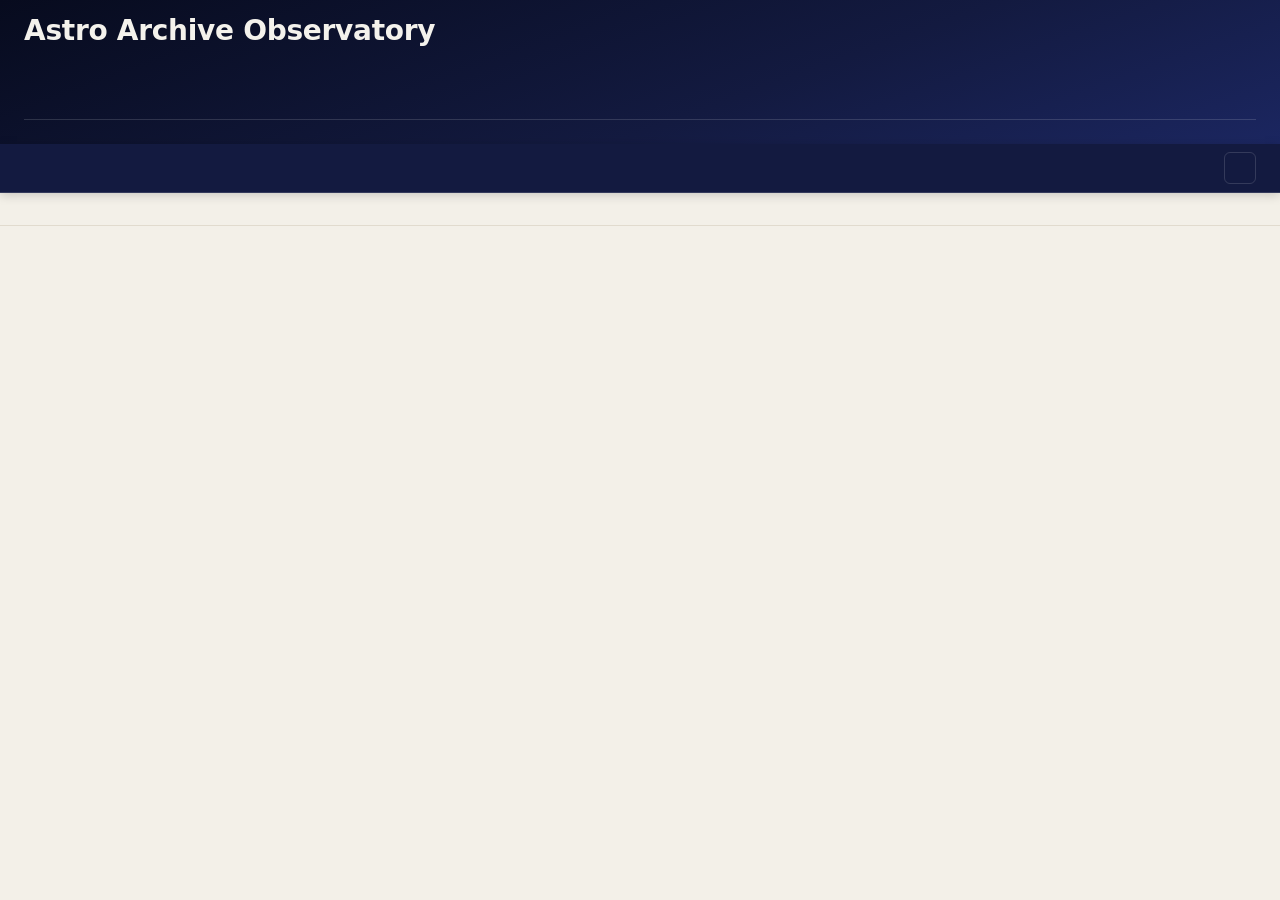
==== astro-observatory.html @ 0286d809 "1.7.2: the review round of 17 Oct (engine, panel, page, docs) Engine and panel: gain travels in the " ====
<!DOCTYPE html>
<html lang="en">
<head>
<meta charset="utf-8">
<!-- Astro Archive Observatory, served by the BrettjoAstro FITS Importer panel (1.7.2).
     Design: the Astro Archive Observatory artifact (Aug 2026), rebuilt to the merged
     specification of 17 Oct 2026 (docs/ux-observatory-16oct/SPEC.md). Data: the dataset
     slot is filled by the engine (observatory_html) from projects.json, the ledgers and
     the contract. Fonts are the system's: the panel loads nothing from the web. -->
<title>Astro Archive Observatory</title>
<meta name="viewport" content="width=device-width, initial-scale=1">
<style>
/* ============================================================================
   TOKENS. Type (R/type), colour (R/colour), motion (R/motion). Dark is the base;
   light is selected by the OS or the toggle. COLOUR MEANS SCOPE: a scope's colour
   comes only from D.scopes[].colour, set per element as --sc. Status is a glyph
   and a word; teal says alive, ink says do this, an outline says nothing to do.
   ========================================================================== */
:root{
  color-scheme: dark light;
  --sans: system-ui, -apple-system, "Segoe UI", Roboto, "Helvetica Neue", Arial, sans-serif;
  --mono: ui-monospace, Menlo, Consolas, monospace;
  --fs-xs:11px; --fs-sm:12px; --fs-md:13px; --fs-base:14px; --fs-lg:16px; --fs-xl:20px; --fs-2xl:28px; --fs-hero:48px;
  --lh-display:1.1; --lh-heading:1.25; --lh-body:1.4; --lh-small:1.45;
  --fw-regular:400; --fw-semi:600; --fw-bold:700;
  --s1:4px; --s2:8px; --s3:12px; --s4:16px; --s5:24px; --s6:32px; --s7:48px;
  --card-pad:16px; --item-pad:12px; --section-gap:24px; --item-gap:8px;
  --container:1280px; --container-wide:1440px; --gutter:24px; --measure:72ch;
  --r-sm:6px; --r-md:10px; --r-pill:999px; --accent-bar:4px; --ctl-sm:24px; --ctl-md:32px; --tap:44px; --dot:10px; --ring-min:56px;

  /* surfaces: dark */
  --page:#0e1222; --card:#171c33; --card2:#1d2340; --line:#2c3356; --grid:#252c4a;
  --wash:rgba(241,239,232,.06); --wash2:rgba(241,239,232,.11); --track:#2a3152; --shadow:0 1px 2px rgba(0,0,0,.35);
  --ink:#f1efe8; --ink2:#c1c5d9; --muted:#959bba; --faint:#5f6584;
  /* the night sky: identical in both themes */
  --sky1:#070b1e; --sky2:#131a40; --sky3:#1b2660; --sky-ink:#f4f2ec; --sky-ink2:#c9cde6; --sky-muted:#a4aacb; --sky-line:rgba(255,255,255,.14); --sky-wash:rgba(255,255,255,.08);
  /* status: one accent (teal) + ink */
  --st-live-ink:#5cc9de; --st-live-tint:#21344b; --st-live-line:#2f6a7a;
  --st-work-bg:#2aa5bd; --st-work-ink:#0e1222;
  --st-action-bg:#f1efe8; --st-action-ink:#0e1222;
  --st-quiet-ink:#959bba; --st-quiet-line:#3a4168;
  /* attention: warm wash + ink + glyph */
  --attn-wash:#36301d; --attn-line:#5a4c2a; --attn-ink:#f1efe8; --attn-glyph:#f1efe8;
  --quiet-band:rgba(241,239,232,.07); --today-line:#f1efe8; --mark-ring:var(--card);
  --heat1:#20355f; --heat2:#2b4f8f; --heat3:#3a6fc0; --heat4:#5f93dc; --heat5:#a3c3ee;
  --focus:#8fd3e6; --tip-bg:#f1efe8; --tip-ink:#0e1222; --tip-ink2:#4e4c60;
  --led:#5cc9de; --led-stale:#c9c5d8; --led-off:#e05a5a;
  /* motion */
  --dur-micro:120ms; --dur-short:200ms; --dur-base:320ms; --dur-long:480ms; --dur-reveal:600ms; --dur-pop:360ms; --dur-fade:200ms; --dur-stars:900ms;
  --sweep:420ms; --stagger:70ms;
  --ease-out:cubic-bezier(.2,.7,.2,1); --ease-in:cubic-bezier(.4,0,1,1); --ease-move:cubic-bezier(.65,0,.35,1); --ease-spring:cubic-bezier(.34,1.35,.5,1);
  --lift:-1px; --loop:1; --rscale:1;
}
@media (min-width:1200px){ :root{ --card-pad:20px; } }
@media (max-width:700px){ :root{ --gutter:16px; --fs-hero:34px; --fs-2xl:24px; --fs-xl:18px; --ctl-md:var(--tap); } }
@media (prefers-color-scheme: light){
  :root:not([data-theme="dark"]){
    color-scheme:light;
    --page:#f3f0e8; --card:#fffdf9; --card2:#f7f4ec; --line:#e1dbce; --grid:#ebe6da;
    --wash:rgba(26,25,38,.05); --wash2:rgba(26,25,38,.09); --track:#e6e1d6; --shadow:0 1px 2px rgba(26,25,38,.05);
    --ink:#1a1926; --ink2:#4e4c60; --muted:#6b6a7e; --faint:#a09ead;
    --st-live-ink:#086b80; --st-live-tint:#dcf2f6; --st-live-line:#9ed3df;
    --st-work-bg:#0f7f95; --st-work-ink:#fffdf9;
    --st-action-bg:#1a1926; --st-action-ink:#fffdf9;
    --st-quiet-ink:#6b6a7e; --st-quiet-line:#c9c4b8;
    --attn-wash:#fbf1dc; --attn-line:#ecd9b0; --attn-ink:#1a1926; --attn-glyph:#7a4a12;
    --quiet-band:rgba(26,25,38,.06); --today-line:#1a1926;
    --heat1:#d7e4f6; --heat2:#a9c5ea; --heat3:#6f9ad8; --heat4:#3f6fbe; --heat5:#1f4687;
    --focus:#0f7f95; --tip-bg:#1a1926; --tip-ink:#f1efe8; --tip-ink2:#c1c5d9;
  }
}
:root[data-theme="light"]{
  color-scheme:light;
  --page:#f3f0e8; --card:#fffdf9; --card2:#f7f4ec; --line:#e1dbce; --grid:#ebe6da;
  --wash:rgba(26,25,38,.05); --wash2:rgba(26,25,38,.09); --track:#e6e1d6; --shadow:0 1px 2px rgba(26,25,38,.05);
  --ink:#1a1926; --ink2:#4e4c60; --muted:#6b6a7e; --faint:#a09ead;
  --st-live-ink:#086b80; --st-live-tint:#dcf2f6; --st-live-line:#9ed3df;
  --st-work-bg:#0f7f95; --st-work-ink:#fffdf9;
  --st-action-bg:#1a1926; --st-action-ink:#fffdf9;
  --st-quiet-ink:#6b6a7e; --st-quiet-line:#c9c4b8;
  --attn-wash:#fbf1dc; --attn-line:#ecd9b0; --attn-ink:#1a1926; --attn-glyph:#7a4a12;
  --quiet-band:rgba(26,25,38,.06); --today-line:#1a1926;
  --heat1:#d7e4f6; --heat2:#a9c5ea; --heat3:#6f9ad8; --heat4:#3f6fbe; --heat5:#1f4687;
  --focus:#0f7f95; --tip-bg:#1a1926; --tip-ink:#f1efe8; --tip-ink2:#c1c5d9;
}
/* reduced motion: movement to 0, fades stay short, nothing loops */
@media (prefers-reduced-motion: reduce){
  :root:not([data-motion="full"]){ --dur-micro:0ms; --dur-short:0ms; --dur-base:0ms; --dur-long:0ms; --dur-reveal:0ms; --dur-pop:0ms; --sweep:0ms; --stagger:0ms; --lift:0px; --loop:0; --dur-fade:120ms; --rscale:0; --dur-stars:120ms; }
}
:root[data-motion="reduce"]{ --dur-micro:0ms; --dur-short:0ms; --dur-base:0ms; --dur-long:0ms; --dur-reveal:0ms; --dur-pop:0ms; --sweep:0ms; --stagger:0ms; --lift:0px; --loop:0; --dur-fade:120ms; --rscale:0; --dur-stars:120ms; }

/* ============================================================================ base */
*{box-sizing:border-box;margin:0;padding:0;min-width:0}
html{overflow-x:hidden;scroll-padding-top:64px}
body{background:var(--page);color:var(--ink);font:var(--fw-regular) var(--fs-base)/var(--lh-body) var(--sans);-webkit-font-smoothing:antialiased}
.wrap{max-width:var(--container);margin:0 auto;padding:0 var(--gutter)}
.wrap.wide{max-width:var(--container-wide)}
a{color:inherit}
button{font:inherit;color:inherit;background:none;border:none;cursor:pointer}
button:disabled{cursor:default;opacity:.6}
svg{display:block;max-width:100%}
b{font-weight:var(--fw-semi)}
:focus{outline:none}
:focus-visible{outline:2px solid var(--focus);outline-offset:2px;border-radius:var(--r-sm)}
svg [tabindex]:focus-visible{outline:none}
svg g.dot:focus-visible circle.c, svg g.dot.cur circle.c{stroke:var(--ink);stroke-width:2.5;transform:scale(1.25)}
svg g.lane:focus-visible rect.lanehit{stroke:var(--focus);stroke-width:2}
.mono{font-family:var(--mono);font-size:var(--fs-xs)}
.num{font-variant-numeric:tabular-nums;text-align:right;white-space:nowrap}
.tab{font-variant-numeric:tabular-nums}
.unit{font-weight:var(--fw-regular);color:var(--ink2)}
.nowrap{white-space:nowrap}
.clamp2{display:-webkit-box;-webkit-line-clamp:2;-webkit-box-orient:vertical;overflow:hidden}
.prose{max-width:var(--measure)}
.eyebrow,.colhead{font:var(--fw-semi) var(--fs-xs)/1.2 var(--sans);letter-spacing:.06em;text-transform:uppercase;color:var(--muted)}
h1{font:var(--fw-bold) var(--fs-2xl)/var(--lh-display) var(--sans);letter-spacing:-.01em}
h2{font:var(--fw-bold) var(--fs-xl)/var(--lh-heading) var(--sans);letter-spacing:-.01em}
h3{font:var(--fw-semi) var(--fs-lg)/var(--lh-heading) var(--sans)}
.sub{font-size:var(--fs-md);line-height:var(--lh-body);color:var(--muted);margin-top:var(--s1)}
.meta{font-size:var(--fs-sm);line-height:var(--lh-small);color:var(--ink2)}
.meta b{color:var(--ink)}
.muted{color:var(--muted)}
.ink2{color:var(--ink2)}
.codes{font-weight:var(--fw-regular);color:var(--muted);white-space:nowrap}
.hid{display:none !important}
.vh{position:absolute;width:1px;height:1px;overflow:hidden;clip:rect(0 0 0 0);white-space:nowrap}

/* ============================================================================ header: the night sky */
header.sky{background:linear-gradient(160deg,var(--sky1) 0%,var(--sky2) 60%,var(--sky3) 100%);color:var(--sky-ink);position:relative;overflow:hidden}
header.sky .stars{position:absolute;inset:0;width:100%;height:100%;pointer-events:none;opacity:0;animation:fadein var(--dur-stars) var(--ease-out) calc(200ms*var(--rscale)) both}
header.sky .wrap{position:relative;padding-top:var(--s4);padding-bottom:var(--s3)}
.mast{display:grid;grid-template-columns:minmax(0,1.1fr) minmax(0,1fr);gap:var(--s3) var(--s6);align-items:end}
.mast>div{animation:rise var(--dur-reveal) var(--ease-out) both}
.mast>div:nth-child(2){animation-delay:calc(120ms*var(--rscale))}
.mast .eyebrow{color:var(--sky-ink2);font-family:var(--mono);letter-spacing:.08em;text-transform:none;font-weight:var(--fw-regular);overflow:hidden;text-overflow:ellipsis;white-space:nowrap}
.fresh{display:flex;gap:var(--s2) var(--s3);align-items:center;flex-wrap:wrap;font-size:var(--fs-md);color:var(--sky-ink2);margin-top:var(--s2);line-height:var(--lh-body)}
.fresh b{color:var(--sky-ink)}
.fresh .pend{display:flex;gap:6px;align-items:flex-start;flex-basis:100%;color:var(--sky-muted)}
.fresh .pend.warn{color:var(--sky-ink)}
.fresh .pend svg{width:14px;height:14px;flex:none;margin-top:3px}
.live{display:inline-flex;align-items:center;gap:7px;border:1px solid var(--sky-line);border-radius:var(--r-pill);height:var(--ctl-sm);padding:0 10px 0 8px;background:rgba(255,255,255,.06);font-size:var(--fs-sm);color:var(--sky-ink2);white-space:nowrap;transition:background var(--dur-short),border-color var(--dur-short)}
.live .led{width:8px;height:8px;border-radius:50%;background:var(--led);flex:none}
.live[data-state="stale"] .led{background:var(--led-stale)}
.live[data-state="offline"] .led{background:var(--led-off)}
.live[data-state="rebuilding"]{background:rgba(255,255,255,.12);border-color:rgba(255,255,255,.35)}
.live[data-state="rebuilding"] .led{background:var(--sky-ink);animation:pulse 1.2s ease-in-out infinite}
.live[data-state="updated"]{background:rgba(92,201,222,.18);border-color:rgba(92,201,222,.5);color:var(--sky-ink)}
:root[data-motion="reduce"] .live[data-state="rebuilding"] .led{animation:none;box-shadow:0 0 0 3px rgba(255,255,255,.35)}
@media (prefers-reduced-motion: reduce){ :root:not([data-motion="full"]) .live[data-state="rebuilding"] .led{animation:none;box-shadow:0 0 0 3px rgba(255,255,255,.35)} }
@keyframes pulse{0%{box-shadow:0 0 0 0 rgba(255,255,255,.6)}70%{box-shadow:0 0 0 7px rgba(255,255,255,0)}100%{box-shadow:0 0 0 0 rgba(255,255,255,0)}}
.hero{display:flex;align-items:baseline;flex-wrap:wrap;gap:0 var(--s2);justify-content:flex-end;text-align:right}
.hero .n{font:var(--fw-bold) var(--fs-hero)/1 var(--sans);letter-spacing:-.02em;font-variant-numeric:proportional-nums;color:var(--sky-ink)}
.hero .u{font-size:var(--fs-lg);font-weight:var(--fw-semi);color:var(--sky-ink2)}
.hero .gloss{flex-basis:100%;font-size:var(--fs-sm);color:var(--sky-muted);margin-top:2px}
.comps{display:flex;gap:var(--s2) var(--s4);flex-wrap:wrap;justify-content:flex-end;margin-top:var(--s2);font-size:var(--fs-md);color:var(--sky-ink2)}
.comps span{white-space:nowrap}
.comps b{color:var(--sky-ink);font-variant-numeric:tabular-nums}
.share{margin-top:var(--s3);animation:rise var(--dur-reveal) var(--ease-out) both;animation-delay:calc(200ms*var(--rscale))}
.sharebar{width:100%;height:36px}
.sharebar svg{width:100%;height:36px;overflow:visible}
.sharebar rect.seg{transform-box:fill-box;transform-origin:left center;animation:growx var(--dur-reveal) var(--ease-out) both;animation-delay:calc((260ms + var(--i,0)*60ms)*var(--rscale));transition:filter var(--dur-micro);stroke:var(--sky2);stroke-width:2}
.sharebar rect.seg:hover{filter:brightness(1.15)}
.sharebar text{font:var(--fw-semi) var(--fs-xs) var(--sans);fill:#fff;pointer-events:none}
.sharebar text.tick{fill:var(--sky-ink2);font-weight:var(--fw-semi)}
.sharekey{display:grid;grid-template-columns:repeat(6,minmax(0,1fr));gap:var(--s1) var(--s3);margin-top:var(--s1);font-size:var(--fs-sm);color:var(--sky-ink2)}
.sharekey .k{display:grid;grid-template-columns:var(--dot) minmax(0,1fr);gap:0 6px;align-items:start;min-width:0}
.sharekey .k .dot{margin-top:4px;--mark-ring:var(--sky2)}
.sharekey .k .nm{font-weight:var(--fw-semi);color:var(--sky-ink);white-space:nowrap;overflow:hidden;text-overflow:ellipsis}
.sharekey .k .v{font-variant-numeric:tabular-nums;white-space:nowrap;overflow:hidden;text-overflow:ellipsis}
.sharekey .k .v b{color:var(--sky-ink)}
.sharekey .k .no{font-weight:var(--fw-bold);font-size:var(--fs-xs);color:var(--sky-muted);margin-right:3px}
.legend{display:flex;gap:var(--s2) var(--s4);flex-wrap:wrap;align-items:center;margin-top:var(--s3);padding-top:var(--s3);border-top:1px solid var(--sky-line);font-size:var(--fs-sm);color:var(--sky-ink2);animation:rise var(--dur-reveal) var(--ease-out) both;animation-delay:calc(260ms*var(--rscale))}
.legend .k{font:var(--fw-semi) var(--fs-xs)/1.2 var(--sans);letter-spacing:.06em;text-transform:uppercase;color:var(--sky-muted);margin-right:-4px}
.legend .m{display:inline-flex;align-items:center;gap:6px;white-space:nowrap}
.legend .m .dot{--mark-ring:var(--sky2)}
.legend .sep{width:1px;height:16px;background:var(--sky-line)}
.legend .st{--st-live-tint:rgba(92,201,222,.16);--st-live-ink:#8fd9e8;--st-live-line:rgba(92,201,222,.5);--st-work-bg:#2aa5bd;--st-work-ink:#0e1222;--st-action-bg:#f1efe8;--st-action-ink:#0e1222;--st-quiet-ink:#c9cde6;--st-quiet-line:rgba(255,255,255,.35)}
details.keyfold{display:none}
@media (max-width:1100px){ .sharekey{grid-template-columns:repeat(3,minmax(0,1fr))} }
@media (max-width:900px){ .mast{grid-template-columns:minmax(0,1fr)} .hero,.comps{justify-content:flex-start;text-align:left} }
@media (max-width:700px){
  header.sky .wrap{padding-top:var(--s3);padding-bottom:var(--s2)}
  .mast .eyebrow{display:none}
  .hero .gloss{display:none}
  .comps{gap:var(--s1) var(--s3);font-size:var(--fs-sm)}
  .share{margin-top:var(--s2)} .sharebar,.sharebar svg{height:22px}
  .sharekey{grid-template-columns:repeat(3,minmax(0,1fr));gap:2px var(--s2)}
  .fresh{font-size:var(--fs-sm);margin-top:var(--s1)}
  .fresh .snap,.fresh .built,.fresh .pend .long{display:none}
  .sharekey .k .nm{font-size:var(--fs-xs)}
  details.keyfold summary{min-height:32px}
  .legend{display:none}
  details.keyfold{display:block;margin-top:var(--s2);font-size:var(--fs-sm);color:var(--sky-ink2)}
  details.keyfold summary{cursor:pointer;min-height:var(--tap);display:flex;align-items:center;color:var(--sky-ink2);font-weight:var(--fw-semi)}
  details.keyfold .legend{display:flex;margin-top:0;padding-top:var(--s2);border-top:0;animation:none}
}

/* ============================================================================ sticky bar */
.navbar{position:sticky;top:0;z-index:30;background:var(--sky2);color:var(--sky-ink);border-bottom:1px solid var(--sky-line);box-shadow:0 2px 10px rgba(0,0,0,.18)}
.navin{display:flex;align-items:stretch;gap:var(--s1);min-height:48px}
.back{display:inline-flex;align-items:center;gap:6px;min-width:var(--tap);min-height:var(--tap);align-self:center;padding:0 10px 0 2px;font-size:var(--fs-md);color:var(--sky-ink2);text-decoration:none;white-space:nowrap;border-right:1px solid var(--sky-line);margin-right:var(--s1);border-radius:var(--r-sm) 0 0 var(--r-sm)}
.back:hover{color:var(--sky-ink)}
nav.tabs{display:flex;flex-wrap:wrap;gap:0 2px;flex:1;min-width:0;position:relative}
nav.tabs button{padding:0 var(--s3);min-height:48px;font-size:var(--fs-base);font-weight:var(--fw-regular);color:var(--sky-ink2);border-bottom:3px solid transparent;white-space:nowrap;display:inline-flex;align-items:center;gap:6px;border-radius:var(--r-sm) var(--r-sm) 0 0;transition:color var(--dur-micro),background var(--dur-micro)}
nav.tabs button:hover{color:var(--sky-ink);background:var(--sky-wash)}
nav.tabs button[aria-selected="true"]{color:var(--sky-ink);font-weight:var(--fw-semi)}
nav.tabs .ink{position:absolute;bottom:0;height:3px;background:var(--sky-ink);border-radius:2px;transition:left var(--dur-base) var(--ease-move),width var(--dur-base) var(--ease-move)}
nav.tabs .n{display:inline-flex;align-items:center;justify-content:center;min-width:18px;height:18px;padding:0 5px;border-radius:var(--r-pill);background:var(--sky-ink);color:var(--sky1);font-size:var(--fs-xs);font-weight:var(--fw-bold);font-variant-numeric:tabular-nums;transition:transform var(--dur-short) var(--ease-spring)}
nav.tabs .n.tick{transform:scale(1.25)}
.viewsel{display:none;align-items:center;gap:10px;flex:1;font-size:var(--fs-base);font-weight:var(--fw-semi);color:var(--sky-ink)}
.viewsel .selwrap{position:relative;flex:1}
.viewsel select{appearance:none;-webkit-appearance:none;width:100%;min-height:var(--tap);font:inherit;font-weight:var(--fw-semi);color:var(--ink);background:var(--card);border:1px solid var(--line);border-radius:var(--r-md);padding:0 36px 0 12px}
.viewsel .selwrap::after{content:"";position:absolute;right:14px;top:50%;width:8px;height:8px;border-right:2px solid var(--ink2);border-bottom:2px solid var(--ink2);transform:translateY(-70%) rotate(45deg);pointer-events:none}
.navright{display:flex;align-items:center;gap:var(--s2);padding-left:var(--s2)}
.theme{display:inline-flex;align-items:center;justify-content:center;width:var(--ctl-md);height:var(--ctl-md);border-radius:var(--r-sm);color:var(--sky-ink2);border:1px solid var(--sky-line);transition:background var(--dur-micro),color var(--dur-micro)}
.theme:hover{color:var(--sky-ink);background:var(--sky-wash)}
.theme svg{width:16px;height:16px}
.asof{font-family:var(--mono);font-size:var(--fs-xs);color:var(--sky-muted);white-space:nowrap}
@media (max-width:1100px){ .asof{display:none} }
@media (max-width:900px){ nav.tabs button{padding:0 var(--s2);font-size:var(--fs-md)} .back .long{display:none} .back{padding-right:8px} }
@media (max-width:700px){ nav.tabs{display:none} .viewsel{display:flex;padding:4px 0} .navin{min-height:52px;align-items:center} .theme{width:var(--tap);height:var(--tap)} }

/* ============================================================================ page */
main{padding:var(--section-gap) 0 var(--s7)}
main.busy{opacity:.72;transition:opacity var(--dur-base)}
section.view{display:none}
section.view.on{display:block}
section.view.leaving{opacity:0;transition:opacity var(--dur-fade) var(--ease-in)}
section.view.entering{opacity:0;transform:translateY(6px)}
section.view.entered{opacity:1;transform:none;transition:opacity var(--dur-fade) var(--ease-out),transform var(--dur-base) var(--ease-out)}
.card{background:var(--card);border:1px solid var(--line);border-radius:var(--r-md);padding:var(--card-pad);box-shadow:var(--shadow)}
.card + .card, .panel.flow + .card, .stack > * + *{margin-top:var(--section-gap)}
.panel.flow .panelin{margin-top:var(--section-gap)}
.cardhead{display:flex;justify-content:space-between;align-items:flex-end;gap:var(--s2) var(--s4);flex-wrap:wrap;margin-bottom:var(--s4)}
.cardhead .sub{margin-top:var(--heading-gap,var(--s1))}
.cardhead .tools{display:flex;gap:var(--s2);align-items:center;flex-wrap:wrap}
.reveal{animation:rise var(--dur-reveal) var(--ease-out) both;animation-delay:calc(var(--block-delay,0ms)*var(--rscale))}
@keyframes rise{from{opacity:0;transform:translateY(10px)}to{opacity:1;transform:none}}
@keyframes fadein{from{opacity:0}to{opacity:1}}
@keyframes growx{from{transform:scaleX(0)}to{transform:scaleX(1)}}
@keyframes pop{from{transform:scale(0)}to{transform:scale(1)}}
@keyframes wash{0%{background-color:var(--wash2)}100%{background-color:transparent}}
.changed{animation:wash 1400ms ease-out both;border-radius:4px}
.sky .changed{animation-name:washsky}
@keyframes washsky{0%{text-shadow:0 0 18px rgba(241,239,232,.9)}100%{text-shadow:none}}
.swap{transition:opacity var(--dur-fade)} .swap.out{opacity:0}

/* controls: two heights only */
.chip{height:var(--ctl-sm);padding:0 10px;font:var(--fw-semi) var(--fs-sm)/1 var(--sans);border-radius:var(--r-pill);display:inline-flex;align-items:center;gap:6px;color:var(--ink2);border:1px solid var(--line);white-space:nowrap;transition:background var(--dur-micro),color var(--dur-micro),border-color var(--dur-micro)}
.chip:hover{color:var(--ink);background:var(--wash)}
.chip.sel,.chip[aria-pressed="true"]{color:var(--ink);background:var(--wash2);border-color:var(--muted)}
.btn{height:var(--ctl-md);padding:0 var(--s3);font:var(--fw-semi) var(--fs-md)/1 var(--sans);border-radius:var(--r-sm);display:inline-flex;align-items:center;justify-content:center;gap:6px;color:var(--ink2);border:1px solid var(--line);background:var(--card);white-space:nowrap;transition:background var(--dur-micro),color var(--dur-micro),transform var(--dur-micro),box-shadow var(--dur-micro)}
.btn:hover{color:var(--ink);background:var(--wash);transform:translateY(var(--lift))}
.btn:active{transform:translateY(0) scale(.97);transition-duration:60ms}
.btn[aria-pressed="true"]{color:var(--ink);background:var(--wash2);border-color:var(--muted)}
.btn.ink{background:var(--st-action-bg);color:var(--st-action-ink);border-color:var(--st-action-bg)}
.btn.more{width:100%;border-style:dashed;justify-content:flex-start;margin-top:var(--item-gap)}
.btn svg{width:14px;height:14px}
.seg{display:inline-flex;border:1px solid var(--line);border-radius:var(--r-pill);padding:2px;background:var(--card2);gap:2px}
.seg button{white-space:nowrap;border-radius:var(--r-pill);height:calc(var(--ctl-sm) + 2px);padding:0 11px;font:var(--fw-semi) var(--fs-sm)/1 var(--sans);color:var(--ink2);transition:background var(--dur-short),color var(--dur-short)}
.seg button:hover{color:var(--ink);background:var(--wash)}
.seg button[aria-checked="true"]{background:var(--ink);color:var(--page)}
.seg button:focus-visible{outline-offset:-2px}
@media (max-width:700px){ .seg button{height:36px} .chip{height:36px;padding:0 12px} }
select.ctl,input.ctl{height:var(--ctl-md);background:var(--card);border:1px solid var(--line);border-radius:var(--r-sm);color:var(--ink);padding:0 10px;font:var(--fw-regular) var(--fs-md) var(--sans)}
input.ctl::placeholder{color:var(--muted)}
.toolbar{display:flex;gap:var(--s2);align-items:center;flex-wrap:wrap;margin-bottom:var(--s4)}
.toolbar .tcount{font-size:var(--fs-sm);color:var(--muted);margin-left:auto;font-variant-numeric:tabular-nums}

/* scope marks: one value, --sc, many uses; no glow, a 2px surface ring */
.dot{display:inline-block;width:var(--dot);height:var(--dot);border-radius:50%;flex:none;background:var(--sc,var(--muted));box-shadow:0 0 0 2px var(--mark-ring)}
.dot.hollow{background:var(--card);box-shadow:inset 0 0 0 2px var(--sc,var(--muted)),0 0 0 2px var(--mark-ring)}
.dot.big{width:14px;height:14px}
.sc-fill{background:var(--sc)}
.sc-hatch{background:repeating-linear-gradient(45deg,var(--sc) 0 1.5px,transparent 1.5px 4px),color-mix(in srgb,var(--sc) 22%,transparent)}
.accent{box-shadow:inset var(--accent-bar) 0 0 0 var(--sc,var(--line))}
.scname{display:inline-flex;align-items:center;gap:6px;font-weight:var(--fw-semi);white-space:nowrap}

/* status pills: glyph + word */
.st{display:inline-flex;align-items:center;gap:6px;border-radius:var(--r-pill);height:var(--ctl-sm);padding:0 9px 0 6px;font:var(--fw-semi) var(--fs-sm)/1 var(--sans);white-space:nowrap;border:1px solid transparent}
.st svg{width:14px;height:14px;flex:none}
.st .dot{margin-right:1px}
.st-live{background:var(--st-live-tint);color:var(--st-live-ink);border-color:var(--st-live-line)}
.st-work{background:var(--st-work-bg);color:var(--st-work-ink)}
.st-action{background:var(--st-action-bg);color:var(--st-action-ink)}
.st-done{background:transparent;color:var(--st-quiet-ink);border-color:var(--st-quiet-line)}
.st-sample{background:transparent;color:var(--st-quiet-ink);border-color:var(--st-quiet-line);border-style:dashed}
.st.cnt{font-weight:var(--fw-semi)}
@media (max-width:700px){ .st.tapp{height:var(--tap);padding:0 14px 0 10px;font-size:var(--fs-md)} }
/* the three marks beside a lane */
.mark{display:inline-flex;align-items:flex-start;gap:6px;font-size:var(--fs-sm);line-height:var(--lh-small);color:var(--ink2);min-width:0}
.mark svg{width:14px;height:14px;flex:none;margin-top:2px;color:var(--ink)}
.mark.ok svg{color:var(--muted)}
.mark.warn svg{color:var(--attn-glyph)}
.mark.none{color:var(--muted)} .mark.none svg{color:var(--muted)}
.mark .w{display:block;color:var(--ink);font-weight:var(--fw-semi)}
.mark.none .w,.mark.ok .w{color:var(--ink2)}
.mark .mw{min-width:0;flex:1 1 auto}
.mark small{display:block;color:var(--muted);font-size:var(--fs-xs);overflow-wrap:anywhere}
/* a long master file name in the three-mark cell: one line, ellipsis, the full name in the title */
.marks3 .mark small,.nights td .mark small{overflow:hidden;text-overflow:ellipsis;white-space:nowrap}
.marks3{display:grid;grid-template-columns:repeat(3,minmax(0,1fr));gap:var(--s2)}

/* attention rows */
.attn{display:flex;flex-direction:column;gap:var(--item-gap)}
.attn .row{display:grid;grid-template-columns:auto minmax(0,1fr) auto;gap:var(--s3);align-items:center;background:var(--attn-wash);border:1px solid var(--attn-line);color:var(--attn-ink);border-radius:var(--r-md);padding:var(--item-pad);overflow:hidden;transition:height var(--dur-base) var(--ease-in),opacity var(--dur-base) var(--ease-in),margin var(--dur-base) var(--ease-in),padding var(--dur-base) var(--ease-in),transform var(--dur-base) var(--ease-in)}
.attn .row.info{background:var(--card2);border-color:var(--line);color:var(--ink2)}
.attn .row.gone{opacity:0;transform:translateX(12px);height:0 !important;padding-top:0;padding-bottom:0;margin-top:calc(-1 * var(--item-gap));border-width:0}
.attn .n{font:var(--fw-bold) var(--fs-xl)/1 var(--sans);font-variant-numeric:tabular-nums;min-width:56px;text-align:right}
.attn .n small{display:block;font:var(--fw-regular) var(--fs-xs)/1.3 var(--sans);color:var(--muted);margin-top:3px;text-align:right}
.attn .row.info .n{color:var(--muted)}
.attn .g{display:inline-flex;width:18px;height:18px;color:var(--attn-glyph)}
.attn .row.info .g{color:var(--muted)}
.attn .g svg{width:18px;height:18px}
.attn .w{min-width:0} .attn .w b{display:block;color:var(--attn-ink)} .attn .row.info .w b{color:var(--ink2);font-weight:var(--fw-semi)}
.attn .w span{display:block;color:var(--ink2);font-size:var(--fs-md)}
.attn .row.info .w span{color:var(--muted)}
.attn .acts{display:flex;gap:var(--s2);flex-wrap:wrap;justify-content:flex-end}
.attn .act{height:var(--ctl-md);padding:0 var(--s3);border:1.5px solid var(--attn-ink);color:var(--attn-ink);border-radius:var(--r-pill);font:var(--fw-semi) var(--fs-md)/1 var(--sans);white-space:nowrap;background:transparent;transition:background var(--dur-micro),transform var(--dur-micro)}
.attn .act:hover{background:var(--wash2);transform:translateY(var(--lift))}
.attn .act.soft{border-color:var(--line);color:var(--ink2);font-weight:var(--fw-regular)}
.attn .row.info .act{border-color:var(--line);color:var(--muted);font-weight:var(--fw-regular)}
.attn .more{grid-column:1/-1;background:var(--card);border:1px solid var(--line);border-radius:var(--r-sm);padding:var(--s3);font-size:var(--fs-md);color:var(--ink2);line-height:var(--lh-body)}
.attn .more ul{margin:var(--s1) 0 0 var(--s4)} .attn .more li{margin-top:2px}
.attn .more code{font-family:var(--mono);font-size:var(--fs-sm);background:var(--wash);border-radius:4px;padding:1px 5px;color:var(--ink)}
.attn .empty{display:flex;gap:8px;align-items:center;color:var(--muted);font-weight:var(--fw-semi);padding:var(--s2) 0;animation:rise var(--dur-base) var(--ease-out) both}
.attn .empty svg{width:16px;height:16px}
.count{display:inline-flex;align-items:center;justify-content:center;min-width:24px;height:22px;padding:0 7px;border-radius:var(--r-pill);background:var(--wash2);color:var(--ink);font:var(--fw-semi) var(--fs-sm)/1 var(--sans);font-variant-numeric:tabular-nums;margin-left:8px;vertical-align:middle;transition:transform var(--dur-short) var(--ease-spring)}
.count.tick{transform:scale(1.25)}
@media (max-width:700px){ .attn .row{grid-template-columns:auto minmax(0,1fr)} .attn .acts{grid-column:1/-1;justify-content:flex-start} .attn .act{height:var(--tap)} .attn .n{min-width:44px} }

/* last night */
.ln{display:grid;grid-template-columns:auto minmax(0,1fr);gap:var(--s1) var(--s6);align-items:start}
.ln .when{grid-column:1/-1}
.ln .date{font:var(--fw-bold) var(--fs-2xl)/var(--lh-display) var(--sans);letter-spacing:-.01em;white-space:nowrap}
.ln .date small{display:block;font:var(--fw-regular) var(--fs-md)/var(--lh-body) var(--sans);color:var(--ink2);letter-spacing:0;margin-top:var(--s1)}
.ln .date small b{color:var(--ink);font-variant-numeric:tabular-nums}
.ln .ses{display:flex;flex-direction:column;gap:var(--s1)}
.ln .s{display:grid;grid-template-columns:14px auto minmax(0,1fr);gap:var(--s2);align-items:center;min-height:32px;padding:2px 6px;margin:0 -6px;border-radius:var(--r-sm);text-align:left;width:calc(100% + 12px);transition:background var(--dur-micro)}
.ln .s:hover{background:var(--wash)}
.ln .s .sc{font-weight:var(--fw-semi);white-space:nowrap}
.ln .s .v{color:var(--ink2);overflow:hidden;text-overflow:ellipsis;white-space:nowrap;font-size:var(--fs-base)}
.ln .s .v b{color:var(--ink);font-variant-numeric:tabular-nums}
.ln .objs{grid-column:2/-1;padding-left:22px;font-size:var(--fs-sm);color:var(--muted)}
@media (max-width:1100px){ .ln .s .v{white-space:normal} }
@media (max-width:700px){ .ln{grid-template-columns:minmax(0,1fr)} .ln .s{min-height:var(--tap)} }

/* the six-scope strip */
.lately{display:grid;grid-template-columns:168px minmax(0,1fr) 330px;gap:0 var(--s4);align-items:stretch}
.lately .nm,.lately .rt{display:flex;flex-direction:column;justify-content:center;border-bottom:1px solid var(--grid);min-width:0;height:var(--laneH)}
.lately .nm button{display:flex;align-items:center;gap:8px;font:var(--fw-semi) var(--fs-md)/1.2 var(--sans);text-align:left;min-height:28px;padding:0 6px;margin-left:-6px;border-radius:var(--r-sm);color:var(--ink);white-space:nowrap;transition:background var(--dur-micro)}
.lately .nm button:hover{background:var(--wash)}
.lately .nm button .arrow{color:var(--muted);font-weight:var(--fw-regular);font-size:var(--fs-xs)}
.lately .quiet .nm button{color:var(--muted)}
.lately .nm small{display:block;font:var(--fw-regular) var(--fs-xs)/1.3 var(--sans);color:var(--ink2);padding-left:18px;white-space:nowrap;overflow:hidden;text-overflow:ellipsis}
.lately .rt{font-size:var(--fs-sm);color:var(--ink2);line-height:1.3}
.lately .rt div{overflow:hidden;text-overflow:ellipsis;white-space:nowrap}
.lately .rt b{color:var(--ink);font-variant-numeric:tabular-nums}
.lately .rt .q{color:var(--muted)}
.lately .strip{grid-column:2;grid-row:1 / span var(--lanes);align-self:stretch}
.lately .strip svg{width:100%;overflow:visible}
.lately .axis{grid-column:2;display:flex;justify-content:space-between;font:var(--fw-regular) var(--fs-xs)/1.2 var(--sans);color:var(--muted);margin-top:var(--s1);font-variant-numeric:tabular-nums}
.lately .axis span{transition:opacity var(--dur-fade)} .lately .axis.out span{opacity:0}
.lately.phone{grid-template-columns:minmax(0,1fr)}
.lately.phone .strip,.lately.phone .axis{grid-column:1;grid-row:auto}
.lately .list{display:flex;flex-direction:column;gap:var(--s1);margin-top:var(--s2);font-size:var(--fs-sm);color:var(--ink2)}
.lately .list .r{display:flex;align-items:center;gap:7px;min-height:32px;flex-wrap:wrap;text-align:left;width:100%;border-radius:var(--r-sm);padding:0 4px}
.lately .list .r:hover{background:var(--wash)}
.lately .list .r b{color:var(--ink);font-variant-numeric:tabular-nums}
.lately .list .r .lt{color:var(--muted);flex-basis:100%;padding-left:17px;margin-top:-6px}
.lately .list .qline{color:var(--muted);margin-top:var(--s1);line-height:var(--lh-small)}
@media (max-width:899px){ .lately{grid-template-columns:230px minmax(0,1fr)} .lately .rt{display:none} }
@media (max-width:700px){ .lately .list .r{min-height:var(--tap)} }
.keys{font-size:var(--fs-sm);color:var(--muted);margin-top:var(--s3);display:flex;gap:var(--s4);flex-wrap:wrap}
.kbd{font-family:var(--mono);font-size:var(--fs-xs);border:1px solid var(--line);border-bottom-width:2px;border-radius:4px;padding:0 5px;background:var(--card2);color:var(--ink2)}
.keyline{display:flex;gap:var(--s2) var(--s4);flex-wrap:wrap;font-size:var(--fs-sm);color:var(--ink2);align-items:center}
.keyline span{display:inline-flex;align-items:center;gap:6px;white-space:nowrap}
.keyline i.band{display:inline-block;width:22px;height:12px;border-radius:3px;background:var(--quiet-band);border:1px solid var(--line)}

/* SVG dots: g.dot carries position (moves), g.pop the arrival, circle.c hover/focus */
svg g.dot{transition:transform var(--dur-base) var(--ease-move),opacity var(--dur-base) var(--ease-in);cursor:pointer}
svg g.dot.out{opacity:0}
svg g.dot.out circle.c{transform:scale(.3)}
svg g.pop{transform-box:fill-box;transform-origin:center;animation:pop var(--dur-pop) var(--ease-spring) both;animation-delay:calc((var(--block-delay,0ms) + 200ms + var(--k,0)*var(--sweep))*var(--rscale))}
svg.still g.pop{animation:none}
svg .band.still{transition:none}
svg g.dot.in g.pop{animation:none}
svg g.dot.in circle.c{transform:scale(0)}
svg circle.c{transform-box:fill-box;transform-origin:center;transition:transform var(--dur-micro) var(--ease-out),stroke var(--dur-micro),r var(--dur-base) var(--ease-move)}
svg g.dot:hover circle.c{transform:scale(1.25);stroke:var(--ink)}
svg circle.hit{fill:transparent}
svg .band{fill:var(--quiet-band);transform-box:fill-box;transform-origin:left center;transition:transform var(--dur-base) var(--ease-move)}
svg .bg{transition:opacity var(--dur-fade)} svg .bg.out{opacity:0}
svg text{font-family:var(--sans)}
svg .axis{font-size:11px;fill:var(--muted);font-variant-numeric:tabular-nums}
svg .gridline{stroke:var(--grid);stroke-width:1}
svg .baseline{stroke:var(--line);stroke-width:1}
svg .dlabel{font-size:12px;fill:var(--ink2)}
svg .dlabel.strong{fill:var(--ink);font-weight:600}
svg .lane-lbl{font:600 11px var(--sans);fill:var(--ink)}
svg .cnt{font:700 10px var(--sans);fill:var(--card);pointer-events:none}
svg g.dot.unk .cnt{fill:var(--ink)}
svg rect.lanehit{fill:transparent;stroke:transparent}
svg .stage circle.ring{fill:var(--card2);stroke:var(--ink);stroke-width:1.3}

/* queue */
.qcols{display:grid;grid-template-columns:repeat(3,minmax(0,1fr));gap:var(--s4)}
.qcol h3{display:flex;align-items:center;gap:var(--s2);flex-wrap:wrap}
.qcol h3 .count{margin-left:0}
.qcol .colsub{font-size:var(--fs-sm);color:var(--muted);margin:var(--s1) 0 var(--s3);min-height:2.9em}
.job{display:block;width:100%;text-align:left;border:1px solid var(--line);border-radius:var(--r-md);background:var(--card2);padding:var(--item-pad);padding-left:calc(var(--item-pad) + var(--accent-bar));box-shadow:inset var(--accent-bar) 0 0 0 var(--sc);transition:border-color var(--dur-micro),box-shadow var(--dur-micro),transform var(--dur-micro)}
.job + .job{margin-top:var(--item-gap)}
.job:hover{border-color:var(--muted);transform:translateY(var(--lift));box-shadow:inset var(--accent-bar) 0 0 0 var(--sc),0 4px 14px rgba(0,0,0,.08)}
.job .t{font:var(--fw-semi) var(--fs-base)/var(--lh-body) var(--sans)}
.job .m{display:flex;align-items:center;gap:6px;flex-wrap:wrap;margin-top:2px}
.job .m .h{font-variant-numeric:tabular-nums;font-weight:var(--fw-semi);color:var(--ink)}
.job .bar{height:6px;border-radius:3px;background:var(--track);margin-top:var(--s2);position:relative;overflow:hidden}
.job .bar i{position:absolute;left:0;top:0;bottom:0;border-radius:3px}
.job .foot{display:flex;justify-content:space-between;align-items:center;gap:var(--s2);margin-top:var(--s2);flex-wrap:wrap}
.job .foot .mark{font-size:var(--fs-xs)} .job .foot .mark .w{font-weight:var(--fw-regular)} .job .foot .mark small{display:inline;margin-left:4px}
.job .when{font-size:var(--fs-xs);color:var(--muted);margin-top:var(--s1)}
.samples{margin-top:var(--section-gap);padding-top:var(--s4);border-top:1px solid var(--grid)}
.samples .r{display:flex;gap:var(--s2);align-items:center;flex-wrap:wrap;min-height:32px;font-size:var(--fs-md);color:var(--ink2)}
.samples .r b{color:var(--ink)}
@media (max-width:1100px) and (min-width:700px){ .qcols{grid-template-columns:repeat(2,minmax(0,1fr))} }
@media (max-width:699px){ .qcols{grid-template-columns:minmax(0,1fr)} .qcol .colsub{min-height:0} .job{padding:var(--s4);padding-left:calc(var(--s4) + var(--accent-bar))} }

/* project cards */
.pgrid{display:grid;grid-template-columns:repeat(3,minmax(0,1fr));gap:var(--s4);align-items:start}
@media (max-width:1100px){ .pgrid{grid-template-columns:repeat(2,minmax(0,1fr))} }
@media (max-width:700px){ .pgrid{grid-template-columns:minmax(0,1fr)} }
.proj{border:1px solid var(--line);border-radius:var(--r-md);background:var(--card2);overflow:hidden;transition:border-color var(--dur-micro),box-shadow var(--dur-micro),transform var(--dur-micro),background var(--dur-short)}
.proj:hover{border-color:var(--muted);box-shadow:0 4px 14px rgba(0,0,0,.08);transform:translateY(var(--lift))}
.proj.open{border-color:var(--ink2);background:var(--card)}
.proj .head{display:grid;grid-template-columns:var(--ring-min) minmax(0,1fr) 22px;gap:var(--s3);align-items:start;width:100%;text-align:left;padding:var(--item-pad) var(--s4);border-radius:var(--r-md)}
.proj .head:focus-visible{outline-offset:-3px}
.proj.open .head{background:var(--wash)}
.proj .t{font:var(--fw-bold) var(--fs-lg)/var(--lh-heading) var(--sans)}
.proj .t .codes{font-size:var(--fs-md)}
.proj .ty{font-size:var(--fs-sm);color:var(--muted);margin-top:2px;white-space:nowrap;overflow:hidden;text-overflow:ellipsis}
.proj .hl{margin-top:var(--s1)} .proj .hl b{font-variant-numeric:tabular-nums}
.proj .mix{display:flex;gap:6px;flex-wrap:wrap;margin-top:var(--s2);align-items:center}
.proj .chev{width:22px;height:22px;color:var(--muted);transition:transform var(--dur-base) var(--ease-move),color var(--dur-micro);margin-top:6px}
.proj.open .chev{transform:rotate(180deg);color:var(--ink)}
.proj .mini{padding:0 var(--s4) var(--item-pad)}
.lanebox{width:100%;height:30px} .lanebox svg{width:100%;height:30px;overflow:visible}
.proj .flag{display:flex;gap:6px;align-items:flex-start;font-size:var(--fs-sm);line-height:var(--lh-small);color:var(--ink);padding:0 var(--s4) var(--item-pad)}
.proj .flag svg{width:14px;height:14px;flex:none;margin-top:2px;color:var(--attn-glyph)}
.proj .flag.soft{color:var(--muted)} .proj .flag.soft svg{color:var(--muted)}
.ringwrap{position:relative;width:var(--ring-min);height:var(--ring-min)}
.ringwrap circle.segm{transition:stroke-dasharray var(--dur-long) var(--ease-out);transition-delay:calc((var(--block-delay,0ms) + 240ms + var(--j,0)*140ms)*var(--rscale))}
.ringwrap circle.segm.pre{stroke-dasharray:0 9999 !important}

/* the expanded panel (a project, a night, a scope): full width under the row */
.panel{grid-column:1/-1;height:0;overflow:hidden;transition:height var(--dur-long) var(--ease-out)}
.panel.auto{height:auto;overflow:visible}
.panelin{background:var(--card);border:1px solid var(--ink2);border-radius:var(--r-md);padding:var(--card-pad);box-shadow:inset 6px 0 0 0 var(--pc,var(--ink2));padding-left:calc(var(--card-pad) + 6px);opacity:0;transform:translateY(-6px);transition:opacity var(--dur-base) var(--ease-out) calc(60ms*var(--rscale)),transform var(--dur-base) var(--ease-out) calc(60ms*var(--rscale))}
.panel.open .panelin{opacity:1;transform:none}
.panel .ph{display:flex;justify-content:space-between;align-items:flex-start;gap:var(--s3);flex-wrap:wrap;margin-bottom:var(--s3)}
.panel .ph .tools{display:flex;gap:var(--s2);align-items:center;flex-wrap:wrap}
.lanes{display:grid;grid-template-columns:minmax(150px,170px) minmax(110px,130px) minmax(0,1fr) minmax(300px,360px) minmax(120px,140px);gap:0 var(--s3);align-items:center}
.lanes .hd{padding:var(--s1) 0;border-bottom:1px solid var(--line)}
.lanes .cell{padding:var(--s2) 0;border-bottom:1px solid var(--grid);min-width:0}
.lanes .cell.sc{display:flex;align-items:center;gap:7px;font:var(--fw-semi) var(--fs-md)/1.25 var(--sans);box-shadow:inset var(--accent-bar) 0 0 0 var(--sc);padding-left:var(--s2)}
.lanes .cell.sc small{display:block;font-weight:var(--fw-regular);color:var(--muted);font-size:var(--fs-xs)}
.lanes .cell.num{font-variant-numeric:tabular-nums} .lanes .cell.num b{font-size:var(--fs-base)} .lanes .cell.num small{display:block;color:var(--muted);font-size:var(--fs-xs);white-space:nowrap}
.lanes .cell.lane svg{width:100%;height:36px;overflow:visible}
.lanes .cell.next{display:flex;flex-direction:column;gap:6px;align-items:flex-start}
.lanes .cell.next .when{font-size:var(--fs-xs);color:var(--muted)}
.lanes .axisrow{grid-column:3;display:flex;justify-content:space-between;font-size:var(--fs-xs);color:var(--muted);padding-top:var(--s1);font-variant-numeric:tabular-nums;transition:opacity var(--dur-fade)} .lanes .axisrow.out{opacity:0}
.lanes .qlabel{grid-column:4/-1;font-size:var(--fs-xs);color:var(--muted);padding-top:var(--s1)}
.lanes .nightsrow{grid-column:1/-1;padding:0 0 var(--s2)}
.lanes.narrow{grid-template-columns:minmax(0,1fr) minmax(0,1fr);gap:var(--s1) var(--s3)} .lanes.narrow .hd{display:none} .lanes.narrow .cell{border-bottom:0;padding:3px 0} .lanes.narrow .cell.sc{grid-column:1/-1;padding-top:var(--s3);border-top:1px solid var(--line)} .lanes.narrow .cell.lane,.lanes.narrow .marks3,.lanes.narrow .axisrow,.lanes.narrow .qlabel{grid-column:1/-1} .lanes.narrow .cell.next{grid-column:2;align-items:flex-end} .lanes.narrow .cell.num{grid-column:1}
.lanes.narrow .cell.next{flex-direction:row;flex-wrap:wrap;align-items:center;gap:var(--s2)}
.lanes.narrow .cell.next .when{flex-basis:100%;text-align:right}
@media (max-width:700px){ .marks3{grid-template-columns:minmax(0,1fr)} .lanes.narrow .cell.next{grid-column:1/-1;align-items:flex-start;justify-content:flex-start} .lanes.narrow .cell.next .when{text-align:left} }
/* a phone taps: every disclosure and the key's scope buttons are at least 44 px tall */
@media (max-width:700px){ .disc{min-height:var(--tap);height:auto} .legend button.m{min-height:var(--tap)} }
.nights{width:100%;border-collapse:collapse;font-size:var(--fs-md)}
.nights th{text-align:left;padding:4px 8px 4px 0;border-bottom:1px solid var(--line)}
.nights td{padding:0 8px 0 0;border-bottom:1px solid var(--grid);color:var(--ink2);font-variant-numeric:tabular-nums;height:36px}
.nights td.r,.nights th.r{text-align:right}
.nights tr.row{cursor:pointer} .nights tr.row:hover td{background:var(--wash)}
.nights td.d{color:var(--ink);font-weight:var(--fw-semi);white-space:nowrap}
.nights td .mark{font-size:var(--fs-xs)} .nights td .mark .w{font-weight:var(--fw-regular);color:var(--ink2)}
.nights .scrollx{overflow-x:auto}
.disc{font:var(--fw-semi) var(--fs-sm)/1 var(--sans);color:var(--ink2);height:var(--ctl-sm);padding:0 8px;border-radius:var(--r-sm);display:inline-flex;align-items:center;gap:6px}
.disc:hover{background:var(--wash);color:var(--ink)}
.disc svg{width:12px;height:12px;transition:transform var(--dur-base) var(--ease-move)} .disc[aria-expanded="true"] svg{transform:rotate(90deg)}
.night{display:grid;grid-template-columns:repeat(auto-fit,minmax(min(240px,100%),1fr));gap:var(--s3) var(--s5)}
.night .blk h4{font:var(--fw-semi) var(--fs-xs)/1.2 var(--sans);letter-spacing:.06em;text-transform:uppercase;color:var(--muted);margin-bottom:var(--s1)}
.night .blk .l{display:flex;justify-content:space-between;gap:var(--s3);padding:3px 0;border-bottom:1px solid var(--grid);font-size:var(--fs-md);color:var(--ink2)}
.night .blk .l span:first-child{flex:0 1 auto}
.night .blk .l b{color:var(--ink);font-variant-numeric:tabular-nums;text-align:right;white-space:normal;overflow-wrap:anywhere;min-width:0;flex:0 1 auto}
.night .blk .l.soft{color:var(--muted)} .night .blk .l.soft b{color:var(--muted);font-weight:var(--fw-regular)}
.night .acts{display:flex;gap:var(--s2);align-items:center;flex-wrap:wrap;margin-top:var(--s3)} .night .acts .said{font-size:var(--fs-sm);color:var(--muted)}
.night h3 .codes{font-size:var(--fs-md)}
.panel .note{display:grid;grid-template-columns:auto minmax(0,1fr);gap:var(--s2);align-items:start;margin:0 0 var(--s3);padding:var(--s2) var(--s3);border-radius:var(--r-sm);background:var(--attn-wash);border:1px solid var(--attn-line);font-size:var(--fs-sm);color:var(--attn-ink);line-height:var(--lh-small)}
.panel .note svg{width:14px;height:14px;color:var(--attn-glyph);margin-top:2px}
.panel .note.soft{background:var(--card2);border-color:var(--line);color:var(--ink2)} .panel .note.soft svg{color:var(--muted)}
.panel .why{margin-top:var(--s3);color:var(--muted);font-size:var(--fs-sm);line-height:var(--lh-small)} .panel .why b{color:var(--ink2)}

/* tooltip: one element, anchored to the mark */
#tt{position:fixed;z-index:70;pointer-events:none;background:var(--tip-bg);color:var(--tip-ink);border-radius:var(--r-sm);padding:7px 10px;font-size:var(--fs-sm);line-height:var(--lh-small);max-width:300px;box-shadow:0 6px 20px rgba(0,0,0,.28);opacity:0;transform:translateY(4px);transition:opacity var(--dur-short) var(--ease-out),transform var(--dur-short) var(--ease-out);visibility:hidden}
#tt.show{opacity:1;transform:none;visibility:visible}
#tt.below{transform:translateY(-4px)} #tt.below.show{transform:none}
#tt::after{content:"";position:absolute;left:var(--ax,50%);bottom:-5px;width:10px;height:10px;background:var(--tip-bg);transform:translateX(-50%) rotate(45deg);border-radius:1px}
#tt.below::after{bottom:auto;top:-5px}
#tt .tt-t{font-weight:var(--fw-semi);margin-bottom:3px}
#tt .row{display:flex;align-items:center;gap:7px;color:var(--tip-ink2);margin-top:1px}
#tt .row b{color:var(--tip-ink);font-weight:var(--fw-semi);font-variant-numeric:tabular-nums;margin-left:auto;text-align:right}
#tt .lk{display:inline-block;width:12px;height:3px;border-radius:2px;flex:none}
#tt .hint{margin-top:4px;color:var(--tip-ink2);font-size:var(--fs-xs)}

/* toast */
#toast{position:fixed;left:50%;bottom:22px;transform:translate(-50%,16px);z-index:65;background:var(--tip-bg);color:var(--tip-ink);border-radius:var(--r-md);padding:10px 14px;font-size:var(--fs-md);display:flex;gap:var(--s3);align-items:center;box-shadow:0 10px 30px rgba(0,0,0,.3);opacity:0;visibility:hidden;transition:opacity var(--dur-base) var(--ease-out),transform var(--dur-base) var(--ease-out),visibility 0s var(--dur-base);max-width:min(92vw,560px)}
#toast.show{opacity:1;transform:translate(-50%,0);visibility:visible;transition-delay:0s}
#toast .led{width:8px;height:8px;border-radius:50%;background:var(--led);flex:none}
#toast button{font-weight:var(--fw-bold);border-radius:4px;padding:2px 6px;min-height:var(--ctl-sm);transition:background var(--dur-micro);color:var(--tip-ink)}
#toast button:hover{background:rgba(127,127,127,.2)}
#toast .x{font-weight:var(--fw-regular);color:var(--tip-ink2)}

/* tables */
table.dt{width:100%;border-collapse:collapse;font-size:var(--fs-md)}
table.dt th{text-align:left;font:var(--fw-semi) var(--fs-xs)/1.2 var(--sans);letter-spacing:.06em;text-transform:uppercase;color:var(--muted);border-bottom:1px solid var(--line);padding:6px 10px 6px 0;white-space:nowrap}
table.dt td{border-bottom:1px solid var(--grid);padding:6px 10px 6px 0;color:var(--ink2);font-variant-numeric:tabular-nums}
table.dt td:first-child{color:var(--ink)}
table.dt td.r,table.dt th.r{text-align:right}
table.dt tr:last-child td{border-bottom:none}
.tablewrap{overflow-x:auto}

/* targets list */
.trows{display:flex;flex-direction:column;gap:var(--item-gap)}
.trow{display:grid;grid-template-columns:minmax(0,1.6fr) minmax(0,1fr) 120px minmax(150px,1.1fr) 76px 64px 84px 96px;gap:var(--s3);align-items:center;background:var(--card);border:1px solid var(--line);border-radius:var(--r-md);padding:var(--item-pad) var(--s4);text-align:left;width:100%;transition:background var(--dur-micro),border-color var(--dur-micro)}
.trow:hover{background:var(--card2);border-color:var(--muted)}
.trow .tname{font:var(--fw-semi) var(--fs-base)/var(--lh-body) var(--sans)}
.trow .tmeta{font-size:var(--fs-sm);color:var(--ink2);overflow:hidden;text-overflow:ellipsis;white-space:nowrap}
.trow .num{font-size:var(--fs-md);color:var(--ink2)} .trow .num b{color:var(--ink)}
.trow .dots{display:flex;gap:6px;flex-wrap:wrap}
.trow .sts{display:flex;gap:4px;flex-wrap:wrap}
.thead{display:grid;grid-template-columns:minmax(0,1.6fr) minmax(0,1fr) 120px minmax(150px,1.1fr) 76px 64px 84px 96px;gap:var(--s3);padding:0 var(--s4) var(--s2)}
@media (max-width:1100px){ .thead{display:none} .trow{grid-template-columns:minmax(0,1fr) minmax(0,1fr);grid-auto-rows:auto} .trow .num{text-align:left} .trow .num::before{content:attr(data-l) " ";color:var(--muted);font-weight:var(--fw-regular)} }
@media (max-width:700px){ .trow{grid-template-columns:minmax(0,1fr)} }

/* drawer */
.drawer-scrim{position:fixed;inset:0;background:rgba(4,6,10,.55);z-index:39;display:none}
.drawer{position:fixed;top:0;right:0;bottom:0;width:min(760px,96vw);background:var(--page);border-left:1px solid var(--line);z-index:40;transform:translateX(102%);transition:transform var(--dur-base) var(--ease-out);overflow-y:auto;padding:var(--s5) var(--s5) var(--s7)}
.drawer.open{transform:none}
.drawer .close{position:sticky;top:0;float:right;z-index:2}
.drawer > h3{font:var(--fw-bold) var(--fs-2xl)/var(--lh-display) var(--sans);letter-spacing:-.01em;margin:var(--s1) 0 2px}
.drawer > h3 .codes{font-size:var(--fs-lg)}
.panel h3 .codes{font-size:var(--fs-md)}
.answer{color:var(--ink2);max-width:var(--measure);margin:var(--s2) 0 var(--s1)}
.answer b{color:var(--ink)}
.drawer .stack{margin-top:var(--s4)}
.prog{border:1px solid var(--line);border-radius:var(--r-md);padding:var(--item-pad) var(--s4);background:var(--card);margin-top:var(--item-gap);box-shadow:inset var(--accent-bar) 0 0 0 var(--sc);padding-left:calc(var(--s4) + var(--accent-bar))}
.prog .p-h{display:flex;align-items:center;gap:8px;flex-wrap:wrap;font-weight:var(--fw-semi)}
.prog .p-path{font-family:var(--mono);font-size:var(--fs-xs);color:var(--muted);margin-top:var(--s2);word-break:break-all}
.prog .p-stats{display:flex;gap:var(--s4);flex-wrap:wrap;margin-top:var(--s2);font-size:var(--fs-sm);color:var(--ink2)}
.prog .p-stats b{color:var(--ink);font-variant-numeric:tabular-nums}
.p-act-row{display:flex;gap:var(--s2);flex-wrap:wrap;margin-top:var(--s2);align-items:center}
.p-act-row .said{font-size:var(--fs-sm);color:var(--ink2)}
@media (max-width:700px){ .drawer{width:100vw;padding:var(--s4) var(--s4) var(--s7)} }

/* pipeline */
.board{display:grid;grid-template-columns:repeat(auto-fit,minmax(230px,1fr));gap:var(--s3);align-items:start}
.col{background:var(--card);border:1px solid var(--line);border-radius:var(--r-md);padding:var(--item-pad)}
.col h3{display:flex;align-items:center;gap:7px;font-size:var(--fs-md)}
.col .colsum{font-size:var(--fs-sm);color:var(--muted);margin:var(--s1) 0 var(--s3);font-variant-numeric:tabular-nums}
.pcard{border:1px solid var(--line);border-radius:var(--r-sm);background:var(--card2);padding:var(--s2) var(--s3);margin-top:var(--item-gap);text-align:left;width:100%;display:block;box-shadow:inset var(--accent-bar) 0 0 0 var(--sc);padding-left:calc(var(--s3) + var(--accent-bar));transition:border-color var(--dur-micro),transform var(--dur-micro)}
.pcard:hover{border-color:var(--muted);transform:translateY(var(--lift))}
.pcard .p-t{font:var(--fw-semi) var(--fs-md)/var(--lh-body) var(--sans)}
.pcard .p-m{display:flex;gap:8px;align-items:center;margin-top:4px;font-size:var(--fs-sm);color:var(--ink2);flex-wrap:wrap}
.pcard .p-m b{color:var(--ink);font-variant-numeric:tabular-nums}
.pcard .p-ev{font-size:var(--fs-xs);color:var(--muted);margin-top:4px}
.plist .grp{margin-top:var(--s4)}
.plist .grp h3{display:flex;align-items:center;gap:var(--s2);flex-wrap:wrap;position:sticky;top:52px;background:var(--page);padding:var(--s2) 0;z-index:2}
.plist .grp h3 .sub{flex-basis:100%;margin-top:0}
.plist .prow .p-m{display:flex;gap:8px;align-items:center;margin-top:4px;font-size:var(--fs-sm);color:var(--ink2);flex-wrap:wrap}
.plist .prow .p-m b{color:var(--ink);font-variant-numeric:tabular-nums}
.plist .prow{display:grid;grid-template-columns:minmax(0,1fr) auto;gap:var(--s2) var(--s3);align-items:center;width:100%;text-align:left;border:1px solid var(--line);border-radius:var(--r-md);background:var(--card);padding:var(--item-pad);padding-left:calc(var(--item-pad) + var(--accent-bar));box-shadow:inset var(--accent-bar) 0 0 0 var(--sc);min-height:var(--tap);margin-top:var(--item-gap)}
.plist .prow .t{font:var(--fw-semi) var(--fs-base)/var(--lh-body) var(--sans)}

/* nights heatmap */
.hm-year{margin-top:var(--s4)}
.hm-scroll{overflow-x:auto;padding-bottom:4px}
.hm-scroll svg{max-width:none}
.hm-stats{display:flex;gap:var(--s4);flex-wrap:wrap;font-size:var(--fs-sm);color:var(--ink2);margin-top:var(--s3)}
.hm-stats b{color:var(--ink);font-variant-numeric:tabular-nums}
.hm-legend{display:flex;align-items:center;gap:6px;font-size:var(--fs-xs);color:var(--muted);flex-wrap:wrap;margin-top:var(--s3)}
.hm-legend .cell{width:12px;height:12px;border-radius:3px;border:1px solid var(--grid)}
.hm-legend span.v{font-variant-numeric:tabular-nums;margin-right:6px}
/* sky */
.skywrap{overflow-x:auto}
.skynote{font-size:var(--fs-sm);color:var(--muted);margin-top:var(--s3);max-width:var(--measure);line-height:var(--lh-small)}
/* equipment */
.scopes{display:grid;grid-template-columns:repeat(auto-fit,minmax(min(260px,100%),1fr));gap:var(--s4)}
.scard{background:var(--card);border:1px solid var(--line);border-radius:var(--r-md);padding:var(--card-pad);box-shadow:inset var(--accent-bar) 0 0 0 var(--sc);padding-left:calc(var(--card-pad) + var(--accent-bar))}
.scard h3{display:flex;align-items:center;gap:8px}
.scard .s-nums{display:flex;gap:var(--s4);margin:var(--s3) 0 2px}
.scard .s-nums .n b{display:block;font:var(--fw-bold) var(--fs-xl)/var(--lh-heading) var(--sans);font-variant-numeric:tabular-nums}
.scard .s-nums .n span{font-size:var(--fs-xs);color:var(--muted)}
.scard .s-line{font-size:var(--fs-sm);color:var(--ink2);margin-top:var(--s2)}
.minibar{display:flex;height:8px;border-radius:4px;overflow:hidden;gap:2px;margin-top:var(--s2)}
.minibar i{display:block;height:100%}
/* health */
.hlist{display:flex;flex-direction:column;gap:var(--item-gap)}
.hitem{display:grid;grid-template-columns:18px minmax(0,1fr);gap:var(--s3);background:var(--card);border:1px solid var(--line);border-radius:var(--r-md);padding:var(--item-pad) var(--s4);align-items:start}
.hitem.warn{background:var(--attn-wash);border-color:var(--attn-line)}
.hitem svg{width:18px;height:18px;color:var(--muted);margin-top:2px} .hitem.warn svg{color:var(--attn-glyph)}
.hitem h4{font:var(--fw-semi) var(--fs-base)/var(--lh-body) var(--sans)}
.hitem p{font-size:var(--fs-md);color:var(--ink2);margin-top:3px;max-width:90ch}
.sum{display:grid;grid-template-columns:minmax(0,1fr) auto;gap:var(--s1) var(--s4);font-size:var(--fs-md);max-width:60ch}
.sum .k{color:var(--ink2)} .sum .v{font-variant-numeric:tabular-nums;text-align:right;color:var(--ink);font-weight:var(--fw-semi)}
.sum .tot{border-top:1px solid var(--line);padding-top:var(--s1);margin-top:var(--s1)}
.sum .sub-k{padding-left:var(--s4);color:var(--muted)} .sum .sub-v{color:var(--ink2);font-weight:var(--fw-regular)}
.okmark{display:inline-flex;align-items:center;gap:5px;font:var(--fw-semi) var(--fs-xs)/1 var(--sans);border-radius:4px;padding:3px 7px;color:var(--muted);border:1px solid var(--line)}
.okmark.diff{color:var(--attn-ink);background:var(--attn-wash);border-color:var(--attn-line)}
/* coverage */
.mxwrap{overflow-x:auto;padding-bottom:4px}
.mxhead{display:grid;gap:6px;padding:0 var(--s3) var(--s2);align-items:end}
.mxhead .mxcol{display:flex;align-items:center;gap:6px;justify-content:center;text-align:center}
.mxhead .end{text-align:right;justify-content:flex-end}
.mxrow{display:grid;gap:6px;align-items:center;width:100%;text-align:left;background:var(--card);border:1px solid var(--line);border-radius:var(--r-md);padding:var(--s2) var(--s3);margin-top:6px}
.mxrow:hover{background:var(--card2)}
.mxcell{display:flex;align-items:center;gap:6px;justify-content:center;border-radius:var(--r-sm);padding:5px 4px;font-size:var(--fs-sm);font-variant-numeric:tabular-nums;color:var(--ink);min-height:32px}
.mxcell b{font-weight:var(--fw-semi)}
.mxcell.off{color:var(--muted)}
.mxn{font-size:var(--fs-xs);color:var(--muted);text-align:right;font-variant-numeric:tabular-nums}
.mxsum{display:flex;gap:var(--s2);flex-wrap:wrap;margin:0 0 var(--s3)}
/* footprints */
.fp-grid{display:grid;grid-template-columns:minmax(0,1.15fr) minmax(0,1fr);gap:var(--s4);align-items:start}
@media (max-width:900px){.fp-grid{grid-template-columns:minmax(0,1fr)}}
.fp-list{display:flex;flex-wrap:wrap;gap:6px;margin-top:var(--s3);max-height:260px;overflow:auto;padding-right:4px}
.fp-rows{display:flex;flex-direction:column;gap:9px;margin-top:var(--s4)}
.fp-row{display:grid;grid-template-columns:var(--dot) minmax(0,1fr);gap:10px;align-items:center}
.fp-row .l{display:flex;justify-content:space-between;gap:8px;font-size:var(--fs-sm)}
.fp-row .l span:last-child{color:var(--ink2);font-variant-numeric:tabular-nums;white-space:nowrap}
.fp-row .bar{height:6px;border-radius:3px;background:var(--track);margin-top:4px;overflow:hidden}
.fp-row .bar i{display:block;height:100%;border-radius:3px}
.fp-tonight{margin-top:var(--s4);border-top:1px solid var(--line);padding-top:var(--s3)}
.fp-chips{display:flex;flex-wrap:wrap;gap:6px;margin:var(--s2) 0}
.fp-verdict{margin-top:var(--s2);padding:var(--s2) var(--s3);border-radius:var(--r-sm);background:var(--card2);border:1px solid var(--line);font-size:var(--fs-md);color:var(--ink2)}
.fp-verdict b{color:var(--ink)}
svg.fp text.fl{font:600 11px var(--sans);fill:var(--ink)}
footer.foot{border-top:1px solid var(--line);margin-top:var(--s6);padding:var(--s4) 0 var(--s5);font-size:var(--fs-sm);color:var(--muted);line-height:var(--lh-small)}
footer.foot .mono{display:block;margin-top:var(--s1)}
@media (forced-colors:active){ .st,.dot,.chip,.btn{outline:1px solid CanvasText} }
</style>
</head>
<body>
<svg width="0" height="0" style="position:absolute" aria-hidden="true"><defs id="defs"></defs></svg>
<div id="app">
  <header class="sky">
    <svg class="stars" id="stars" aria-hidden="true"></svg>
    <div class="wrap">
      <div class="mast">
        <div>
          <div class="eyebrow" id="mastEyebrow"></div>
          <h1 class="wordmark">Astro Archive Observatory</h1>
          <div class="fresh" id="fresh"></div>
        </div>
        <div>
          <div class="hero" id="hero"></div>
          <div class="comps" id="comps"></div>
        </div>
      </div>
      <div class="share" id="share"><div class="sharebar" id="sharebar"></div><div class="sharekey" id="sharekey"></div></div>
      <div class="legend" id="legend"></div>
      <details class="keyfold"><summary>Key: scopes, next steps and marks</summary><div class="legend" id="legendPhone"></div></details>
    </div>
  </header>
  <div class="navbar"><div class="wrap navin">
    <a class="back hid" id="back" href="/" title="Back to the importer's panel"><span aria-hidden="true">&#8592;</span><span class="long">Importer</span></a>
    <nav class="tabs" role="tablist" aria-label="Views" id="tabs"><span class="ink" id="ink"></span></nav>
    <label class="viewsel"><span>View</span><span class="selwrap"><select id="viewsel" aria-label="View"></select></span></label>
    <div class="navright"><span class="asof" id="asof"></span><button class="theme" id="theme" type="button" aria-label="Switch between dark and light"></button></div>
  </div></div>
  <main class="wrap" id="main"></main>
  <footer class="foot"><div class="wrap" id="footNote"></div></footer>
</div>
<div class="tt" id="tt" aria-hidden="true" role="tooltip"></div>
<div id="toast" role="status" aria-live="polite"></div>
<div class="drawer-scrim" id="scrim"></div>
<aside class="drawer" id="drawer" aria-label="Target detail"></aside>

<script id="dataset" type="application/json">__DATASET__</script>
<script>
"use strict";
/* ============================================================================
   Core: the dataset, its normalisation, the vocabulary, formatting with ONE
   rounding function, the anchored tooltip, the toast, tabs, header, freshness
   and the 30 s poll that redraws the page in place when the record changes.
   ========================================================================== */
const $ = id => document.getElementById(id);
let D = JSON.parse(document.getElementById("dataset").textContent);
const DEFAULTS = {targets:[],sessions:[],scopes:[],events:[],health:[],reconciliation:[],warnings:[],shelves:{},calibration:{},askarRigs:{},junk:{files:0,bytes:0},totals:{},inputs:{},
  notices:[],unknownNames:[],scopeOrder:[],notCounted:{},pendingImport:null};
function normalise(d){
  /* a dataset from another engine version may lack a key: fill the gaps once, so no tab goes blank */
  if(!d||typeof d!=="object") d={};
  for(const [k,v] of Object.entries(DEFAULTS)) if(d[k]==null) d[k]=(v===null?null:Array.isArray(v)?[]:(typeof v==="object"?{...v}:v));
  for(const k of ["unknownNames","noScope","noNight","unreadable","duplicates","notLightFrames"]) if(d.notCounted[k]==null) d.notCounted[k]=(k==="unknownNames"?{names:0,frames:0}:0);
  if(typeof d.notCounted.unknownNames!=="object"||d.notCounted.unknownNames===null) d.notCounted.unknownNames={names:0,frames:0};
  if(typeof d.pendingImport!=="object") d.pendingImport=null;
  for(const s of d.sessions){ if(!s) continue; s.hours=+s.hours||0; s.frames=+s.frames||0; s.filters=s.filters||{}; s.exps=s.exps||{}; s.night=String(s.night||""); s.target=String(s.target||""); s.camera=String(s.camera||"");
    if(!s.morning) s.morning=nightAdd(s.night,1); s.gains=Array.isArray(s.gains)?s.gains:[]; s.importedOn=Array.isArray(s.importedOn)?s.importedOn:[]; s.archived=(s.archived==null||isNaN(+s.archived))?null:+s.archived; s.framesWithoutExposure=+s.framesWithoutExposure||0; s.dayKeys=Array.isArray(s.dayKeys)?s.dayKeys:[]; s.archiveDays=Array.isArray(s.archiveDays)?s.archiveDays:[]; }
  d.sessions=d.sessions.filter(s=>s&&s.night);
  for(const t of d.targets){ t.programmes=t.programmes||[]; t.statusCards=t.statusCards||[]; t.codes=Array.isArray(t.codes)?t.codes:[]; t.cameras=t.cameras||[]; t.hours=+t.hours||0; t.lights=+t.lights||0; t.nights=+t.nights||0; t.name=String(t.name||"?"); t.id=String(t.id||t.name);
    for(const p of t.programmes){ p.hours=+p.hours||0; p.lights=+p.lights||0; p.nights=+p.nights||0; p.sessions=Array.isArray(p.sessions)?p.sessions:[]; p.mastersNamed=Array.isArray(p.mastersNamed)?p.mastersNamed:[]; p.finalsNamed=Array.isArray(p.finalsNamed)?p.finalsNamed:[]; p.captureState=p.captureState||"auto"; p.captureStateSource=p.captureStateSource||"rule"; p.sample=!!p.sample; p.framesWithoutExposure=+p.framesWithoutExposure||0; p.filters=p.filters||{}; p.exposures=p.exposures||{}; if(!p.status) p.status=STATUS_OF_STATE[(t.statusCards.find(c=>c.camera===p.camera)||{}).state]||"capturing"; } }
  return d;
}
const STATUS_OF_STATE={captured:"capturing",stacked:"ready_to_process",processing:"in_progress",complete:"done"};
const STATE_OF_STATUS={capturing:"captured",ready_to_process:"stacked",in_progress:"processing",done:"complete"};
const dayMs=864e5;
function nightAdd(iso,n){ const t=Date.parse(iso+"T12:00:00Z"); if(isNaN(t)) return iso; return new Date(t+n*dayMs).toISOString().slice(0,10); }
const nightIdx=(iso,start)=>Math.round((Date.parse(iso+"T12:00:00Z")-Date.parse(start+"T12:00:00Z"))/dayMs);
D=normalise(D);

/* ---------- the vocabulary: a status is a glyph and a word; colour means scope ---------- */
const ST={
  capturing:        {word:"Still capturing",  verb:"Keep capturing", icon:"cap",    cls:"st-live",   state:"captured"},
  ready_to_process: {word:"Ready to process", verb:"Process it",     icon:"play",   cls:"st-action", state:"stacked"},
  in_progress:      {word:"Finish it",        verb:"Finish it",      icon:"half",   cls:"st-work",   state:"processing"},
  done:             {word:"Done",             verb:"Done",           icon:"check",  cls:"st-done",   state:"complete"},
  sample:           {word:"Quick look",       verb:"Decide",         icon:"sample", cls:"st-sample", state:"sample"},
};
const PIPE_ORDER=["capturing","ready_to_process","in_progress","done","sample"];
const stOf=k=>ST[k]||ST.capturing;
/* the stored state word (statusCards.state) → the status key */
const stageOf=state=>stOf(STATUS_OF_STATE[state]||state);
/* a quick look is Brett's flag, never an hour rule; nothing with a master or a final can be one */
const stKey=p=>(p.sample&&!(p.masters>0||p.processedFinals>0||p.mastersNamed.length||p.finalsNamed.length))?"sample":p.status;
const cardKey=c=>(c.sample&&c.state!=="processing"&&c.state!=="complete")?"sample":(STATUS_OF_STATE[c.state]||"capturing");

/* ---------- scopes: colour and order from the engine only ---------- */
let SC=[], BY={}, TG=[], byName={}, SESS=[], nightly=new Map(), CARDS=[], PROGS=[], MAXSES=1, totalHours=0;
const shortName=cam=>String(cam).replace(/^(Seestar|Askar)\s+/,"").replace(/^Starfront S50 Pro$/,"Starfront");
function derive(){
  const order=D.scopeOrder||[];
  SC=D.scopes.filter(s=>s&&s.camera).map(s=>({...s,short:shortName(s.camera),hours:+s.hours||0,frames:+s.frames||0,nights:+s.nights||0,
    kind:s.kind||(/seestar|starfront/i.test(s.camera)?"seestar":"askar")}))
    .sort((a,b)=>((a.order??(order.indexOf(a.id)+1||99))-(b.order??(order.indexOf(b.id)+1||99)))||String(a.camera).localeCompare(String(b.camera)));
  /* a camera that only the sessions name (no scopes row) still gets a place, never a silent drop */
  for(const s of D.sessions) if(!SC.some(c=>c.camera===s.camera)) SC.push({camera:s.camera,id:s.camera,short:shortName(s.camera),colour:null,hours:0,frames:0,nights:0,kind:/seestar|starfront/i.test(s.camera)?"seestar":"askar",order:99});
  BY=Object.fromEntries(SC.map(s=>[s.camera,s]));
  TG=D.targets.slice(); byName={};
  for(const t of TG){ if(byName[t.name]){ continue; } byName[t.name]=t; }
  SESS=D.sessions;
  for(const t of TG) t.camHours={};
  nightly=new Map();
  for(const s of SESS){
    const t=byName[s.target]; if(t) t.camHours[s.camera]=(t.camHours[s.camera]||0)+s.hours;
    let n=nightly.get(s.night); if(!n){ n={frames:0,hours:0,perCam:{},targets:new Set()}; nightly.set(s.night,n); }
    n.frames+=s.frames; n.hours+=s.hours; n.perCam[s.camera]=n.perCam[s.camera]||{frames:0,hours:0}; n.perCam[s.camera].frames+=s.frames; n.perCam[s.camera].hours+=s.hours; n.targets.add(s.target);
  }
  CARDS=[]; PROGS=[];
  for(const t of TG){ for(const c of t.statusCards) CARDS.push(c); for(const p of t.programmes) PROGS.push({...p,target:t.name,tid:t.id,t}); }
  MAXSES=Math.max(1,...SESS.map(s=>s.hours||0));
  totalHours=+D.totals.hours||0;
}
derive();
const col=cam=>(BY[cam]&&BY[cam].colour)||"var(--muted)";
const short=cam=>(BY[cam]&&BY[cam].short)||String(cam);
const rank=cam=>{ const i=SC.findIndex(s=>s.camera===cam); return i<0?99:i; };
const scopeOrder=list=>list.slice().sort((a,b)=>rank(a.camera)-rank(b.camera));
const isSeestar=cam=>(BY[cam]&&BY[cam].kind)==="seestar";
const CAMSHORT=new Proxy({}, {get:(_,k)=>short(k)});

/* ---------- formatting: ONE rounding function; unknown is never 0; totals are sums of displayed parts ---------- */
const r1=h=>Math.round((+h||0)*10)/10;
const fmtI=n=>(n==null||isNaN(+n))?"?":(+n).toLocaleString("en-GB");
/* one rule for small values: under 0.1 h is minutes, never "0.0 h"; fmtHp gives the number and its unit apart */
function fmtHp(h){ h=+h||0; if(h>0&&h<0.1) return {n:String(Math.max(1,Math.round(h*60))),u:"min"}; return {n:r1(h).toLocaleString("en-GB",{minimumFractionDigits:1,maximumFractionDigits:1}),u:"h"}; }
function fmtH(h){ const p=fmtHp(h); return p.n+" "+p.u; }
const fmtHn=h=>fmtHp(h).n;
/* a total is the sum of its displayed parts: tenths, except a part under 0.1 h is shown in minutes, so it keeps its minutes */
const sumH=list=>list.reduce((a,x)=>{ x=+x||0; return a+((x>0&&x<0.1)?x:r1(x)); },0);
const hoursUnknown=(hours,frames)=>!(hours>0)&&frames>0;
const hoursTxt=(hours,frames)=>hoursUnknown(hours,frames)?"hours unknown":fmtH(hours);
const fmtGB=b=>{ b=+b||0; const g=b/2**30; return g>=1024?(g/1024).toLocaleString("en-GB",{maximumFractionDigits:2})+" TB":g>=1?g.toLocaleString("en-GB",{maximumFractionDigits:g>=100?0:1})+" GB":(b/2**20).toLocaleString("en-GB",{maximumFractionDigits:0})+" MB"; };
const MONTHS=["Jan","Feb","Mar","Apr","May","Jun","Jul","Aug","Sep","Oct","Nov","Dec"];
const DOW=["Sun","Mon","Tue","Wed","Thu","Fri","Sat"];
function fmtDY(iso){ if(!iso) return "?"; const [y,m,d]=String(iso).split("-"); if(!m||!d) return String(iso); return (+d)+" "+(MONTHS[+m-1]||m)+" "+y; }
const fmtD=fmtDY;
function fmtDS(iso){ if(!iso) return "?"; const [y,m,d]=String(iso).split("-"); if(!m||!d) return String(iso); return (+d)+" "+(MONTHS[+m-1]||m); }
const dowOf=iso=>{ const t=Date.parse(iso+"T12:00:00Z"); return isNaN(t)?"":DOW[new Date(t).getUTCDay()]; };
/* a night is noon to noon: the key is the evening, `morning` the day after */
function fmtNight(night,morning,year){ morning=morning||nightAdd(night,1); const [y1,m1,d1]=night.split("-"),[y2,m2,d2]=morning.split("-");
  if(!m1||!m2) return fmtDY(night); const a=dowOf(night)+" "+(+d1), b=dowOf(morning)+" "+(+d2)+" "+(MONTHS[+m2-1]||m2)+(year?" "+y2:"");
  return a+(m1!==m2?" "+(MONTHS[+m1-1]||m1):"")+" → "+b; }
const fmtMonth=ym=>{ const [y,m]=String(ym).split("-"); return (MONTHS[+m-1]||m)+" "+y; };
const nts=n=>fmtI(n)+" night"+(n===1?"":"s");
const plural=(n,w,ws)=>fmtI(n)+" "+(n===1?w:(ws||w+"s"));
const ASOF=()=>D.asOfNight||(SESS.map(s=>s.night).sort().pop())||new Date().toISOString().slice(0,10);
const ago=iso=>nightIdx(ASOF(),iso);
const agoTxt=iso=>{ const n=ago(iso); return n===0?"last night":n===1?"1 night ago":n+" nights ago"; };
/* percentages by largest remainder, so they add to 100 */
function pctLR(vals){ const tot=vals.reduce((a,b)=>a+b,0); if(tot<=0) return vals.map(()=>0); const raw=vals.map(v=>v/tot*100), fl=raw.map(Math.floor); let rem=100-fl.reduce((a,b)=>a+b,0); const idx=raw.map((v,i)=>[v-fl[i],i]).sort((a,b)=>b[0]-a[0]); for(let k=0;k<rem;k++) fl[idx[k%idx.length][1]]++; return fl; }
/* a name is a common name plus catalogue codes: "Open cluster in the Tadpoles (IC 410) (NGC 1893)" */
/* only a TRAILING run of "(…)" groups is the codes; text after a group belongs to the name, so
   "Great Globular (M 13) and NGC 6207 widefield" stays whole */
function splitName(n){ n=String(n||""); const m=n.match(/^(.*?\S)((?:\s*\([^()]*\))+)\s*$/); if(!m) return {common:n,codes:""}; const codes=[...m[2].matchAll(/\(([^)]*)\)/g)].map(x=>x[1].trim()).filter(Boolean).join(", "); return codes?{common:m[1],codes}:{common:n,codes:""}; }
function nameEl(n,cls,tag){ const {common,codes}=splitName(n); const d=el(tag||"div",(cls||"")+" clamp2"); d.title=n; d.append(document.createTextNode(common)); if(codes){ d.append(document.createTextNode(" ")); d.append(el("span","codes","("+codes+")")); } return d; }
const commonName=n=>splitName(n).common;

/* ---------- state remembered per viewer (best-effort) ---------- */
let mem={};
try{ mem=JSON.parse(localStorage.getItem("aao")||"{}")||{}; }catch(e){ mem={}; }
if(typeof mem!=="object"||mem===null||Array.isArray(mem)) mem={};
function remember(){ try{ localStorage.setItem("aao",JSON.stringify(mem)); }catch(e){} }
if(mem.theme==="light"||mem.theme==="dark") document.documentElement.dataset.theme=mem.theme;

/* ---------- tiny DOM helpers ---------- */
function el(tag,cls,text){ const n=document.createElement(tag); if(cls) n.className=cls; if(text!=null) n.textContent=text; return n; }
function svgEl(tag,attrs){ const n=document.createElementNS("http://www.w3.org/2000/svg",tag); for(const k in (attrs||{})) n.setAttribute(k,attrs[k]); return n; }
const nextFrame=fn=>requestAnimationFrame(()=>requestAnimationFrame(fn));
const ms=name=>parseFloat(getComputedStyle(document.documentElement).getPropertyValue(name))||0;
const reduced=()=>document.documentElement.dataset.motion==="reduce"||(document.documentElement.dataset.motion!=="full"&&matchMedia("(prefers-reduced-motion: reduce)").matches);
const mode=()=>matchMedia("(max-width:699px)").matches?"phone":matchMedia("(max-width:899px)").matches?"tablet":"desk";
function camDot(cam,cls){ const d=el("span","dot"+(cls?" "+cls:"")); d.style.setProperty("--sc",col(cam)); d.title=String(cam); return d; }
function scopeName(cam){ const s=el("span","scname"); s.append(camDot(cam),document.createTextNode(short(cam))); return s; }
function glyph(kind){
  const s=svgEl("svg",{viewBox:"0 0 16 16","aria-hidden":"true"}); const c="currentColor";
  if(kind==="cap"){ s.append(svgEl("circle",{cx:8,cy:8,r:5.6,fill:"none",stroke:c,"stroke-width":1.8})); s.append(svgEl("circle",{cx:8,cy:8,r:2.4,fill:c})); }
  else if(kind==="play"){ s.append(svgEl("path",{d:"M5 3.6v8.8L12.2 8z",fill:c})); }
  else if(kind==="half"){ s.append(svgEl("circle",{cx:8,cy:8,r:5.6,fill:"none",stroke:c,"stroke-width":1.8})); s.append(svgEl("path",{d:"M8 2.4a5.6 5.6 0 0 0 0 11.2z",fill:c})); }
  else if(kind==="check"){ s.append(svgEl("path",{d:"M3.5 8.4l3 3 6-6.6",fill:"none",stroke:c,"stroke-width":2.2,"stroke-linecap":"round","stroke-linejoin":"round"})); }
  else if(kind==="sample"){ s.append(svgEl("circle",{cx:8,cy:8,r:5.6,fill:"none",stroke:c,"stroke-width":1.6,"stroke-dasharray":"2.4 2"})); s.append(svgEl("circle",{cx:8,cy:8,r:1.8,fill:c})); }
  else if(kind==="warn"){ s.append(svgEl("path",{d:"M8 1.8L15 14H1z",fill:"none",stroke:c,"stroke-width":1.6,"stroke-linejoin":"round"})); s.append(svgEl("path",{d:"M8 6v3.6M8 11.6v.4",stroke:c,"stroke-width":1.8,"stroke-linecap":"round"})); }
  else if(kind==="q"){ s.append(svgEl("circle",{cx:8,cy:8,r:6.5,fill:"none",stroke:c,"stroke-width":1.6,"stroke-dasharray":"2.2 2"})); const t=svgEl("text",{x:8,y:11.3,"text-anchor":"middle","font-size":"9","font-weight":"700",fill:c}); t.textContent="?"; s.append(t); }
  else if(kind==="none"){ s.append(svgEl("circle",{cx:8,cy:8,r:5.6,fill:"none",stroke:c,"stroke-width":1.6})); }
  else if(kind==="info"){ s.append(svgEl("circle",{cx:8,cy:8,r:6.5,fill:"none",stroke:c,"stroke-width":1.6})); s.append(svgEl("path",{d:"M8 7v4.5M8 4.6v.4",stroke:c,"stroke-width":1.8,"stroke-linecap":"round"})); }
  else if(kind==="chev"){ s.setAttribute("viewBox","0 0 22 22"); s.append(svgEl("path",{d:"M6 9l5 5 5-5",fill:"none",stroke:c,"stroke-width":"2","stroke-linecap":"round","stroke-linejoin":"round"})); }
  else if(kind==="right"){ s.append(svgEl("path",{d:"M6 3.5l5 4.5-5 4.5",fill:"none",stroke:c,"stroke-width":"2","stroke-linecap":"round","stroke-linejoin":"round"})); }
  else if(kind==="sun"){ s.append(svgEl("circle",{cx:8,cy:8,r:3.2,fill:"none",stroke:c,"stroke-width":1.6})); for(let a=0;a<8;a++){ const r=a*Math.PI/4; s.append(svgEl("line",{x1:8+5.2*Math.cos(r),y1:8+5.2*Math.sin(r),x2:8+6.8*Math.cos(r),y2:8+6.8*Math.sin(r),stroke:c,"stroke-width":1.4,"stroke-linecap":"round"})); } }
  else if(kind==="moon"){ s.append(svgEl("path",{d:"M10.5 2.5a6 6 0 1 0 3 11A5 5 0 0 1 10.5 2.5z",fill:c})); }
  return s;
}
/* the same glyph drawn inside an SVG timeline, in ink, with a surface ring */
function stageMark(svg,kind,cx,cy,tipBuild){
  const g=svgEl("g",{class:"stage",transform:"translate("+(cx-8)+","+(cy-8)+")"});
  g.append(svgEl("circle",{class:"ring",cx:8,cy:8,r:8.5}));
  const c="var(--ink)";
  if(kind==="cap"){ g.append(svgEl("circle",{cx:8,cy:8,r:4.6,fill:"none",stroke:c,"stroke-width":1.6})); g.append(svgEl("circle",{cx:8,cy:8,r:1.9,fill:c})); }
  else if(kind==="play"){ g.append(svgEl("path",{d:"M5.4 4v8L12 8z",fill:c})); }
  else if(kind==="half"){ g.append(svgEl("circle",{cx:8,cy:8,r:4.6,fill:"none",stroke:c,"stroke-width":1.6})); g.append(svgEl("path",{d:"M8 3.4a4.6 4.6 0 0 0 0 9.2z",fill:c})); }
  else if(kind==="check"){ g.append(svgEl("path",{d:"M4 8.4l2.8 2.8L12 5.6",fill:"none",stroke:c,"stroke-width":2,"stroke-linecap":"round","stroke-linejoin":"round"})); }
  else if(kind==="sample"){ g.append(svgEl("circle",{cx:8,cy:8,r:4.6,fill:"none",stroke:c,"stroke-width":1.4,"stroke-dasharray":"2.2 1.8"})); }
  if(tipBuild) hoverable(g,tipBuild);
  svg.append(g); return g;
}
function pill(key,opts){ opts=opts||{}; const s=stOf(key); const p=el("span","st "+s.cls+(opts.tap?" tapp":"")); if(opts.cam) p.append(camDot(opts.cam)); p.append(glyph(s.icon)); p.append(document.createTextNode(opts.text||(opts.verb?s.verb:s.word))); return p; }
function stageChip(state,opts){ return pill(STATUS_OF_STATE[state]||state,opts); }
function markEl(m){ const s=el("span","mark "+(m.cls||"")); s.append(glyph(m.icon)); const w=el("span","mw"); w.append(el("span","w",m.word)); if(m.sub){ const sm=el("small",null,m.sub); sm.title=m.sub; w.append(sm); } s.append(w); if(m.tip) hoverable(s,box=>{ box.append(el("div","tt-t",m.word)); box.append(el("div",null,m.tip)); }); return s; }

/* ---------- the three marks beside an Askar dataset lane (wording: R/truth/wording.md) ---------- */
function captureMark(p){
  const a=p.lastNight?ago(p.lastNight):null; const by=p.captureStateSource==="capture-state.json";
  if(p.status==="capturing"&&p.captureState==="open") return {icon:"cap",cls:"",word:"Open, kept by you",sub:a==null?"":"last frames "+agoTxt(p.lastNight),tip:"You kept this one open in capture-state.json, so it stays Still capturing until you close it."};
  if(p.status==="capturing") return {icon:"cap",cls:"",word:"Active",sub:a==null?"":"last frames "+agoTxt(p.lastNight),tip:"New frames within the last "+(D.quietPeriodDays||14)+" nights."};
  if(p.captureState==="complete") return {icon:"check",cls:"ok",word:"Closed by you",sub:"",tip:"You marked this dataset complete"+(by?" in capture-state.json":"")+", so it is ready to process whatever the dates say."};
  if(p.status==="done") return {icon:"check",cls:"ok",word:"Quiet",sub:a==null?"":"nothing new for "+nts(a),tip:"No new frames; the finished picture closes it."};
  return {icon:"none",cls:"none",word:"Quiet",sub:a==null?"":"nothing new for "+nts(a),tip:"No new frames for more than "+(D.quietPeriodDays||14)+" nights."};
}
function processingMark(p){
  const u=!!p.masterOwnerUncertain;
  if(p.finalsNamed.length||p.processedFinals>0) return {icon:"check",cls:"ok",word:"Final found",sub:p.finalsNamed[0]||"",tip:p.finalsNamed.length?"Finished picture: "+p.finalsNamed.join(", "):"A finished picture names this target and this scope."};
  if(p.mastersNamed.length||p.masters>0) return {icon:"half",cls:"",word:"Master saved"+(u?" ?":""),sub:u?"which Askar made it?":(p.mastersNamed[0]||""),tip:(p.mastersNamed.length?"Master: "+p.mastersNamed.join(", ")+". ":"")+(u?"One master sits in the shared Askar folder and its name doesn't say which scope made it.":"A master of yours is saved; no final yet.")};
  return {icon:"none",cls:"none",word:"Not started"+(u?" ?":""),sub:u?"unless the shared folder's master is this scope's":"",tip:u?"The shared Askar folder holds a master that may be this scope's.":"Nothing of yours is saved for this dataset yet."};
}
function calibrationMark(p){
  const c=p.calibration||{}; const modeK=c.mode||(c.applies===false?"inCamera":(c.applies?"tracked":"unknown"));
  if(modeK==="inCamera"||(isSeestar(p.camera)&&c.applies!==true)) return {icon:"none",cls:"none",word:"Not tracked",sub:"the Seestar calibrates in the camera",tip:"The Seestar takes and applies its own calibration; the importer does not file darks or flats for it."};
  if(modeK==="unknown"||c.applies==null) return {icon:"q",cls:"none",word:"Unknown",sub:"no record for this scope",tip:"The record carries no calibration facts for this dataset."};
  /* a record without per-night counts (1.7.1) says nothing about nights: no "0 of 9" */
  const nights=+c.nights||p.nights||0, known=c.nights_with!=null&&!isNaN(+c.nights_with), withC=known?+c.nights_with:null;
  const without=c.nights_without!=null?+c.nights_without:(known?Math.max(0,nights-withC):null);
  const miss=Array.isArray(c.missing)?c.missing:[]; const counts=c.darks!=null||c.flats!=null;
  const onN=known&&nights?"on "+withC+" of "+nts(nights):"";
  const detail=onN?onN+(without?" · "+nts(without)+" without":""):"";
  if(!miss.length) return {icon:"check",cls:"ok",word:"Darks and flats filed",sub:detail,tip:(counts?"Darks "+fmtI(c.darks||0)+", flats "+fmtI(c.flats||0)+(c.biases?", bias "+fmtI(c.biases):"")+" filed with these lights":"Darks and flats filed with these lights; this record carries no counts")+(detail?", "+detail:"")+"."};
  const word=miss.length===2?"Darks and flats missing":(miss[0]==="flats"?"Flats missing":"Darks missing");
  /* for a missing mark, say what IS there: "darks on 3 of 4 nights · no flats" */
  const there=miss.length===2?"":(miss[0]==="flats"?"darks":"flats")+(onN?" "+onN:" filed");
  const sub=miss.length===2?"none filed with these lights":there+" · no "+miss[0];
  return {icon:"warn",cls:"warn",word,sub,tip:"No "+miss.join(" or ")+" filed with these lights"+(there?" ("+there+")":"")+"."};
}
function calLine(c){ /* a night's calibration counts as words */
  if(!c) return "calibrates in the camera";
  if(!c.darks&&!c.flats&&!c.biases) return "no darks or flats filed that night";
  return [c.darks?fmtI(c.darks)+" darks":"", c.flats?fmtI(c.flats)+" flats":"", c.biases?fmtI(c.biases)+" bias":""].filter(Boolean).join(" · ");
}
const calText=calLine;
function filtLabel(f){ return f==="IRCUT"?"UV/IR Cut":f==="wide-cam"?"wide camera":f==="unrecorded"?"filter unrecorded":String(f); }
function filtersTxt(filters){ return Object.entries(filters||{}).filter(([k])=>k!=="unrecorded").sort((a,b)=>b[1]-a[1]).map(([k])=>filtLabel(k)).join(", "); }
function subsTxt(exps){ const ks=Object.entries(exps||{}).filter(([k,v])=>+k>0&&v>0).sort((a,b)=>b[1]-a[1]); if(!ks.length) return ""; return ks.length===1?(+ks[0][0])+" s subs":ks.slice(0,2).map(([k])=>(+k)+" s").join(" and ")+" subs"; }

/* ---------- tooltip: one element, anchored to the mark, not the cursor ---------- */
const tt=$("tt");
const TIP=new WeakMap();
let ttOwner=null, ttTimer=null, ttWarmUntil=0, ttPinned=false, ttJustPinned=null;
function hoverable(node,build){ TIP.set(node,build); node.setAttribute("data-tip",""); return node; }
function ttRow(parent,label,val,colour){ const r=el("div","row"); if(colour){ const k=el("span","lk"); k.style.background=colour; r.append(k); } r.append(el("span",null,label)); r.append(el("b",null,val)); parent.append(r); return r; }
function ttOpen(node){ const build=TIP.get(node); if(!build) return; tt.replaceChildren(); build(tt); ttOwner=node; tt.classList.remove("below"); tt.classList.add("show"); tt.setAttribute("aria-hidden","false"); ttPlace(node); }
function ttPlace(node){ if(!node||!node.isConnected) return; const r=node.getBoundingClientRect(), w=tt.offsetWidth, h=tt.offsetHeight, pad=8; let x=r.left+r.width/2-w/2, y=r.top-h-9; if(y<pad){ y=r.bottom+9; tt.classList.add("below"); } x=Math.max(pad,Math.min(innerWidth-w-pad,x)); tt.style.setProperty("--ax",(r.left+r.width/2-x)+"px"); tt.style.left=Math.round(x)+"px"; tt.style.top=Math.round(y)+"px"; }
function ttHide(){ if(ttTimer){ clearTimeout(ttTimer); ttTimer=null; } if(ttOwner) ttWarmUntil=performance.now()+400; ttOwner=null; ttPinned=false; tt.classList.remove("show"); tt.setAttribute("aria-hidden","true"); }
const ttClose=ttHide;
document.addEventListener("pointerover",e=>{ if(e.pointerType==="touch") return; const n=e.target.closest&&e.target.closest("[data-tip]"); if(!n||n===ttOwner||ttPinned) return; if(ttTimer) clearTimeout(ttTimer); const warm=performance.now()<ttWarmUntil||(ttOwner&&ttOwner!==n); ttTimer=setTimeout(()=>ttOpen(n),warm?0:90); });
document.addEventListener("pointerout",e=>{ if(e.pointerType==="touch"||ttPinned) return; const n=e.target.closest&&e.target.closest("[data-tip]"); if(!n) return; if(e.relatedTarget&&n.contains(e.relatedTarget)) return; ttHide(); });
document.addEventListener("pointerdown",e=>{ const n=e.target.closest&&e.target.closest("[data-tip]"); if(e.pointerType==="touch"){ if(n&&n!==ttOwner){ ttOpen(n); ttPinned=true; ttJustPinned=n; } else ttHide(); return; } if(!n) ttHide(); },{passive:true});
/* touch: the first tap on a mark shows its tooltip and does nothing else; the second tap acts */
document.addEventListener("click",e=>{ if(ttJustPinned){ const n=e.target.closest&&e.target.closest("[data-tip]"); const same=n===ttJustPinned; ttJustPinned=null; if(same){ e.stopPropagation(); e.preventDefault(); } } },true);
document.addEventListener("focusin",e=>{ const n=e.target.closest&&e.target.closest("[data-tip]"); if(n) ttOpen(n); });
document.addEventListener("focusout",e=>{ if(e.target===ttOwner) ttHide(); });
addEventListener("scroll",()=>{ if(ttOwner&&!ttPinned) ttHide(); else if(ttOwner) ttPlace(ttOwner); },{passive:true});
addEventListener("resize",()=>ttHide());

/* ---------- toast ---------- */
let toastT=null;
function toast(msg,action,fn,ms_){ const t=$("toast"); t.replaceChildren(el("i","led")); t.append(el("span",null,msg)); if(action){ const b=el("button",null,action); b.addEventListener("click",()=>{ fn&&fn(); hideToast(); }); t.append(b); } const x=el("button","x","✕"); x.setAttribute("aria-label","Dismiss"); x.addEventListener("click",hideToast); t.append(x); t.classList.add("show"); clearTimeout(toastT); toastT=setTimeout(hideToast,ms_||7000); }
function hideToast(){ $("toast").classList.remove("show"); }
/* a number that really changed counts from old to new; a wash marks the change */
function tween(node,from,to,fmt){ const dur=ms("--dur-reveal"); if(dur<=0||from===to){ node.textContent=fmt(to); return; } const t0=performance.now(); const ease=x=>1-Math.pow(1-x,3); let done=false;
  /* frames stop in a hidden tab (Safari pauses them longest), so a timer lands the final number regardless */
  const fin=()=>{ if(done) return; done=true; node.textContent=fmt(to); };
  (function step(now){ if(done) return; const p=Math.min(1,(now-t0)/dur); if(p>=1){ fin(); return; } node.textContent=fmt(from+(to-from)*ease(p)); requestAnimationFrame(step); })(t0);
  setTimeout(fin,dur+80); }
function wash(node){ if(!node) return; node.classList.remove("changed"); void node.offsetWidth; node.classList.add("changed"); }

/* ---------- stars ---------- */
(function(){ const s=$("stars"); s.setAttribute("viewBox","0 0 1440 260"); s.setAttribute("preserveAspectRatio","xMidYMid slice"); let z=7; const rnd=()=>{ z=(z*16807)%2147483647; return z/2147483647; }; for(let i=0;i<140;i++){ const r=rnd(); s.append(svgEl("circle",{cx:rnd()*1440,cy:rnd()*260,r:r<.85?0.8:r<.97?1.4:2.2,fill:"#fff",opacity:(0.25+rnd()*0.6).toFixed(2)})); } })();

/* ---------- theme ---------- */
function paintTheme(){ const b=$("theme"); const light=matchMedia("(prefers-color-scheme: light)").matches; const cur=document.documentElement.dataset.theme||(light?"light":"dark"); b.replaceChildren(glyph(cur==="dark"?"sun":"moon")); b.setAttribute("aria-label",cur==="dark"?"Switch to the light theme":"Switch to the dark theme"); b.title=b.getAttribute("aria-label"); }
$("theme").addEventListener("click",()=>{ const light=matchMedia("(prefers-color-scheme: light)").matches; const cur=document.documentElement.dataset.theme||(light?"light":"dark"); const next=cur==="dark"?"light":"dark"; document.documentElement.dataset.theme=next; mem.theme=next; remember(); paintTheme(); });
paintTheme();

/* ---------- header: eyebrow, freshness, hero, share bar, legend ---------- */
let heroVal=null;
function renderHeader(changed){
  const eb=$("mastEyebrow"); eb.textContent=String(D.machine||"").replace(/\s*·\s*live from the importer\s*$/i,"")+(D.machine?" · from the importer's record":"");
  const hero=$("hero"); const old=heroVal==null?totalHours:heroVal; heroVal=totalHours;
  if(!hero.children.length){ hero.append(el("span","n"), el("span","u","hours of integration"), el("span","gloss","light-frame exposure, added up across every target and scope")); }
  const n=hero.querySelector(".n"), u=hero.querySelector(".u"); const tiny=totalHours>0&&totalHours<0.1; u.textContent=tiny?"minutes of integration":"hours of integration";
  if(tiny) n.textContent=fmtHn(totalHours); else if(changed){ tween(n,old,totalHours,v=>fmtHn(v)); wash(n); } else n.textContent=fmtHn(totalHours);
  const comps=$("comps"); const vals=[[fmtI(D.totals.lights),"frames"],[fmtI(D.totals.targets),"targets"],[fmtI(D.totals.nights),"nights"],[fmtI(SC.length),SC.length===1?"scope":"scopes"]];
  if(!comps.children.length) for(const _ of vals){ const s=el("span"); s.append(el("b"),document.createTextNode(" ")); comps.append(s); }
  vals.forEach(([v,l],i)=>{ const s=comps.children[i]; const b=s.querySelector("b"); if(b.textContent!==String(v)&&changed) wash(s); b.textContent=v; s.lastChild.textContent=" "+l; });
  renderShare(changed); renderLegend(); $("asof").textContent="record built "+(D.generatedAt||"");
}
/* the share bar: an SVG at its real width; every slice labelled, in-segment when it fits, by a numbered tick when thin */
function renderShare(changed){
  const sb=$("sharebar"); const w=Math.max(200,Math.floor(sb.clientWidth||600)); if(!changed&&sb._w===w&&sb.children.length) return; sb._w=w; const H=mode()==="phone"?22:36, barH=mode()==="phone"?14:18, y=(H-barH)/2;
  const tot=SC.reduce((a,s)=>a+s.hours,0); const pcts=pctLR(SC.map(s=>s.hours)).map((p,i)=>(p===0&&SC[i].hours>0)?"<1%":p+"%");
  const svg=svgEl("svg",{viewBox:"0 0 "+w+" "+H,width:w,height:H,role:"img","aria-label":"Share of hours by scope"});
  let x=0; const ticks=[]; let ntick=0;
  SC.forEach((s,i)=>{ const sw=tot>0?s.hours/tot*w:w/SC.length; const r=svgEl("rect",{class:"seg",x:x.toFixed(1),y,width:Math.max(1.5,sw).toFixed(1),height:barH,rx:3,fill:col(s.camera)}); r.style.setProperty("--i",i);
    hoverable(r,box=>{ box.append(el("div","tt-t",s.camera)); ttRow(box,"hours",fmtH(s.hours),col(s.camera)); ttRow(box,"share",pcts[i]); ttRow(box,"frames",fmtI(s.frames)); ttRow(box,"nights",fmtI(s.nights)); });
    r.addEventListener("click",()=>openScope(s.camera)); r.style.cursor="pointer"; svg.append(r);
    const label=s.short+" "+fmtH(s.hours); const need=label.length*6.4+14;
    if(sw>=need&&mode()!=="phone"){ const t=svgEl("text",{x:(x+7).toFixed(1),y:(y+barH/2+4).toFixed(1)}); t.textContent=label; svg.append(t); s._tick=0; }
    else { ntick++; s._tick=ntick; if(sw>=10){ const t=svgEl("text",{class:"tick",x:(x+sw/2).toFixed(1),y:(y+barH/2+4).toFixed(1),"text-anchor":"middle"}); t.textContent=String(ntick); svg.append(t); } }
    x+=sw; });
  sb.replaceChildren(svg);
  const sk=$("sharekey"); const fresh=!sk.children.length;
  SC.forEach((s,i)=>{ let k=sk.children[i]; if(!k){ k=el("div","k"); k.append(camDot(s.camera)); const t=el("div"); t.append(el("div","nm"),el("div","v")); k.append(t); sk.append(k); }
    const nm=k.querySelector(".nm"); nm.replaceChildren(); if(s._tick){ nm.append(el("span","no",String(s._tick))); } nm.append(document.createTextNode(mode()==="phone"?s.short:s.camera));
    const v=k.querySelector(".v"); const html=mode()==="phone"?"<b>"+fmtH(s.hours)+"</b>":"<b>"+fmtH(s.hours)+"</b> · "+pcts[i].replace("<","&lt;")+" · "+nts(s.nights); if(!fresh&&v.innerHTML!==html&&changed) wash(v); v.innerHTML=html; });
  while(sk.children.length>SC.length) sk.lastChild.remove();
}
function legendInto(lg){
  lg.replaceChildren(); lg.append(el("span","k","Scope"));
  for(const s of SC){ const m=el("button","m"); m.append(camDot(s.camera),document.createTextNode(s.short)); m.title=s.camera+": its timeline"; m.addEventListener("click",()=>openScope(s.camera)); lg.append(m); }
  lg.append(el("span","sep")); lg.append(el("span","k","Next step"));
  for(const k of PIPE_ORDER) lg.append(pill(k));
  lg.append(el("span","sep")); lg.append(el("span","k","Marks"));
  const u1=el("span","m"); const hd=el("span","dot hollow"); hd.style.setProperty("--sc",col(SC[0]?SC[0].camera:""));  u1.append(hd,document.createTextNode("hours unknown")); lg.append(u1);
  const u2=el("span","m"); const hb=el("i","sc-hatch"); hb.style.cssText="display:inline-block;width:22px;height:12px;border-radius:3px"; hb.style.setProperty("--sc",col(SC[0]?SC[0].camera:"")); u2.append(hb,document.createTextNode("hours unknown (bars)")); lg.append(u2);
  const u3=el("span","m"); const qb=el("i"); qb.style.cssText="display:inline-block;width:22px;height:12px;border-radius:3px;background:rgba(255,255,255,.12);border:1px solid var(--sky-line)"; u3.append(qb,document.createTextNode("the last "+(D.quietPeriodDays||14)+" nights")); lg.append(u3);
}
function renderLegend(){ legendInto($("legend")); legendInto($("legendPhone")); }

/* ---------- freshness: five states, and what is still on a camera ---------- */
const live={state:"fresh",at:Date.parse(D.generatedAtIso||"")||Date.now(),fails:0,lastOk:Date.now()};
function ageText(at){ const m=Math.max(0,Math.round((Date.now()-at)/60000)); if(m<1) return "just now"; if(m<60) return m+" min ago"; const h=Math.round(m/60); if(h<36) return h+" h ago"; return Math.round(h/24)+" days ago"; }
function renderFresh(){
  const f=$("fresh"); f.replaceChildren();
  const t=el("span","built"); t.append("Record built ",el("b",null,D.generatedAt||"?"));
  const snap=(D.inputs||{}).snapshot;
  if(snap&&snap.at){ const days=typeof snap.ageHours==="number"?Math.floor(snap.ageHours/24):null; const s=el("span","snap"); s.textContent=" · the "+(snap.machine||"other computer")+"'s copy is "+(days==null?"from "+fmtDY(String(snap.at).slice(0,10)):days===0?"from today":days===1?"a day old ("+fmtDS(String(snap.at).slice(0,10))+")":days+" days old ("+fmtDS(String(snap.at).slice(0,10))+")"); t.append(s); }
  f.append(t);
  const lv=el("span","live"); lv.id="live"; lv.append(el("i","led"),el("span","age")); f.append(lv);
  /* what is still on a camera: only when the engine says so; never a tick when it doesn't know */
  const p=D.pendingImport; const pend=el("span","pend");
  if(p&&typeof p==="object"){ const cam=p.camera?("the "+p.camera):"a camera"; const when=p.seenAt?(" · seen "+ageText(Date.parse(p.seenAt))):"";
    if(p.files>0){ pend.classList.add("warn"); pend.append(glyph("warn")); const sp=el("span",null,fmtI(p.files)+" files on "+cam+" not yet imported"+(p.targets?" ("+plural(p.targets,"target")+")":"")+(p.failedEject?" · eject failed":"")); sp.append(el("span","long",(p.elsewhere?" · "+fmtI(p.elsewhere)+" already on the other computer":"")+" · the lists below don't include them"+when+(p.machine?" · the "+p.machine+"'s scan":""))); pend.append(sp); }
    else { pend.append(glyph("check")); pend.append(el("span",null,"nothing left to import on "+cam+" at the last scan"+when+(p.machine?" · the "+p.machine+"'s scan":""))); } }
  else { pend.append(glyph("info")); pend.append(el("span",null,"Frames still on a camera: not checked by this record")); }
  f.append(pend);
  setLive(location.protocol==="file:"?"file":live.state);
}
function setLive(state){
  if(state==="fresh"&&Date.now()-live.at>24*3600e3) state="stale";
  live.state=state; const lv=$("live"); if(!lv) return; lv.dataset.state=state==="file"?"stale":state;
  const txt={fresh:"live · "+ageText(live.at),stale:"a day old · "+ageText(live.at),rebuilding:"rebuilding…",updated:"updated just now",offline:"importer not answering · last seen "+ageText(live.lastOk),file:"saved record · "+ageText(live.at)}[state];
  lv.querySelector(".age").textContent=txt;
  /* the explanation sits in the pill's title (no tooltip on the live pill) */
  lv.title={fresh:"The importer is reachable and this is its latest record. The page checks every 30 s and redraws itself when a rebuild finishes.",stale:"This record is more than a day old. Press Refresh on the panel to rebuild it.",rebuilding:"The importer is rebuilding the record from your records. The numbers below stay until the new ones arrive.",updated:"The record was just rebuilt; what changed is highlighted.",offline:"The importer isn't answering, so this page may be out of date. It keeps trying every 30 s.",file:"Opened from a file: the page shows the record it was saved with."}[state]||"";
  $("main").classList.toggle("busy",state==="rebuilding"); $("main").setAttribute("aria-busy",state==="rebuilding"?"true":"false");
}
setInterval(()=>{ if(["fresh","stale","offline","file"].includes(live.state)) setLive(live.state); },30000);
/* the poll: inside the panel (same origin) ask every 30 s; when the stamp changes fetch the dataset and redraw in place */
const SAME=(location.origin&&location.origin!=="null")?location.origin:null;
let polling=false;
async function poll(){
  if(location.protocol==="file:"||!SAME||polling) return; polling=true;
  try{ const r=await fetch("/api/observatory/status",{cache:"no-store",credentials:"same-origin"}); if(!r.ok) throw new Error(r.status); const s=await r.json(); live.fails=0; live.lastOk=Date.now();
    if(s.rebuilding){ setLive("rebuilding"); return; }
    const at=s.generatedAtIso?Date.parse(s.generatedAtIso):NaN;
    if(!isNaN(at)&&at!==live.at){ setLive("rebuilding"); const rj=await fetch("/observatory?json=1",{cache:"no-store",credentials:"same-origin"}); if(!rj.ok) throw new Error(rj.status); const j=await rj.json(); applyDataset(j); }
    else if(live.state==="rebuilding"||live.state==="offline") setLive("fresh");
  }catch(e){ if(++live.fails>=2) setLive("offline"); }
  finally{ polling=false; }
}
if(location.protocol!=="file:"&&SAME){ setInterval(poll,30000); }

/* ---------- tabs: a roving tablist with a sliding ink bar and a crossfade ---------- */
const VIEWS=[["overview","Overview"],["targets","Targets"],["coverage","Coverage"],["pipeline","Pipeline"],["nights","Nights"],["sky","Sky"],["footprints","Footprints"],["equipment","Equipment"],["health","Data checks"]];
const RENDER={};
const tabsNav=$("tabs"), mainEl=$("main"), viewSel=$("viewsel");
const sections={}; let current=null; const painted={}, failed={}, scrollMem={};
let WARN_N=0;
for(const [id,label] of VIEWS){
  const b=el("button",null,label); b.id="tab-"+id; b.setAttribute("role","tab"); b.setAttribute("aria-selected","false"); b.setAttribute("aria-controls","view-"+id); b.tabIndex=-1;
  if(id==="health"){ const n=el("span","n"); n.id="navHealth"; b.append(n); }
  b.addEventListener("click",()=>go(id)); tabsNav.append(b);
  const o=el("option",null,label); o.value=id; viewSel.append(o);
  const s=el("section","view"); s.id="view-"+id; s.setAttribute("role","tabpanel"); s.setAttribute("aria-labelledby","tab-"+id); mainEl.append(s); sections[id]=s;
}
viewSel.addEventListener("change",()=>go(viewSel.value));
tabsNav.addEventListener("keydown",e=>{ const ids=VIEWS.map(v=>v[0]); let i=ids.indexOf(current); if(e.key==="ArrowRight") i=(i+1)%ids.length; else if(e.key==="ArrowLeft") i=(i-1+ids.length)%ids.length; else if(e.key==="Home") i=0; else if(e.key==="End") i=ids.length-1; else return; e.preventDefault(); go(ids[i]); $("tab-"+ids[i]).focus(); });
function placeInk(){ const b=$("tab-"+current), ink=$("ink"); if(!b||!ink) return; ink.style.left=b.offsetLeft+"px"; ink.style.width=b.offsetWidth+"px"; ink.style.top=(b.offsetTop+b.offsetHeight-3)+"px"; }
function setHealthCount(n){ WARN_N=n; const b=$("navHealth"); if(b){ b.textContent=n; b.classList.toggle("hid",!n); b.classList.add("tick"); setTimeout(()=>b.classList.remove("tick"),ms("--dur-short")); } const o=viewSel.querySelector('option[value="health"]'); if(o) o.textContent="Data checks"+(n?" · "+n+" to look at":""); }
let switching=false;
function paintView(id){
  if(painted[id]) return;
  try{ sections[id].replaceChildren(); RENDER[id](sections[id]); }
  catch(e){ failed[id]=true; sections[id].replaceChildren(el("p","sub","This view couldn't be drawn ("+(e&&e.message||e)+"). The other tabs still work.")); }
  painted[id]=true;
}
function go(id,instant){
  if(!RENDER[id]) id="overview";
  for(const [vid] of VIEWS){ const b=$("tab-"+vid); b.setAttribute("aria-selected",vid===id?"true":"false"); b.tabIndex=vid===id?0:-1; }
  viewSel.value=id;
  if(id===current) { placeInk(); return; }
  const from=current?sections[current]:null, to=sections[id];
  if(current) scrollMem[current]=scrollY;
  current=id; placeInk(); ttHide();
  const finish=()=>{ paintView(id); to.classList.add("on"); if(!failed[id]){ mem.tab=id; remember(); } fitAll(); scrollTo({top:scrollMem[id]||0,behavior:"auto"}); };
  if(!from||instant||switching||ms("--dur-fade")===0){ if(from) from.classList.remove("on","leaving"); finish(); return; }
  switching=true; from.classList.add("leaving");
  setTimeout(()=>{ from.classList.remove("on","leaving"); to.classList.add("entering"); finish(); nextFrame(()=>{ to.classList.remove("entering"); to.classList.add("entered"); setTimeout(()=>{ to.classList.remove("entered"); switching=false; },Math.max(ms("--dur-fade"),ms("--dur-base"))); }); },ms("--dur-fade"));
}
addEventListener("resize",placeInk);
/* every SVG is drawn at its real pixel width: redraw what is visible when the width changes */
const FITTERS=new Set();
function fitAll(still){ for(const f of [...FITTERS]){ try{ f(!!still); }catch(e){} } }
let rsT; addEventListener("resize",()=>{ clearTimeout(rsT); rsT=setTimeout(()=>{ fitAll(true); renderShare(false); placeInk(); },120); });
</script>
<script>
"use strict";
/* ============================================================================
   Overview: last night · needs your attention · what each scope captured (the
   six-scope strip) · what to do next · projects that moved lately, with the
   project panel, the night panel and the scope panel (SPEC §1, §1b, §3).
   ========================================================================== */
const QUIET=()=>D.quietPeriodDays||14;

/* ---------- keyed strips: one SVG, one or many lanes, a dot per night (or per week past 120 nights),
   dots keyed so a range change MOVES them; drawn at the real pixel width ---------- */
const PAD=10;
const xOf=(k,N,plot)=>PAD+(N-1-k)/(N-1)*plot;
/* the biggest dot: by the range, the lane height, and (when nights sit close) the room each night has */
const rMax=(N,laneH,plot)=>Math.min(laneH/2-2,N<=30?12:N<=90?9:7,plot?Math.max(4.5,plot/Math.max(1,N)*0.7):99);
const rOf=(h,N,laneH,ref,plot)=>h>0?3+(rMax(N,laneH,plot)-3)*Math.sqrt(Math.min(1,h/(ref||MAXSES))):Math.min(4.5,rMax(N,laneH,plot));
/* at 30 nights a dot is always a night (the key says so; dots may touch on a phone); beyond that a dot is a
   night while nights are 16 px apart (9 px on a narrow strip), then a week, a fortnight, a month, two months */
const binFor=(N,plot)=>{ if(N<=30) return 1; const px=plot/Math.max(1,N), min=plot<480?9:16; for(const k of [1,7,14,30,61,91,182]) if(px*k>=min) return k; return 182; };
const binWord=b=>b===1?"night":b===7?"week":b===14?"fortnight":b===30?"month":b===61?"two months":b===91?"three months":"six months";
const weekKey=iso=>{ const t=Date.parse(iso+"T12:00:00Z"); const d=new Date(t); const dow=(d.getUTCDay()+6)%7; return new Date(t-dow*dayMs).toISOString().slice(0,10); };
/* the marks of one lane for a range: by night, or by a bin of nights when the range is wide */
function marksOf(sessions,N,bin){
  const by=new Map(); bin=bin||1;
  for(const z of sessions){ const k=ago(z.night); if(k<0||k>=N) continue; const idx=Math.floor(k/bin); const key=bin===1?z.night:"B"+bin+":"+idx;
    let a=by.get(key); if(!a){ a={key,bin,week:bin>1?nightAdd(ASOF(),-((idx+1)*bin-1)):null,nights:new Set(),hours:0,frames:0,sessions:[],kSum:0}; by.set(key,a); }
    a.nights.add(z.night); a.hours+=z.hours; a.frames+=z.frames; a.sessions.push(z); }
  for(const a of by.values()){ const ks=[...a.nights].map(ago); a.k=ks.reduce((x,y)=>x+y,0)/ks.length; a.night=[...a.nights].sort().pop(); a.unk=!(a.hours>0)&&a.frames>0; }
  return by;
}
function dotTip(cam,a){ return box=>{
  if(a.week){ box.append(el("div","tt-t",(a.bin===7?"Week of ":binWord(a.bin)[0].toUpperCase()+binWord(a.bin).slice(1)+" from ")+fmtDS(a.week)+" · "+nts(a.nights.size))); for(const n of [...a.nights].sort()){ const ss=a.sessions.filter(z=>z.night===n); const h=ss.reduce((x,z)=>x+z.hours,0), f=ss.reduce((x,z)=>x+z.frames,0); ttRow(box,fmtNight(n,ss[0].morning),hoursUnknown(h,f)?fmtI(f)+" frames, hours unknown":fmtH(h),col(cam)); } }
  else { box.append(el("div","tt-t","Night of "+fmtNight(a.night,a.sessions[0].morning))); for(const z of a.sessions) ttRow(box,commonName(z.target),hoursUnknown(z.hours,z.frames)?fmtI(z.frames)+" frames, hours unknown":fmtH(z.hours),col(cam)); if(a.sessions.length>1) ttRow(box,"together",a.unk?fmtI(a.frames)+" frames":fmtH(sumH(a.sessions.map(z=>z.hours)))); }
  ttRow(box,"scope",short(cam));
  const what=a.week?"its latest night":"the night";
  box.append(el("div","hint",matchMedia("(hover: none)").matches?"tap again for "+(a.week?"its latest night":"the night's detail"):"Enter or click opens "+what));
}; }
function makeDot(st,ln,a,N,plot){
  const x=xOf(a.k,N,plot), cy=ln.cy; const r=rOf(a.unk?0:a.hours,N,st.laneH,st.ref,st.bin===1?plot:0);
  const g=svgEl("g",{class:"dot"+(a.unk?" unk":""),"data-key":a.key}); g.style.transform="translate("+x.toFixed(1)+"px,"+cy+"px)";
  const pop=svgEl("g",{class:"pop"}); pop.style.setProperty("--k",((N-1-a.k)/(N-1)).toFixed(3));
  const c=svgEl("circle",{class:"c",r:r.toFixed(1),fill:a.unk?"var(--card)":col(ln.cam),stroke:a.unk?col(ln.cam):"var(--mark-ring)","stroke-width":a.unk?2:1.5});
  pop.append(c);
  if(a.week&&a.nights.size>1&&r>=6.5){ const t=svgEl("text",{class:"cnt",x:0,y:3.4,"text-anchor":"middle"}); t.textContent=a.nights.size; pop.append(t); }
  g.append(svgEl("circle",{class:"hit",r:12}),pop);
  hoverable(g,dotTip(ln.cam,a));
  g.addEventListener("click",e=>{ e.stopPropagation(); if(st.onDot) st.onDot(ln,a); });
  return {g,c,...a};
}
function buildStrip(o){
  /* o: {lanes:[{key,cam,label,sessions,target}], laneH, labelW, emptyDots, stageOf(ln), onDot(ln,a), onLane(ln), still} */
  const laneH=o.laneH||36, labW=o.labelW||0, right=o.stageOf?34:0, H=laneH*o.lanes.length;
  const svg=svgEl("svg",{viewBox:"0 0 600 "+H,class:"strip",role:"group"}); svg.style.height=H+"px";
  const band=svgEl("rect",{class:"band",x:PAD,y:2,width:580,height:H-4,rx:4}); svg.append(band);
  const inset=o.inset==null?22:o.inset;
  const st={svg,band,lanes:[],laneH,labW,right,W:600,N:30,onDot:o.onDot,emptyDots:!!o.emptyDots,stageOf:o.stageOf,H,inset};
  o.lanes.forEach((ln,i)=>{ const cy=i*laneH+laneH/2;
    const g=svgEl("g",{class:"lane",tabindex:"0",role:"group"}); g.setAttribute("aria-label",(ln.label||short(ln.cam))+(ln.target?" · "+ln.target:"")+": one dot per night out. Use the arrow keys to walk the nights.");
    const hit=svgEl("rect",{class:"lanehit",x:0,y:i*laneH,width:600,height:laneH,rx:4}); g.append(hit);
    const base=svgEl("line",{class:"gridline",x1:PAD+labW,y1:cy,x2:600-PAD-right,y2:cy}); g.append(base);
    const bg=svgEl("g",{class:"bg"}); g.append(bg);
    const earlier=svgEl("text",{class:"axis",x:PAD+labW+2,y:cy+4,"font-weight":"600"}); g.append(earlier);
    let lbl=null; if(labW){ lbl=svgEl("text",{class:"lane-lbl",x:labW+PAD-6,y:cy+4,"text-anchor":"end"}); lbl.textContent=ln.label||short(ln.cam); if(o.onLane){ lbl.style.cursor="pointer"; lbl.addEventListener("click",()=>o.onLane(ln)); } g.append(lbl); if(String(lbl.textContent).length>12){ const ti=svgEl("title"); ti.textContent=lbl.textContent; lbl.append(ti); } }
    const L={...ln,g,hit,base,bg,earlier,lbl,cy,dots:new Map(),cur:-1,stageG:null};
    hoverable(earlier,box=>box.append(el("div",null,(L.nEarlier||0)+" earlier night"+(L.nEarlier===1?"":"s")+", before this range")));
    g.addEventListener("keydown",e=>{
      const list=[...L.dots.values()].filter(d=>!d.g.classList.contains("out")).sort((a,b)=>a.night<b.night?-1:1); if(!list.length) return;
      if(["ArrowRight","ArrowLeft","Home","End"].includes(e.key)){ e.preventDefault(); L.cur=e.key==="Home"?0:e.key==="End"?list.length-1:L.cur<0?(e.key==="ArrowRight"?0:list.length-1):(L.cur+(e.key==="ArrowRight"?1:-1)+list.length)%list.length; for(const d of list) d.g.classList.remove("cur"); const d=list[L.cur]; d.g.classList.add("cur"); ttOpen(d.g); }
      else if(e.key==="Enter"){ e.preventDefault(); if(L.cur>=0&&st.onDot) st.onDot(L,list[L.cur]); else if(o.onLane) o.onLane(L); }
    });
    g.addEventListener("blur",()=>{ for(const d of L.dots.values()) d.g.classList.remove("cur"); L.cur=-1; ttHide(); });
    if(o.onLane){ hit.style.cursor="pointer"; hit.addEventListener("click",()=>o.onLane(L)); }
    svg.append(g); st.lanes.push(L);
  });
  return st;
}
function fitStrip(st){ const w=Math.floor(st.svg.clientWidth||0); if(!w) return false; const W=Math.max(200,w); if(W===st.W) return false; st.W=W; st.svg.setAttribute("viewBox","0 0 "+W+" "+st.H); for(const L of st.lanes){ L.hit.setAttribute("width",W); L.base.setAttribute("x2",W-PAD-st.right); } return true; }
function updateStrip(st,N,first){
  st.N=N; const x0=PAD+st.labW+st.inset, plot=st.W-2*PAD-st.labW-st.right-st.inset;
  const bin=binFor(N,plot); st.bin=bin; const marks=st.lanes.map(L=>marksOf(L.sessions,N,bin)); const rM=rMax(N,st.laneH,bin===1?plot:0);
  st.ref=bin===1?MAXSES:Math.max(0.1,...marks.flatMap(m=>[...m.values()].map(a=>a.unk?0:a.hours)));
  const qn=Math.min(QUIET(),N); const bw=Math.max(0,(qn-1)/(N-1)*plot+rM);
  if(first){ st.band.classList.add("still"); nextFrame(()=>st.band.classList.remove("still")); }
  st.band.setAttribute("x",x0); st.band.setAttribute("width",plot); st.band.style.transform="translateX("+(plot-bw).toFixed(1)+"px) scaleX("+(bw/plot).toFixed(4)+")";
  st.lanes.forEach((L,li)=>{
    const by=marks[li]; const keep=new Set();
    L.nEarlier=new Set(L.sessions.filter(z=>ago(z.night)>=N).map(z=>z.night)).size; L.earlier.textContent=L.nEarlier?"‹"+L.nEarlier:"";
    /* empty nights at 30, only while a dot is a night: crossfade */
    const nb=svgEl("g",{class:"bg"}); if(N<=30&&bin===1&&st.emptyDots){ for(let k=0;k<N;k++){ const n=nightAdd(ASOF(),-k); if([...by.values()].some(a=>a.nights.has(n))) continue; nb.append(svgEl("circle",{cx:(x0+(N-1-k)/(N-1)*plot).toFixed(1),cy:L.cy,r:2.2,fill:"var(--track)"})); } }
    const oldBg=L.bg; if(!first){ nb.classList.add("out"); oldBg.classList.add("out"); setTimeout(()=>oldBg.remove(),ms("--dur-fade")+20); } else oldBg.remove();
    L.g.insertBefore(nb,L.earlier); L.bg=nb; if(!first) nextFrame(()=>nb.classList.remove("out"));
    for(const a of by.values()){ keep.add(a.key); let d=L.dots.get(a.key);
      const x=x0+(N-1-a.k)/(N-1)*plot;
      if(d){ d.g.style.transform="translate("+x.toFixed(1)+"px,"+L.cy+"px)"; d.c.setAttribute("r",rOf(a.unk?0:a.hours,N,st.laneH,st.ref,bin===1?plot:0).toFixed(1)); d.g.classList.remove("out"); if(a.hours!==d.hours||a.frames!==d.frames){ Object.assign(d,a); hoverable(d.g,dotTip(L.cam,a)); } }
      else { d=makeDot(st,L,a,N,plot); d.g.style.transform="translate("+x.toFixed(1)+"px,"+L.cy+"px)"; if(!first){ d.g.classList.add("in"); nextFrame(()=>d.g.classList.remove("in")); } L.dots.set(a.key,d); L.g.append(d.g); } }
    for(const [key,d] of L.dots){ if(keep.has(key)) continue; d.g.classList.add("out"); setTimeout(()=>{ if(d.g.classList.contains("out")){ d.g.remove(); L.dots.delete(key); } },ms("--dur-base")+30); }
    if(st.stageOf){ if(L.stageG) L.stageG.remove(); const sk=st.stageOf(L); if(sk){ L.stageG=stageMark(L.g,stOf(sk.key).icon,st.W-PAD-14,L.cy,box=>{ box.append(el("div","tt-t",stOf(sk.key).word)); if(sk.note) box.append(el("div",null,sk.note)); }); } }
  });
  if(st.binNote) st.binNote.textContent=bin===1?"":"at this range a dot is a "+binWord(bin)+", the number its nights";
}
function axisText(N){ const a=nightAdd(ASOF(),-(N-1)), m=nightAdd(ASOF(),-Math.floor((N-1)/2)); return N>400?[fmtDY(a),fmtDY(m),fmtDS(ASOF())+" · last night"]:[fmtDS(a),fmtDS(m),fmtDS(ASOF())+" · last night"]; }
function axisRow(box,N,first){ const put=()=>box.replaceChildren(...axisText(N).map(t=>el("span",null,t))); if(first||ms("--dur-fade")===0){ put(); return; } box.classList.add("out"); setTimeout(()=>{ put(); box.classList.remove("out"); },ms("--dur-fade")); }
function segRange(ranges,cur,onPick,label){
  const seg=el("div","seg"); seg.setAttribute("role","radiogroup"); seg.setAttribute("aria-label",label||"Range");
  for(const [id,lab,N] of ranges){ const b=el("button",null,lab); b.setAttribute("role","radio"); b.dataset.id=id; b.setAttribute("aria-checked",id===cur?"true":"false"); b.addEventListener("click",()=>{ for(const x of seg.children) x.setAttribute("aria-checked",x===b?"true":"false"); onPick(N,id); }); seg.append(b); }
  seg.addEventListener("keydown",e=>{ const bs=[...seg.children]; let i=bs.findIndex(b=>b.getAttribute("aria-checked")==="true"); if(e.key==="ArrowRight"||e.key==="ArrowDown") i=(i+1)%bs.length; else if(e.key==="ArrowLeft"||e.key==="ArrowUp") i=(i-1+bs.length)%bs.length; else return; e.preventDefault(); bs[i].click(); bs[i].focus(); });
  return seg;
}

/* ---------- panels: a full-width panel under a row, height eases, contents fade 60 ms later ---------- */
const OPEN={};   /* slot -> panel */
function expandPanel(slot,anchor,panel,opts){
  opts=opts||{}; closePanel(slot);
  panel.dataset.slot=slot; anchor.insertAdjacentElement("afterend",panel); OPEN[slot]=panel;
  if(panel.fit) panel.fit(); fitAll(true);
  const h=panel.scrollHeight; panel.style.height="0px"; void panel.offsetHeight; panel.style.height=h+"px"; panel.classList.add("open");
  const dur=ms("--dur-long");
  const pr=panel.getBoundingClientRect(); const need=pr.top+h-(innerHeight-24);
  if(need>0){ const ar=(opts.scrollRef||anchor).getBoundingClientRect(); scrollBy({top:Math.min(need,Math.max(0,ar.top-80)),behavior:reduced()?"auto":"smooth"}); }
  setTimeout(()=>{ panel.classList.add("auto"); panel.style.height=""; },dur+20);
  if(opts.focus!==false) setTimeout(()=>{ const c=panel.querySelector(".panelin"); if(c){ c.tabIndex=-1; c.focus({preventScroll:true}); } },dur);
}
function closePanel(slot){ const p=OPEN[slot]; if(!p) return; delete OPEN[slot]; if(p.onClose) p.onClose(); const dur=ms("--dur-long"); p.classList.remove("auto","open"); p.style.height=p.scrollHeight+"px"; void p.offsetHeight; p.style.height="0px"; setTimeout(()=>p.remove(),dur+30); }
function collapseAll(){ for(const k of Object.keys(OPEN)) closePanel(k); }
function panelShell(kind,colour){ const panel=el("div","panel "+kind); const pin=el("div","panelin"); if(colour) pin.style.setProperty("--pc",colour); panel.append(pin); panel.pin=pin; return panel; }
function panelHead(pin,title,sub,tools,onClose){ const ph=el("div","ph"); const l=el("div"); if(typeof title==="string") l.append(el("h3",null,title)); else l.append(title); if(sub) l.append(el("div","sub",sub)); ph.append(l); const t=el("div","tools"); for(const x of tools||[]) t.append(x); const cl=el("button","btn","Close"); cl.addEventListener("click",onClose); t.append(cl); ph.append(t); pin.append(ph); return ph; }
document.addEventListener("keydown",e=>{ if(e.key==="Escape"){ ttHide(); if(Object.keys(OPEN).length){ const slots=Object.keys(OPEN); const last=OPEN[slots[slots.length-1]]; const ret=last.returnTo; closePanel(slots[slots.length-1]); if(ret&&ret.isConnected) ret.focus(); } } });

/* ---------- the night panel (micro level): one night on one scope ---------- */
const SIDE={mac:"the Mac",pc:"the PC"};
function nightPanelFor(cam,night,target){
  const ss=SESS.filter(z=>z.camera===cam&&z.night===night&&(!target||z.target===target)).sort((a,b)=>b.hours-a.hours);
  const panel=panelShell("night",col(cam)); const pin=panel.pin;
  const h=el("h3"); h.append("Night of "+fmtNight(night,ss[0]&&ss[0].morning,true)+" · "); h.append(scopeName(cam));
  const tot=sumH(ss.map(z=>z.hours)), fr=ss.reduce((a,z)=>a+z.frames,0);
  panelHead(pin,h,(ss.length>1?plural(ss.length,"object")+" · ":"")+(hoursUnknown(tot,fr)?"hours unknown":fmtH(tot))+" · "+plural(fr,"frame")+" · "+(isSeestar(cam)?"calibrates in the camera":"calibration as filed that night"),[],()=>{ const r=panel.returnTo; closePanel("night"); if(r&&r.isConnected) r.focus(); });
  if(!ss.length){ pin.append(el("p","sub","No frames recorded on this scope that night.")); return panel; }
  for(const z of ss){
    const blk=el("div"); if(ss.length>1||true){ const hh=el("h4"); hh.style.cssText="font:600 14px/1.3 var(--sans);margin:12px 0 6px;display:flex;gap:8px;align-items:center;flex-wrap:wrap"; const nb=el("button","disc"); nb.append(nameEl(z.target,"","span"),glyph("right")); nb.style.height="auto"; nb.style.padding="2px 6px 2px 0"; nb.title="Open the project"; nb.addEventListener("click",()=>openProject(z.target)); hh.append(nb); blk.append(hh); }
    const grid=el("div","night");
    const b1=el("div","blk"); b1.append(el("h4",null,"Frames"));
    const line=(box,k,v,soft)=>{ const l=el("div","l"+(soft?" soft":"")); l.append(el("span",null,k),el("b",null,v)); box.append(l); };
    line(b1,"light frames",fmtI(z.frames));
    line(b1,"hours",hoursUnknown(z.hours,z.frames)?"unknown":fmtH(z.hours)+(z.integrationFromNote?" (from your note)":""));
    if(z.framesWithoutExposure) line(b1,"frames with no exposure in the header",fmtI(z.framesWithoutExposure));
    const subs=subsTxt(z.exps); if(subs) line(b1,"exposure",subs); else if(!Object.keys(z.exps||{}).length) line(b1,"exposure","not in the headers",true);
    const fl=filtersTxt(z.filters); line(b1,"filter",fl||"not recorded",!fl);
    if(z.gains&&z.gains.length) line(b1,"gain",z.gains.join(", ")); else line(b1,"gain","not in the record",true);
    grid.append(b1);
    const b2=el("div","blk"); b2.append(el("h4",null,"Calibration"));
    if(isSeestar(cam)||!z.calDetail&&z.cal===null){ line(b2,"darks and flats","calibrates in the camera",true); }
    else { const c=z.calDetail||z.cal||{};
      if(!c.darks&&!c.flats&&!c.biases) line(b2,"filed that night","no darks or flats",true);
      else { line(b2,"darks",c.darks?fmtI(c.darks)+(c.darkExposures&&c.darkExposures.length?" · "+c.darkExposures.map(x=>(+x)+" s").join(", "):"")+(c.darkGains&&c.darkGains.length?" · gain "+c.darkGains.join(", "):""):"none",!c.darks);
        line(b2,"flats",c.flats?fmtI(c.flats)+(c.flatFilters&&c.flatFilters.length?" · "+c.flatFilters.map(filtLabel).join(", "):""):"none",!c.flats);
        line(b2,"bias",c.biases?fmtI(c.biases)+(c.biasGains&&c.biasGains.length?" · gain "+c.biasGains.join(", "):""):"none",!c.biases);
        if(c.shipped!=null) line(b2,"verified on the archive",fmtI(c.shipped)+" of "+fmtI((c.darks||0)+(c.flats||0)+(c.biases||0))); } }
    grid.append(b2);
    const b3=el("div","blk"); b3.append(el("h4",null,"On the archive"));
    if(z.archive){ line(b3,"files in the Day folder",fmtI(z.archive.files)+" · "+fmtGB(z.archive.bytes)); if(z.archive.autostacks) line(b3,"Seestar autostacks",fmtI(z.archive.autostacks)+" · "+fmtGB(z.archive.autostackBytes)); if(z.archive.workingBytes) line(b3,"working files (regenerable)",fmtGB(z.archive.workingBytes)); }
    else line(b3,"Day folder size","not in this record",true);
    if(z.archived==null) line(b3,"verified on the archive","not in this record",true);
    else line(b3,"verified on the archive",z.archived>=z.frames?"all "+fmtI(z.frames)+" frames":fmtI(z.archived)+" of "+fmtI(z.frames)+" frames",z.archived<z.frames);
    const on=(z.importedOn||[]).map(x=>SIDE[x]||x); line(b3,"imported on",on.length?on.join(" and "):"not recorded",!on.length);
    grid.append(b3);
    blk.append(grid);
    const acts=el("div","acts"); const said=el("span","said");
    const days=z.archiveDays.length?z.archiveDays:[];
    if(days.length){ for(const rel of days){ const b=el("button","btn",days.length>1?"Open "+rel.split("/").pop():"Open folder"); b.title=rel; b.addEventListener("click",()=>{ said.textContent="Opening…"; ask({kind:"archive-open",rel}); }); acts.append(b); OPEN_SAID.set(rel,said); } }
    else acts.append(el("span","sub","Day folder not named in this record"));
    acts.append(said); blk.append(acts);
    pin.append(blk);
  }
  return panel;
}
function openNight(cam,night,target,host,returnTo){
  const panel=nightPanelFor(cam,night,target); panel.classList.add("flow"); panel.returnTo=returnTo||document.activeElement;
  expandPanel("night",host,panel,{});
}

/* ---------- the project panel (project level): one lane per scope, the quiet band, the three marks, the Day rows ---------- */
function nextWhen(p){
  if(p.status==="capturing"){ if(p.captureState==="open") return "open until you close it"; if(p.readyOn) return "waits until "+fmtDS(p.readyOn)+" unless you add frames"; return ""; }
  if(p.status==="ready_to_process") return p.captureState==="complete"?"closed by you · ready to process":"nothing new for "+nts(ago(p.lastNight));
  if(p.status==="in_progress") return "a master is saved, no final yet";
  return "";
}
function nightRowsFor(t,p){
  /* the engine's per-night rows (1.7.2) when present, else the sessions this page has */
  const ss=SESS.filter(z=>z.target===t.name&&z.camera===p.camera).sort((a,b)=>a.night<b.night?1:-1);
  const wrap=el("div","nights scrollx"); const tb=el("table","nights");
  const hd=el("tr"); for(const [h,cls] of [["Night",""],["Frames","r"],["Hours","r"],["Filter · subs",""],["Calibration",""],["Imported on",""],["Verified","r"]]) hd.append(el("th",cls,h)); tb.append(hd);
  for(const z of ss){ const tr=el("tr","row"); tr.tabIndex=0; tr.setAttribute("role","button");
    tr.append(el("td","d",fmtNight(z.night,z.morning)));
    tr.append(el("td","r",fmtI(z.frames)));
    tr.append(el("td","r",hoursUnknown(z.hours,z.frames)?"unknown":fmtH(z.hours)));
    tr.append(el("td",null,[filtersTxt(z.filters),subsTxt(z.exps)].filter(Boolean).join(" · ")||"·"));
    const tc=el("td"); if(isSeestar(p.camera)) tc.append(el("span","muted","in the camera")); else { const c=z.calDetail||z.cal||{}; const m=(!c.darks&&!c.flats)?{icon:"warn",cls:"warn",word:"none filed"}:{icon:"check",cls:"ok",word:calLine(c)}; tc.append(markEl(m)); } tr.append(tc);
    tr.append(el("td",null,(z.importedOn||[]).map(x=>SIDE[x]||x).join(", ")||"·"));
    tr.append(el("td","r"+(z.archived==null?" muted":""),z.archived==null?"not in this record":z.archived>=z.frames?"all":fmtI(z.archived)+" / "+fmtI(z.frames)));
    const open=()=>openNight(p.camera,z.night,t.name,wrap,tr);
    tr.addEventListener("click",open); tr.addEventListener("keydown",e=>{ if(e.key==="Enter"||e.key===" "){ e.preventDefault(); open(); } });
    tb.append(tr); }
  wrap.append(tb); return wrap;
}
function projectPanelFor(t,opts){
  opts=opts||{}; const progs=scopeOrder(t.programmes);
  const first=SESS.filter(z=>z.target===t.name).map(z=>z.night).sort()[0]||t.firstNight||t.lastNight; const NALL=Math.max(90,ago(first)+8);
  let N=opts.N||(ago(first)<=90?90:365); if(N>NALL) N=NALL;
  const panel=panelShell("proj",col(progs[0]?progs[0].camera:"")); const pin=panel.pin; const PST=[];
  const ttl=el("h3"); ttl.append(nameEl(t.name,"","span")); ttl.append(document.createTextNode(" · one lane per scope"));
  const ranges=[["90","90 nights",90],["365","a year",365],["all","everything",NALL]].filter(r=>r[2]<=NALL||r[0]==="all");
  const seg=segRange(ranges,N===NALL&&NALL!==90&&NALL!==365?"all":String(N),(n)=>{ N=n; for(const st of PST){ fitStrip(st); updateStrip(st,N,false); } axisRow(ax,N,false); });
  panelHead(pin,ttl,"a dot per night, bigger is more hours · hollow when the hours are unknown · the shaded band is the last "+QUIET()+" nights · then the three marks and the next step",[seg],()=>{ const r=panel.returnTo; closePanel(opts.slot||"proj"); if(r&&r.isConnected) r.focus(); });
  const unsure=progs.filter(p=>p.masterOwnerUncertain);
  if(unsure.length){ const n=el("div","note"); n.append(glyph("q")); const u=unsure[0].masterOwnerUncertain; const d=el("div"); d.append(el("b",null,"One master in the shared Askar folder, not named for either Askar. ")); d.append(document.createTextNode((u.masters&&u.masters.length?"“"+u.masters[0]+"”":"The master")+" could be the "+(u.candidates||[]).join(" or the ")+"'s. Rename it with the scope's name (FRA400 or 107PHQ) and both rows settle.")); n.append(d); pin.append(n); }
  const unkP=progs.filter(p=>hoursUnknown(p.hours,p.lights)); if(unkP.length){ const n=el("div","note soft"); n.append(glyph("info")); n.append(el("div",null,"Hollow dots and a hatched ring: no exposure in the headers, so the hours are unknown (not zero). "+unkP.map(p=>fmtI(p.framesWithoutExposure||p.lights)+" frames on the "+short(p.camera)).join(", ")+".")); pin.append(n); }
  const L=el("div","lanes"); for(const h of ["Scope","Hours","Nights, oldest to newest","Capture · Processing · Calibration","Next"]) L.append(el("div","hd colhead",h));
  for(const p of progs){
    const sc=el("div","cell sc"); sc.style.setProperty("--sc",col(p.camera)); sc.append(camDot(p.camera)); const nm=el("span"); nm.append(document.createTextNode(short(p.camera))); nm.append(el("small",null,nts(p.nights)+(p.mosaic?" · mosaic":""))); sc.append(nm); L.append(sc);
    const num=el("div","cell num"); num.append(el("b",null,hoursUnknown(p.hours,p.lights)?"hours unknown":fmtH(p.hours))); num.append(el("small",null,fmtI(p.lights)+" frames · last "+fmtDS(p.lastNight))); L.append(num);
    const lane=el("div","cell lane"); const st=buildStrip({lanes:[{key:p.camera,cam:p.camera,sessions:SESS.filter(z=>z.target===t.name&&z.camera===p.camera),target:t.name}],laneH:36,stageOf:()=>({key:stKey(p),note:nextWhen(p)}),onDot:(ln,a)=>openNight(p.camera,a.night,t.name,L,ln.g)}); st.svg.classList.add("still"); PST.push(st); lane.append(st.svg); L.append(lane);
    const m3=el("div","cell marks3"); m3.append(markEl(captureMark(p)),markEl(processingMark(p)),markEl(calibrationMark(p))); L.append(m3);
    const nx=el("div","cell next"); const pl=pill(stKey(p)); hoverable(pl,box=>{ box.append(el("div","tt-t",stOf(stKey(p)).word)); if(p.evidence) box.append(el("div",null,"Why: "+p.evidence)); }); nx.append(pl); const w=nextWhen(p); if(w) nx.append(el("span","when",w)); const more=el("button","disc"); more.append(document.createTextNode("Folder and files"),glyph("right")); more.addEventListener("click",()=>openTarget(t.name)); nx.append(more); L.append(nx);
    const nr=el("div","cell nightsrow"); const disc=el("button","disc"); disc.setAttribute("aria-expanded","false"); disc.append(glyph("right"),document.createTextNode(nts(p.nights)+" on the "+short(p.camera)+": one row per night")); let tbl=null; disc.addEventListener("click",()=>{ const open=disc.getAttribute("aria-expanded")!=="true"; disc.setAttribute("aria-expanded",open?"true":"false"); if(open){ tbl=nightRowsFor(t,p); nr.append(tbl); } else if(tbl){ closePanel("night"); tbl.remove(); tbl=null; } if(panel.classList.contains("auto")) {} else { panel.style.height=panel.scrollHeight+"px"; } }); nr.append(disc); L.append(nr);
  }
  const ax=el("div","axisrow"); axisRow(ax,N,true); L.append(ax);
  L.append(el("div","qlabel","shaded: the last "+QUIET()+" nights · a dataset is usually still capturing while its last dot is in there; you can override that · ‹N = nights before this range"));
  pin.append(L);
  const narrow=()=>{ L.classList.toggle("narrow",(pin.clientWidth||innerWidth)<1000); };
  panel.fit=()=>{ narrow(); for(const st of PST){ fitStrip(st); updateStrip(st,N,true); } };
  const fitter=(still)=>{ if(!panel.isConnected){ FITTERS.delete(fitter); return; } narrow(); for(const st of PST){ if(fitStrip(st)){ st.svg.classList.add("still"); updateStrip(st,N,true); } } }; FITTERS.add(fitter);
  panel.onClose=()=>{ FITTERS.delete(fitter); closePanel("night"); };
  return panel;
}

/* ---------- the scope panel: one scope's objects on a real calendar (Brett, 13 Oct) ---------- */
function scopePanelFor(cam,opts){
  opts=opts||{}; const s=BY[cam]||{camera:cam,short:short(cam)};
  const all=SESS.filter(z=>z.camera===cam).sort((a,b)=>a.night.localeCompare(b.night));
  const panel=panelShell("scope",col(cam)); const pin=panel.pin; const PST=[];
  const ttl=el("h3"); ttl.append(scopeName(cam)); ttl.append(document.createTextNode(": what it has been doing"));
  const first=all.length?all[0].night:ASOF(); const NALL=Math.max(90,ago(first)+8);
  let range=mem.scopeRange||"90"; const RANGES=[["90","90 nights",90],["365","a year",365],["all","everything",NALL]]; if(!RANGES.some(r=>r[0]===range)) range="90";
  let N=RANGES.find(r=>r[0]===range)[2];
  const seg=segRange(RANGES,range,(n,id)=>{ N=n; mem.scopeRange=id; remember(); draw(false); });
  panelHead(pin,ttl,(s.hours?fmtH(s.hours)+" · "+fmtI(s.frames)+" frames · "+nts(s.nights)+" · on the sky "+fmtDY(s.first)+" to "+fmtDY(s.last)+" · ":"")+"one row per object, a dot per night, bigger is more hours · the shaded band is the last "+QUIET()+" nights",[seg],()=>{ const r=panel.returnTo; closePanel("scope"); if(r&&r.isConnected) r.focus(); });
  const plot=el("div"); pin.append(plot); let st=null;
  const axB=el("div","lately"); const ax=el("div","axisrow axis"); ax.style.cssText="display:flex;justify-content:space-between;font-size:11px;color:var(--muted);margin-top:4px;font-variant-numeric:tabular-nums";
  function draw(first){
    plot.replaceChildren(); st=null;
    const inRange=all.filter(z=>ago(z.night)<N);
    if(!inRange.length){ const p=el("p","sub","Nothing in the last "+N+" nights on this scope."+(all.length?" The latest night is "+fmtNight(all[all.length-1].night,all[all.length-1].morning)+" ("+commonName(all[all.length-1].target)+").":"")); plot.append(p); return; }
    const byT=new Map(); for(const z of inRange){ let a=byT.get(z.target); if(!a){ a=[]; byT.set(z.target,a); } a.push(z); }
    const lanes=[...byT.entries()].map(([name,ss])=>({name,ss,last:ss[ss.length-1].night,hours:ss.reduce((a,b)=>a+b.hours,0)})).sort((a,b)=>b.last.localeCompare(a.last)||b.hours-a.hours);
    const MAXL=40, shown=lanes.slice(0,MAXL);
    const labW=mode()==="phone"?96:170;
    st=buildStrip({lanes:shown.map(ln=>({key:ln.name,cam,label:commonName(ln.name),sessions:ln.ss,target:ln.name})),laneH:mode()==="phone"?26:30,labelW:labW,
      stageOf:(L)=>{ const t=byName[L.target]; const p=t&&t.programmes.find(x=>x.camera===cam); return p?{key:stKey(p),note:nextWhen(p)}:null; },
      onDot:(L,a)=>openNight(cam,a.night,L.target,plot,L.g), onLane:(L)=>openProject(L.target)});
    PST.length=0; PST.push(st); plot.append(st.svg);
    const foot=el("div","sub"); foot.textContent=plural(lanes.length,"object")+" on this scope in the last "+N+" nights"+(lanes.length>MAXL?" (the "+MAXL+" most recent shown; the Targets tab lists them all)":"")+" · the glyph at the right is the dataset's next step · click an object's name for its project";
    plot.append(ax); plot.append(foot); axisRow(ax,N,true);
    nextFrame(()=>{ fitStrip(st); updateStrip(st,N,true); });
  }
  draw(true);
  panel.fit=()=>{ if(st){ fitStrip(st); updateStrip(st,N,true); } };
  const fitter=()=>{ if(!panel.isConnected){ FITTERS.delete(fitter); return; } if(st&&fitStrip(st)){ st.svg.classList.add("still"); updateStrip(st,N,true); } }; FITTERS.add(fitter);
  panel.onClose=()=>{ FITTERS.delete(fitter); closePanel("night"); };
  return panel;
}
/* the strip card is the scope panel's home; Equipment and the share bar open it too */
let STRIPCARD=null;
function openScope(cam){
  /* from another tab (Equipment, or a page that loaded there) the Overview may never have been painted:
     switch and paint it now, synchronously, so the strip card exists before the panel looks for it */
  const ret=document.activeElement; go("overview",true);
  const host=STRIPCARD||sections.overview.querySelector(".card"); if(!host) return;
  const panel=scopePanelFor(cam); panel.classList.add("flow"); panel.returnTo=ret;
  expandPanel("scope",host,panel,{scrollRef:host});
  const r=host.getBoundingClientRect(); if(r.top<0) host.scrollIntoView({block:"start",behavior:reduced()?"auto":"smooth"});
}
/* the project panel's home is the project card when it is on the page; else the drawer carries it */
function openProject(name){
  const t=byName[name]; if(!t) return;
  const card=document.querySelector('#view-overview .proj[data-tid="'+CSS.escape(t.id)+'"]');
  if(card&&current==="overview"){ if(card.classList.contains("hid")) showMore(card.closest(".card")); ttHide(); const r=card.getBoundingClientRect(); if(r.top<80||r.bottom>innerHeight) scrollBy({top:r.top-96,behavior:reduced()?"auto":"smooth"}); setTimeout(()=>{ toggleProj(card,true); card.querySelector(".head").focus({preventScroll:true}); },(r.top<80||r.bottom>innerHeight)&&!reduced()?260:0); return; }
  openTarget(name);
}

/* ---------- last night ---------- */
function renderLastNight(card,changed){
  const latest=SESS.map(s=>s.night).sort().pop();
  const draw=()=>{ card.replaceChildren(); card.className="card ln reveal";
    if(!latest){ card.append(el("div","eyebrow when","Last night")); card.append(el("p","sub","No nights recorded yet.")); return; }
    const ses=scopeOrder(SESS.filter(s=>s.night===latest)); const a=ago(latest);
    card.append(el("div","eyebrow when",a===0?"Last night":"Latest night · "+agoTxt(latest)));
    const byCam=new Map(); for(const s of ses){ let g=byCam.get(s.camera); if(!g){ g=[]; byCam.set(s.camera,g); } g.push(s); }
    const parts=[...byCam.values()].map(g=>sumH(g.map(z=>z.hours))); const tot=sumH(parts); const unkAll=ses.every(z=>hoursUnknown(z.hours,z.frames));
    const objs=new Set(ses.map(z=>z.target)).size, scopes=byCam.size, frames=ses.reduce((x,z)=>x+z.frames,0);
    const d=el("div","date"); d.textContent=fmtNight(latest,ses[0].morning); const sm=el("small"); sm.append(el("b",null,unkAll?"hours unknown":fmtH(tot)),document.createTextNode(" · "+plural(frames,"frame")+" · "+plural(objs,"object")+" on "+plural(scopes,"scope"))); d.append(sm); card.append(d);
    const list=el("div","ses");
    for(const [cam,g] of byCam){ const r=el("button","s"); r.append(camDot(cam,"big")); r.append(el("span","sc",short(cam)));
      const v=el("span","v"); const h=sumH(g.map(z=>z.hours)), f=g.reduce((x,z)=>x+z.frames,0);
      if(g.length===1){ const z=g[0]; v.append(el("b",null,commonName(z.target)),document.createTextNode(" · ")); v.append(el("b",null,hoursTxt(z.hours,z.frames)),document.createTextNode(" · "+plural(z.frames,"frame")+[filtersTxt(z.filters),subsTxt(z.exps),(!isSeestar(cam)&&(z.calDetail||z.cal))?calLine(z.calDetail||z.cal)+" filed that night":""].filter(Boolean).map(x=>" · "+x).join(""))); }
      else { v.append(el("b",null,plural(g.length,"object")),document.createTextNode(" · ")); v.append(el("b",null,hoursUnknown(h,f)?"hours unknown":fmtH(h)),document.createTextNode(" · "+plural(f,"frame"))); }
      r.append(v); r.title="This night on the "+short(cam)+": open its detail"; r.addEventListener("click",()=>openNight(cam,latest,null,card,r)); list.append(r);
      if(g.length>1){ const o=el("div","objs",g.map(z=>commonName(z.target)+" "+hoursTxt(z.hours,z.frames)).join(" · ")); list.append(o); } }
    card.append(list); };
  if(changed){ card.classList.add("swap","out"); setTimeout(()=>{ draw(); card.classList.remove("out"); wash(card); },ms("--dur-fade")); } else draw();
}

/* ---------- needs your attention: jobs with counts and a verb each, every count from a field ---------- */
function attentionJobs(){
  const nc=D.notCounted, jobs=[]; const kinds=new Set((D.notices||[]).map(n=>n&&n.kind));
  const un=nc.unknownNames||{};
  if((un.names||0)>0||(un.frames||0)>0) jobs.push({id:"unknown_names",n:un.frames||un.names,u:un.frames?"frames":"names",w:(un.frames?fmtI(un.frames)+" frames belong to ":"")+plural(un.names||0,"target name")+" the importer doesn't recognise",s:"so they are in no project until the names are added to the importer's list of target names",act:"Review the "+plural(un.names||0,"name"),more:()=>{ const b=el("div","more"); if(D.unknownNames.length){ b.append(el("div",null,"Names in the record the importer doesn't know"+(D.unknownNames.length<(un.names||0)?" (the first "+D.unknownNames.length+")":"")+":")); const ul=el("ul"); for(const nm of D.unknownNames) ul.append(el("li",null,String(nm))); b.append(ul); } else b.append(el("div",null,"The record doesn't list the names here; the importer's --targets-draft command does.")); b.append(el("div",null,"Add each to the importer's list of target names (contract/targets.json) or give it a display name in the panel, then press Refresh.")); return b; }});
  if(nc.noScope>0) jobs.push({id:"no_scope",n:nc.noScope,u:"frames",w:plural(nc.noScope,"frame")+" name no scope",s:"older ASIAir files with no focal length or camera name, so no scope can claim them",act:"Mark as checked"});
  if(nc.noNight>0) jobs.push({id:"no_night",n:nc.noNight,u:"frames",w:plural(nc.noNight,"frame")+" carry no night",s:"no date could be read for them, so they sit in no session",act:"Mark as checked"});
  if(nc.unreadable>0) jobs.push({id:"unreadable",n:nc.unreadable,u:"rows",w:plural(nc.unreadable,"line")+" of the record could not be read",s:"the importer skipped them; the panel's Activity log says which",act:"Mark as checked"});
  const snap=(D.inputs||{}).snapshot; if(snap&&typeof snap.ageHours==="number"&&snap.ageHours>=24){ const days=Math.floor(snap.ageHours/24); jobs.push({id:"snapshot_age",n:days,u:days===1?"day":"days",w:"The "+(snap.machine||"other computer")+"'s copy of the record is "+(days===1?"a day":days+" days")+" old",s:"sessions imported on the "+(snap.machine||"other computer")+" since "+fmtDS(String(snap.at||"").slice(0,10))+" are missing here · ship or import on it to refresh its copy",act:"How to refresh",more:()=>{ const b=el("div","more"); b.append(el("div",null,"Each import and each ship on the "+(snap.machine||"other computer")+" writes its copy of the record to the archive. The next one brings this page up to date; then press Refresh on this panel.")); return b; }}); }
  const unkP=PROGS.filter(p=>p.framesWithoutExposure>0&&p.exposureOverride==null&&hoursUnknown(p.hours,p.lights));
  if(unkP.length) jobs.push({id:"exposure",n:unkP.reduce((a,p)=>a+p.framesWithoutExposure,0),u:"frames",w:fmtI(unkP.reduce((a,p)=>a+p.framesWithoutExposure,0))+" frames with no exposure in their headers",s:unkP.map(p=>commonName(p.target)+" on the "+short(p.camera)).join(", ")+" · hours unknown, not zero",act:"Tell the importer the sub length",more:()=>{ const b=el("div","more"); b.append(el("div",null,"The page can't write it, but the importer reads it from capture-state.json in its state folder. One line per dataset, with the sub length in seconds:")); const ul=el("ul"); for(const p of unkP){ const li=el("li"); const c=el("code"); c.textContent='"'+p.tid+"|"+((BY[p.camera]||{}).id||p.camera)+'|<site>": {"exposure": 10}'; li.append(c,document.createTextNode("  for "+commonName(p.target)+" on the "+short(p.camera)+" (the site is the one projects.json names)")); ul.append(li); } b.append(ul); b.append(el("div",null,"Then press Refresh: the hours are worked out from your note and marked as such.")); return b; }});
  const shared=PROGS.filter(p=>p.masterOwnerUncertain); const sharedT=[...new Set(shared.map(p=>p.target))];
  if(shared.length) jobs.push({id:"shared_master",n:sharedT.length,u:sharedT.length===1?"project":"projects",w:sharedT.map(commonName).join(", ")+(sharedT.length===1?"'s":"'") +" Askar folder holds a master and lights from both Askars",s:"the importer can't tell which scope made the master until its name says",act:"Say which Askar",more:()=>{ const b=el("div","more"); b.append(el("div",null,"Rename the master so its file name carries the scope (FRA400 or 107PHQ), for example:")); const ul=el("ul"); for(const p of shared){ const u=p.masterOwnerUncertain; for(const m of (u.masters||[]).slice(0,3)){ const li=el("li"); const c=el("code"); c.textContent=m; li.append(c,document.createTextNode("  → add _FRA400 or _107PHQ before the extension")); ul.append(li); } } b.append(ul); b.append(el("div",null,"Press Refresh afterwards; the note goes away by itself.")); return b; }});
  const calMiss=PROGS.filter(p=>!isSeestar(p.camera)&&p.calibration&&p.calibration.applies!==false&&(p.calibration.mode||"tracked")==="tracked"&&Array.isArray(p.calibration.missing)&&p.calibration.missing.length&&(p.status==="ready_to_process"||p.status==="in_progress")&&stKey(p)!=="sample");
  if(calMiss.length){ const flats=calMiss.filter(p=>p.calibration.missing.length===1&&p.calibration.missing[0]==="flats").length, darks=calMiss.filter(p=>p.calibration.missing.length===1&&p.calibration.missing[0]==="darks").length, both=calMiss.filter(p=>p.calibration.missing.length===2).length;
    const need=n=>n===1?" needs ":" need ";
    jobs.push({id:"calibration",n:calMiss.length,u:"waiting",w:plural(calMiss.length,"waiting project")+" "+(calMiss.length===1?"has":"have")+" no darks or flats filed with "+(calMiss.length===1?"its":"their")+" lights",s:[flats?flats+need(flats)+"flats":"",darks?darks+need(darks)+"darks":"",both?both+need(both)+"darks and flats":""].filter(Boolean).join(" · ")+" · done and still-capturing datasets not counted",act:"Show them",more:()=>{ const b=el("div","more"); const ul=el("ul"); for(const p of calMiss){ const li=el("li"); const bt=el("button","disc"); bt.append(document.createTextNode(commonName(p.target)+" · "+short(p.camera)+" · "+calibrationMark(p).word),glyph("right")); bt.addEventListener("click",()=>openProject(p.target)); li.append(bt); ul.append(li); } b.append(ul); return b; }}); }
  const uns=new Set(["unknown_names","no_scope","no_night","unreadable","snapshot_age"]);
  for(const n of D.notices||[]){ if(!n||uns.has(n.kind)) continue;
    if(n.kind==="inventory_missing") jobs.push({id:"inv:"+n.text,n:"",u:"",w:"The archive wasn't checked for masters and finished pictures",s:n.text,act:"Mark as checked"});
    else if(n.kind==="finals_unchecked") jobs.push({id:"fin:"+n.text,n:"",u:"",w:"Done can't be shown: finished pictures weren't checked",s:n.text,act:"Mark as checked"});
    else if(n.kind==="finals_note") jobs.push({id:"finn:"+n.text,n:"",u:"",w:"A note about the finished pictures",s:n.text,act:"Mark as checked"});
    else if(n.kind==="capture_state_bad") jobs.push({id:"csb:"+n.text,n:"",u:"",w:"capture-state.json names a dataset that doesn't exist",s:n.text,act:"Mark as checked"});
    else if(n.kind==="contract") jobs.push({id:"con:"+n.text,n:"",u:"",w:"A note about the importer's list of targets and scopes",s:n.text,act:"Mark as checked"});
    else jobs.push({id:"n:"+n.kind+":"+n.text,n:n.count!=null?n.count:"",u:n.frames!=null?"frames":"",w:n.text,s:"",act:"Mark as checked"}); }
  /* an older record (no notices) still carries its warnings: one job each, the text as the engine wrote it */
  if(!(D.notices||[]).length) for(const w of D.warnings||[]){ if(!w) continue; jobs.push({id:"w:"+String(w),n:"",u:"",w:"Something to know",s:String(w),act:"Mark as checked"}); }
  if(nc.duplicates>0) jobs.push({id:"dup",info:true,n:nc.duplicates,u:"frames",w:fmtI(nc.duplicates)+" frames were imported on both computers",s:"counted once · nothing to do",act:"Nothing to do"});
  if(nc.notLightFrames>0) jobs.push({id:"nlf",info:true,n:nc.notLightFrames,u:"files",w:fmtI(nc.notLightFrames)+" other files in the record are not light frames",s:"darks, flats, stacks and previews: filed, not counted here",act:"Nothing to do"});
  return jobs;
}
const jobDoneKey=j=>j.id+"@"+String(j.n);
function renderAttention(box){
  box.replaceChildren(); box.className="card reveal"; const jobs=attentionJobs(); mem.done=mem.done||{};
  const h=el("div","cardhead"); const hh=el("div"); const t=el("h2",null,"Needs your attention"); const c=el("span","count"); c.id="attnCount"; t.append(c); hh.append(t); hh.append(el("div","sub","things only you can decide · every count comes from the importer's record · a job you have dealt with collapses, with Undo")); h.append(hh); box.append(h);
  const list=el("div","attn"); box.append(list);
  const setCount=()=>{ const n=list.querySelectorAll(".row.job:not(.gone):not(.hid)").length; c.textContent=n; c.classList.add("tick"); setTimeout(()=>c.classList.remove("tick"),ms("--dur-short")); setHealthCount(n); if(!n&&!list.querySelector(".empty")){ const e=el("div","empty"); e.append(glyph("check"),document.createTextNode("Nothing needs you right now")); list.prepend(e); } else if(n){ const e=list.querySelector(".empty"); if(e) e.remove(); } };
  for(const it of jobs){
    const r=el("div","row"+(it.info?" info":" job")); r.dataset.id=it.id;
    const n=el("div","n"); if(it.n!==""){ n.append(document.createTextNode(fmtI(it.n))); n.append(el("small",null,it.u)); } else { const g=el("span","g"); g.append(glyph(it.info?"info":"warn")); n.append(g); }
    const w=el("div","w"); w.append(el("b",null,it.w)); if(it.s) w.append(el("span",null,it.s));
    const acts=el("div","acts");
    let moreBox=null;
    if(it.more){ const b=el("button","act",it.act); b.setAttribute("aria-expanded","false"); b.addEventListener("click",()=>{ if(moreBox){ moreBox.remove(); moreBox=null; b.setAttribute("aria-expanded","false"); return; } moreBox=it.more(); r.append(moreBox); b.setAttribute("aria-expanded","true"); }); acts.append(b); const d=el("button","act soft","Dealt with"); d.addEventListener("click",()=>done(r,it)); acts.append(d); }
    else if(it.info){ const b=el("button","act",it.act); b.addEventListener("click",()=>toast(it.id==="dup"?"Nothing to do here: these copies are already counted once.":"Nothing to do here: the importer keeps these but they are not light frames.")); acts.append(b); }
    else { const b=el("button","act",it.act); b.addEventListener("click",()=>done(r,it)); acts.append(b); }
    r.append(n,w,acts); list.append(r);
    if(!it.info&&mem.done[jobDoneKey(it)]) r.classList.add("hid");
  }
  function done(r,it){ r.style.height=r.offsetHeight+"px"; void r.offsetWidth; r.classList.add("gone"); r.setAttribute("aria-hidden","true"); const dur=ms("--dur-base"); mem.done[jobDoneKey(it)]=Date.now(); remember();
    setTimeout(()=>{ r.classList.add("hid"); setCount(); },dur+20); setCount();
    toast("Dealt with · "+it.w,"Undo",()=>{ delete mem.done[jobDoneKey(it)]; remember(); r.classList.remove("hid"); nextFrame(()=>{ r.classList.remove("gone"); r.removeAttribute("aria-hidden"); setTimeout(()=>r.style.height="",dur); setCount(); }); }); }
  const hidden=jobs.filter(j=>!j.info&&mem.done[jobDoneKey(j)]).length;
  if(hidden){ const u=el("button","btn more",hidden+" dealt with · show again"); u.addEventListener("click",()=>{ for(const j of jobs) delete mem.done[jobDoneKey(j)]; remember(); renderAttention(box); }); box.append(u); }
  setCount();
}

/* ---------- what each scope captured: the six-scope strip ---------- */
const STRIP={st:null,range:30,card:null};
const RANGES=[["30","30 nights",30],["90","90 nights",90],["365","a year",365],["all","everything",0]];
function stripText(cam,N){
  const r=SESS.filter(z=>z.camera===cam&&ago(z.night)>=0&&ago(z.night)<N); const s=BY[cam]||{};
  if(!r.length) return "<span class=q>nothing in "+N+" nights</span>"+(s.last?" · last out <b>"+fmtDY(s.last)+"</b>, "+agoTxt(s.last):"");
  const hrs=sumH(r.map(z=>z.hours)), nights=new Set(r.map(z=>z.night)).size, unkF=r.filter(z=>hoursUnknown(z.hours,z.frames)).reduce((a,z)=>a+z.frames,0);
  const lastN=r.map(z=>z.night).sort().pop(); const ln=r.filter(z=>z.night===lastN);
  const head=(hrs>0?"<b>"+fmtH(hrs)+"</b> over <b>"+nts(nights)+"</b>":"<b>hours unknown</b> over <b>"+nts(nights)+"</b>")+(unkF&&hrs>0?" · +"+fmtI(unkF)+" frames, hours unknown":"");
  const latest=ln.length>1?"latest night: "+plural(ln.length,"object")+", "+(ln.every(z=>hoursUnknown(z.hours,z.frames))?fmtI(ln.reduce((a,z)=>a+z.frames,0))+" frames":fmtH(sumH(ln.map(z=>z.hours))))+" ("+fmtDS(lastN)+")":"latest: "+commonName(ln[0].target)+", "+fmtDS(lastN)+" · "+(hoursUnknown(ln[0].hours,ln[0].frames)?fmtI(ln[0].frames)+" frames":fmtH(ln[0].hours));
  return head+"<br>"+latest;
}
function renderStrips(card,first){
  card.replaceChildren(); card.className="card reveal"; STRIP.card=card; STRIPCARD=card;
  const m=mode(); const all=SESS.map(s=>s.night).sort(); const spanAll=all.length?Math.max(30,ago(all[0])+1):30;
  const ranges=RANGES.map(r=>r[0]==="all"?[r[0],r[1],spanAll]:r);
  let range=mem.stripRange||"30"; if(!ranges.some(r=>r[0]===range)) range="30"; let N=ranges.find(r=>r[0]===range)[2];
  const head=el("div","cardhead"); const hh=el("div"); hh.append(el("h2",null,"What each scope captured")); const sub=el("div","sub"); hh.append(sub); head.append(hh);
  const seg=segRange(ranges,range,(n,id)=>{ N=n; range=id; mem.stripRange=id; remember(); setRange(false); });
  head.append(seg); card.append(head);
  const L=el("div","lately"+(m==="phone"?" phone":"")); L.style.setProperty("--lanes",SC.length);
  const laneH=m==="phone"?26:m==="tablet"?46:40; L.style.setProperty("--laneH",laneH+"px");
  const st=buildStrip({lanes:SC.map(s=>({key:s.camera,cam:s.camera,label:m==="phone"?s.short:null,sessions:SESS.filter(z=>z.camera===s.camera)})),laneH,labelW:m==="phone"?62:0,emptyDots:true,
    onDot:(ln,a)=>openNight(ln.cam,a.night,null,card,ln.g),onLane:(ln)=>openScope(ln.cam)});
  STRIP.st=st;
  const stripBox=el("div","strip"); stripBox.append(st.svg);
  if(m==="phone"){ L.append(stripBox); const ax=el("div","axis"); ax.id="stripAxis"; L.append(ax); const list=el("div","list"); list.id="stripList"; L.append(list); }
  else { SC.forEach((s,i)=>{ const nm=el("div","nm"); nm.id="nm-"+i; nm.style.gridRow=i+1; nm.style.gridColumn=1; const b=el("button"); b.append(camDot(s.camera),document.createTextNode(s.camera),el("span","arrow","›")); b.title=s.camera+": "+fmtH(s.hours)+" · "+fmtI(s.frames)+" frames · "+nts(s.nights)+(s.first?" · first night "+fmtDY(s.first):"")+" · opens its timeline of projects"; b.addEventListener("click",()=>openScope(s.camera)); nm.append(b); if(m==="tablet") nm.append(el("small")); L.append(nm);
      if(m==="desk"){ const rt=el("div","rt"); rt.id="rt-"+i; rt.style.gridRow=i+1; rt.style.gridColumn=3; L.append(rt); } });
    L.append(stripBox); const ax=el("div","axis"); ax.id="stripAxis"; L.append(ax); }
  card.append(L);
  const key=el("div","keyline"); key.style.marginTop="12px"; const k1=el("span"); const d1=el("i","dot"); d1.style.setProperty("--sc",col(SC[0]?SC[0].camera:"")); k1.append(d1,document.createTextNode("a night out · bigger is more hours")); const k2=el("span"); const d2=el("i","dot hollow"); d2.style.setProperty("--sc",col(SC[0]?SC[0].camera:"")); k2.append(d2,document.createTextNode("frames, hours unknown")); const k3=el("span"); k3.append(el("i","band"),document.createTextNode("the last "+QUIET()+" nights")); const k4=el("span"); const d4=el("i","dot"); d4.style.cssText="width:6px;height:6px;background:var(--track);box-shadow:none"; k4.append(d4,document.createTextNode("no frames that night (30 nights only)")); const k5=el("span",null,""); st.binNote=k5; key.append(k1,k2,k3,k4,k5); card.append(key);
  const keys=el("div","keys"); keys.innerHTML='<span><span class="kbd">Tab</span> to a lane</span><span><span class="kbd">←</span> <span class="kbd">→</span> walk the nights</span><span><span class="kbd">Enter</span> open the night</span><span><span class="kbd">Esc</span> close</span>'; card.append(keys);
  function setRange(firstPaint){
    fitStrip(st); updateStrip(st,N,!!firstPaint);
    sub.textContent="one dot per night a scope was out, in the importer's fixed order · hover, tap or focus a dot for the objects · click a scope's name for its timeline";
    if(m==="phone"){ const list=$("stripList"); list.replaceChildren(); const q=[]; for(const s of SC){ const r=SESS.filter(z=>z.camera===s.camera&&ago(z.night)<N); if(!r.length){ q.push(s); continue; } const b=el("button","r"); b.append(camDot(s.camera),el("b",null,s.short)); const t=el("span"); t.innerHTML=stripText(s.camera,N).replace("<br>","</span><span class=lt>"); b.append(t); b.addEventListener("click",()=>openScope(s.camera)); list.append(b); } if(q.length) list.append(el("div","qline","Quiet for "+N+" nights: "+q.map(s=>s.short+(s.last?" (last out "+fmtDS(s.last)+", "+agoTxt(s.last)+")":"")).join(" · "))); }
    else SC.forEach((s,i)=>{ const quiet=!SESS.some(z=>z.camera===s.camera&&ago(z.night)<N); $("nm-"+i).classList.toggle("quiet",quiet); const html=stripText(s.camera,N); if(m==="desk"){ const rt=$("rt-"+i); const d=el("div"); d.innerHTML=html; if(firstPaint||ms("--dur-fade")===0) rt.replaceChildren(d); else { rt.classList.add("swap","out"); setTimeout(()=>{ rt.replaceChildren(d); rt.classList.remove("out"); },ms("--dur-fade")); } } else { const sm=$("nm-"+i).querySelector("small"); sm.innerHTML=html.split("<br>")[0]; } });
    axisRow($("stripAxis"),N,!!firstPaint);
  }
  STRIP.setRange=()=>setRange(false); STRIP.N=()=>N;
  nextFrame(()=>setRange(true));
  const fitter=(still)=>{ if(!card.isConnected){ FITTERS.delete(fitter); return; } if(mode()!==m){ renderStrips(card,false); return; } if(fitStrip(st)){ st.svg.classList.add("still"); updateStrip(st,N,true); } }; FITTERS.add(fitter);
}

/* ---------- what to do next: three columns; quick looks under, never in ---------- */
function renderQueue(card){
  card.replaceChildren(); card.className="card reveal";
  const head=el("div","cardhead"); const hh=el("div"); hh.append(el("h2",null,"What to do next")); hh.append(el("div","sub","worked out from your records · one card is one target on one scope · click a card for the project")); head.append(hh);
  const pipe=el("button","btn","All of them in Pipeline"); pipe.addEventListener("click",()=>go("pipeline")); head.append(pipe); card.append(head);
  const real=PROGS.filter(p=>stKey(p)!=="sample"), samples=PROGS.filter(p=>stKey(p)==="sample");
  const ready=real.filter(p=>p.status==="ready_to_process").sort((a,b)=>b.hours-a.hours||b.lights-a.lights);
  const finish=real.filter(p=>p.status==="in_progress").sort((a,b)=>b.hours-a.hours||b.lights-a.lights);
  const cap=real.filter(p=>p.status==="capturing").sort((a,b)=>{ const ra=a.captureState==="open"?"9999":(a.readyOn||"9998"), rb=b.captureState==="open"?"9999":(b.readyOn||"9998"); return ra.localeCompare(rb)||b.hours-a.hours; });
  const maxH=Math.max(0.1,...real.filter(p=>p.status!=="done").map(p=>p.hours));
  const cols=el("div","qcols"); const N=()=>mode()==="phone"?3:4;
  function job(p){ const b=el("button","job"); b.style.setProperty("--sc",col(p.camera)); b.append(nameEl(p.target,"t"));
    const m=el("div","m meta"); m.append(camDot(p.camera),el("span",null,short(p.camera)),document.createTextNode(" · ")); const unk=hoursUnknown(p.hours,p.lights); m.append(el("span","h",unk?"hours unknown":fmtH(p.hours)),document.createTextNode(" · "+nts(p.nights)+" · "+plural(p.lights,"frame"))); b.append(m);
    const bar=el("div","bar"); const f=el("i",unk?"sc-hatch":"sc-fill"); f.style.setProperty("--sc",col(p.camera)); f.style.width=(unk?100:Math.max(2,p.hours/maxH*100))+"%"; bar.append(f); b.append(bar);
    const foot=el("div","foot"); foot.append(markEl(calibrationMark(p))); foot.append(pill(stKey(p),{tap:true})); b.append(foot);
    const w=nextWhen(p); if(w&&p.status!=="ready_to_process"||p.captureState==="complete") b.append(el("div","when",w));
    b.addEventListener("click",()=>openProject(p.target)); return b; }
  function column(title,sub,list){ const c=el("div","qcol"); const h=el("h3"); h.append(document.createTextNode(title),el("span","count",String(list.length))); c.append(h); c.append(el("div","colsub",sub)); const box=el("div"); c.append(box); let open=false;
    const paint=()=>{ box.replaceChildren(); const shown=open?list:list.slice(0,N()); shown.forEach((p,i)=>{ const j=job(p); if(open&&i>=N()){ j.classList.add("reveal"); j.style.setProperty("--block-delay",Math.min(i-N(),8)*40+"ms"); } box.append(j); }); if(!list.length) box.append(el("p","sub","nothing here")); if(list.length>N()){ const mb=el("button","btn more",open?"show the top "+N():"+ "+(list.length-N())+" more · show all "+list.length); mb.addEventListener("click",()=>{ open=!open; paint(); }); box.append(mb); } };
    paint(); return c; }
  cols.append(column("Ready to process","nothing new for "+QUIET()+" nights, or closed by you, and nothing started yet · biggest first",ready));
  cols.append(column("Finish it","a master of yours is saved, no final picture yet",finish));
  cols.append(column("Still capturing","new frames in the last "+QUIET()+" nights, or kept open by you · soonest ready first",cap));
  card.append(cols);
  const soon=cap.filter(p=>p.readyOn).map(p=>p.readyOn).sort()[0];
  if(!ready.length&&!finish.length) card.append(el("p","sub","Nothing is waiting for you"+(cap.length?": everything is still capturing"+(soon?" (the first is ready from "+fmtDY(soon)+")":""):"")+(real.some(p=>p.status==="done")?"; the rest is done.":".")));
  if(samples.length){ const sm=el("div","samples"); const h=el("h3"); h.append(document.createTextNode("Quick looks, kept out of the queue"),el("span","count",String(samples.length))); sm.append(h); sm.append(el("div","sub","a test or a one-off snap you flagged as a quick look · say it is a real project to put it back in the queue"));
    for(const p of samples){ const r=el("div","r"); r.append(pill("sample"),camDot(p.camera),el("b",null,commonName(p.target)),el("span",null,"on the "+short(p.camera)+" · "+plural(p.lights,"frame")+" · "+nts(p.nights)+" · "+agoTxt(p.lastNight))); const b=el("button","disc"); b.append(document.createTextNode("It's a real project"),glyph("right")); b.addEventListener("click",()=>toast("Remove its line from capture-state.json ("+p.tid+"|"+((BY[p.camera]||{}).id||p.camera)+") and press Refresh: it goes back in the queue.")); r.append(b); sm.append(r); }
    card.append(sm); }
}

/* ---------- projects that moved lately: cards with a ring, one pill per scope, a mini timeline; the header opens the panel ---------- */
function ring(progs,size){
  const R=size/2, w=8, r=R-w/2; const wrap=el("div","ringwrap");
  const s=svgEl("svg",{viewBox:"0 0 "+size+" "+size,width:size,height:size,role:"img","aria-label":"hours by scope"});
  const known=progs.filter(p=>!hoursUnknown(p.hours,p.lights)), unk=progs.filter(p=>hoursUnknown(p.hours,p.lights)); const total=known.reduce((a,p)=>a+p.hours,0);
  /* the dash lengths are in the circle's own units (its circumference), not pathLength=100: Safari ignores pathLength on a circle */
  const circ=2*Math.PI*r, gap=progs.length>1?2.5:0; let start=0;
  const parts=total>0?known.map(p=>({p,share:p.hours/total*(unk.length?0.85:1)})):[]; if(unk.length) parts.push(...unk.map(p=>({p,share:(total>0?0.15:1)/unk.length,unknown:true})));
  s.append(svgEl("circle",{cx:R,cy:R,r,fill:"none",stroke:"var(--track)","stroke-width":w}));
  parts.forEach((q,j)=>{ const len=Math.max(0,q.share*circ-gap); const c=svgEl("circle",{class:"segm pre",cx:R,cy:R,r,fill:"none",stroke:q.unknown?hatchFor(q.p.camera):col(q.p.camera),"stroke-width":w,"stroke-dasharray":len.toFixed(2)+" "+(circ-len).toFixed(2),"stroke-dashoffset":(-start).toFixed(2),transform:"rotate(-90 "+R+" "+R+")"}); c.style.setProperty("--j",j); c.style.pointerEvents="stroke";
    hoverable(c,box=>{ box.append(el("div","tt-t",q.p.camera)); ttRow(box,"hours",q.unknown?"unknown · "+fmtI(q.p.lights)+" frames":fmtH(q.p.hours),col(q.p.camera)); ttRow(box,"nights",fmtI(q.p.nights)); }); s.append(c); start+=q.share*circ; });
  wrap.append(s); nextFrame(()=>{ for(const c of s.querySelectorAll(".pre")) c.classList.remove("pre"); }); return wrap;
}
const HATCH=new Set();
function hatchFor(cam){ const id="hatch-"+String((BY[cam]||{}).id||cam).replace(/[^a-z0-9]/gi,""); if(!HATCH.has(id)){ HATCH.add(id); const p=svgEl("pattern",{id,patternUnits:"userSpaceOnUse",width:4,height:4,patternTransform:"rotate(45)"}); p.append(svgEl("rect",{width:4,height:4,fill:col(cam),opacity:.22})); p.append(svgEl("line",{x1:0,y1:0,x2:0,y2:4,stroke:col(cam),"stroke-width":1.5})); $("defs").append(p); } return "url(#"+id+")"; }
const describe=t=>{ const p=[]; if(t.type) p.push(t.type); if(t.constellation) p.push("in "+t.constellation); if(t.mosaic) p.push("mosaic"); return p.length?p.join(" · "):"type not recorded"; };
function projCard(t){
  const card=el("article","proj"); card.dataset.tid=t.id; const progs=scopeOrder(t.programmes);
  const head=el("button","head"); head.setAttribute("aria-expanded","false"); head.id="ph-"+t.id.replace(/[^a-z0-9_-]/gi,"_"); head.setAttribute("aria-controls","pb-"+t.id.replace(/[^a-z0-9_-]/gi,"_"));
  head.append(ring(progs,56)); const txt=el("div"); txt.append(nameEl(t.name,"t"),el("div","ty",describe(t)));
  const hl=el("div","hl meta"); const unkAll=progs.every(p=>hoursUnknown(p.hours,p.lights)); hl.innerHTML=(unkAll?"<b class=nowrap>hours unknown</b>":"<b class=nowrap>"+fmtH(sumH(progs.map(p=>p.hours)))+"</b>")+" <span class=nowrap>· "+fmtI(t.lights)+" frames</span> <span class=nowrap>· "+nts(t.nights)+"</span> <span class=nowrap>· last "+fmtDS(t.lastNight)+"</span>"; txt.append(hl);
  const mix=el("div","mix"); for(const p of progs) mix.append(pill(stKey(p),{cam:p.camera})); txt.append(mix);
  head.append(txt); head.append(glyph("chev")); head.lastChild.classList.add("chev"); card.append(head);
  const mini=el("div","mini"); const st=buildStrip({lanes:[{key:t.id,cam:progs[0]?progs[0].camera:"",sessions:SESS.filter(z=>z.target===t.name),target:t.name,multi:true}],laneH:30,onDot:(ln,a)=>{ const cams=[...new Set(a.sessions.map(z=>z.camera))]; openNight(cams[0],a.night,t.name,card.closest(".card")||card,ln.g); }});
  /* a mini lane carries several scopes: colour each dot by its own scope */
  mini.append(st.svg); mini.title="the last 120 nights on one line, a dot per night · a grey dot is a night on more than one scope · open the card for one lane per scope"; card.append(mini);
  card.fitMini=()=>{ if(fitStrip(st)||!st.fitted){ st.fitted=true; st.svg.classList.add("still"); updateStrip(st,120,true); for(const d of st.lanes[0].dots.values()){ const cams=[...new Set(d.sessions.map(z=>z.camera))]; if(cams.length===1){ d.c.setAttribute(d.unk?"stroke":"fill",col(cams[0])); } else { d.c.setAttribute("fill",cams.length>1?"var(--ink2)":col(cams[0])); } } } };
  if(progs.some(p=>p.masterOwnerUncertain)){ const f=el("div","flag"); f.append(glyph("q"),el("span",null,"One master in the shared Askar folder, not named for either Askar: open the card.")); card.append(f); }
  head.addEventListener("click",()=>toggleProj(card));
  return card;
}
function toggleProj(card,force){
  const grid=card.parentElement; const isOpen=card.classList.contains("open"); const open=force==null?!isOpen:force; if(open===isOpen) return;
  const head=card.querySelector(".head"); head.setAttribute("aria-expanded",open?"true":"false");
  const slot="proj:"+(grid.id||"grid");
  if(!open){ card.classList.remove("open"); closePanel(slot); return; }
  /* only the cards: the expanded panel is div.panel.proj and has no head */
  for(const c of grid.querySelectorAll("article.proj.open")){ c.classList.remove("open"); const h=c.querySelector(".head"); if(h) h.setAttribute("aria-expanded","false"); }
  const t=TG.find(x=>x.id===card.dataset.tid); if(!t) return; card.classList.add("open");
  const cards=[...grid.querySelectorAll("article.proj:not(.hid)")]; const top=card.offsetTop; let last=card; for(const c of cards){ if(Math.abs(c.offsetTop-top)<4) last=c; }
  const panel=projectPanelFor(t,{slot}); panel.id="pb-"+t.id.replace(/[^a-z0-9_-]/gi,"_"); panel.returnTo=head; panel.setAttribute("role","region");
  const onClose=panel.onClose; panel.onClose=()=>{ onClose&&onClose(); card.classList.remove("open"); head.setAttribute("aria-expanded","false"); };
  expandPanel(slot,last,panel,{scrollRef:card,focus:false});
}
function showMore(card){ const m=card&&card.querySelector(".btn.more"); if(m) m.click(); }
function renderProjects(card,list,title,sub,n){
  card.replaceChildren(); card.className="card reveal"; const h=el("div","cardhead"); const hh=el("div"); const t=el("h2",null,title); hh.append(t,el("div","sub",sub)); h.append(hh); const all=el("button","btn","All targets"); all.addEventListener("click",()=>go("targets")); h.append(all); card.append(h);
  const g=el("div","pgrid"); g.id="grid-"+title.replace(/\W+/g,"").toLowerCase(); list.forEach((tg,i)=>{ const c=projCard(tg); if(i>=n) c.classList.add("hid"); g.append(c); }); card.append(g);
  if(!list.length) card.append(el("p","sub","No project has had new frames in the last 60 nights."));
  if(list.length>n){ const m=el("button","btn more","+ "+(list.length-n)+" more · show all "+list.length); m.addEventListener("click",()=>{ const hidden=[...g.querySelectorAll(".proj.hid")]; hidden.forEach((c,i)=>{ c.classList.remove("hid"); c.classList.add("reveal"); c.style.setProperty("--block-delay",Math.min(i,8)*40+"ms"); }); m.remove(); fitAll(true); }); card.append(m); }
  const fitter=()=>{ if(!card.isConnected){ FITTERS.delete(fitter); return; } for(const c of g.querySelectorAll("article.proj:not(.hid)")) if(c.fitMini) c.fitMini(); }; FITTERS.add(fitter);
  nextFrame(fitter);
}

/* ---------- the Overview, block by block ---------- */
let OV={};
RENDER.overview=function(root){
  if(!TG.length){ root.append(el("p","sub","Nothing to show yet: no light frames were counted. Once frames have been imported and shipped, the Observatory fills in.")); return; }
  const blocks=[];
  OV.ln=el("div","card ln reveal"); renderLastNight(OV.ln,false); root.append(OV.ln); blocks.push(OV.ln);
  OV.at=el("div","card reveal"); renderAttention(OV.at); root.append(OV.at); blocks.push(OV.at);
  OV.sc=el("div","card reveal"); root.append(OV.sc); renderStrips(OV.sc,true); blocks.push(OV.sc);
  OV.q=el("div","card reveal"); renderQueue(OV.q); root.append(OV.q); blocks.push(OV.q);
  OV.pc=el("div","card reveal"); root.append(OV.pc); const moved=TG.filter(t=>t.lastNight&&ago(t.lastNight)<60).sort((a,b)=>b.lastNight>a.lastNight?1:-1);
  renderProjects(OV.pc,moved,"Projects that moved lately",plural(moved.length,"project")+" with frames in the last 60 nights, newest first · the ring is hours by scope · one pill per scope · click a card for one lane per scope",6); blocks.push(OV.pc);
  OV.wh=el("div","card reveal"); root.append(OV.wh); renderWhereHours(OV.wh); blocks.push(OV.wh);
  blocks.forEach((b,i)=>b.style.setProperty("--block-delay",(150+i*ms("--stagger"))+"ms"));
  if(mode()==="phone"){ /* the sofa order: last night, then the top three to process, before the strip */ root.insertBefore(OV.q,OV.at); }
};
/* where the hours went: top targets by hours, split by scope; chart or table */
function renderWhereHours(card){
  card.replaceChildren(); card.className="card reveal";
  const top=TG.slice().sort((a,b)=>b.hours-a.hours).slice(0,12);
  const head=el("div","cardhead"); const hh=el("div"); hh.append(el("h2",null,"Where the hours went"),el("div","sub","the top "+top.length+" targets by hours of integration, split by scope · hatched: frames with no exposure in the headers, hours unknown")); head.append(hh);
  const btn=el("button","btn","view as table"); btn.setAttribute("aria-pressed","false"); head.append(btn); card.append(head);
  const body=el("div"); card.append(body); let modeC="chart";
  function paint(){ body.replaceChildren();
    if(modeC==="table"){ const w=el("div","tablewrap"); simpleTable(w,["Target","Hours","Nights","Frames","Scopes"],top.map(t=>[t.name,fmtH(sumH(Object.values(t.camHours))),fmtI(t.nights),fmtI(t.lights),scopeOrder(t.programmes).map(p=>short(p.camera)).join(", ")]),[1,2,3]); body.append(w); btn.textContent="view as chart"; btn.setAttribute("aria-pressed","true"); return; }
    btn.textContent="view as table"; btn.setAttribute("aria-pressed","false");
    const W=Math.max(320,Math.floor(body.clientWidth||900)), phone=W<520, rowH=phone?44:30, padL=phone?0:Math.min(260,Math.max(150,Math.round(W*0.28))), padR=72, H=top.length*rowH+8;
    const svg=svgEl("svg",{viewBox:"0 0 "+W+" "+H,width:W,height:H,role:"img","aria-label":"Top targets by hours, split by scope"});
    const max=Math.max(0.1,...top.map(t=>t.hours)); const scale=(W-padL-padR)/max; const chars=Math.floor((padL-12)/7.3);
    top.forEach((t,i)=>{ const y=4+i*rowH+(phone?16:0); const name=svgEl("text",{x:phone?0:padL-10,y:phone?y-5:y+14.5,"text-anchor":phone?"start":"end",class:"dlabel strong"}); const full=t.name; const txt=phone?full:(full.length>chars?full.slice(0,chars-1)+"…":full); name.textContent=txt; if(txt!==full){ const ti=svgEl("title"); ti.textContent=full; name.append(ti); } svg.append(name);
      let x=padL; const unkF=t.programmes.filter(p=>hoursUnknown(p.hours,p.lights)).reduce((a,p)=>a+p.lights,0);
      for(const p of scopeOrder(t.programmes)){ const h=t.camHours[p.camera]||0; if(h<=0.01) continue; const w=Math.max(1.5,h*scale-2); const r=svgEl("rect",{x,y,width:w,height:phone?14:20,rx:3,fill:col(p.camera),tabindex:"0",role:"img","aria-label":t.name+" · "+p.camera+" · "+fmtH(h)}); hoverable(r,box=>{ box.append(el("div","tt-t",t.name)); ttRow(box,short(p.camera),fmtH(h),col(p.camera)); ttRow(box,"total",fmtH(sumH(Object.values(t.camHours)))); ttRow(box,"nights",fmtI(t.nights)); }); r.addEventListener("click",()=>openProject(t.name)); r.style.cursor="pointer"; svg.append(r); x+=w+2; }
      if(unkF){ const w=24; const r=svgEl("rect",{x,y,width:w,height:phone?14:20,rx:3,fill:hatchFor(t.programmes.find(p=>hoursUnknown(p.hours,p.lights)).camera)}); hoverable(r,box=>{ box.append(el("div","tt-t",t.name)); ttRow(box,"hours unknown",fmtI(unkF)+" frames"); }); svg.append(r); x+=w+2; }
      const v=svgEl("text",{x:x+6,y:y+(phone?11.5:14.5),class:"dlabel"}); v.textContent=t.hours>0?fmtH(sumH(Object.values(t.camHours))):"hours unknown"; svg.append(v); });
    body.append(svg); body.append(legendRow(SC.map(s=>({label:s.camera,cam:s.camera})))); }
  btn.addEventListener("click",()=>{ modeC=modeC==="chart"?"table":"chart"; paint(); }); paint();
  const fitter=()=>{ if(!card.isConnected){ FITTERS.delete(fitter); return; } if(modeC==="chart") paint(); }; FITTERS.add(fitter);
}
function legendRow(items){ const lg=el("div","keyline"); lg.style.marginTop="10px"; for(const it of items){ const li=el("span"); if(it.cam) li.append(camDot(it.cam)); else { const sw=el("i"); sw.style.cssText="display:inline-block;width:12px;height:12px;border-radius:3px;background:"+it.fill; li.append(sw); } li.append(document.createTextNode(it.label)); lg.append(li); } return lg; }
function simpleTable(wrap,headers,rows,rightCols){ const t=el("table","dt"), tr=el("tr"); headers.forEach((h,i)=>tr.append(el("th",(rightCols||[]).includes(i)?"r":null,h))); const thead=el("thead"); thead.append(tr); t.append(thead); const tb=el("tbody"); rows.forEach(r=>{ const x=el("tr"); r.forEach((c,i)=>x.append(el("td",(rightCols||[]).includes(i)?"r":null,String(c)))); tb.append(x); }); t.append(tb); wrap.append(t); }

/* ---------- a rebuilt record arrives: redraw in place, highlight what changed ---------- */
function applyDataset(D2){
  const old=D, oldSess=new Set(SESS.map(s=>s.camera+"|"+s.night+"|"+s.target)), oldHero=totalHours;
  D=normalise(D2); derive(); live.at=Date.parse(D.generatedAtIso||"")||Date.now();
  const newSess=SESS.filter(s=>!oldSess.has(s.camera+"|"+s.night+"|"+s.target));
  heroVal=oldHero; renderHeader(true); renderFresh();
  for(const id of Object.keys(painted)) if(id!=="overview") painted[id]=false;
  if(painted.overview&&OV.ln&&OV.ln.isConnected){
    renderLastNight(OV.ln,newSess.length>0);
    renderAttention(OV.at);
    if(STRIP.st){ STRIP.st.lanes.forEach(L=>{ L.sessions=SESS.filter(z=>z.camera===L.cam); }); STRIP.setRange(); }
    renderQueue(OV.q);
    const openIds=new Set([...document.querySelectorAll("#view-overview article.proj.open")].map(c=>c.dataset.tid)); collapseAll();
    const moved=TG.filter(t=>t.lastNight&&ago(t.lastNight)<60).sort((a,b)=>b.lastNight>a.lastNight?1:-1);
    renderProjects(OV.pc,moved,"Projects that moved lately",plural(moved.length,"project")+" with frames in the last 60 nights, newest first · the ring is hours by scope · one pill per scope · click a card for one lane per scope",6);
    for(const c of OV.pc.querySelectorAll(".proj")){ if(openIds.has(c.dataset.tid)) toggleProj(c,true); if(newSess.some(s=>TG.find(t=>t.id===c.dataset.tid&&t.name===s.target))) wash(c); }
    renderWhereHours(OV.wh);
  } else if(current) { painted[current]=false; paintView(current); }
  if(current&&current!=="overview"){ painted[current]=false; paintView(current); fitAll(true); }
  setLive("updated");
  const add=sumH(newSess.map(s=>s.hours));
  toast(newSess.length?"Updated · "+plural(newSess.length,"new session")+": "+[...new Set(newSess.map(s=>commonName(s.target)+" on the "+short(s.camera)))].slice(0,3).join(", ")+(newSess.length>3?" …":"")+" · +"+fmtH(add):"Updated · nothing new since last time",newSess.length?"Show":null,()=>{ go("overview"); if(OV.sc) OV.sc.scrollIntoView({behavior:reduced()?"auto":"smooth",block:"start"}); });
  setTimeout(()=>{ if(live.state==="updated") setLive("fresh"); },8000);
}
</script>
<script>
"use strict";
/* ============================================================================
   Targets · Coverage · the target drawer (project detail with folders) ·
   Pipeline (board at 900 and up, list under) · Nights. Logic kept, restyled to
   the tokens and the status vocabulary.
   ========================================================================== */
function chipFilter(items,onChange){ const box=el("div"); box.style.cssText="display:flex;gap:6px;flex-wrap:wrap"; const sel=new Set(); for(const it of items){ const ch=el("button","chip"); if(it.cam) ch.append(camDot(it.cam)); else if(it.st) ch.append(glyph(stOf(it.st).icon)); ch.append(document.createTextNode(it.label)); ch.setAttribute("aria-pressed","false"); ch.addEventListener("click",()=>{ sel.has(it.id)?sel.delete(it.id):sel.add(it.id); ch.setAttribute("aria-pressed",sel.has(it.id)?"true":"false"); onChange(sel); }); box.append(ch); } return {box,sel}; }

/* ================= TARGETS: the detailed list ================= */
RENDER.targets=function(root){
  const tb=el("div","toolbar");
  const search=el("input","ctl"); search.type="search"; search.placeholder="Search targets or codes"; search.setAttribute("aria-label","Search targets"); tb.append(search);
  const cams=chipFilter(SC.map(s=>({id:s.camera,cam:s.camera,label:s.short})),()=>paint()); tb.append(cams.box);
  const sts=chipFilter(PIPE_ORDER.map(k=>({id:k,st:k,label:stOf(k).word})),()=>paint()); tb.append(sts.box);
  const sort=el("select","ctl"); sort.setAttribute("aria-label","Sort targets"); [["hours","Sort: hours"],["nights","Sort: nights"],["lights","Sort: frames"],["last","Sort: most recent"],["name","Sort: name"]].forEach(([v,l])=>{ const o=el("option",null,l); o.value=v; sort.append(o); }); tb.append(sort);
  const count=el("span","tcount"); tb.append(count); root.append(tb);
  const head=el("div","thead"); ["Target","Type · constellation","Scopes","Next step, per scope","Hours","Nights","Frames","Latest"].forEach((h,i)=>head.append(el("span","colhead"+(i>=4?" num":""),h))); root.append(head);
  const list=el("div","trows"); root.append(list);
  function paint(){
    const qy=search.value.trim().toLowerCase();
    let rows=TG.filter(t=>{ if(qy&&!(t.name.toLowerCase().includes(qy)||t.codes.join(" ").toLowerCase().includes(qy))) return false; if(cams.sel.size&&!t.cameras.some(c=>cams.sel.has(c))) return false; if(sts.sel.size&&!t.programmes.some(p=>sts.sel.has(stKey(p)))) return false; return true; });
    const k=sort.value; rows.sort((a,b)=>k==="name"?a.name.localeCompare(b.name):k==="last"?String(b.lastNight).localeCompare(String(a.lastNight)):(b[k]||0)-(a[k]||0));
    list.replaceChildren(); count.textContent=rows.length+" of "+TG.length+" targets";
    for(const t of rows){ const r=el("button","trow"); const c1=el("div"); c1.append(nameEl(t.name,"tname")); if(t.mosaic) c1.append(el("div","meta muted","mosaic")); r.append(c1);
      r.append(el("div","tmeta",[t.type,t.constellation].filter(Boolean).join(" · ")||"type not recorded"));
      const dots=el("div","dots"); for(const p of scopeOrder(t.programmes)) dots.append(camDot(p.camera)); r.append(dots);
      const stc=el("div","sts"); for(const p of scopeOrder(t.programmes)) stc.append(pill(stKey(p),{cam:p.camera,text:stOf(stKey(p)).word})); r.append(stc);
      const n1=el("div","num"); n1.dataset.l="hours"; const unkAll=t.programmes.every(p=>hoursUnknown(p.hours,p.lights)); const hp=fmtHp(sumH(t.programmes.map(p=>p.hours))); n1.append(el("b",null,unkAll?"unknown":hp.n),document.createTextNode(unkAll?"":" "+hp.u)); r.append(n1);
      const n2=el("div","num",fmtI(t.nights)); n2.dataset.l="nights"; const n3=el("div","num",fmtI(t.lights)); n3.dataset.l="frames"; const n4=el("div","num",fmtDY(t.lastNight)); n4.dataset.l="latest"; r.append(n2,n3,n4);
      r.addEventListener("click",()=>openTarget(t.name)); list.append(r); }
    if(!rows.length) list.append(el("p","sub","No target matches."));
  }
  search.addEventListener("input",paint); sort.addEventListener("change",paint); paint();
};

/* ================= COVERAGE: every target against every scope ================= */
RENDER.coverage=function(root){
  const AGG=new Map();
  for(const s of SESS){ let m=AGG.get(s.target); if(!m){ m={}; AGG.set(s.target,m); } const a=m[s.camera]||(m[s.camera]={hours:0,frames:0,nights:new Set(),first:s.night,last:s.night}); a.hours+=s.hours; a.frames+=s.frames; a.nights.add(s.night); if(s.night<a.first) a.first=s.night; if(s.night>a.last) a.last=s.night; }
  const cols=SC; const gridCols="minmax(200px,1.5fr) repeat("+cols.length+",minmax(92px,1fr)) 56px";
  root.append(el("div","sub prose","Every target against every scope. A filled cell means light frames exist: the hours, or the frame count where the exposure went unrecorded. The chips count each scope's targets. Click a row for the target."));
  const summ=el("div","mxsum"); summ.style.marginTop="12px"; for(const cm of cols){ const n=TG.filter(t=>AGG.get(t.name)&&AGG.get(t.name)[cm.camera]).length; const ch=el("span","chip"); ch.append(camDot(cm.camera),document.createTextNode(cm.short+" "+n+" of "+TG.length)); summ.append(ch); } root.append(summ);
  const tb=el("div","toolbar"); const search=el("input","ctl"); search.type="search"; search.placeholder="Search targets or codes"; search.setAttribute("aria-label","Search the coverage grid"); tb.append(search);
  const gaps=el("button","btn","gaps only"); gaps.setAttribute("aria-pressed","false"); gaps.addEventListener("click",()=>{ gaps.setAttribute("aria-pressed",gaps.getAttribute("aria-pressed")!=="true"?"true":"false"); paint(); }); tb.append(gaps);
  const sort=el("select","ctl"); sort.setAttribute("aria-label","Sort the grid"); [["name","Sort: name"],["hours","Sort: hours"],["most","Sort: most scopes"],["fewest","Sort: fewest scopes"],["last","Sort: most recent"]].forEach(([v,l])=>{ const o=el("option",null,l); o.value=v; sort.append(o); }); tb.append(sort);
  const count=el("span","tcount"); tb.append(count); root.append(tb);
  const wrap=el("div","mxwrap"), mx=el("div"); mx.style.minWidth=(200+cols.length*92+56+(cols.length+2)*6+24)+"px";
  const head=el("div","mxhead"); head.style.gridTemplateColumns=gridCols; head.append(el("span","colhead","Target")); for(const cm of cols){ const c=el("span","mxcol colhead"); c.append(camDot(cm.camera),document.createTextNode(cm.short)); head.append(c); } head.append(el("span","mxcol end colhead","of "+cols.length)); mx.append(head);
  const list=el("div"); mx.append(list); wrap.append(mx); root.append(wrap);
  const covOf=t=>{ const m=AGG.get(t.name)||{}; return cols.filter(cm=>m[cm.camera]).length; };
  function paint(){ const qy=search.value.trim().toLowerCase(), gOn=gaps.getAttribute("aria-pressed")==="true";
    let rows=TG.filter(t=>{ if(qy&&!(t.name.toLowerCase().includes(qy)||t.codes.join(" ").toLowerCase().includes(qy))) return false; if(gOn&&covOf(t)>=cols.length) return false; return true; });
    const k=sort.value; rows.sort((a,b)=>k==="name"?a.name.localeCompare(b.name):k==="hours"?(b.hours||0)-(a.hours||0):k==="most"?covOf(b)-covOf(a)||(b.hours||0)-(a.hours||0):k==="fewest"?covOf(a)-covOf(b)||(b.hours||0)-(a.hours||0):String(b.lastNight).localeCompare(String(a.lastNight)));
    list.replaceChildren(); let shot=0; rows.forEach(t=>shot+=covOf(t)); count.textContent=rows.length+" of "+TG.length+" targets · "+shot+" of "+(rows.length*cols.length)+" cells filled";
    for(const t of rows){ const m=AGG.get(t.name)||{}; const r=el("button","mxrow"); r.style.gridTemplateColumns=gridCols; r.append(nameEl(t.name,"tname")); const said=[];
      for(const cm of cols){ const a=m[cm.camera]; const cell=el("span","mxcell"+(a?"":" off"));
        if(a){ cell.style.background="color-mix(in srgb, "+col(cm.camera)+" 14%, transparent)"; cell.append(camDot(cm.camera)); const label=a.hours>0?(a.hours>=100?Math.round(a.hours)+" h":fmtH(a.hours)):(a.frames>0?fmtI(a.frames)+" fr":"stacks"); cell.append(el("b",null,label)); said.push(cm.short+" "+label);
          hoverable(cell,box=>{ box.append(el("div","tt-t",t.name+" · "+cm.camera)); ttRow(box,"hours",a.hours>0?fmtH(a.hours):"unknown · "+fmtI(a.frames)+" frames",col(cm.camera)); ttRow(box,"frames",fmtI(a.frames)); ttRow(box,"nights",fmtI(a.nights.size)); ttRow(box,"span",fmtDY(a.first)+(a.last!==a.first?" to "+fmtDY(a.last):"")); }); }
        else { cell.textContent="·"; hoverable(cell,box=>{ box.append(el("div","tt-t",t.name)); ttRow(box,"not shot with the",cm.short,col(cm.camera)); }); }
        r.append(cell); }
      r.append(el("span","mxn",covOf(t)+"/"+cols.length)); r.setAttribute("aria-label",t.name+": "+(said.length?said.join(", "):"no data")+"; "+covOf(t)+" of "+cols.length+" scopes"); r.addEventListener("click",()=>openTarget(t.name)); list.append(r); }
  }
  search.addEventListener("input",paint); sort.addEventListener("change",paint); paint();
};
</script>
<script>
"use strict";
/* ================= TARGET DRAWER: the project in full, with its folders ================= */
const drawer=$("drawer"), scrim=$("scrim");
let lastFocus=null;
function showDrawer(){ if(!drawer.classList.contains("open")) lastFocus=document.activeElement; ttHide(); scrim.style.display="block"; drawer.classList.add("open"); drawer.setAttribute("role","dialog"); drawer.setAttribute("aria-modal","true"); document.body.style.overflow="hidden"; drawer.scrollTop=0; const c=drawer.querySelector(".close"); if(c) c.focus(); }
function closeDrawer(){ if(!drawer.classList.contains("open")) return; drawer.classList.remove("open"); scrim.style.display="none"; document.body.style.overflow=""; ttHide(); closePanel("night"); if(lastFocus&&document.contains(lastFocus)&&lastFocus.focus){ try{ lastFocus.focus(); }catch(e){} } lastFocus=null; }
scrim.addEventListener("click",closeDrawer);
document.addEventListener("keydown",e=>{ if(e.key==="Escape") closeDrawer(); });
/* Buttons ask the panel that frames this page; alone in a browser they can only say so.
   Messages go to, and come from, the same origin only (a file: page has none, so it never posts). */
const OPEN_SAID=new Map();
function ask(msg){ if(window.parent===window||!SAME){ const s=OPEN_SAID.get(msg.rel); if(s) s.textContent="Open this page from the importer's Observatory tab to use the buttons."; return; } try{ window.parent.postMessage(msg,SAME); }catch(e){} }
window.addEventListener("message",e=>{ if(!SAME||e.origin!==SAME||e.source!==window.parent||!e.data||e.data.kind!=="archive-opened") return; const s=OPEN_SAID.get(e.data.rel); if(s) s.textContent=e.data.ok?"Opened.":("Couldn't open: "+(e.data.error||"see the panel")); });
function openTarget(name){
  const t=byName[name]; if(!t) return;
  OPEN_SAID.clear(); drawer.replaceChildren();
  const close=el("button","btn close","Close"); close.addEventListener("click",closeDrawer); drawer.append(close);
  drawer.append(el("div","eyebrow",[t.type||"target",t.constellation,...t.codes].filter(Boolean).join(" · ")));
  drawer.append(nameEl(t.name,"","h3"));
  const progs=scopeOrder(t.programmes); const scopeNames=progs.map(p=>short(p.camera)); const unkAll=progs.every(p=>hoursUnknown(p.hours,p.lights));
  const ans=el("p","answer"); ans.append("Imaged on ",el("b",null,nts(t.nights))," with ",el("b",null,plural(scopeNames.length,"scope"))," ("+scopeNames.join(", ")+"): ",el("b",null,plural(t.lights,"light frame")),", ",el("b",null,unkAll?"hours unknown":fmtH(sumH(progs.map(p=>p.hours))))," of integration, "+plural(t.sessions||0,"session")+", first night "+fmtDY(t.firstNight)+", latest "+fmtDY(t.lastNight)+"."); drawer.append(ans);
  const chips=el("div"); chips.style.cssText="display:flex;gap:6px;flex-wrap:wrap;margin:6px 0 2px"; for(const p of progs) chips.append(pill(stKey(p),{cam:p.camera})); if(t.mosaic) chips.append(el("span","chip","mosaic")); if(t.ra==null) chips.append(el("span","chip",(t.type&&/comet|asteroid|moving/i.test(t.type))?"moving target, not on the sky map":"no sky position in the importer's target list, so not on the sky map")); drawer.append(chips);
  /* the project level: one lane per scope, the marks, the nights */
  const pp=projectPanelFor(t,{slot:"drawerproj"}); pp.classList.add("auto","open"); pp.style.height="auto"; pp.querySelector(".ph .tools .btn:last-child").remove(); const stack=el("div","stack"); stack.append(pp); drawer.append(stack);
  /* the folders and files */
  const ph=el("h2",null,"By scope: the folder and what is in it"); ph.style.margin="24px 0 4px"; drawer.append(ph);
  for(const p of progs){ const box=el("div","prog"); box.style.setProperty("--sc",col(p.camera)); const h=el("div","p-h"); h.append(camDot(p.camera),el("span",null,p.camera)); if(p.mosaic) h.append(el("span","chip","mosaic")); h.append(pill(stKey(p))); if(p.collected) h.append(el("span","chip","Collect Lights: collected")); box.append(h);
    const st=el("div","p-stats"); const stat=(lbl,val)=>{ if(val==null||val==="") return; const s2=el("span"); s2.append(lbl+" "); s2.append(el("b",null,String(val))); st.append(s2); };
    stat("light frames",fmtI(p.lights)); stat("hours",hoursUnknown(p.hours,p.lights)?"unknown":fmtH(p.hours)); stat("nights",fmtI(p.nights)); if(p.firstNight) stat("span",fmtDY(p.firstNight)+" to "+fmtDY(p.lastNight)); if(p.autostacks) stat("auto-stacks",p.autostacks); if(p.panels&&p.panels.length) stat("mosaic panels",p.panels.length); box.append(st);
    if(p.mastersNamed.length||p.finalsNamed.length){ const f=el("div","p-stats"); if(p.mastersNamed.length){ const s=el("span"); s.append("masters "); s.append(el("b",null,p.mastersNamed.join(", "))); f.append(s); } if(p.finalsNamed.length){ const s=el("span"); s.append("finished pictures "); s.append(el("b",null,p.finalsNamed.join(", "))); f.append(s); } box.append(f); }
    const fl=Object.entries(p.filters).sort((a,b)=>b[1]-a[1]).map(([k,v])=>filtLabel(k)+" ×"+fmtI(v)).join(", "); const ex=Object.entries(p.exposures).sort((a,b)=>(+b[0])-(+a[0])).filter(([k])=>+k>0).map(([k,v])=>(+k)+" s ×"+fmtI(v)).join(", ");
    if(fl||ex){ const f2=el("div","p-stats"); if(fl){ const s3=el("span"); s3.append("filters "); s3.append(el("b",null,fl)); f2.append(s3); } if(ex){ const s4=el("span"); s4.append("exposures "); s4.append(el("b",null,ex)); f2.append(s4); } box.append(f2); }
    if(p.evidence){ const evd=el("div","meta muted"); evd.style.marginTop="8px"; evd.textContent="Why: "+p.evidence; box.append(evd); }
    if(p.rel){ box.append(el("div","p-path",p.path)); const row=el("div","p-act-row"); const opener=(D.inputs&&D.inputs.machine==="PC")?"Explorer":"Finder"; const b1=el("button","btn","Open in "+opener), b2=el("button","btn","Show in To process"), said=el("span","said"); b1.addEventListener("click",()=>{ said.textContent="Opening…"; ask({kind:"archive-open",rel:p.rel}); }); b2.addEventListener("click",()=>ask({kind:"archive-show",rel:p.rel})); row.append(b1,b2,said); box.append(row); OPEN_SAID.set(p.rel,said); }
    else box.append(el("div","p-stats","not on the archive yet"));
    drawer.append(box); }
  showDrawer();
  nextFrame(()=>{ if(pp.fit) pp.fit(); });
}
function niceTicks(max,n){ if(!(max>0)||!(n>0)) return []; const step=Math.pow(10,Math.floor(Math.log10(max/n))); const cands=[step,2*step,2.5*step,5*step,10*step]; const s=cands.find(c=>max/c<=n)||10*step; const out=[]; for(let v=s;v<=max;v+=s) out.push(+v.toFixed(2)); return out; }

/* ================= PIPELINE: a board from 900 up, a list under it ================= */
RENDER.pipeline=function(root){
  root.append(el("div","sub prose","Every dataset (one target on one scope), placed by the facts the importer has: the nights in the records, the masters the archive's inventory found in the target's folder, and the finished pictures in Final Astro Images. Click one for the project."));
  const tb=el("div","toolbar"); tb.style.marginTop="12px"; const cams=chipFilter(SC.map(s=>({id:s.camera,cam:s.camera,label:s.short})),()=>paint()); tb.append(cams.box);
  const wide=()=>matchMedia("(min-width:900px)").matches; let form=mem.pipeForm||"board";
  const seg=segRange([["list","List",0],["board","Board",1]],form,(n,id)=>{ form=id; mem.pipeForm=id; remember(); paint(); },"Form"); seg.style.marginLeft="auto"; tb.append(seg); root.append(tb);
  const holder=el("div"); root.append(holder);
  const ORDER=["ready_to_process","in_progress","capturing","done","sample"];
  const sub=k=>({ready_to_process:"nothing new for "+QUIET()+" nights, or closed by you, and nothing started",in_progress:"a master of yours is saved, no final yet",capturing:"new frames in the last "+QUIET()+" nights, or kept open by you",done:"a finished picture names the target and the scope",sample:"your flag: kept out of the queue"})[k];
  function item(p,asRow){ const b=el("button",asRow?"prow":"pcard"); b.style.setProperty("--sc",col(p.camera)); const l=el("div"); l.append(nameEl(p.target,asRow?"t":"p-t")); const m=el("div","p-m"); m.append(camDot(p.camera),el("span",null,short(p.camera)),el("b",null,hoursTxt(p.hours,p.lights)),el("span",null,"· "+nts(p.nights)+" · last "+fmtDS(p.lastNight))); l.append(m); if(!asRow){ const ev=[nextWhen(p),(!isSeestar(p.camera)&&p.status!=="done"?calibrationMark(p).word:"")].filter(Boolean).join(" · "); if(ev) l.append(el("div","p-ev",ev)); } b.append(l); if(asRow) b.append(pill(stKey(p),{tap:true})); b.addEventListener("click",()=>openProject(p.target)); return b; }
  function paint(){ holder.replaceChildren(); const useBoard=form==="board"&&wide(); seg.style.display=wide()?"":"none";
    const groups=ORDER.map(k=>({k,list:PROGS.filter(p=>stKey(p)===k&&(!cams.sel.size||cams.sel.has(p.camera))).sort((a,b)=>b.hours-a.hours)})).filter(g=>g.list.length);
    if(!groups.length){ holder.append(el("p","sub","No dataset matches.")); return; }
    if(useBoard){ const board=el("div","board"); for(const g of groups){ const c=el("div","col"); const h=el("h3"); h.append(pill(g.k)); c.append(h); const hrs=sumH(g.list.map(p=>p.hours)); c.append(el("div","colsum",plural(g.list.length,"dataset")+" · "+fmtH(hrs)+" · "+sub(g.k))); for(const p of g.list) c.append(item(p,false)); board.append(c); } holder.append(board); }
    else { const L=el("div","plist"); for(const g of groups){ const gr=el("div","grp"); const h=el("h3"); h.append(pill(g.k),el("span","count",String(g.list.length)),el("span","sub",sub(g.k))); gr.append(h); for(const p of g.list) gr.append(item(p,true)); L.append(gr); } holder.append(L); } }
  paint(); const fitter=()=>{ if(!holder.isConnected){ FITTERS.delete(fitter); return; } if((form==="board"&&wide())!==!!holder.querySelector(".board")) paint(); }; FITTERS.add(fitter);
  root.append(el("div","sub prose","Still capturing: a night within the quiet period ("+QUIET()+" observing nights) or kept open by you. Ready to process: the quiet period has passed and nothing is started. Finish it: a master of yours is saved in the target's folder on the archive. Done: a finished picture names the target and the scope. Quick look: your flag in capture-state.json."));
};

/* ================= NIGHTS: a heatmap of calendar nights ================= */
RENDER.nights=function(root){
  let metric="hours"; const tb=el("div","toolbar"); const cams=chipFilter(SC.map(s=>({id:s.camera,cam:s.camera,label:s.short})),()=>paint()); tb.append(cams.box);
  const mt=el("button","btn","colour by frames"); mt.setAttribute("aria-pressed","false"); mt.addEventListener("click",()=>{ metric=metric==="hours"?"frames":"hours"; mt.textContent=metric==="hours"?"colour by frames":"colour by hours"; mt.setAttribute("aria-pressed",metric==="frames"); paint(); }); tb.append(mt); root.append(tb);
  const holder=el("div"); root.append(holder);
  const valOf=rec=>{ let h=0,f=0; for(const [cam,x] of Object.entries(rec.perCam)){ if(cams.sel.size&&!cams.sel.has(cam)) continue; h+=x.hours; f+=x.frames; } return {h,f,v:metric==="hours"?h:f}; };
  const HB=[0.5,1.5,3,5], FB=[100,300,700,1200];
  const binVar=v=>{ if(v<=0) return "--card2"; const bins=metric==="hours"?HB:FB; for(let i=0;i<bins.length;i++) if(v<=bins[i]) return "--heat"+(i+1); return "--heat5"; };
  const yearNow=new Date().getFullYear(); const plausible=n=>{ const y=+String(n).slice(0,4); return y>=2015&&y<=yearNow+1; };
  function paint(){ holder.replaceChildren();
    const years=[...new Set([...nightly.keys()].filter(plausible).map(n=>+n.slice(0,4)))].sort(); if(!years.length) years.push(yearNow);
    const cell=12, gap=2.5, step=cell+gap; let totalNights=0,totalH=0,best=null,streak=0,bestStreak=0,prev=null,gapBest=0; const monthAgg={}; const active=[];
    const oddSess=SESS.filter(s=>!plausible(s.night)&&(!cams.sel.size||cams.sel.has(s.camera))).length;
    for(const [night,recN] of [...nightly.entries()].sort()){ if(!plausible(night)) continue; const {h,f,v}=valOf(recN); if(v>0){ active.push(night); totalNights++; totalH+=h; if(!best||h>best.h) best={night,h,f}; const mk=night.slice(0,7); monthAgg[mk]=(monthAgg[mk]||0)+h; } }
    for(const n of active){ if(prev){ const d=(Date.parse(n)-Date.parse(prev))/dayMs; if(d===1) streak++; else streak=1; if(d-1>gapBest) gapBest=d-1; } else streak=1; bestStreak=Math.max(bestStreak,streak); prev=n; }
    const bestMonth=Object.entries(monthAgg).sort((a,b)=>b[1]-a[1])[0];
    const card=el("div","card"); const hh=el("div","cardhead"); const hd=el("div"); hd.append(el("h2",null,"Imaging nights"),el("div","sub","one cell per calendar night, coloured by "+(metric==="hours"?"hours captured":"frames captured")+(cams.sel.size?" on the selected scopes":" across all scopes")+" · a night is noon to noon, shown on its evening's date")); hh.append(hd); card.append(hh);
    for(const yr of years){ const ywrap=el("div","hm-year"); ywrap.append(el("div","eyebrow",String(yr))); const scroll=el("div","hm-scroll"); const jan1=new Date(Date.UTC(yr,0,1)); const startDow=(jan1.getUTCDay()+6)%7; const start=new Date(jan1); start.setUTCDate(start.getUTCDate()-startDow); const end=new Date(Date.UTC(yr,11,31)); const weeks=Math.ceil(((end-start)/dayMs+1)/7); const W=weeks*step+34, H=7*step+22;
      const svg=svgEl("svg",{viewBox:"0 0 "+W+" "+H,width:W,height:H,role:"img","aria-label":"Imaging nights "+yr});
      ["Mon","Wed","Fri","Sun"].forEach((d2,i)=>{ const tx=svgEl("text",{x:0,y:16+step*[0,2,4,6][i]+9,class:"axis","font-size":"10"}); tx.textContent=d2; svg.append(tx); });
      let lastMon=-1;
      for(let w=0;w<weeks;w++) for(let dow=0;dow<7;dow++){ const d=new Date(start); d.setUTCDate(d.getUTCDate()+w*7+dow); if(d.getUTCFullYear()!==yr) continue; const iso=d.toISOString().slice(0,10);
        if(d.getUTCDate()<=7&&dow===0&&d.getUTCMonth()!==lastMon){ lastMon=d.getUTCMonth(); const tx=svgEl("text",{x:34+w*step,y:9,class:"axis","font-size":"10"}); tx.textContent=MONTHS[lastMon]; svg.append(tx); }
        const recN=nightly.get(iso); const res=recN?valOf(recN):{h:0,f:0,v:0}; const r=svgEl("rect",{x:34+w*step,y:14+dow*step,width:cell,height:cell,rx:2.5,fill:"var("+binVar(res.v)+")"}); if(res.v<=0) r.setAttribute("stroke","var(--grid)");
        if(recN&&res.v>0){ r.setAttribute("tabindex","0"); r.style.cursor="pointer"; r.setAttribute("role","button"); r.setAttribute("aria-label","Night of "+fmtNight(iso)+" · "+fmtH(res.h)+" · "+fmtI(res.f)+" frames");
          hoverable(r,box=>{ box.append(el("div","tt-t","Night of "+fmtNight(iso))); ttRow(box,"hours",hoursUnknown(res.h,res.f)?"unknown":fmtH(res.h)); ttRow(box,"frames",fmtI(res.f)); const tgs=[...recN.targets]; ttRow(box,"objects",tgs.slice(0,3).map(commonName).join(", ")+(tgs.length>3?" +"+(tgs.length-3):"")); for(const cm of SC){ const x=recN.perCam[cm.camera]; if(x&&(!cams.sel.size||cams.sel.has(cm.camera))&&x.frames>0) ttRow(box,cm.short,hoursTxt(x.hours,x.frames),col(cm.camera)); } box.append(el("div","hint","click for the night")); });
          r.addEventListener("click",()=>{ const cam=Object.entries(recN.perCam).sort((a,b)=>b[1].hours-a[1].hours)[0][0]; openNight(cam,iso,null,card,r); }); r.addEventListener("keydown",e=>{ if(e.key==="Enter"){ r.dispatchEvent(new MouseEvent("click")); } }); }
        svg.append(r); }
      scroll.append(svg); ywrap.append(scroll); card.append(ywrap); }
    const lg=el("div","hm-legend"); const bins=metric==="hours"?HB:FB; const unit=metric==="hours"?" h":" frames"; lg.append(el("span",null,"no frames")); const c0=el("span","cell"); c0.style.background="var(--card2)"; lg.append(c0); bins.forEach((b,i)=>{ const c2=el("span","cell"); c2.style.background="var(--heat"+(i+1)+")"; lg.append(c2); lg.append(el("span","v","≤ "+(metric==="hours"?fmtHn(b):fmtI(b))+unit)); }); const c5=el("span","cell"); c5.style.background="var(--heat5)"; lg.append(c5); lg.append(el("span","v","more")); card.append(lg);
    const stx=el("div","hm-stats"); const s6=(lbl,val)=>{ const s7=el("span"); s7.append(lbl+" "); s7.append(el("b",null,val)); stx.append(s7); };
    s6("nights with light frames",fmtI(totalNights)); s6("hours",fmtH(totalH)); if(best) s6("biggest night",fmtNight(best.night)+" ("+fmtH(best.h)+")"); s6("longest run",bestStreak+" nights in a row"); s6("longest dry spell",Math.round(gapBest)+" nights"); if(bestMonth) s6("busiest month",fmtMonth(bestMonth[0])+" ("+fmtH(bestMonth[1])+")");
    if(oddSess){ const s8=el("span"); s8.append(el("b",null,String(oddSess))," session"+(oddSess===1?"":"s")+" with an implausible night left out"); stx.append(s8); }
    card.append(stx); holder.append(card); }
  paint();
};
</script>
<script>
"use strict";
/* ================= SKY: every target at its catalogue position ================= */
RENDER.sky=function(root){
  const card=el("div","card"); const hh=el("div","cardhead"); const hd=el("div"); hd.append(el("h2",null,"Sky coverage"),el("div","sub","every target at its catalogue position · dot area is hours of integration · the colour is the scope with most hours on it · a faded outline is done · click a dot for the target")); hh.append(hd); card.append(hh);
  const wrapS=el("div","skywrap"); card.append(wrapS); root.append(card);
  const pts=TG.filter(t=>t.ra!=null&&t.dec!=null).map(t=>{ const best=scopeOrder(t.programmes).slice().sort((a,b)=>b.hours-a.hours)[0]; const k=t.programmes.length?PIPE_ORDER.find(k=>t.programmes.some(p=>stKey(p)===k)):"capturing"; return {t,ra:t.ra,dec:t.dec,h:t.hours,key:k,name:t.name,cam:best?best.camera:null}; }).sort((a,b)=>b.h-a.h);
  function draw(){ wrapS.replaceChildren(); const W=Math.max(360,Math.floor(wrapS.clientWidth||900)); const H=Math.round(W*0.56); const padL=46,padR=16,padT=22,padB=34, plotW=W-padL-padR, plotH=H-padT-padB; const DEC0=90, DEC1=-35;
    const X=ra=>padL+((24-ra)%24)/24*plotW, Y=dec=>padT+(DEC0-dec)/(DEC0-DEC1)*plotH;
    const svg=svgEl("svg",{viewBox:"0 0 "+W+" "+H,width:W,height:H,role:"img","aria-label":"Sky map of imaged targets"});
    svg.append(svgEl("rect",{x:padL,y:padT,width:plotW,height:plotH,fill:"var(--card2)",rx:8}));
    for(let ra=0;ra<=24;ra+=2){ const x=X(ra===0?0.0001:ra); svg.append(svgEl("line",{x1:x,x2:x,y1:padT,y2:padT+plotH,class:"gridline"})); if(ra>0&&ra<24&&(W>600||ra%4===0)){ const t=svgEl("text",{x,y:padT+plotH+18,"text-anchor":"middle",class:"axis"}); t.textContent=ra+"h"; svg.append(t); } }
    for(let dec=75;dec>=-30;dec-=15){ const y=Y(dec); svg.append(svgEl("line",{x1:padL,x2:padL+plotW,y1:y,y2:y,class:"gridline"})); const t=svgEl("text",{x:padL-7,y:y+3.5,"text-anchor":"end",class:"axis"}); t.textContent=(dec>0?"+":"")+dec+"°"; svg.append(t); }
    const R=h=>Math.min(24,3.2+Math.sqrt(Math.max(h,0.05))*2.15*(W/1000)); const labelSet=new Set(pts.slice(0,W>700?9:5).map(p=>p.name)); const labelJobs=[];
    for(const p of pts){ const r=R(p.h), cx=X(p.ra), cy=Y(p.dec); const done=p.key==="done"; const c=svgEl("circle",{cx,cy,r,fill:done?"none":col(p.cam),stroke:done?col(p.cam):"var(--mark-ring)","stroke-width":done?1.6:2,opacity:done?.55:.95,tabindex:"0",role:"button","aria-label":p.name+" · "+fmtH(p.h)+" · "+stOf(p.key).word}); c.style.cursor="pointer";
      hoverable(c,box=>{ box.append(el("div","tt-t",p.name)); ttRow(box,"hours",hoursUnknown(p.t.hours,p.t.lights)?"unknown":fmtH(sumH(p.t.programmes.map(q=>q.hours))),col(p.cam)); ttRow(box,"nights",fmtI(p.t.nights)); ttRow(box,"scopes",scopeOrder(p.t.programmes).map(q=>short(q.camera)).join(", ")); ttRow(box,"next step",stOf(p.key).word); if(p.t.type) ttRow(box,"type",p.t.type+(p.t.constellation?" · "+p.t.constellation:"")); });
      c.addEventListener("click",()=>openTarget(p.name)); c.addEventListener("keydown",e=>{ if(e.key==="Enter") openTarget(p.name); }); svg.append(c); if(labelSet.has(p.name)) labelJobs.push({p,cx,cy,r}); }
    const placed=pts.filter(q=>R(q.h)>=9).map(q=>({x:X(q.ra)-R(q.h),y:Y(q.dec)-R(q.h),w:2*R(q.h),h:2*R(q.h)}));
    for(const job of labelJobs){ const full=commonName(job.p.name); const name=full.length>28?full.slice(0,27)+"…":full; const w=name.length*6.6, h=13; const cands=[[job.cx-w/2,job.cy-job.r-17],[job.cx-w/2,job.cy+job.r+5],[job.cx+job.r+7,job.cy-h/2],[job.cx-job.r-7-w,job.cy-h/2]];
      for(const [lx,ly] of cands){ if(lx<padL+3||lx+w>padL+plotW-3||ly<padT+3||ly+h>padT+plotH-3) continue; if(placed.some(q=>!(lx+w<q.x||q.x+q.w<lx||ly+h<q.y||q.y+q.h<ly))) continue; placed.push({x:lx,y:ly,w,h}); const lab=svgEl("text",{x:lx,y:ly+10,class:"dlabel"}); lab.textContent=name; if(name!==full){ const ti=svgEl("title"); ti.textContent=job.p.name; lab.append(ti); } svg.append(lab); break; } }
    wrapS.append(svg); }
  draw(); const fitter=()=>{ if(!card.isConnected){ FITTERS.delete(fitter); return; } draw(); }; FITTERS.add(fitter);
  const lg=el("div","keyline"); lg.style.marginTop="12px"; for(const s of SC) { const k=el("span"); k.append(camDot(s.camera),document.createTextNode(s.short)); lg.append(k); } const d=el("span"); const o=el("i","dot hollow"); o.style.setProperty("--sc",col(SC[0]?SC[0].camera:"")); d.append(o,document.createTextNode("done (faded outline)")); lg.append(d); lg.append(el("span",null,"dot area: 1 h · 10 h · 50 h")); card.append(lg);
  const cnt={}; for(const p of pts) cnt[p.key]=(cnt[p.key]||0)+1; const states=el("div","keyline"); states.style.marginTop="8px"; states.append(el("span","colhead","On the map")); for(const k of PIPE_ORDER) if(cnt[k]){ const s=el("span"); s.append(pill(k,{text:stOf(k).word+" · "+cnt[k]})); states.append(s); } card.append(states);
  card.append(el("p","skynote","Right ascension runs atlas-style, increasing to the left. Positions are the catalogue coordinates in the importer's target list, good for coverage rather than pointing. "+(TG.length-pts.length)+" target"+(TG.length-pts.length===1?" has":"s have")+" no coordinates there, or move like a comet, and sit off the map."));
  const list=el("div","card"); list.style.marginTop="24px"; const lh=el("div","cardhead"); const ld=el("div"); ld.append(el("h2",null,"The same map as a list"),el("div","sub","north to south")); lh.append(ld); list.append(lh); const w=el("div","tablewrap"); simpleTable(w,["Target","RA","Dec","Constellation","Hours","Next step"],pts.slice().sort((a,b)=>b.dec-a.dec).map(p=>[p.name,p.ra.toFixed(2)+"h",(p.dec>0?"+":"")+p.dec.toFixed(1)+"°",p.t.constellation||"·",hoursUnknown(p.t.hours,p.t.lights)?"unknown":fmtH(sumH(p.t.programmes.map(q=>q.hours))),stOf(p.key).word]),[1,2,4]); list.append(w); root.append(list);
};

/* ================= FOOTPRINTS: approximate fields of view ================= */
const FOV={"Seestar S30":[2.13,1.20],"Seestar S30 Pro":[3.99,2.24],"Seestar S50":[1.29,0.73],"Seestar S50 Pro":[2.45,1.38],"Starfront S50 Pro":[2.45,1.38],"Askar FRA400":[1.59,0.89],"Askar 107PHQ":[0.85,0.48]};
function fpProgrammes(t){ const out=[]; for(const p of t.programmes){ if(!p.lights&&!p.hours) continue; if(FOV[p.camera]) out.push({scope:p.camera,mosaic:!!p.mosaic,hours:p.hours,nights:p.nights,lights:p.lights,last:p.lastNight}); } const m=new Map(); for(const o of out){ const k=o.scope+"|"+o.mosaic; const e=m.get(k); if(e){ e.hours+=o.hours; e.nights+=o.nights; e.lights+=o.lights; if(o.last>e.last) e.last=o.last; } else m.set(k,{...o}); } return [...m.values()].sort((a,b)=>b.hours-a.hours); }
RENDER.footprints=function(root){
  const placed=TG.filter(t=>t.ra!=null&&t.dec!=null&&fpProgrammes(t).length).sort((a,b)=>b.hours-a.hours);
  if(!placed.length){ root.append(el("p","sub","No footprints to draw yet: none of the imaged targets has a sky position in the importer's target list (add ra and dec to an entry to place it).")); return; }
  let cur=placed.find(t=>t.name===mem.fpTarget)||placed[0]; let tonight=null;
  const grid=el("div","fp-grid"); root.append(grid); const left=el("div","card"), right=el("div","card"); grid.append(left,right);
  const lh=el("div","cardhead"); const ld=el("div"); ld.append(el("h2",null,"Approximate footprints"),el("div","sub","every field of view you have put on the sky · one rectangle per scope per target, to scale with each other · nights deepen the fill · dashed means mosaic · click a footprint")); lh.append(ld); left.append(lh);
  const skyWrap=el("div","skywrap"); left.append(skyWrap); const DEC0=90, DEC1=-35, EXAG=2.2;
  function drawSky(){ skyWrap.replaceChildren(); const W=Math.max(360,Math.floor(skyWrap.clientWidth||700)), H=Math.round(W*0.52), padL=46,padR=16,padT=22,padB=34, plotW=W-padL-padR, plotH=H-padT-padB; const X=ra=>padL+((24-ra)%24)/24*plotW, Y=dec=>padT+(DEC0-dec)/(DEC0-DEC1)*plotH; const degX=plotW/360, degY=plotH/(DEC0-DEC1);
    const svg=svgEl("svg",{viewBox:"0 0 "+W+" "+H,width:W,height:H,role:"img","aria-label":"Sky map of every field of view imaged"}); svg.append(svgEl("rect",{x:padL,y:padT,width:plotW,height:plotH,fill:"var(--card2)",rx:8}));
    for(let ra=0;ra<=24;ra+=2){ const x=X(ra===0?0.0001:ra); svg.append(svgEl("line",{x1:x,x2:x,y1:padT,y2:padT+plotH,class:"gridline"})); if(ra>0&&ra<24&&(W>600||ra%4===0)){ const t=svgEl("text",{x,y:padT+plotH+18,"text-anchor":"middle",class:"axis"}); t.textContent=ra+"h"; svg.append(t); } }
    for(let dec=75;dec>=-30;dec-=15){ const y=Y(dec); svg.append(svgEl("line",{x1:padL,x2:padL+plotW,y1:y,y2:y,class:"gridline"})); const t=svgEl("text",{x:padL-7,y:y+3.5,"text-anchor":"end",class:"axis"}); t.textContent=(dec>0?"+":"")+dec+"°"; svg.append(t); }
    for(const t of placed){ const ps=fpProgrammes(t).sort((a,b)=>(b.mosaic?2:1)*FOV[b.scope][0]-(a.mosaic?2:1)*FOV[a.scope][0]);
      for(const p of ps){ const f=FOV[p.scope], m=p.mosaic?2:1; const w=Math.max(f[0]*m*degX*EXAG,6), h=Math.max(f[1]*m*degY*EXAG,4); const r=svgEl("rect",{x:X(t.ra)-w/2,y:Y(t.dec)-h/2,width:w,height:h,rx:1.5,fill:col(p.scope),stroke:col(p.scope),"fill-opacity":Math.min(.14+p.nights*.04,.6),"stroke-width":"1.2","stroke-dasharray":p.mosaic?"4 2.5":"none",style:"cursor:pointer",tabindex:"0",role:"button","aria-label":t.name+" · "+short(p.scope)+(p.mosaic?" mosaic":"")+" · "+fmtH(p.hours)});
        hoverable(r,box=>{ box.append(el("div","tt-t",t.name)); ttRow(box,short(p.scope)+(p.mosaic?" mosaic":""),hoursTxt(p.hours,p.lights)+" · "+nts(p.nights),col(p.scope)); }); r.addEventListener("click",()=>select(t)); r.addEventListener("keydown",e=>{ if(e.key==="Enter"||e.key===" "){ e.preventDefault(); select(t); } }); svg.append(r); }
      if(t===cur) svg.append(svgEl("circle",{cx:X(t.ra),cy:Y(t.dec),r:11,fill:"none",stroke:"var(--ink)","stroke-width":"1.3","stroke-dasharray":"2 2"})); }
    skyWrap.append(svg); }
  const lg=el("div","keyline"); lg.style.marginTop="10px"; left.append(lg); for(const s of SC.filter(s=>FOV[s.camera])){ const li=el("span"); li.append(camDot(s.camera),document.createTextNode(s.short+" "),el("span","muted tab",FOV[s.camera][0]+"×"+FOV[s.camera][1]+"°")); lg.append(li); } const lim=el("span"); const dsw=el("i"); dsw.style.cssText="display:inline-block;width:12px;height:12px;border-radius:3px;border:1px dashed var(--ink2)"; lim.append(dsw,document.createTextNode("mosaic")); lg.append(lim);
  left.append(el("p","skynote","Approximate footprints: the fields are exaggerated 2.2× on the all-sky map so the S30 Pro's 4° field is visible; the target panel is to scale. Rotation is not read from the headers yet, so every field sits sky-up on its catalogue position, and Seestar mosaics are drawn at twice the single frame. "+(TG.length-placed.length)+" targets have no catalogue position and are not drawn."));
  const list=el("div","fp-list"); left.append(list);
  const rHead=el("div"); right.append(rHead); const fsvgBox=el("div"); right.append(fsvgBox); const rows=el("div","fp-rows"); right.append(rows); const tonightBox=el("div","fp-tonight"); right.append(tonightBox);
  function drawTarget(){ rHead.replaceChildren(); rHead.append(el("div","eyebrow",[cur.type||"target",cur.constellation,...cur.codes].filter(Boolean).join(" · "))); rHead.append(nameEl(cur.name,"","h2")); const ps=fpProgrammes(cur);
    rHead.append(el("div","sub",hoursTxt(cur.hours,cur.lights)+" · "+nts(cur.nights)+" · "+plural(ps.length,"scope")+" · "+fmtDY(cur.firstNight)+" to "+fmtDY(cur.lastNight))); const open=el("button","btn","Open the project"); open.style.marginTop="8px"; open.addEventListener("click",()=>openTarget(cur.name)); rHead.append(open);
    fsvgBox.replaceChildren(); const W=Math.max(280,Math.floor(fsvgBox.clientWidth||420)), H=Math.round(W*0.76); const fsvg=svgEl("svg",{class:"fp",viewBox:"0 0 "+W+" "+H,width:W,height:H,role:"img","aria-label":"Footprints on the selected target"}); fsvg.style.marginTop="12px"; fsvgBox.append(fsvg);
    let maxd=0.6; for(const p of ps){ const f=FOV[p.scope],m=p.mosaic?2:1; maxd=Math.max(maxd,f[0]*m/2,f[1]*m/2); } if(tonight){ const f=FOV[tonight]; maxd=Math.max(maxd,f[0]/2,f[1]/2); }
    const span=maxd*2*1.25, sc=H/span, cx=W/2, cy=H/2; fsvg.append(svgEl("rect",{x:0,y:0,width:W,height:H,fill:"var(--card2)",rx:8}));
    for(let d=-Math.ceil(span/2);d<=span/2;d+=1){ if(d===0) continue; fsvg.append(svgEl("line",{x1:cx+d*sc,x2:cx+d*sc,y1:0,y2:H,class:"gridline"})); fsvg.append(svgEl("line",{y1:cy-d*sc,y2:cy-d*sc,x1:0,x2:W,class:"gridline"})); }
    fsvg.append(svgEl("line",{x1:14,x2:14+sc,y1:H-14,y2:H-14,stroke:"var(--ink2)","stroke-width":"1.5"})); const st=svgEl("text",{x:14,y:H-21,class:"axis"}); st.textContent="1°"; fsvg.append(st);
    const sorted=[...ps].sort((a,b)=>(b.mosaic?2:1)*FOV[b.scope][0]-(a.mosaic?2:1)*FOV[a.scope][0]);
    sorted.forEach((p,i)=>{ const f=FOV[p.scope],m=p.mosaic?2:1,w=f[0]*m*sc,h=f[1]*m*sc; const r=svgEl("rect",{x:cx-w/2,y:cy-h/2,width:w,height:h,rx:2,fill:col(p.scope),stroke:col(p.scope),"fill-opacity":Math.min(.12+p.nights*.035,.5),"stroke-width":"1.6","stroke-dasharray":p.mosaic?"5 3":"none"}); fsvg.append(r);
      if(p.mosaic){ fsvg.append(svgEl("line",{x1:cx,x2:cx,y1:cy-h/2,y2:cy+h/2,stroke:col(p.scope),"stroke-opacity":".35"})); fsvg.append(svgEl("line",{y1:cy,y2:cy,x1:cx-w/2,x2:cx+w/2,stroke:col(p.scope),"stroke-opacity":".35"})); }
      const small=w<130||h<40; const lx=small?12:cx-w/2+6, ly=small?18+i*13:cy-h/2+13; if(small) fsvg.append(svgEl("line",{x1:cx-w/2,y1:cy-h/2+2,x2:lx+120,y2:ly-3,stroke:col(p.scope),"stroke-opacity":".45"})); const lbl=svgEl("text",{x:lx,y:ly,class:"fl"}); lbl.textContent=short(p.scope)+(p.mosaic?" mosaic":"")+" · "+hoursTxt(p.hours,p.lights); fsvg.append(lbl); });
    if(tonight){ const f=FOV[tonight],w=f[0]*sc,h=f[1]*sc; fsvg.append(svgEl("rect",{x:cx-w/2,y:cy-h/2,width:w,height:h,rx:2,fill:"none",stroke:"var(--ink)","stroke-width":"2","stroke-dasharray":"2 3"})); const l=svgEl("text",{x:cx,y:cy+h/2+13,"text-anchor":"middle",class:"fl"}); l.textContent="tonight · "+short(tonight); fsvg.append(l); }
    fsvg.append(svgEl("circle",{cx,cy,r:2.5,fill:"var(--ink)"}));
    rows.replaceChildren(); const mx=Math.max(...ps.map(p=>p.hours),0.1);
    for(const p of ps){ const row=el("div","fp-row"); row.append(camDot(p.scope)); const body=el("div"); const l=el("div","l"); l.append(el("span",null,short(p.scope)+(p.mosaic?" mosaic":""))); l.append(el("span",null,hoursTxt(p.hours,p.lights)+" · "+nts(p.nights)+" · last "+fmtDS(p.last))); const bar=el("div","bar"); const fill=el("i",hoursUnknown(p.hours,p.lights)?"sc-hatch":"sc-fill"); fill.style.setProperty("--sc",col(p.scope)); fill.style.width=(hoursUnknown(p.hours,p.lights)?100:p.hours/mx*100)+"%"; bar.append(fill); body.append(l,bar); row.append(body); rows.append(row); }
    tonightBox.replaceChildren(); tonightBox.append(el("div","eyebrow","Frame for tonight")); const chips=el("div","fp-chips"); tonightBox.append(chips);
    for(const s of SC.filter(s=>FOV[s.camera])){ const b=el("button","chip"); b.append(camDot(s.camera),document.createTextNode(s.short)); b.setAttribute("aria-pressed",tonight===s.camera?"true":"false"); b.addEventListener("click",()=>{ tonight=tonight===s.camera?null:s.camera; drawTarget(); }); chips.append(b); }
    const v=el("div","fp-verdict"); tonightBox.append(v);
    if(!tonight){ v.textContent="Pick a scope to see whether tonight adds new sky, more depth on sky you already have, or resolution on a field a bigger scope already covers."; return; }
    const f=FOV[tonight]; const shot=ps.filter(p=>p.scope===tonight); const cover=ps.filter(p=>{ const g=FOV[p.scope],m=p.mosaic?2:1; return g[0]*m>=f[0]*.95&&g[1]*m>=f[1]*.95; });
    if(shot.length){ const hrs=sumH(shot.map(p=>p.hours)); const last=shot.map(p=>p.last).sort().pop(); v.replaceChildren(); v.append("You already have ",el("b",null,fmtH(hrs))," on ",el("b",null,commonName(cur.name))," with the "+short(tonight)+" (last "+fmtDY(last)+"). Tonight adds depth, not new sky. Mosaic mode would roughly double the field."); }
    else if(cover.length){ v.replaceChildren(); v.append("New scope, but this sky is already covered: ",el("b",null,cover.map(p=>short(p.scope)+(p.mosaic?" mosaic":"")).join(", "))," span the "+short(tonight)+" field. Worth it for resolution or depth, not for coverage."); }
    else { v.replaceChildren(); v.append(el("b",null,"New framing. "),"The "+short(tonight)+" field ("+f[0]+"° × "+f[1]+"°) is larger than anything you have on "+commonName(cur.name)+". Tonight adds sky nobody has shot."); } }
  function drawList(){ list.replaceChildren(); for(const t of placed){ const b=el("button","chip",commonName(t.name)); b.title=t.name; b.setAttribute("aria-pressed",t===cur?"true":"false"); b.addEventListener("click",()=>select(t)); list.append(b); } }
  function select(t){ cur=t; tonight=null; mem.fpTarget=t.name; remember(); drawSky(); drawList(); drawTarget(); }
  drawSky(); drawList(); drawTarget();
  const fitter=()=>{ if(!grid.isConnected){ FITTERS.delete(fitter); return; } drawSky(); drawTarget(); }; FITTERS.add(fitter);
};

/* ================= EQUIPMENT ================= */
RENDER.equipment=function(root){
  const sc=el("div","scopes");
  for(const s of SC){ const cardS=el("div","scard"); cardS.style.setProperty("--sc",col(s.camera)); const h=el("h3"); h.append(camDot(s.camera),document.createTextNode(s.camera)); cardS.append(h);
    const hp=fmtHp(s.hours); const nums=el("div","s-nums"); [[hp.n,hp.u==="min"?"minutes":"hours"],[fmtI(s.frames),"frames"],[fmtI(s.nights),"nights"]].forEach(([v,l])=>{ const n=el("div","n"); n.append(el("b",null,v),el("span",null,l)); nums.append(n); }); cardS.append(nums);
    cardS.append(el("div","s-line",(s.first?"On the sky "+fmtDY(s.first)+" to "+fmtDY(s.last)+" · ":"")+fmtGB(s.bytes)+" of lights (GB as Windows shows it)"));
    const mix={}; for(const p of PROGS) if(p.camera===s.camera) for(const [f,n2] of Object.entries(p.filters)) mix[f]=(mix[f]||0)+n2; const tot=Object.values(mix).reduce((a,b)=>a+b,0);
    if(tot){ const mb=el("div","minibar"); const parts=Object.entries(mix).sort((a,b)=>b[1]-a[1]); const pcts=pctLR(parts.map(x=>x[1])); parts.forEach(([f,n2],i)=>{ const iEl=el("i"); iEl.style.width=(n2/tot*100)+"%"; iEl.style.background=f==="unrecorded"?"var(--track)":"var(--ink2)"; iEl.style.opacity=f==="unrecorded"?1:String(1-i*0.18); mb.append(iEl); }); cardS.append(mb); cardS.append(el("div","s-line",parts.map(([f,n2],i)=>filtLabel(f)+" "+pcts[i]+"%").join(" · "))); }
    const tlb=el("button","btn","Timeline of its projects"); tlb.style.marginTop="12px"; tlb.addEventListener("click",()=>openScope(s.camera)); cardS.append(tlb);
    sc.append(cardS); }
  root.append(sc);
  /* monthly stacked columns */
  const byMonth=new Map(); for(const s of SESS){ const m=s.night.slice(0,7); let rec2=byMonth.get(m); if(!rec2){ rec2={}; byMonth.set(m,rec2); } rec2[s.camera]=(rec2[s.camera]||0)+s.hours; } const monthsAll=[...byMonth.keys()].sort();
  const card=el("div","card"); card.style.marginTop="24px"; const hh=el("div","cardhead"); const hd=el("div"); hd.append(el("h2",null,"The rhythm of the hobby"),el("div","sub","hours of integration per calendar month, stacked by scope")); hh.append(hd); const btn=el("button","btn","view as table"); btn.setAttribute("aria-pressed","false"); hh.append(btn); card.append(hh); const body=el("div"); card.append(body); root.append(card); let modeC="chart";
  function paint(){ body.replaceChildren(); if(!monthsAll.length){ body.append(el("p","sub","Not enough months yet.")); return; }
    if(modeC==="table"){ btn.textContent="view as chart"; btn.setAttribute("aria-pressed","true"); const w=el("div","tablewrap"); simpleTable(w,["Month",...SC.map(c2=>c2.short),"Total"],monthsAll.map(m=>{ const rec2=byMonth.get(m); const vals=SC.map(c2=>(rec2[c2.camera]||0)); return [fmtMonth(m),...vals.map(v=>v?fmtH(v):"·"),fmtH(sumH(vals))]; }),SC.map((_,i)=>i+1).concat([SC.length+1])); body.append(w); return; }
    btn.textContent="view as table"; btn.setAttribute("aria-pressed","false");
    const W=Math.max(360,Math.floor(body.clientWidth||900)), padL2=44,padR2=12,padT2=14,padB2=40, plotW2=W-padL2-padR2, Hpl=210, Hv=Hpl+padT2+padB2; const svg=svgEl("svg",{viewBox:"0 0 "+W+" "+Hv,width:W,height:Hv,role:"img","aria-label":"Hours per month by scope"});
    const colW=Math.max(3,Math.min(24,plotW2/monthsAll.length-6)); const maxM=Math.max(0.01,...monthsAll.map(m=>Object.values(byMonth.get(m)).reduce((a,b)=>a+b,0)));
    for(const gv of niceTicks(maxM,4)){ const y=padT2+Hpl-gv/maxM*Hpl; svg.append(svgEl("line",{x1:padL2,x2:W-padR2,y1:y,y2:y,class:"gridline"})); const t3=svgEl("text",{x:padL2-6,y:y+3.5,"text-anchor":"end",class:"axis"}); t3.textContent=gv+" h"; svg.append(t3); }
    svg.append(svgEl("line",{x1:padL2,x2:W-padR2,y1:padT2+Hpl,y2:padT2+Hpl,class:"baseline"}));
    const every=Math.ceil(monthsAll.length/(W/70));
    monthsAll.forEach((m,i)=>{ const x=padL2+(i+0.5)*(plotW2/monthsAll.length)-colW/2; let y=padT2+Hpl; const rec2=byMonth.get(m);
      for(const cm of SC){ const h=rec2[cm.camera]||0; if(h<=0.02) continue; const hh2=Math.max(1.5,h/maxM*Hpl-2); y-=hh2; const r=svgEl("rect",{x,y,width:colW,height:hh2,rx:2,fill:col(cm.camera),tabindex:"0",role:"img","aria-label":fmtMonth(m)+" · "+cm.short+" · "+fmtH(h)}); hoverable(r,box=>{ box.append(el("div","tt-t",fmtMonth(m))); for(const cm2 of SC){ const h2=rec2[cm2.camera]; if(h2>0.02) ttRow(box,cm2.short,fmtH(h2),col(cm2.camera)); } ttRow(box,"total",fmtH(sumH(Object.values(rec2)))); }); svg.append(r); y-=2; }
      if(m.endsWith("-01")||i===0){ const t4=svgEl("text",{x:x+colW/2,y:padT2+Hpl+18,"text-anchor":"middle",class:"axis"}); t4.textContent=m.endsWith("-01")?m.slice(0,4):fmtMonth(m); svg.append(t4); } else if(i%every===0&&["-04","-07","-10"].some(s2=>m.endsWith(s2))){ const t4=svgEl("text",{x:x+colW/2,y:padT2+Hpl+18,"text-anchor":"middle",class:"axis"}); t4.textContent=MONTHS[+m.slice(5,7)-1]; svg.append(t4); } });
    body.append(svg); body.append(legendRow(SC.map(s=>({label:s.camera,cam:s.camera})))); }
  btn.addEventListener("click",()=>{ modeC=modeC==="chart"?"table":"chart"; paint(); }); paint();
  /* exposure histogram */
  const expAgg={}; for(const s of SESS) for(const [e,n2] of Object.entries(s.exps)){ const k=+e; if(k>0) expAgg[k]=(expAgg[k]||0)+n2; } const expKeys=Object.keys(expAgg).map(Number).sort((a,b)=>a-b);
  const ex=el("div","card"); ex.style.marginTop="24px"; const eh=el("div","cardhead"); const ed=el("div"); ed.append(el("h2",null,"Exposure lengths"),el("div","sub","light frames per sub length, all scopes · frames with no exposure in their headers are not here")); eh.append(ed); ex.append(eh); const eb=el("div"); ex.append(eb); root.append(ex);
  function paintExp(){ eb.replaceChildren(); if(!expKeys.length){ eb.append(el("p","sub","No exposure lengths recorded.")); return; } const W=Math.max(360,Math.floor(eb.clientWidth||900)), padL2=52,padT2=14,padB2=34,Hpl=170,Hv=Hpl+padT2+padB2; const svg=svgEl("svg",{viewBox:"0 0 "+W+" "+Hv,width:W,height:Hv,role:"img","aria-label":"Frames per exposure length"}); const maxV=Math.max(...expKeys.map(k=>expAgg[k])); const slot=(W-padL2-14)/expKeys.length, colW=Math.max(4,Math.min(28,slot-10));
    for(const gv of niceTicks(maxV,3)){ const y=padT2+Hpl-gv/maxV*Hpl; svg.append(svgEl("line",{x1:padL2,x2:W-14,y1:y,y2:y,class:"gridline"})); const t3=svgEl("text",{x:padL2-6,y:y+3.5,"text-anchor":"end",class:"axis"}); t3.textContent=gv>=1000?(gv/1000)+"k":gv; svg.append(t3); }
    svg.append(svgEl("line",{x1:padL2,x2:W-14,y1:padT2+Hpl,y2:padT2+Hpl,class:"baseline"}));
    expKeys.forEach((k,i)=>{ const v=expAgg[k], x=padL2+(i+0.5)*slot-colW/2; const hh2=Math.max(1.5,v/maxV*Hpl); const r=svgEl("rect",{x,y:padT2+Hpl-hh2,width:colW,height:hh2,rx:3,fill:"var(--ink2)",tabindex:"0",role:"img","aria-label":k+" s subs · "+fmtI(v)+" frames"}); hoverable(r,box=>{ box.append(el("div","tt-t",k+" second subs")); ttRow(box,"frames",fmtI(v)); ttRow(box,"hours",fmtH(v*k/3600)); }); svg.append(r); if(slot>26||i%2===0){ const t5=svgEl("text",{x:x+colW/2,y:padT2+Hpl+18,"text-anchor":"middle",class:"axis"}); t5.textContent=k+" s"; svg.append(t5); } if(v===maxV){ const t6=svgEl("text",{x:x+colW/2,y:padT2+Hpl-hh2-6,"text-anchor":"middle",class:"dlabel strong"}); t6.textContent=fmtI(v); svg.append(t6); } });
    eb.append(svg); }
  paintExp();
  const fitter=()=>{ if(!card.isConnected){ FITTERS.delete(fitter); return; } if(modeC==="chart") paint(); paintExp(); }; FITTERS.add(fitter);
  const cl=Object.entries(D.calibration||{}); if(cl.length){ const cal=el("div","card"); cal.style.marginTop="24px"; cal.append(el("h2",null,"Calibration library")); cal.append(el("div","sub",cl.map(([k,v])=>k+" "+fmtI(v.files)+" files ("+fmtGB(v.bytes)+")").join(" · "))); root.append(cal); }
};

/* ================= DATA CHECKS: how the numbers add up ================= */
RENDER.health=function(root){
  const nc=D.notCounted; const rowsAll=(D.ledgerMeta&&D.ledgerMeta.rows)||0; const lights=D.totals.lights||0;
  const rec=el("div","card"); const hh=el("div","cardhead"); const hd=el("div"); hd.append(el("h2",null,"How the numbers add up"),el("div","sub","what the importer read, what this page counts, and where the difference went · every line is a count from the record")); hh.append(hd); rec.append(hh);
  const sum=el("div","sum"); const line=(k,v,cls)=>{ sum.append(el("div","k "+(cls||""),k),el("div","v "+(cls?cls.replace("sub-k","sub-v"):""),v)); };
  const nlf=nc.notLightFrames||0, un=(nc.unknownNames||{}).frames||0, drop=un+(nc.noScope||0)+(nc.noNight||0)+(nc.unreadable||0), dup=nc.duplicates||0;
  const total=rowsAll+nlf;
  if(total){ line("lines in the importer's record",fmtI(total)); if(nlf) line("not light frames (darks, flats, stacks, previews)","− "+fmtI(nlf),"sub-k"); if(un) line("names the importer doesn't recognise","− "+fmtI(un),"sub-k"); if(nc.noScope) line("no scope named","− "+fmtI(nc.noScope),"sub-k"); if(nc.noNight) line("no night","− "+fmtI(nc.noNight),"sub-k"); if(nc.unreadable) line("could not be read","− "+fmtI(nc.unreadable),"sub-k"); if(dup) line("imported on both computers, counted once","− "+fmtI(dup),"sub-k"); line("light frames counted on this page",fmtI(lights),"tot");
    const gap=total-nlf-drop-dup-lights; if(gap) line("unexplained by the record",fmtI(gap),"sub-k"); }
  else line("light frames counted on this page",fmtI(lights),"tot");
  rec.append(sum); root.append(rec);
  if(D.reconciliation&&D.reconciliation.length){ const rc=el("div","card"); rc.style.marginTop="24px"; const rh=el("div","cardhead"); const rd=el("div"); rd.append(el("h2",null,"The importer's own checks"),el("div","sub","read against counted, as the engine worked it out")); rh.append(rd); rc.append(rh); const w=el("div","tablewrap"); const t2=el("table","dt"); const thead=el("thead"); const hr=el("tr"); ["Check","Read","Counted","Note",""].forEach((h,i)=>hr.append(el("th",(i===1||i===2)?"r":null,h))); thead.append(hr); t2.append(thead); const tb=el("tbody");
    for(const r of D.reconciliation){ const tr=el("tr"); tr.append(el("td",null,r.check)); tr.append(el("td","r",typeof r.expected==="number"?fmtI(r.expected):String(r.expected))); tr.append(el("td","r",typeof r.computed==="number"?fmtI(r.computed):String(r.computed))); tr.append(el("td",null,r.note||"")); const td=el("td"); const m=el("span","okmark"+(r.ok?"":" diff")); m.append(glyph(r.ok?"check":"warn"),document.createTextNode(r.ok?"adds up":"look")); td.append(m); tr.append(td); tb.append(tr); }
    t2.append(tb); w.append(t2); rc.append(w); root.append(rc); }
  const hl=el("div","hlist"); hl.style.marginTop="24px";
  const notices=(D.notices||[]).filter(n=>n&&n.text);
  for(const n of notices){ const it=el("div","hitem warn"); it.append(glyph("warn")); const bx=el("div"); bx.append(el("h4",null,({unknown_names:"Names the importer doesn't recognise",no_scope:"Frames that name no scope",no_night:"Frames with no night",unreadable:"Lines that could not be read",inventory_missing:"The archive wasn't checked",finals_unchecked:"Finished pictures weren't checked",finals_note:"About the finished pictures",capture_state_bad:"capture-state.json names a dataset that doesn't exist",contract:"The importer's list of targets and scopes"})[n.kind]||"Something to know")); bx.append(el("p",null,n.text)); it.append(bx); hl.append(it); }
  for(const h of D.health){ if(!h) continue; if(h.severity==="warn"&&notices.some(n=>n.text===h.detail)) continue; const it=el("div","hitem"+(h.severity==="warn"?" warn":"")); it.append(glyph(h.severity==="warn"?"warn":"info")); const bx=el("div"); bx.append(el("h4",null,h.severity==="warn"&&h.title==="Warning from the project layer"?"Something to know":h.title),el("p",null,h.detail)); it.append(bx); hl.append(it); }
  root.append(hl);
  const inp=D.inputs||{}; const lg=el("div","card"); lg.style.marginTop="24px"; lg.append(el("h2",null,"Where this record came from")); const ul=el("div","sum"); ul.style.marginTop="12px";
  const li=(k,v)=>{ ul.append(el("div","k",k),el("div","v",v)); };
  li("built",D.generatedAt||"?"); if(D.generatedAtLocal) li("local time",String(D.generatedAtLocal).replace("T"," ").slice(0,16)+(D.timezone?" "+D.timezone:"")); li("on",inp.machine||"?"); li("this computer's record",inp.ledger?(inp.ledgerCorrupt?"can't be read":"read"):"none here"); if(inp.snapshot) li("the "+(inp.snapshot.machine||"other computer")+"'s copy",fmtDY(String(inp.snapshot.at||"").slice(0,10))+(typeof inp.snapshot.ageHours==="number"?" · "+(Math.floor(inp.snapshot.ageHours/24)===0?"from today":plural(Math.floor(inp.snapshot.ageHours/24),"day")+" old"):"")+(inp.snapshot.rows?" · "+fmtI(inp.snapshot.rows)+" lines":"")); li("the archive's inventory",inp.inventoryAt?fmtDY(String(inp.inventoryAt).slice(0,10)):"not checked"); li("finished pictures",inp.finals?"checked":"not checked"); li("quiet period",(D.quietPeriodDays||14)+" observing nights"); li("as of night",fmtNight(ASOF()));
  lg.append(ul); const p=el("p","sub prose"); p.style.marginTop="12px"; p.textContent=(D.sourceNote||"")+" "+(D.provenance||""); lg.append(p); root.append(lg);
};

/* ================= INIT ================= */
renderHeader(false); renderFresh();
(function(){ const b=$("back"); if(window.parent===window&&SAME&&location.pathname.startsWith("/observatory")){ b.classList.remove("hid"); b.href="/"; } })();
go((mem.tab&&RENDER[mem.tab])?mem.tab:"overview",true);
setHealthCount(WARN_N);
$("footNote").append(el("div",null,"Nothing on the archive is touched by this page. Its facts are worked out with the To process list: after each import and each ship, each night on the PC, and whenever you press Refresh now. A night is noon to noon, named by its evening."));
/* the footer in plain words, from the record's inputs; the line count is the one the Data checks tab adds up */
function footerText(){
  const known=D.inputs&&typeof D.inputs==="object"; const inp=known?D.inputs:{}; const from=[];
  if(inp.ledger) from.push("this "+(inp.machine||"computer")+"'s record"+(inp.ledgerCorrupt?" (which couldn't be read)":""));
  if(inp.snapshot&&inp.snapshot.at) from.push("the "+(inp.snapshot.machine||"other computer")+"'s copy of "+fmtDY(String(inp.snapshot.at).slice(0,10)));
  if(inp.inventory||inp.inventoryAt) from.push("the archive's inventory"+(inp.inventoryAt?" of "+fmtDY(String(inp.inventoryAt).slice(0,10)):""));
  if(known) from.push(inp.finals?"the finished pictures":"no check of the finished pictures"); else from.push("the importer's record");
  const rows=((D.ledgerMeta&&+D.ledgerMeta.rows)||0)+(+D.notCounted.notLightFrames||0);
  return "Worked out"+(inp.machine?" on the "+inp.machine:"")+(D.generatedAt?" on "+D.generatedAt:"")+" from "+from.join(", ")+(rows?" · "+fmtI(rows)+" lines read, "+fmtI(D.totals.lights||0)+" light frames counted":"")+".";
}
$("footNote").append(el("div","mono",footerText()));
nextFrame(()=>{ placeInk(); fitAll(true); renderShare(false); });
try{ if(SAME&&window.parent!==window) window.parent.postMessage({kind:"observatory-ready",generatedAt:D.generatedAt,servedFrom:D.servedFrom||null,warnings:WARN_N},SAME); }catch(e){}
</script>

</body></html>
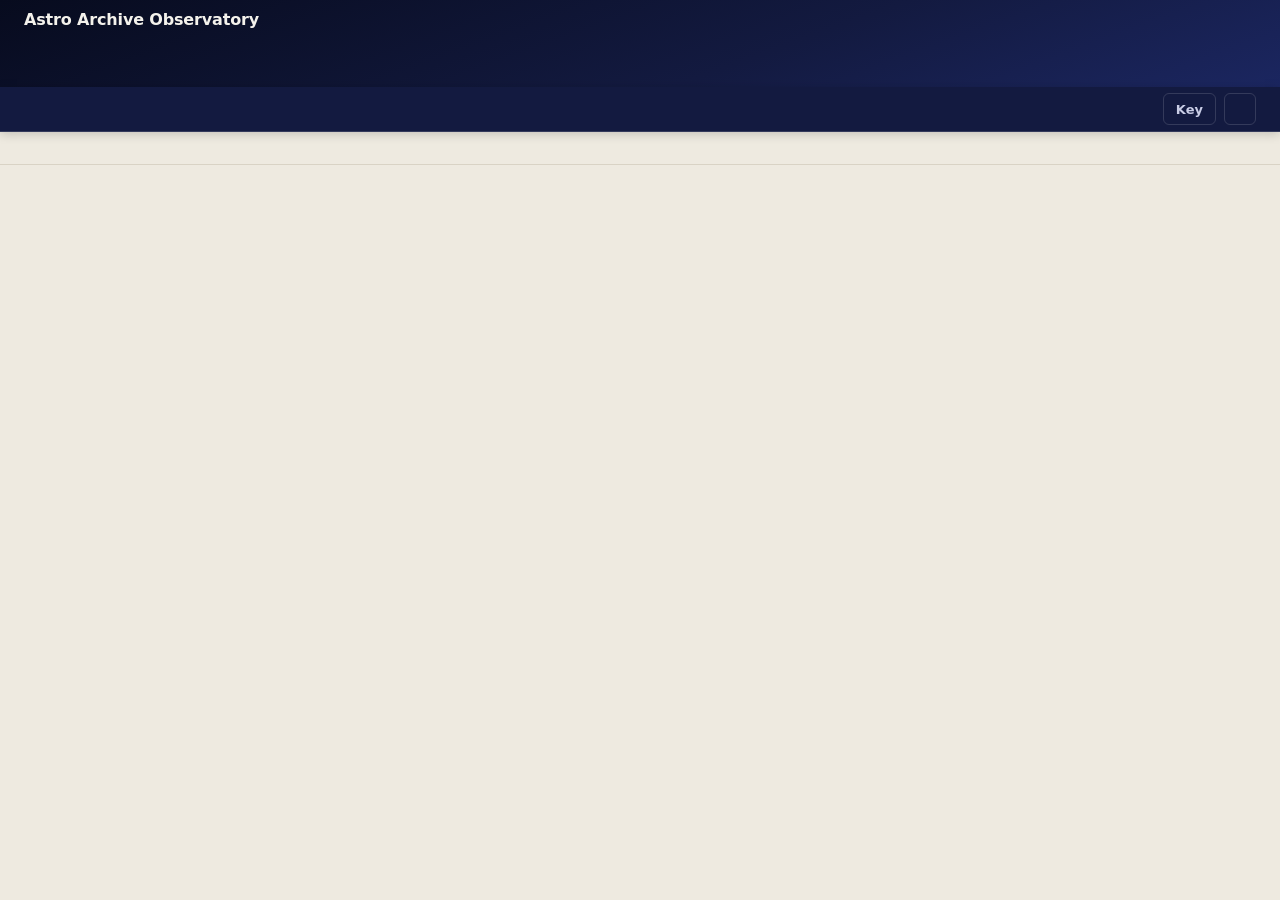
==== commit f2ce4e79: "1.7.5: the Observatory, history first Five reviewers (hierarchy, history, charts, craft, truth) and " ====
--- a/astro-observatory.html
+++ b/astro-observatory.html
@@ -29,19 +29,20 @@
   --r-sm:6px; --r-md:10px; --r-pill:999px; --accent-bar:4px; --ctl-sm:24px; --ctl-md:32px; --tap:44px; --dot:10px; --ring-min:56px;
 
   /* surfaces: dark */
-  --page:#0e1222; --card:#171c33; --card2:#1d2340; --line:#2c3356; --grid:#252c4a;
-  --wash:rgba(241,239,232,.06); --wash2:rgba(241,239,232,.11); --track:#2a3152; --shadow:0 1px 2px rgba(0,0,0,.35);
-  --ink:#f1efe8; --ink2:#c1c5d9; --muted:#959bba; --faint:#5f6584;
+  --page:#0d1120; --card:#181d36; --card2:#1f2544; --line:#303860; --grid:#262d4c;
+  --wash:rgba(241,239,232,.06); --wash2:rgba(241,239,232,.11); --track:#2c3456; --shadow:0 1px 2px rgba(0,0,0,.4); --shadow-hover:0 6px 18px rgba(0,0,0,.45);
+  --ink:#f3f1ea; --ink2:#c6cadc; --muted:#9aa0bd; --faint:#5f6584; --on-scope:#15141f;
   /* the night sky: identical in both themes */
   --sky1:#070b1e; --sky2:#131a40; --sky3:#1b2660; --sky-ink:#f4f2ec; --sky-ink2:#c9cde6; --sky-muted:#a4aacb; --sky-line:rgba(255,255,255,.14); --sky-wash:rgba(255,255,255,.08);
   /* status: one accent (teal) + ink */
   --st-live-ink:#5cc9de; --st-live-tint:#21344b; --st-live-line:#2f6a7a;
   --st-work-bg:#2aa5bd; --st-work-ink:#0e1222;
   --st-action-bg:#f1efe8; --st-action-ink:#0e1222;
-  --st-quiet-ink:#959bba; --st-quiet-line:#3a4168;
+  --st-quiet-ink:#9aa0bd; --st-quiet-line:#3a4168;
   /* attention: warm wash + ink + glyph */
   --attn-wash:#36301d; --attn-line:#5a4c2a; --attn-ink:#f1efe8; --attn-glyph:#f1efe8;
-  --quiet-band:rgba(241,239,232,.07); --today-line:#f1efe8; --mark-ring:var(--card);
+  --quiet-band:rgba(241,239,232,.055); --today-line:#f3f1ea; --mark-ring:var(--card);
+  --moon-glow:rgba(241,239,232,.09); --sel-col:rgba(143,211,230,.14); --moon-lit:#efe7cc; --moon-dark:#2f3761;
   --heat1:#20355f; --heat2:#2b4f8f; --heat3:#3a6fc0; --heat4:#5f93dc; --heat5:#a3c3ee;
   --focus:#8fd3e6; --tip-bg:#f1efe8; --tip-ink:#0e1222; --tip-ink2:#4e4c60;
   --led:#5cc9de; --led-stale:#c9c5d8; --led-off:#e05a5a;
@@ -56,30 +57,32 @@
 @media (prefers-color-scheme: light){
   :root:not([data-theme="dark"]){
     color-scheme:light;
-    --page:#f3f0e8; --card:#fffdf9; --card2:#f7f4ec; --line:#e1dbce; --grid:#ebe6da;
-    --wash:rgba(26,25,38,.05); --wash2:rgba(26,25,38,.09); --track:#e6e1d6; --shadow:0 1px 2px rgba(26,25,38,.05);
-    --ink:#1a1926; --ink2:#4e4c60; --muted:#6b6a7e; --faint:#a09ead;
+    --page:#eeeae0; --card:#fffefb; --card2:#f6f3eb; --line:#d9d3c5; --grid:#e8e3d7;
+    --wash:rgba(26,25,38,.05); --wash2:rgba(26,25,38,.09); --track:#e2ddd1; --shadow:0 1px 2px rgba(26,25,38,.06); --shadow-hover:0 6px 18px rgba(26,25,38,.10);
+    --ink:#15141f; --ink2:#403e52; --muted:#625f74; --faint:#a39fae;
+    --moon-glow:rgba(26,25,38,.075); --sel-col:rgba(15,127,149,.12); --moon-lit:#e2bd3c; --moon-dark:#d9d3c5;
     --st-live-ink:#086b80; --st-live-tint:#dcf2f6; --st-live-line:#9ed3df;
     --st-work-bg:#0f7f95; --st-work-ink:#fffdf9;
     --st-action-bg:#1a1926; --st-action-ink:#fffdf9;
-    --st-quiet-ink:#6b6a7e; --st-quiet-line:#c9c4b8;
+    --st-quiet-ink:#625f74; --st-quiet-line:#c4bfb2;
     --attn-wash:#fbf1dc; --attn-line:#ecd9b0; --attn-ink:#1a1926; --attn-glyph:#7a4a12;
-    --quiet-band:rgba(26,25,38,.06); --today-line:#1a1926;
+    --quiet-band:rgba(26,25,38,.045); --today-line:#15141f;
     --heat1:#d7e4f6; --heat2:#a9c5ea; --heat3:#6f9ad8; --heat4:#3f6fbe; --heat5:#1f4687;
     --focus:#0f7f95; --tip-bg:#1a1926; --tip-ink:#f1efe8; --tip-ink2:#c1c5d9;
   }
 }
 :root[data-theme="light"]{
   color-scheme:light;
-  --page:#f3f0e8; --card:#fffdf9; --card2:#f7f4ec; --line:#e1dbce; --grid:#ebe6da;
-  --wash:rgba(26,25,38,.05); --wash2:rgba(26,25,38,.09); --track:#e6e1d6; --shadow:0 1px 2px rgba(26,25,38,.05);
-  --ink:#1a1926; --ink2:#4e4c60; --muted:#6b6a7e; --faint:#a09ead;
+  --page:#eeeae0; --card:#fffefb; --card2:#f6f3eb; --line:#d9d3c5; --grid:#e8e3d7;
+  --wash:rgba(26,25,38,.05); --wash2:rgba(26,25,38,.09); --track:#e2ddd1; --shadow:0 1px 2px rgba(26,25,38,.06); --shadow-hover:0 6px 18px rgba(26,25,38,.10);
+  --ink:#15141f; --ink2:#403e52; --muted:#625f74; --faint:#a39fae;
+  --moon-glow:rgba(26,25,38,.075); --sel-col:rgba(15,127,149,.12); --moon-lit:#e2bd3c; --moon-dark:#d9d3c5;
   --st-live-ink:#086b80; --st-live-tint:#dcf2f6; --st-live-line:#9ed3df;
   --st-work-bg:#0f7f95; --st-work-ink:#fffdf9;
   --st-action-bg:#1a1926; --st-action-ink:#fffdf9;
-  --st-quiet-ink:#6b6a7e; --st-quiet-line:#c9c4b8;
+  --st-quiet-ink:#625f74; --st-quiet-line:#c4bfb2;
   --attn-wash:#fbf1dc; --attn-line:#ecd9b0; --attn-ink:#1a1926; --attn-glyph:#7a4a12;
-  --quiet-band:rgba(26,25,38,.06); --today-line:#1a1926;
+  --quiet-band:rgba(26,25,38,.045); --today-line:#15141f;
   --heat1:#d7e4f6; --heat2:#a9c5ea; --heat3:#6f9ad8; --heat4:#3f6fbe; --heat5:#1f4687;
   --focus:#0f7f95; --tip-bg:#1a1926; --tip-ink:#f1efe8; --tip-ink2:#c1c5d9;
 }
@@ -125,22 +128,23 @@
 .hid{display:none !important}
 .vh{position:absolute;width:1px;height:1px;overflow:hidden;clip:rect(0 0 0 0);white-space:nowrap}
 
-/* ============================================================================ header: the night sky */
+/* ============================================================================ header: the night sky (short: ≤110 px + a 44 px bar) */
 header.sky{background:linear-gradient(160deg,var(--sky1) 0%,var(--sky2) 60%,var(--sky3) 100%);color:var(--sky-ink);position:relative;overflow:hidden}
 header.sky .stars{position:absolute;inset:0;width:100%;height:100%;pointer-events:none;opacity:0;animation:fadein var(--dur-stars) var(--ease-out) calc(200ms*var(--rscale)) both}
-header.sky .wrap{position:relative;padding-top:var(--s4);padding-bottom:var(--s3)}
-.mast{display:grid;grid-template-columns:minmax(0,1.1fr) minmax(0,1fr);gap:var(--s3) var(--s6);align-items:end}
+header.sky .wrap{position:relative;padding-top:10px;padding-bottom:10px}
+.mast{display:grid;grid-template-columns:minmax(0,1fr) auto;gap:0 var(--s6);align-items:start}
 .mast>div{animation:rise var(--dur-reveal) var(--ease-out) both}
 .mast>div:nth-child(2){animation-delay:calc(120ms*var(--rscale))}
-.mast .eyebrow{color:var(--sky-ink2);font-family:var(--mono);letter-spacing:.08em;text-transform:none;font-weight:var(--fw-regular);overflow:hidden;text-overflow:ellipsis;white-space:nowrap}
-.fresh{display:flex;gap:var(--s2) var(--s3);align-items:center;flex-wrap:wrap;font-size:var(--fs-md);color:var(--sky-ink2);margin-top:var(--s2);line-height:var(--lh-body)}
-.fresh b{color:var(--sky-ink)}
-.fresh .pend{display:flex;gap:6px;align-items:flex-start;flex-basis:100%;color:var(--sky-muted)}
-.fresh .pend.warn{color:var(--sky-ink)}
-.fresh .pend svg{width:14px;height:14px;flex:none;margin-top:3px}
-.live{display:inline-flex;align-items:center;gap:7px;border:1px solid var(--sky-line);border-radius:var(--r-pill);height:var(--ctl-sm);padding:0 10px 0 8px;background:rgba(255,255,255,.06);font-size:var(--fs-sm);color:var(--sky-ink2);white-space:nowrap;transition:background var(--dur-short),border-color var(--dur-short)}
-.live .led{width:8px;height:8px;border-radius:50%;background:var(--led);flex:none}
-.live[data-state="stale"] .led{background:var(--led-stale)}
+.titlerow{display:flex;align-items:baseline;gap:14px;min-width:0;height:20px}
+h1.wordmark{font:var(--fw-bold) var(--fs-lg)/20px var(--sans);letter-spacing:-.01em;white-space:nowrap}
+.mast .eyebrow{color:var(--sky-muted);font-family:var(--mono);font-size:var(--fs-xs);letter-spacing:.06em;text-transform:none;font-weight:var(--fw-regular);overflow:hidden;text-overflow:ellipsis;white-space:nowrap;min-width:0}
+.fresh{display:flex;gap:0 8px;align-items:center;flex-wrap:wrap;font-size:var(--fs-sm);line-height:20px;color:var(--sky-ink2);min-height:20px;margin-top:4px}
+.fresh b{color:var(--sky-ink);font-weight:var(--fw-semi)}
+.fresh .built{white-space:nowrap;overflow:hidden;text-overflow:ellipsis;min-width:0}
+.live{display:inline-flex;align-items:center;gap:6px;border:1px solid var(--sky-line);border-radius:var(--r-pill);height:22px;padding:0 9px 0 7px;background:rgba(255,255,255,.06);font-size:var(--fs-xs);line-height:1;color:var(--sky-ink2);white-space:nowrap;transition:background var(--dur-short),border-color var(--dur-short)}
+.live .led{width:7px;height:7px;border-radius:50%;background:var(--led);flex:none}
+.live[data-state="stale"] .led{background:var(--led)}
+.live[data-state="file"] .led{background:var(--led-stale)}
 .live[data-state="offline"] .led{background:var(--led-off)}
 .live[data-state="rebuilding"]{background:rgba(255,255,255,.12);border-color:rgba(255,255,255,.35)}
 .live[data-state="rebuilding"] .led{background:var(--sky-ink);animation:pulse 1.2s ease-in-out infinite}
@@ -148,60 +152,59 @@
 :root[data-motion="reduce"] .live[data-state="rebuilding"] .led{animation:none;box-shadow:0 0 0 3px rgba(255,255,255,.35)}
 @media (prefers-reduced-motion: reduce){ :root:not([data-motion="full"]) .live[data-state="rebuilding"] .led{animation:none;box-shadow:0 0 0 3px rgba(255,255,255,.35)} }
 @keyframes pulse{0%{box-shadow:0 0 0 0 rgba(255,255,255,.6)}70%{box-shadow:0 0 0 7px rgba(255,255,255,0)}100%{box-shadow:0 0 0 0 rgba(255,255,255,0)}}
-.hero{display:flex;align-items:baseline;flex-wrap:wrap;gap:0 var(--s2);justify-content:flex-end;text-align:right}
-.hero .n{font:var(--fw-bold) var(--fs-hero)/1 var(--sans);letter-spacing:-.02em;font-variant-numeric:proportional-nums;color:var(--sky-ink)}
-.hero .u{font-size:var(--fs-lg);font-weight:var(--fw-semi);color:var(--sky-ink2)}
-.hero .gloss{flex-basis:100%;font-size:var(--fs-sm);color:var(--sky-muted);margin-top:2px}
-.comps{display:flex;gap:var(--s2) var(--s4);flex-wrap:wrap;justify-content:flex-end;margin-top:var(--s2);font-size:var(--fs-md);color:var(--sky-ink2)}
+/* the camera chip: amber, only when a camera still holds files the record doesn't know */
+.camchip{display:inline-flex;align-items:center;gap:6px;height:22px;padding:0 9px 0 7px;border-radius:var(--r-pill);border:1px solid rgba(246,213,139,.55);background:rgba(246,213,139,.13);color:#f6d58b;font:var(--fw-semi) var(--fs-xs)/1 var(--sans);white-space:nowrap;transition:background var(--dur-micro)}
+.camchip:hover{background:rgba(246,213,139,.24)}
+.camchip svg{width:13px;height:13px}
+.hero{display:flex;align-items:baseline;flex-wrap:nowrap;gap:0 7px;justify-content:flex-end;text-align:right;height:20px;margin-top:0}
+.hero .n{font:var(--fw-bold) var(--fs-2xl)/20px var(--sans);letter-spacing:-.02em;font-variant-numeric:proportional-nums;color:var(--sky-ink)}
+.hero .u{font-size:var(--fs-md);font-weight:var(--fw-semi);color:var(--sky-ink2);white-space:nowrap}
+.comps{display:flex;gap:0 6px;flex-wrap:wrap;justify-content:flex-end;margin-top:4px;font-size:var(--fs-sm);line-height:20px;color:var(--sky-ink2)}
 .comps span{white-space:nowrap}
 .comps b{color:var(--sky-ink);font-variant-numeric:tabular-nums}
-.share{margin-top:var(--s3);animation:rise var(--dur-reveal) var(--ease-out) both;animation-delay:calc(200ms*var(--rscale))}
-.sharebar{width:100%;height:36px}
-.sharebar svg{width:100%;height:36px;overflow:visible}
-.sharebar rect.seg{transform-box:fill-box;transform-origin:left center;animation:growx var(--dur-reveal) var(--ease-out) both;animation-delay:calc((260ms + var(--i,0)*60ms)*var(--rscale));transition:filter var(--dur-micro);stroke:var(--sky2);stroke-width:2}
-.sharebar rect.seg:hover{filter:brightness(1.15)}
-.sharebar text{font:var(--fw-semi) var(--fs-xs) var(--sans);fill:#fff;pointer-events:none}
-.sharebar text.tick{fill:var(--sky-ink2);font-weight:var(--fw-semi)}
-.sharekey{display:grid;grid-template-columns:repeat(6,minmax(0,1fr));gap:var(--s1) var(--s3);margin-top:var(--s1);font-size:var(--fs-sm);color:var(--sky-ink2)}
-.sharekey .k{display:grid;grid-template-columns:var(--dot) minmax(0,1fr);gap:0 6px;align-items:start;min-width:0}
-.sharekey .k .dot{margin-top:4px;--mark-ring:var(--sky2)}
-.sharekey .k .nm{font-weight:var(--fw-semi);color:var(--sky-ink);white-space:nowrap;overflow:hidden;text-overflow:ellipsis}
-.sharekey .k .v{font-variant-numeric:tabular-nums;white-space:nowrap;overflow:hidden;text-overflow:ellipsis}
+.share{margin-top:8px;animation:rise var(--dur-reveal) var(--ease-out) both;animation-delay:calc(200ms*var(--rscale))}
+.sharebar{width:100%;height:10px}
+.sharebar svg{width:100%;height:10px;overflow:visible}
+.sharebar rect.seg{transform-box:fill-box;transform-origin:left center;animation:growx var(--dur-reveal) var(--ease-out) both;animation-delay:calc((260ms + var(--i,0)*60ms)*var(--rscale));transition:filter var(--dur-micro);cursor:pointer}
+.sharebar rect.seg:hover{filter:brightness(1.18)}
+.sharekey{display:flex;flex-wrap:wrap;justify-content:space-between;gap:0 14px;margin-top:5px;font-size:var(--fs-sm);line-height:16px;color:var(--sky-ink2)}
+.sharekey .k{display:inline-flex;align-items:center;gap:6px;white-space:nowrap;padding:0 4px;margin:0 -4px;border-radius:4px;color:var(--sky-ink2);transition:background var(--dur-micro)}
+.sharekey .k:hover{background:var(--sky-wash);color:var(--sky-ink)}
+.sharekey .k .dot{--mark-ring:var(--sky2);width:9px;height:9px}
+.sharekey .k .nm{font-weight:var(--fw-semi);color:var(--sky-ink)}
+.sharekey .k .v{font-variant-numeric:tabular-nums}
 .sharekey .k .v b{color:var(--sky-ink)}
-.sharekey .k .no{font-weight:var(--fw-bold);font-size:var(--fs-xs);color:var(--sky-muted);margin-right:3px}
-.legend{display:flex;gap:var(--s2) var(--s4);flex-wrap:wrap;align-items:center;margin-top:var(--s3);padding-top:var(--s3);border-top:1px solid var(--sky-line);font-size:var(--fs-sm);color:var(--sky-ink2);animation:rise var(--dur-reveal) var(--ease-out) both;animation-delay:calc(260ms*var(--rscale))}
+/* the Key: the folded legend under the bar */
+.keyfold{background:var(--sky2);border-top:1px solid var(--sky-line);animation:fadein var(--dur-short) var(--ease-out) both}
+.keyfold[hidden]{display:none}
+.legend{display:flex;gap:var(--s2) var(--s4);flex-wrap:wrap;align-items:center;padding:10px 0;font-size:var(--fs-sm);color:var(--sky-ink2)}
 .legend .k{font:var(--fw-semi) var(--fs-xs)/1.2 var(--sans);letter-spacing:.06em;text-transform:uppercase;color:var(--sky-muted);margin-right:-4px}
-.legend .m{display:inline-flex;align-items:center;gap:6px;white-space:nowrap}
+.legend .m{display:inline-flex;align-items:center;gap:6px;white-space:nowrap;min-height:24px}
 .legend .m .dot{--mark-ring:var(--sky2)}
+.legend .m i.band{display:inline-block;width:22px;height:12px;border-radius:3px;background:rgba(255,255,255,.12);border:1px solid var(--sky-line)}
+.legend .m i.speck{display:inline-block;width:3px;height:3px;border-radius:50%;background:var(--sky-ink2);margin:0 4px}
+.legend .m i.glow{display:inline-block;width:14px;height:14px;border-radius:3px;background:rgba(255,255,255,.16);border:1px solid var(--sky-line)}
+.legend .m i.hatch{display:inline-block;width:22px;height:12px;border-radius:3px;background:repeating-linear-gradient(45deg,var(--sky-ink2) 0 1.5px,transparent 1.5px 4px),rgba(255,255,255,.1)}
 .legend .sep{width:1px;height:16px;background:var(--sky-line)}
 .legend .st{--st-live-tint:rgba(92,201,222,.16);--st-live-ink:#8fd9e8;--st-live-line:rgba(92,201,222,.5);--st-work-bg:#2aa5bd;--st-work-ink:#0e1222;--st-action-bg:#f1efe8;--st-action-ink:#0e1222;--st-quiet-ink:#c9cde6;--st-quiet-line:rgba(255,255,255,.35)}
-details.keyfold{display:none}
-@media (max-width:1100px){ .sharekey{grid-template-columns:repeat(3,minmax(0,1fr))} }
-@media (max-width:900px){ .mast{grid-template-columns:minmax(0,1fr)} .hero,.comps{justify-content:flex-start;text-align:left} }
+@media (max-width:1100px){ .sharekey{justify-content:flex-start;gap:0 18px} }
+@media (max-width:900px){ .mast{grid-template-columns:minmax(0,1fr)} .hero,.comps{justify-content:flex-start;text-align:left} .hero{margin-top:6px} }
 @media (max-width:700px){
-  header.sky .wrap{padding-top:var(--s3);padding-bottom:var(--s2)}
-  .mast .eyebrow{display:none}
-  .hero .gloss{display:none}
-  .comps{gap:var(--s1) var(--s3);font-size:var(--fs-sm)}
-  .share{margin-top:var(--s2)} .sharebar,.sharebar svg{height:22px}
-  .sharekey{grid-template-columns:repeat(3,minmax(0,1fr));gap:2px var(--s2)}
-  .fresh{font-size:var(--fs-sm);margin-top:var(--s1)}
-  .fresh .snap,.fresh .built,.fresh .pend .long{display:none}
-  .sharekey .k .nm{font-size:var(--fs-xs)}
-  details.keyfold summary{min-height:32px}
-  .legend{display:none}
-  details.keyfold{display:block;margin-top:var(--s2);font-size:var(--fs-sm);color:var(--sky-ink2)}
-  details.keyfold summary{cursor:pointer;min-height:var(--tap);display:flex;align-items:center;color:var(--sky-ink2);font-weight:var(--fw-semi)}
-  details.keyfold .legend{display:flex;margin-top:0;padding-top:var(--s2);border-top:0;animation:none}
-}
-
-/* ============================================================================ sticky bar */
+  header.sky .wrap{padding-top:8px;padding-bottom:8px}
+  .titlerow{height:auto} .mast .eyebrow{display:none}
+  .hero .n{font-size:var(--fs-2xl)} .comps{gap:0 5px;font-size:var(--fs-xs)}
+  .fresh{font-size:var(--fs-xs)} .fresh .built .snapfrom{display:none}
+  .sharekey{gap:0 12px;font-size:var(--fs-xs)} .sharekey .k .v{display:none}
+  .legend button.m{min-height:var(--tap)}
+}
+
+/* ============================================================================ sticky bar: 44 px */
 .navbar{position:sticky;top:0;z-index:30;background:var(--sky2);color:var(--sky-ink);border-bottom:1px solid var(--sky-line);box-shadow:0 2px 10px rgba(0,0,0,.18)}
-.navin{display:flex;align-items:stretch;gap:var(--s1);min-height:48px}
+.navin{display:flex;align-items:stretch;gap:var(--s1);min-height:44px}
 .back{display:inline-flex;align-items:center;gap:6px;min-width:var(--tap);min-height:var(--tap);align-self:center;padding:0 10px 0 2px;font-size:var(--fs-md);color:var(--sky-ink2);text-decoration:none;white-space:nowrap;border-right:1px solid var(--sky-line);margin-right:var(--s1);border-radius:var(--r-sm) 0 0 var(--r-sm)}
 .back:hover{color:var(--sky-ink)}
 nav.tabs{display:flex;flex-wrap:wrap;gap:0 2px;flex:1;min-width:0;position:relative}
-nav.tabs button{padding:0 var(--s3);min-height:48px;font-size:var(--fs-base);font-weight:var(--fw-regular);color:var(--sky-ink2);border-bottom:3px solid transparent;white-space:nowrap;display:inline-flex;align-items:center;gap:6px;border-radius:var(--r-sm) var(--r-sm) 0 0;transition:color var(--dur-micro),background var(--dur-micro)}
+nav.tabs button{padding:0 10px;min-height:44px;font-size:var(--fs-base);font-weight:var(--fw-regular);color:var(--sky-ink2);border-bottom:3px solid transparent;white-space:nowrap;display:inline-flex;align-items:center;gap:6px;border-radius:var(--r-sm) var(--r-sm) 0 0;transition:color var(--dur-micro),background var(--dur-micro)}
 nav.tabs button:hover{color:var(--sky-ink);background:var(--sky-wash)}
 nav.tabs button[aria-selected="true"]{color:var(--sky-ink);font-weight:var(--fw-semi)}
 nav.tabs .ink{position:absolute;bottom:0;height:3px;background:var(--sky-ink);border-radius:2px;transition:left var(--dur-base) var(--ease-move),width var(--dur-base) var(--ease-move)}
@@ -215,10 +218,13 @@
 .theme{display:inline-flex;align-items:center;justify-content:center;width:var(--ctl-md);height:var(--ctl-md);border-radius:var(--r-sm);color:var(--sky-ink2);border:1px solid var(--sky-line);transition:background var(--dur-micro),color var(--dur-micro)}
 .theme:hover{color:var(--sky-ink);background:var(--sky-wash)}
 .theme svg{width:16px;height:16px}
-.asof{font-family:var(--mono);font-size:var(--fs-xs);color:var(--sky-muted);white-space:nowrap}
-@media (max-width:1100px){ .asof{display:none} }
-@media (max-width:900px){ nav.tabs button{padding:0 var(--s2);font-size:var(--fs-md)} .back .long{display:none} .back{padding-right:8px} }
-@media (max-width:700px){ nav.tabs{display:none} .viewsel{display:flex;padding:4px 0} .navin{min-height:52px;align-items:center} .theme{width:var(--tap);height:var(--tap)} }
+.btn.sky{background:transparent;border-color:var(--sky-line);color:var(--sky-ink2)}
+.btn.sky:hover{color:var(--sky-ink);background:var(--sky-wash)}
+.btn.sky[aria-expanded="true"]{color:var(--sky-ink);background:var(--sky-wash);border-color:var(--sky-ink2)}
+@media (max-width:1100px){ nav.tabs button{padding:0 8px} }
+@media (max-width:1000px){ #refreshBtn .long{display:none} #refreshBtn .short{display:inline !important} }
+@media (max-width:900px){ nav.tabs button{padding:0 6px;font-size:var(--fs-md)} .back .long{display:none} .back{padding-right:8px} .navright{gap:6px} }
+@media (max-width:700px){ nav.tabs{display:none} .viewsel{display:flex;padding:4px 0} .navin{min-height:52px;align-items:center} .theme{width:var(--tap);height:var(--tap)} .btn.sky{height:var(--tap)} #refreshBtn .long{display:none} }
 
 /* ============================================================================ page */
 main{padding:var(--section-gap) 0 var(--s7)}
@@ -229,10 +235,13 @@
 section.view.entering{opacity:0;transform:translateY(6px)}
 section.view.entered{opacity:1;transform:none;transition:opacity var(--dur-fade) var(--ease-out),transform var(--dur-base) var(--ease-out)}
 .card{background:var(--card);border:1px solid var(--line);border-radius:var(--r-md);padding:var(--card-pad);box-shadow:var(--shadow)}
+/* a region: a heading on the page and a grid of cards under it, no box around the box */
+.card.region{background:none;border:0;box-shadow:none;padding:0}
+.card.region > .cardhead{margin-bottom:var(--s4)}
 .card + .card, .panel.flow + .card, .stack > * + *{margin-top:var(--section-gap)}
 .panel.flow .panelin{margin-top:var(--section-gap)}
-.cardhead{display:flex;justify-content:space-between;align-items:flex-end;gap:var(--s2) var(--s4);flex-wrap:wrap;margin-bottom:var(--s4)}
-.cardhead .sub{margin-top:var(--heading-gap,var(--s1))}
+.cardhead{display:flex;justify-content:space-between;align-items:flex-end;gap:var(--s2) var(--s4);flex-wrap:wrap;margin-bottom:20px}
+.cardhead .sub{margin-top:var(--heading-gap,var(--s1));max-width:72ch}
 .cardhead .tools{display:flex;gap:var(--s2);align-items:center;flex-wrap:wrap}
 .reveal{animation:rise var(--dur-reveal) var(--ease-out) both;animation-delay:calc(var(--block-delay,0ms)*var(--rscale))}
 @keyframes rise{from{opacity:0;transform:translateY(10px)}to{opacity:1;transform:none}}
@@ -298,7 +307,7 @@
 .mark .mw{min-width:0;flex:1 1 auto}
 .mark small{display:block;color:var(--muted);font-size:var(--fs-xs);overflow-wrap:anywhere}
 /* a long master file name in the three-mark cell: one line, ellipsis, the full name in the title */
-.marks3 .mark small,.nights td .mark small{overflow:hidden;text-overflow:ellipsis;white-space:nowrap}
+.nights td .mark small{overflow:hidden;text-overflow:ellipsis;white-space:nowrap}
 .marks3{display:grid;grid-template-columns:repeat(3,minmax(0,1fr));gap:var(--s2)}
 
 /* attention rows */
@@ -329,21 +338,149 @@
 .count.tick{transform:scale(1.25)}
 @media (max-width:700px){ .attn .row{grid-template-columns:auto minmax(0,1fr)} .attn .acts{grid-column:1/-1;justify-content:flex-start} .attn .act{height:var(--tap)} .attn .n{min-width:44px} }
 
-/* last night */
-.ln{display:grid;grid-template-columns:auto minmax(0,1fr);gap:var(--s1) var(--s6);align-items:start}
-.ln .when{grid-column:1/-1}
-.ln .date{font:var(--fw-bold) var(--fs-2xl)/var(--lh-display) var(--sans);letter-spacing:-.01em;white-space:nowrap}
-.ln .date small{display:block;font:var(--fw-regular) var(--fs-md)/var(--lh-body) var(--sans);color:var(--ink2);letter-spacing:0;margin-top:var(--s1)}
-.ln .date small b{color:var(--ink);font-variant-numeric:tabular-nums}
-.ln .ses{display:flex;flex-direction:column;gap:var(--s1)}
-.ln .s{display:grid;grid-template-columns:14px auto minmax(0,1fr);gap:var(--s2);align-items:center;min-height:32px;padding:2px 6px;margin:0 -6px;border-radius:var(--r-sm);text-align:left;width:calc(100% + 12px);transition:background var(--dur-micro)}
-.ln .s:hover{background:var(--wash)}
-.ln .s .sc{font-weight:var(--fw-semi);white-space:nowrap}
-.ln .s .v{color:var(--ink2);overflow:hidden;text-overflow:ellipsis;white-space:nowrap;font-size:var(--fs-base)}
-.ln .s .v b{color:var(--ink);font-variant-numeric:tabular-nums}
-.ln .objs{grid-column:2/-1;padding-left:22px;font-size:var(--fs-sm);color:var(--muted)}
-@media (max-width:1100px){ .ln .s .v{white-space:normal} }
-@media (max-width:700px){ .ln{grid-template-columns:minmax(0,1fr)} .ln .s{min-height:var(--tap)} }
+/* recent nights: a ledger. rows = nights (newest first), columns = the scopes in their usual order */
+.ledger{display:grid;gap:0 12px;align-items:start}
+.ledger .lh{padding:0 0 8px;border-bottom:1px solid var(--line);min-width:0;align-self:end}
+.ledger .lh.night{font:var(--fw-semi) var(--fs-md)/1.25 var(--sans);color:var(--ink)}
+.ledger .lh.night small{font-weight:var(--fw-regular)}
+.ledger .lh .scb{display:flex;align-items:flex-start;gap:7px;font:var(--fw-semi) var(--fs-base)/1.25 var(--sans);color:var(--ink);padding:2px 6px;margin-left:-6px;border-radius:var(--r-sm);min-height:28px;text-align:left;max-width:100%;transition:background var(--dur-micro)}
+.ledger .lh .scb:hover{background:var(--wash)}
+.ledger .lh .scb .arrow{color:var(--muted);font-weight:var(--fw-regular);font-size:var(--fs-xs);margin-top:3px}
+.ledger .lh .scb .dot{margin-top:4px}
+.ledger .lh .scb .nm{white-space:normal;min-width:0}
+.ledger .lh small{display:block;font-size:var(--fs-sm);line-height:1.35;color:var(--muted);margin-top:1px}
+.ledger .lh small b{color:var(--ink2);font-weight:var(--fw-semi)}
+.ledger .lh.idle .scb{color:var(--muted)} .ledger .lh.idle .scb .nm{font-weight:var(--fw-semi)}
+.ledger .nh{padding:12px 0;border-top:1px solid var(--grid);min-width:0}
+.ledger .nh .eyebrow{margin-bottom:4px;color:var(--ink2);font-size:10px;letter-spacing:.05em}
+.ledger .nh .d{font:var(--fw-semi) var(--fs-base)/1.3 var(--sans);color:var(--ink)}
+.ledger .nh.top .d{font:var(--fw-bold) 18px/1.2 var(--sans);letter-spacing:-.01em}
+.ledger .nh small{display:block;font-size:var(--fs-sm);line-height:1.4;color:var(--muted);margin-top:3px}
+.ledger .nh small b{color:var(--ink);font-weight:var(--fw-semi);font-size:var(--fs-md)}
+.ledger .cell{padding:12px 0;border-top:1px solid var(--grid);min-width:0;display:flex;flex-direction:column;gap:12px;align-self:stretch}
+.ledger .cell .no{font-size:var(--fs-sm);color:var(--muted);padding-top:2px}
+.ledger .cell .dash{width:14px;height:2px;background:var(--line);margin-top:8px;border-radius:1px}
+.ledger .obj{display:block;width:calc(100% + 12px);text-align:left;border-radius:var(--r-sm);padding:4px 6px;margin:-4px -6px;transition:background var(--dur-micro)}
+.ledger .obj:hover{background:var(--wash)}
+.ledger .obj .t{font:var(--fw-semi) var(--fs-md)/1.3 var(--sans);color:var(--ink);-webkit-line-clamp:3}
+.ledger .obj .t .codes{font-size:var(--fs-sm)}
+.ledger .obj .tag{display:inline-block;font:var(--fw-semi) 9px/1 var(--sans);letter-spacing:.06em;border:1px solid var(--line);border-radius:3px;padding:2px 4px;color:var(--muted);vertical-align:2px;margin-left:5px}
+.ledger .obj .n{font-size:var(--fs-sm);line-height:1.4;color:var(--ink2);margin-top:2px} .ledger .obj .n b{color:var(--ink);font-weight:var(--fw-semi)}
+.ledger .obj .how{font-size:var(--fs-sm);line-height:1.4;color:var(--muted)} .ledger .obj .how.warn{color:var(--attn-glyph)}
+.ledger .obj .bar{height:3px;border-radius:2px;background:var(--sc);margin-top:6px;min-width:4px}
+.ledger .obj .bar.unk{background:none;border-top:2px dashed var(--sc);height:0;border-radius:0}
+.ledger .gap{grid-column:1/-1;display:flex;gap:4px 10px;align-items:baseline;padding:10px 0;border-top:1px solid var(--grid);font-size:var(--fs-md);color:var(--ink2);flex-wrap:wrap}
+.ledger .gap b{font:var(--fw-semi) 15px/1.3 var(--sans);color:var(--ink)}
+.ledger .gap .q{color:var(--muted)}
+.ledger .gap.thin{padding:8px 0}
+.pendline{display:flex;align-items:center;gap:12px;background:var(--attn-wash);border:1px solid var(--attn-line);border-radius:var(--r-sm);padding:8px 12px;margin-bottom:var(--s4);font-size:var(--fs-md);color:var(--attn-ink);line-height:1.4}
+.pendline svg{width:16px;height:16px;flex:none;color:var(--attn-glyph)}
+.pendline .w{flex:1;min-width:0} .pendline .w b{font-weight:var(--fw-semi)}
+.pendline.soft{background:var(--card2);border-color:var(--line);color:var(--muted)} .pendline.soft svg{color:var(--muted)}
+.pendline .btn{flex:none}
+.ledgerfoot{display:flex;justify-content:space-between;align-items:center;gap:8px 16px;flex-wrap:wrap;margin-top:12px;font-size:var(--fs-sm);color:var(--muted);border-top:1px solid var(--line);padding-top:10px}
+.ledgerfoot b{color:var(--ink2);font-weight:var(--fw-semi)}
+.ledgerfoot .keyline{font-size:var(--fs-sm);color:var(--muted)}
+.ledgerfoot i.ba{display:inline-block;width:18px;height:3px;border-radius:2px;background:var(--ink2)}
+.ledgerfoot i.bu{display:inline-block;width:18px;height:0;border-top:2px dashed var(--ink2)}
+.ledgerfoot i.da{display:inline-block;width:14px;height:2px;background:var(--line)}
+.idlefoot{grid-column:1/-1;font-size:var(--fs-sm);color:var(--muted);padding:8px 0 0}
+/* the ledger on a phone: one column, a block per night, a tappable line per object */
+.ledger.phone{display:block}
+.ledger.phone .pn{border-top:1px solid var(--grid);padding:10px 0}
+.ledger.phone .pn .d{font:var(--fw-semi) var(--fs-base)/1.3 var(--sans)} .ledger.phone .pn.top .d{font:var(--fw-bold) 18px/1.2 var(--sans)}
+.ledger.phone .pn small{display:block;font-size:var(--fs-sm);color:var(--muted);margin:2px 0 4px}
+.ledger.phone .pr{display:grid;grid-template-columns:var(--dot) auto minmax(0,1fr);gap:8px;align-items:center;min-height:var(--tap);width:100%;text-align:left;padding:2px 4px;margin:0 -4px;border-radius:var(--r-sm);font-size:var(--fs-md)}
+.ledger.phone .pr:hover{background:var(--wash)}
+.ledger.phone .pr .sc{font-weight:var(--fw-semi);white-space:nowrap}
+.ledger.phone .pr .v{color:var(--ink2);min-width:0} .ledger.phone .pr .v b{color:var(--ink);font-weight:var(--fw-semi)}
+.ledger.phone .pr .v .clamp2{display:inline} .ledger.phone .pr .v .codes{font-size:var(--fs-xs)}
+.ledger.phone .gap{display:block;padding:8px 0}
+@media (max-width:700px){ .pendline{flex-wrap:wrap} .pendline .btn{height:var(--tap);flex:1 1 100%} }
+/* "needs your attention": the nothing-to-do rows fold into one line */
+.alsoline{display:flex;gap:4px 10px;align-items:center;flex-wrap:wrap;margin-top:var(--s2);font-size:var(--fs-md);color:var(--muted);min-height:28px}
+.alsoline b{color:var(--ink2);font-weight:var(--fw-semi)}
+
+/* the scope chart (SPEC-2 §3): tiles, labels · one SVG · the selected-night panel */
+.tiles{display:grid;grid-template-columns:repeat(4,minmax(0,1fr));gap:12px;margin-bottom:20px}
+.tile{background:var(--card2);border:1px solid var(--line);border-radius:var(--r-md);padding:12px 14px;min-width:0}
+.tile .tl{font-size:var(--fs-sm);color:var(--muted);line-height:1.3;white-space:nowrap;overflow:hidden;text-overflow:ellipsis}
+.tile .tv{display:flex;align-items:baseline;gap:5px;margin-top:4px;flex-wrap:wrap}
+.tile .tv b{font:var(--fw-bold) 24px/1.1 var(--sans);letter-spacing:-.01em;color:var(--ink);font-variant-numeric:proportional-nums}
+.tile .tv .tu{font:var(--fw-semi) var(--fs-md) var(--sans);color:var(--ink2)}
+.tile .tv .tr{font-size:var(--fs-sm);color:var(--muted)}
+.tile .tsub{font-size:var(--fs-sm);color:var(--ink2);margin-top:8px}
+.tile .sq{display:flex;gap:2px;margin-top:10px;height:8px}
+.tile .sq i{flex:1;background:var(--track);border-radius:1px} .tile .sq i.on{background:var(--ink2)} .tile .sq i.sel{background:var(--ink);box-shadow:0 0 0 1.5px var(--focus)}
+.tbar{display:flex;height:6px;border-radius:3px;background:var(--track);overflow:hidden;gap:2px}
+.tbar i{display:block;height:100%}
+.tile .tbar{margin-top:10px}
+.cgrid{display:grid;grid-template-columns:200px minmax(0,1fr) 300px;gap:0 20px;align-items:start}
+.clabels .cl{display:flex;flex-direction:column;justify-content:flex-end;padding-bottom:8px;min-width:0}
+.clabels .moonl{justify-content:center;padding-bottom:0}
+.clabels .moonl{font-size:var(--fs-sm);color:var(--muted)}
+.clabels .alll b{font:var(--fw-semi) var(--fs-base) var(--sans);color:var(--ink)} .clabels .alll small{font-size:var(--fs-sm);color:var(--muted)}
+.clabels .sl{box-shadow:inset 3px 0 0 0 var(--sc);padding-left:10px}
+.clabels .scb,.shots .scb{display:flex;align-items:center;gap:7px;font:var(--fw-semi) var(--fs-base)/1.2 var(--sans);color:var(--ink);text-align:left;padding:2px 6px;margin-left:-6px;border-radius:var(--r-sm);max-width:100%;transition:background var(--dur-micro)}
+.clabels .scb:hover,.shots .scb:hover{background:var(--wash)}
+.clabels .scb .nm,.shots .scb .nm{white-space:nowrap;overflow:hidden;text-overflow:ellipsis}
+.clabels .sl small{font-size:var(--fs-sm);color:var(--ink2);margin-top:2px;white-space:nowrap;overflow:hidden;text-overflow:ellipsis} .clabels .sl small b{font:var(--fw-semi) 15px var(--sans);color:var(--ink);font-variant-numeric:tabular-nums}
+.cplot{min-width:0}
+svg.cchart{display:block;overflow:visible;border-radius:var(--r-sm)}
+svg.cchart:focus-visible{outline:2px solid var(--focus);outline-offset:4px}
+.moon .dark{fill:var(--moon-dark)} .moon .lit{fill:var(--moon-lit)}
+svg.cchart .selcol{fill:var(--sel-col);transition:x var(--dur-short) var(--ease-move)} svg.cchart .selcol.hid{display:none}
+svg.cchart .band{fill:var(--quiet-band)}
+svg.cchart .bandline{stroke:var(--line);stroke-width:1}
+svg.cchart .guide{stroke:var(--line);stroke-width:1}
+svg.cchart .speck{fill:var(--faint);opacity:.75}
+svg.cchart .coltot{font:var(--fw-semi) 11px var(--sans);fill:var(--ink);opacity:0;font-variant-numeric:tabular-nums;transition:opacity var(--dur-short)}
+svg.cchart .col.sel .coltot,svg.cchart .col:hover .coltot,svg.cchart.bins .coltot{opacity:1}
+svg.cchart.bins .coltot{font-weight:400;fill:var(--ink2)} svg.cchart.bins .col.sel .coltot{font-weight:600;fill:var(--ink)}
+svg.cchart .colhit{fill:transparent;cursor:pointer}
+svg.cchart .col:hover rect:not(.colhit),svg.cchart .bar:hover .b{filter:brightness(1.12)}
+svg.cchart .bar.sel .b{stroke:var(--ink);stroke-width:1.5}
+svg.cchart .axis.day.out{font-weight:700;fill:var(--ink)}
+svg.cchart .axis.mon{font-weight:600;letter-spacing:.04em;fill:var(--muted)}
+svg.cchart .axis.mlbl{font-weight:600;fill:var(--ink2)}
+svg.cchart .axis.bandlbl{fill:var(--muted)}
+svg.cchart.reveal{animation:fadein var(--dur-reveal) var(--ease-out) both}
+.cpanel{background:var(--card2);border:1px solid var(--line);border-radius:var(--r-md);padding:14px 16px;min-width:0}
+.cpanel .ph2{display:flex;justify-content:space-between;align-items:baseline;gap:10px;margin-top:6px}
+.cpanel .pd{font:var(--fw-bold) 20px/1.2 var(--sans);letter-spacing:-.01em} .cpanel .pv{color:var(--ink2);font-size:var(--fs-md);white-space:nowrap} .cpanel .pv b{font:var(--fw-bold) 20px/1.2 var(--sans);color:var(--ink)}
+.cpanel .psub{font-size:var(--fs-sm);color:var(--muted);margin-top:2px}
+.cpanel .pmoon{display:grid;grid-template-columns:28px minmax(0,1fr);gap:10px;align-items:center;margin-top:12px;padding:10px 12px;background:var(--card);border:1px solid var(--line);border-radius:8px;font-size:var(--fs-sm);color:var(--ink2)} .cpanel .pmoon b{color:var(--ink)} .cpanel .pmoon .tbar{margin-top:6px;height:4px}
+.cpanel .prow{margin-top:12px;padding:10px 12px;background:var(--card);border:1px solid var(--line);border-radius:8px;box-shadow:inset 3px 0 0 0 var(--sc)}
+.cpanel .prh{display:flex;align-items:center;gap:7px;font-size:var(--fs-md);min-width:0} .cpanel .prh b{color:var(--ink);white-space:nowrap;overflow:hidden;text-overflow:ellipsis} .cpanel .prh .prv{margin-left:auto;font:var(--fw-semi) 15px var(--sans);color:var(--ink);font-variant-numeric:tabular-nums;white-space:nowrap}
+.cpanel .prow .tbar{margin-top:8px;height:4px}
+.cpanel .pobjs{margin-top:6px;display:flex;flex-direction:column}
+.cpanel .pobj{display:block;text-align:left;font-size:var(--fs-sm);line-height:1.4;color:var(--ink2);padding:3px 4px;margin:0 -4px;border-radius:4px;min-height:24px;transition:background var(--dur-micro)}
+.cpanel .pobj:hover{background:var(--wash)}
+.cpanel .pobj .clamp2{display:inline;color:var(--ink);font-weight:var(--fw-semi)} .cpanel .pobj .codes{font-size:var(--fs-xs)} .cpanel .pobj .pov{white-space:nowrap}
+.cpanel .pnav{display:flex;justify-content:space-between;gap:8px;margin-top:14px} .cpanel .pnav .btn{flex:1;min-width:0;padding:6px 8px;height:auto;min-height:var(--ctl-md);white-space:normal;line-height:1.2;text-align:center}
+.resting{display:flex;gap:6px 14px;align-items:center;flex-wrap:wrap;margin-top:14px;padding:8px 12px;border:1px dashed var(--line);border-radius:8px;font-size:var(--fs-sm);color:var(--ink2)}
+.resting .rl{color:var(--muted);margin-right:4px}
+.resting .rs{display:inline-flex;align-items:center;gap:6px;padding:2px 6px;border-radius:var(--r-sm);white-space:nowrap;transition:background var(--dur-micro)} .resting .rs b{color:var(--ink)} .resting .rs:hover{background:var(--wash)}
+.chartkey{margin-top:12px;font-size:var(--fs-sm);color:var(--muted)}
+.chartkey i.lbar{display:inline-block;width:8px;height:16px;border-radius:3px} .chartkey i.lglow{display:inline-block;width:14px;height:14px;border-radius:3px;background:var(--moon-glow);border:1px solid var(--line)} .chartkey i.lspeck{display:inline-block;width:3px;height:3px;border-radius:50%;background:var(--faint);margin:0 5px}
+/* what each scope shot (SPEC-2 §4) */
+.shotwrap{margin-top:24px;padding-top:20px;border-top:1px solid var(--line)}
+.shotwrap .cardhead{margin-bottom:12px} .shotwrap h3{font:var(--fw-bold) var(--fs-lg)/1.25 var(--sans);letter-spacing:-.01em}
+.shots .srow2{display:grid;grid-template-columns:200px minmax(0,1fr);gap:6px 0;align-items:start;padding:12px 0;border-top:1px solid var(--grid)}
+.shots .srow2:first-child{border-top:0;padding-top:0}
+.shots .snm{padding-top:1px} .shots .snm.idle .scb{color:var(--muted)}
+.shots .sq2{font-size:var(--fs-sm);color:var(--ink2);padding-top:5px} .shots .sq2 .q{color:var(--muted)}
+.shots .sbar{position:relative} .shots .strack{position:relative;height:20px}
+.shots .strack::before{content:"";position:absolute;left:0;right:0;top:50%;border-top:1px solid var(--track)}
+.shots .piece{position:absolute;top:0;height:20px;border-radius:0;font:var(--fw-semi) var(--fs-sm)/20px var(--sans);text-align:center;overflow:hidden;white-space:nowrap;padding:0 6px;cursor:pointer;color:var(--on-scope);transition:width var(--dur-base) var(--ease-move),left var(--dur-base) var(--ease-move)}
+.shots .piece.num{padding:0}
+.shots .piece:first-child{border-radius:2px 0 0 2px} .shots .piece.lastp{border-radius:0 4px 4px 0} .shots .piece:first-child.lastp{border-radius:2px 4px 4px 2px}
+.shots .piece:hover,.shots .piece:focus-visible{outline:2px solid var(--ink);outline-offset:-2px}
+.shots .stub{position:absolute;top:2px;height:16px;width:14px;border-radius:2px}
+.shots .stip{position:absolute;top:0;left:0;line-height:20px;font-size:var(--fs-sm);color:var(--ink2);white-space:nowrap;background:var(--card);padding:0 4px} .shots .stip b{color:var(--ink);font-weight:var(--fw-semi);font-variant-numeric:tabular-nums}
+.shots .slist{grid-column:2;font-size:var(--fs-sm);color:var(--ink2);line-height:1.5;display:flex;flex-wrap:wrap;gap:0 10px;max-height:3em;overflow:hidden} .shots .slist .li{white-space:nowrap} .shots .slist .no{color:var(--ink);font-weight:var(--fw-bold)} .shots .slist b{color:var(--ink);font-weight:var(--fw-semi);font-variant-numeric:tabular-nums}
+@media (max-width:1100px){ .cgrid{grid-template-columns:170px minmax(0,1fr)} .cpanel{grid-column:1/-1;margin-top:16px} .tiles{grid-template-columns:repeat(2,minmax(0,1fr))} }
+@media (max-width:700px){ .cgrid.phone{grid-template-columns:minmax(0,1fr)} .cgrid.phone .clabels{display:none} .tiles{gap:8px} .tile{padding:10px 12px} .tile .tv b{font-size:20px} .shots .srow2{grid-template-columns:minmax(0,1fr)} .shots .slist{grid-column:1} .shots .stip{position:static;display:block;padding:0;margin-top:4px;background:none;left:auto !important} .shots .sbar{margin-top:4px} .resting .rs{min-height:var(--tap);white-space:normal;text-align:left} .cpanel .pnav .btn{height:var(--tap)} }
 
 /* the six-scope strip */
 .lately{display:grid;grid-template-columns:168px minmax(0,1fr) 330px;gap:0 var(--s4);align-items:stretch}
@@ -371,7 +508,8 @@
 .lately .list .qline{color:var(--muted);margin-top:var(--s1);line-height:var(--lh-small)}
 @media (max-width:899px){ .lately{grid-template-columns:230px minmax(0,1fr)} .lately .rt{display:none} }
 @media (max-width:700px){ .lately .list .r{min-height:var(--tap)} }
-.keys{font-size:var(--fs-sm);color:var(--muted);margin-top:var(--s3);display:flex;gap:var(--s4);flex-wrap:wrap}
+.keys{font-size:var(--fs-sm);color:var(--muted);margin-top:var(--s3);display:none;gap:var(--s4);flex-wrap:wrap}
+.card:focus-within .keys,.panelin:focus-within .keys{display:flex}
 .kbd{font-family:var(--mono);font-size:var(--fs-xs);border:1px solid var(--line);border-bottom-width:2px;border-radius:4px;padding:0 5px;background:var(--card2);color:var(--ink2)}
 .keyline{display:flex;gap:var(--s2) var(--s4);flex-wrap:wrap;font-size:var(--fs-sm);color:var(--ink2);align-items:center}
 .keyline span{display:inline-flex;align-items:center;gap:6px;white-space:nowrap}
@@ -398,6 +536,8 @@
 svg .dlabel{font-size:12px;fill:var(--ink2)}
 svg .dlabel.strong{fill:var(--ink);font-weight:600}
 svg .lane-lbl{font:600 11px var(--sans);fill:var(--ink)}
+svg .lane-lbl.mini{font-weight:400;fill:var(--muted)}
+svg .todayline{stroke:var(--today-line);stroke-width:1;opacity:.45}
 svg .cnt{font:700 10px var(--sans);fill:var(--card);pointer-events:none}
 svg g.dot.unk .cnt{fill:var(--ink)}
 svg rect.lanehit{fill:transparent;stroke:transparent}
@@ -426,23 +566,36 @@
 @media (max-width:699px){ .qcols{grid-template-columns:minmax(0,1fr)} .qcol .colsub{min-height:0} .job{padding:var(--s4);padding-left:calc(var(--s4) + var(--accent-bar))} }
 
 /* project cards */
-.pgrid{display:grid;grid-template-columns:repeat(3,minmax(0,1fr));gap:var(--s4);align-items:start}
+.pgrid{display:grid;grid-template-columns:repeat(3,minmax(0,1fr));gap:20px;align-items:stretch}
 @media (max-width:1100px){ .pgrid{grid-template-columns:repeat(2,minmax(0,1fr))} }
 @media (max-width:700px){ .pgrid{grid-template-columns:minmax(0,1fr)} }
-.proj{border:1px solid var(--line);border-radius:var(--r-md);background:var(--card2);overflow:hidden;transition:border-color var(--dur-micro),box-shadow var(--dur-micro),transform var(--dur-micro),background var(--dur-short)}
-.proj:hover{border-color:var(--muted);box-shadow:0 4px 14px rgba(0,0,0,.08);transform:translateY(var(--lift))}
-.proj.open{border-color:var(--ink2);background:var(--card)}
-.proj .head{display:grid;grid-template-columns:var(--ring-min) minmax(0,1fr) 22px;gap:var(--s3);align-items:start;width:100%;text-align:left;padding:var(--item-pad) var(--s4);border-radius:var(--r-md)}
+.proj{border:1px solid var(--line);border-radius:12px;background:var(--card);box-shadow:var(--shadow);overflow:hidden;display:flex;flex-direction:column;transition:border-color var(--dur-micro),box-shadow var(--dur-micro),transform var(--dur-micro),background var(--dur-short)}
+.proj:hover{border-color:var(--faint);box-shadow:var(--shadow-hover);transform:translateY(var(--lift))}
+.proj.open{border-color:var(--ink2)}
+.proj .head{display:grid;grid-template-columns:var(--ring-min) minmax(0,1fr) 22px;gap:14px;align-items:start;width:100%;text-align:left;padding:16px 16px 6px;border-radius:12px}
 .proj .head:focus-visible{outline-offset:-3px}
 .proj.open .head{background:var(--wash)}
 .proj .t{font:var(--fw-bold) var(--fs-lg)/var(--lh-heading) var(--sans)}
 .proj .t .codes{font-size:var(--fs-md)}
 .proj .ty{font-size:var(--fs-sm);color:var(--muted);margin-top:2px;white-space:nowrap;overflow:hidden;text-overflow:ellipsis}
-.proj .hl{margin-top:var(--s1)} .proj .hl b{font-variant-numeric:tabular-nums}
-.proj .mix{display:flex;gap:6px;flex-wrap:wrap;margin-top:var(--s2);align-items:center}
+.proj .hl{margin-top:6px;font-size:var(--fs-sm);color:var(--muted);line-height:var(--lh-small)} .proj .hl b{font:var(--fw-semi) 15px/1.3 var(--sans);color:var(--ink);font-variant-numeric:tabular-nums}
+.proj .hl .lt{color:var(--ink2)}
+/* one row per scope: the scope's dot and name, its hours, then its next step as a glyph and a word in the state's ink */
+.proj .rows{display:flex;flex-direction:column;margin-top:10px}
+.proj .srow{display:flex;align-items:center;gap:7px;height:26px;border-top:1px solid var(--grid);font:var(--fw-semi) var(--fs-sm)/1 var(--sans);color:var(--ink);min-width:0}
+.proj .srow:first-child{border-top:0}
+.proj .srow .nm{white-space:nowrap;flex:none}
+.proj .srow .h{color:var(--ink2);font-weight:var(--fw-regular);font-variant-numeric:tabular-nums;white-space:nowrap}
+.proj .srow .lead{flex:1 1 0;min-width:6px;border-bottom:1px dotted var(--line);height:0;transform:translateY(3px)}
+.proj .srow .step{display:inline-flex;align-items:center;gap:4px;white-space:nowrap;color:var(--ink2)}
+.proj .srow .step svg{width:13px;height:13px}
+.proj .srow .step.p-st-action{color:var(--ink);font-weight:var(--fw-bold)}
+.proj .srow .step.p-st-work,.proj .srow .step.p-st-live{color:var(--st-live-ink)}
+.proj .srow .step.p-st-done,.proj .srow .step.p-st-sample{color:var(--muted)}
 .proj .chev{width:22px;height:22px;color:var(--muted);transition:transform var(--dur-base) var(--ease-move),color var(--dur-micro);margin-top:6px}
 .proj.open .chev{transform:rotate(180deg);color:var(--ink)}
-.proj .mini{padding:0 var(--s4) var(--item-pad)}
+.proj .mini{padding:8px 16px 14px;margin-top:auto}
+.proj .mini .axis{display:flex;justify-content:space-between;font:var(--fw-regular) var(--fs-xs)/1.2 var(--sans);color:var(--muted);margin-top:4px;padding-left:52px;font-variant-numeric:tabular-nums}
 .lanebox{width:100%;height:30px} .lanebox svg{width:100%;height:30px;overflow:visible}
 .proj .flag{display:flex;gap:6px;align-items:flex-start;font-size:var(--fs-sm);line-height:var(--lh-small);color:var(--ink);padding:0 var(--s4) var(--item-pad)}
 .proj .flag svg{width:14px;height:14px;flex:none;margin-top:2px;color:var(--attn-glyph)}
@@ -656,8 +809,7 @@
     <div class="wrap">
       <div class="mast">
         <div>
-          <div class="eyebrow" id="mastEyebrow"></div>
-          <h1 class="wordmark">Astro Archive Observatory</h1>
+          <div class="titlerow"><h1 class="wordmark">Astro Archive Observatory</h1><span class="eyebrow" id="mastEyebrow"></span></div>
           <div class="fresh" id="fresh"></div>
         </div>
         <div>
@@ -665,17 +817,17 @@
           <div class="comps" id="comps"></div>
         </div>
       </div>
-      <div class="share" id="share"><div class="sharebar" id="sharebar"></div><div class="sharekey" id="sharekey"></div></div>
-      <div class="legend" id="legend"></div>
-      <details class="keyfold"><summary>Key: scopes, next steps and marks</summary><div class="legend" id="legendPhone"></div></details>
+      <div class="share" id="share"><div class="sharebar" id="sharebar"></div><div class="sharekey" id="sharekey" aria-label="Hours by scope"></div></div>
     </div>
   </header>
   <div class="navbar"><div class="wrap navin">
     <a class="back hid" id="back" href="/" title="Back to the importer's panel"><span aria-hidden="true">&#8592;</span><span class="long">Importer</span></a>
     <nav class="tabs" role="tablist" aria-label="Views" id="tabs"><span class="ink" id="ink"></span></nav>
     <label class="viewsel"><span>View</span><span class="selwrap"><select id="viewsel" aria-label="View"></select></span></label>
-    <div class="navright"><span class="asof" id="asof"></span><button class="theme" id="theme" type="button" aria-label="Switch between dark and light"></button></div>
-  </div></div>
+    <div class="navright"><button class="btn sky" id="keyBtn" type="button" aria-expanded="false" aria-controls="keyfold" title="What the glyphs, bands and marks mean">Key</button><button class="btn sky hid" id="refreshBtn" type="button"><span class="long">Refresh now</span><span class="short hid">Refresh</span></button><button class="theme" id="theme" type="button" aria-label="Switch between dark and light"></button></div>
+  </div>
+  <div class="keyfold" id="keyfold" hidden><div class="wrap"><div class="legend" id="legend"></div></div></div>
+  </div>
   <main class="wrap" id="main"></main>
   <footer class="foot"><div class="wrap" id="footNote"></div></footer>
 </div>
@@ -757,7 +909,11 @@
   CARDS=[]; PROGS=[];
   for(const t of TG){ for(const c of t.statusCards) CARDS.push(c); for(const p of t.programmes) PROGS.push({...p,target:t.name,tid:t.id,t}); }
   MAXSES=Math.max(1,...SESS.map(s=>s.hours||0));
-  totalHours=+D.totals.hours||0;
+  /* one rounding rule: a scope's hours are the sum of its sessions' displayed hours (when the record has
+     sessions for it), and the hero is the sum of the six scope figures, so the strip, the key and the hero agree */
+  const rr=h=>Math.round((+h||0)*10)/10, ssum=list=>list.reduce((a,x)=>{ x=+x||0; return a+((x>0&&x<0.1)?x:rr(x)); },0);   /* = r1 / sumH, which are defined below */
+  for(const s of SC){ const ss=SESS.filter(z=>z.camera===s.camera); if(ss.length) s.hours=rr(ssum(ss.map(z=>z.hours))); }
+  totalHours=SESS.length?rr(SC.reduce((a,s)=>a+s.hours,0)):(+D.totals.hours||0);
 }
 derive();
 const col=cam=>(BY[cam]&&BY[cam].colour)||"var(--muted)";
@@ -936,77 +1092,91 @@
 $("theme").addEventListener("click",()=>{ const light=matchMedia("(prefers-color-scheme: light)").matches; const cur=document.documentElement.dataset.theme||(light?"light":"dark"); const next=cur==="dark"?"light":"dark"; document.documentElement.dataset.theme=next; mem.theme=next; remember(); paintTheme(); });
 paintTheme();
 
-/* ---------- header: eyebrow, freshness, hero, share bar, legend ---------- */
+/* ---------- header: title + eyebrow, one freshness line, the hero, the 10 px share strip and its one key line ---------- */
 let heroVal=null;
 function renderHeader(changed){
-  const eb=$("mastEyebrow"); eb.textContent=String(D.machine||"").replace(/\s*·\s*live from the importer\s*$/i,"")+(D.machine?" · from the importer's record":"");
+  const eb=$("mastEyebrow"); const path=String(D.machine||"").replace(/\s*·\s*live from the importer\s*$/i,"").replace(/\s*·\s*from the importer's record\s*$/i,""); eb.textContent=path; eb.title=path?path+" · every number on this page comes from the importer's record":"";
   const hero=$("hero"); const old=heroVal==null?totalHours:heroVal; heroVal=totalHours;
-  if(!hero.children.length){ hero.append(el("span","n"), el("span","u","hours of integration"), el("span","gloss","light-frame exposure, added up across every target and scope")); }
+  if(!hero.children.length){ hero.append(el("span","n"), el("span","u","hours of integration")); hero.title="light-frame exposure, added up across every target and scope · the sum of the six scope figures below"; }
   const n=hero.querySelector(".n"), u=hero.querySelector(".u"); const tiny=totalHours>0&&totalHours<0.1; u.textContent=tiny?"minutes of integration":"hours of integration";
   if(tiny) n.textContent=fmtHn(totalHours); else if(changed){ tween(n,old,totalHours,v=>fmtHn(v)); wash(n); } else n.textContent=fmtHn(totalHours);
-  const comps=$("comps"); const vals=[[fmtI(D.totals.lights),"frames"],[fmtI(D.totals.targets),"targets"],[fmtI(D.totals.nights),"nights"],[fmtI(SC.length),SC.length===1?"scope":"scopes"]];
-  if(!comps.children.length) for(const _ of vals){ const s=el("span"); s.append(el("b"),document.createTextNode(" ")); comps.append(s); }
-  vals.forEach(([v,l],i)=>{ const s=comps.children[i]; const b=s.querySelector("b"); if(b.textContent!==String(v)&&changed) wash(s); b.textContent=v; s.lastChild.textContent=" "+l; });
-  renderShare(changed); renderLegend(); $("asof").textContent="record built "+(D.generatedAt||"");
-}
-/* the share bar: an SVG at its real width; every slice labelled, in-segment when it fits, by a numbered tick when thin */
+  const comps=$("comps"); const vals=[[fmtI(D.totals.lights),"frames",""],[fmtI(D.totals.targets),"targets",""],[fmtI(D.totals.nights),"nights","nights with at least one scope out (a night is noon to noon)"],[fmtI(SC.length),SC.length===1?"scope":"scopes",""]];
+  if(!comps.children.length) vals.forEach((_,i)=>{ const s=el("span"); s.append(el("b"),document.createTextNode(" ")); comps.append(s); if(i<vals.length-1) comps.append(el("span","sepdot","·")); });
+  vals.forEach(([v,l,tip],i)=>{ const s=comps.children[i*2]; const b=s.querySelector("b"); if(b.textContent!==String(v)&&changed) wash(s); b.textContent=v; s.lastChild.textContent=" "+l; if(tip) s.title=tip; });
+  renderShare(changed); renderLegend();
+}
+/* the share strip: 10 px, 2 px gaps, no labels inside; the key line under it IS the scope legend (click a scope for its timeline) */
 function renderShare(changed){
-  const sb=$("sharebar"); const w=Math.max(200,Math.floor(sb.clientWidth||600)); if(!changed&&sb._w===w&&sb.children.length) return; sb._w=w; const H=mode()==="phone"?22:36, barH=mode()==="phone"?14:18, y=(H-barH)/2;
+  const sb=$("sharebar"); const w=Math.max(200,Math.floor(sb.clientWidth||600)); if(!changed&&sb._w===w&&sb.children.length) return; sb._w=w; const H=10;
   const tot=SC.reduce((a,s)=>a+s.hours,0); const pcts=pctLR(SC.map(s=>s.hours)).map((p,i)=>(p===0&&SC[i].hours>0)?"<1%":p+"%");
   const svg=svgEl("svg",{viewBox:"0 0 "+w+" "+H,width:w,height:H,role:"img","aria-label":"Share of hours by scope"});
-  let x=0; const ticks=[]; let ntick=0;
-  SC.forEach((s,i)=>{ const sw=tot>0?s.hours/tot*w:w/SC.length; const r=svgEl("rect",{class:"seg",x:x.toFixed(1),y,width:Math.max(1.5,sw).toFixed(1),height:barH,rx:3,fill:col(s.camera)}); r.style.setProperty("--i",i);
+  const gaps=2*Math.max(0,SC.length-1); let x=0;
+  SC.forEach((s,i)=>{ const sw=tot>0?s.hours/tot*(w-gaps):(w-gaps)/Math.max(1,SC.length); const r=svgEl("rect",{class:"seg",x:x.toFixed(1),y:0,width:Math.max(1.5,sw).toFixed(1),height:H,rx:2,fill:col(s.camera)}); r.style.setProperty("--i",i);
     hoverable(r,box=>{ box.append(el("div","tt-t",s.camera)); ttRow(box,"hours",fmtH(s.hours),col(s.camera)); ttRow(box,"share",pcts[i]); ttRow(box,"frames",fmtI(s.frames)); ttRow(box,"nights",fmtI(s.nights)); });
-    r.addEventListener("click",()=>openScope(s.camera)); r.style.cursor="pointer"; svg.append(r);
-    const label=s.short+" "+fmtH(s.hours); const need=label.length*6.4+14;
-    if(sw>=need&&mode()!=="phone"){ const t=svgEl("text",{x:(x+7).toFixed(1),y:(y+barH/2+4).toFixed(1)}); t.textContent=label; svg.append(t); s._tick=0; }
-    else { ntick++; s._tick=ntick; if(sw>=10){ const t=svgEl("text",{class:"tick",x:(x+sw/2).toFixed(1),y:(y+barH/2+4).toFixed(1),"text-anchor":"middle"}); t.textContent=String(ntick); svg.append(t); } }
-    x+=sw; });
+    r.addEventListener("click",()=>openScope(s.camera)); svg.append(r); x+=Math.max(1.5,sw)+2; });
   sb.replaceChildren(svg);
   const sk=$("sharekey"); const fresh=!sk.children.length;
-  SC.forEach((s,i)=>{ let k=sk.children[i]; if(!k){ k=el("div","k"); k.append(camDot(s.camera)); const t=el("div"); t.append(el("div","nm"),el("div","v")); k.append(t); sk.append(k); }
-    const nm=k.querySelector(".nm"); nm.replaceChildren(); if(s._tick){ nm.append(el("span","no",String(s._tick))); } nm.append(document.createTextNode(mode()==="phone"?s.short:s.camera));
-    const v=k.querySelector(".v"); const html=mode()==="phone"?"<b>"+fmtH(s.hours)+"</b>":"<b>"+fmtH(s.hours)+"</b> · "+pcts[i].replace("<","&lt;")+" · "+nts(s.nights); if(!fresh&&v.innerHTML!==html&&changed) wash(v); v.innerHTML=html; });
+  SC.forEach((s,i)=>{ let k=sk.children[i]; if(!k){ k=el("button","k"); k.type="button"; k.append(camDot(s.camera),el("span","nm"),el("span","v")); k.addEventListener("click",()=>openScope(s.camera)); sk.append(k); }
+    k.title=s.camera+": "+fmtH(s.hours)+" · "+fmtI(s.frames)+" frames · "+nts(s.nights)+(s.first?" · first night "+fmtDY(s.first):"")+" · opens its timeline of projects";
+    k.querySelector(".nm").textContent=s.short;
+    const v=k.querySelector(".v"); const html="<b>"+fmtH(s.hours)+"</b> · "+pcts[i].replace("<","&lt;")+" · "+nts(s.nights); if(!fresh&&v.innerHTML!==html&&changed) wash(v); v.innerHTML=html; });
   while(sk.children.length>SC.length) sk.lastChild.remove();
 }
+/* the Key: read once, behind the bar's Key button. Marks for unknown hours are neutral (colour means scope) */
 function legendInto(lg){
   lg.replaceChildren(); lg.append(el("span","k","Scope"));
-  for(const s of SC){ const m=el("button","m"); m.append(camDot(s.camera),document.createTextNode(s.short)); m.title=s.camera+": its timeline"; m.addEventListener("click",()=>openScope(s.camera)); lg.append(m); }
+  for(const s of SC){ const m=el("button","m"); m.type="button"; m.append(camDot(s.camera),document.createTextNode(s.short)); m.title=s.camera+": its timeline"; m.addEventListener("click",()=>openScope(s.camera)); lg.append(m); }
   lg.append(el("span","sep")); lg.append(el("span","k","Next step"));
   for(const k of PIPE_ORDER) lg.append(pill(k));
   lg.append(el("span","sep")); lg.append(el("span","k","Marks"));
-  const u1=el("span","m"); const hd=el("span","dot hollow"); hd.style.setProperty("--sc",col(SC[0]?SC[0].camera:""));  u1.append(hd,document.createTextNode("hours unknown")); lg.append(u1);
-  const u2=el("span","m"); const hb=el("i","sc-hatch"); hb.style.cssText="display:inline-block;width:22px;height:12px;border-radius:3px"; hb.style.setProperty("--sc",col(SC[0]?SC[0].camera:"")); u2.append(hb,document.createTextNode("hours unknown (bars)")); lg.append(u2);
-  const u3=el("span","m"); const qb=el("i"); qb.style.cssText="display:inline-block;width:22px;height:12px;border-radius:3px;background:rgba(255,255,255,.12);border:1px solid var(--sky-line)"; u3.append(qb,document.createTextNode("the last "+(D.quietPeriodDays||14)+" nights")); lg.append(u3);
-}
-function renderLegend(){ legendInto($("legend")); legendInto($("legendPhone")); }
-
-/* ---------- freshness: five states, and what is still on a camera ---------- */
+  const mk=(node,text)=>{ const m=el("span","m"); m.append(node,document.createTextNode(text)); lg.append(m); };
+  const hd=el("span","dot hollow"); hd.style.setProperty("--sc","var(--sky-ink2)"); hd.style.setProperty("--card","var(--sky2)"); mk(hd,"hollow dot: frames, hours unknown");
+  mk(el("i","hatch"),"hatched: frames with no exposure, hours unknown");
+  mk(el("i","band"),"shaded: the last "+(D.quietPeriodDays||14)+" nights (a dataset is usually still capturing while its last frames are in there)");
+  mk(el("i","speck"),"a speck: no frames that night");
+  mk(el("i","glow"),"a column's glow: how lit the moon was");
+  const n=el("b",null,"‹N"); n.style.color="var(--sky-ink)"; mk(n,"N earlier nights, before the range shown");
+}
+function renderLegend(){ legendInto($("legend")); }
+(function(){ const b=$("keyBtn"), f=$("keyfold"); b.addEventListener("click",()=>{ const open=f.hidden; f.hidden=!open; b.setAttribute("aria-expanded",open?"true":"false"); }); })();
+/* ---------- freshness: ONE line ("Built on the PC at 03:38 this morning · 19 h old · from the Mac's record of 18 Oct 21:04"),
+   the pill says only the connection, and an amber chip only when a camera still holds files ---------- */
 const live={state:"fresh",at:Date.parse(D.generatedAtIso||"")||Date.now(),fails:0,lastOk:Date.now()};
 function ageText(at){ const m=Math.max(0,Math.round((Date.now()-at)/60000)); if(m<1) return "just now"; if(m<60) return m+" min ago"; const h=Math.round(m/60); if(h<36) return h+" h ago"; return Math.round(h/24)+" days ago"; }
+function oldText(at){ const m=Math.max(0,Math.round((Date.now()-at)/60000)); if(m<1) return "just built"; if(m<60) return m+" min old"; const h=Math.round(m/60); if(h<36) return h+" h old"; const d=Math.round(h/24); return d+" day"+(d===1?"":"s")+" old"; }
+const hhmm=d=>String(d.getHours()).padStart(2,"0")+":"+String(d.getMinutes()).padStart(2,"0");
+/* "this morning", "yesterday", "N days ago": the calendar day of the build against today's */
+function dayWord(d){ const now=new Date(); const a=new Date(d.getFullYear(),d.getMonth(),d.getDate()), b=new Date(now.getFullYear(),now.getMonth(),now.getDate()); const n=Math.round((b-a)/dayMs); if(n===0) return d.getHours()<12?"this morning":"today"; if(n===1) return d.getHours()<12?"yesterday morning":"yesterday"; if(n>1&&n<7) return n+" days ago"; return "on "+fmtDS(a.toISOString().slice(0,10)); }
+const machineWord=()=>{ const m=(D.inputs&&D.inputs.machine)||String(D.machine||"").split("·")[0].trim(); return m?"the "+m:"this computer"; };
+function builtText(){
+  const loc=D.generatedAtLocal?new Date(String(D.generatedAtLocal).replace(" ","T")):null;
+  if(loc&&!isNaN(loc)) return "Built on "+machineWord()+" at "+hhmm(loc)+" "+dayWord(loc);
+  return "Built on "+machineWord()+(D.generatedAt?" · "+D.generatedAt:"");
+}
+function snapText(){ const snap=(D.inputs||{}).snapshot; if(!(snap&&snap.at)) return ""; const d=new Date(snap.at); const when=isNaN(d)?fmtDS(String(snap.at).slice(0,10)):(fmtDS(d.toISOString().slice(0,10))+" "+hhmm(d)); return "from the "+(snap.machine||"other computer")+"'s record of "+when; }
 function renderFresh(){
   const f=$("fresh"); f.replaceChildren();
-  const t=el("span","built"); t.append("Record built ",el("b",null,D.generatedAt||"?"));
-  const snap=(D.inputs||{}).snapshot;
-  if(snap&&snap.at){ const days=typeof snap.ageHours==="number"?Math.floor(snap.ageHours/24):null; const s=el("span","snap"); s.textContent=" · the "+(snap.machine||"other computer")+"'s copy is "+(days==null?"from "+fmtDY(String(snap.at).slice(0,10)):days===0?"from today":days===1?"a day old ("+fmtDS(String(snap.at).slice(0,10))+")":days+" days old ("+fmtDS(String(snap.at).slice(0,10))+")"); t.append(s); }
-  f.append(t);
+  const t=el("span","built"); t.append(builtText()); t.append(el("span",null," · "+oldText(live.at))); const sn=snapText(); if(sn){ const x=el("span","snapfrom"," · "+sn); t.append(x); }
+  t.title=(D.sourceNote||"")+(D.provenance?" "+D.provenance:""); f.append(t);
   const lv=el("span","live"); lv.id="live"; lv.append(el("i","led"),el("span","age")); f.append(lv);
-  /* what is still on a camera: only when the engine says so; never a tick when it doesn't know */
-  const p=D.pendingImport; const pend=el("span","pend");
-  if(p&&typeof p==="object"){ const cam=p.camera?("the "+p.camera):"a camera"; const when=p.seenAt?(" · seen "+ageText(Date.parse(p.seenAt))):"";
-    if(p.files>0){ pend.classList.add("warn"); pend.append(glyph("warn")); const sp=el("span",null,fmtI(p.files)+" files on "+cam+" not yet imported"+(p.targets?" ("+plural(p.targets,"target")+")":"")+(p.failedEject?" · eject failed":"")); sp.append(el("span","long",(p.elsewhere?" · "+fmtI(p.elsewhere)+" already on the other computer":"")+" · the lists below don't include them"+when+(p.machine?" · the "+p.machine+"'s scan":""))); pend.append(sp); }
-    else { pend.append(glyph("check")); pend.append(el("span",null,"nothing left to import on "+cam+" at the last scan"+when+(p.machine?" · the "+p.machine+"'s scan":""))); } }
-  else { pend.append(glyph("info")); pend.append(el("span",null,"Frames still on a camera: not checked by this record")); }
-  f.append(pend);
+  /* what is still on a camera: only when the engine says a camera holds files; never a tick the engine did not give */
+  const p=D.pendingImport;
+  if(p&&typeof p==="object"&&p.files>0){ const chip=el("button","camchip"); chip.type="button"; chip.id="camChip"; chip.append(glyph("warn"),document.createTextNode(fmtI(p.files)+" files still on "+(p.camera?"the "+p.camera:"a camera"))); chip.title=pendingSentence(p,true); chip.addEventListener("click",()=>{ go("overview"); const line=$("pendLine"); if(line){ line.scrollIntoView({block:"center",behavior:reduced()?"auto":"smooth"}); wash(line); } }); f.append(chip); }
   setLive(location.protocol==="file:"?"file":live.state);
+}
+/* the whole sentence about a camera's files, used by the chip's hover and the Recent nights line */
+function pendingSentence(p,full){
+  const cam=p.camera?("the "+p.camera):"a camera"; const names=Array.isArray(p.targetNames)?p.targetNames.filter(Boolean):[]; const other=p.elsewhereMachine?"the "+p.elsewhereMachine:"the other computer";
+  const seen=p.seenAt?("seen "+ageText(Date.parse(p.seenAt))):(typeof p.ageHours==="number"?"seen "+Math.round(p.ageHours)+" h ago":"");
+  return fmtI(p.files)+" files still on "+cam+", not yet imported"+(p.targets?" · "+plural(p.targets,"target"):"")+(names.length?" · "+names.slice(0,3).join(", ")+(names.length>3?" +"+(names.length-3)+" more":""):"")+(p.elsewhere?" · "+fmtI(p.elsewhere)+" already backed up by "+other:"")+(seen?" · "+seen:"")+(p.failedEject?" · eject failed":"")+(full&&p.machine?" · the "+p.machine+" looked":"")+" · not in the rows below";
 }
 function setLive(state){
   if(state==="fresh"&&Date.now()-live.at>24*3600e3) state="stale";
-  live.state=state; const lv=$("live"); if(!lv) return; lv.dataset.state=state==="file"?"stale":state;
-  const txt={fresh:"live · "+ageText(live.at),stale:"a day old · "+ageText(live.at),rebuilding:"rebuilding…",updated:"updated just now",offline:"importer not answering · last seen "+ageText(live.lastOk),file:"saved record · "+ageText(live.at)}[state];
+  live.state=state; const lv=$("live"); if(!lv) return; lv.dataset.state=state;
+  const txt={fresh:"live",stale:"live",rebuilding:"rebuilding…",updated:"updated just now",offline:"importer not answering",file:"saved record"}[state];
   lv.querySelector(".age").textContent=txt;
   /* the explanation sits in the pill's title (no tooltip on the live pill) */
-  lv.title={fresh:"The importer is reachable and this is its latest record. The page checks every 30 s and redraws itself when a rebuild finishes.",stale:"This record is more than a day old. Press Refresh on the panel to rebuild it.",rebuilding:"The importer is rebuilding the record from your records. The numbers below stay until the new ones arrive.",updated:"The record was just rebuilt; what changed is highlighted.",offline:"The importer isn't answering, so this page may be out of date. It keeps trying every 30 s.",file:"Opened from a file: the page shows the record it was saved with."}[state]||"";
+  lv.title={fresh:"The importer is answering and this is its latest record. The page checks every 30 s and redraws itself when a rebuild finishes.",stale:"The importer is answering; this record is more than a day old (see the line beside). Refresh now rebuilds it.",rebuilding:"The importer is rebuilding the record from your records. The numbers below stay until the new ones arrive.",updated:"The record was just rebuilt; what changed is highlighted.",offline:"The importer isn't answering (last seen "+ageText(live.lastOk)+"), so this page may be out of date. It keeps trying every 30 s.",file:"Opened from a file: the page shows the record it was saved with."}[state]||"";
   $("main").classList.toggle("busy",state==="rebuilding"); $("main").setAttribute("aria-busy",state==="rebuilding"?"true":"false");
 }
 setInterval(()=>{ if(["fresh","stale","offline","file"].includes(live.state)) setLive(live.state); },30000);
@@ -1024,12 +1194,18 @@
   finally{ polling=false; }
 }
 if(location.protocol!=="file:"&&SAME){ setInterval(poll,30000); }
+/* Refresh now: the panel rebuilds the record (the same as its own Refresh); the poll shows "rebuilding…" then "updated just now" */
+(function(){ const b=$("refreshBtn"); if(!(SAME&&window.parent!==window&&location.protocol!=="file:")) return; b.classList.remove("hid");
+  const other=D.servedFrom&&D.servedFrom.machine; const here=(D.inputs&&D.inputs.machine)||"";
+  b.title=other&&other!==here?"Rebuild this computer's record now. The "+other+"'s newer copy is shown while it is under 2 days old, so the page may not change.":"Rebuild the To process list and this page from your records now (a minute or two)";
+  b.addEventListener("click",()=>{ ask({kind:"observatory-refresh"}); setLive("rebuilding"); b.disabled=true; setTimeout(()=>{ b.disabled=false; },8000); setTimeout(poll,4000); setTimeout(poll,12000); }); })();
 
 /* ---------- tabs: a roving tablist with a sliding ink bar and a crossfade ---------- */
 const VIEWS=[["overview","Overview"],["targets","Targets"],["coverage","Coverage"],["pipeline","Pipeline"],["nights","Nights"],["sky","Sky"],["footprints","Footprints"],["equipment","Equipment"],["health","Data checks"]];
 const RENDER={};
 const tabsNav=$("tabs"), mainEl=$("main"), viewSel=$("viewsel");
 const sections={}; let current=null; const painted={}, failed={}, scrollMem={};
+const fitRefresh=()=>{ const b=$("refreshBtn"); if(b){ const ph=innerWidth<1000; b.querySelector(".long").classList.toggle("hid",ph); b.querySelector(".short").classList.toggle("hid",!ph); } }; addEventListener("resize",fitRefresh); fitRefresh();
 let WARN_N=0;
 for(const [id,label] of VIEWS){
   const b=el("button",null,label); b.id="tab-"+id; b.setAttribute("role","tab"); b.setAttribute("aria-selected","false"); b.setAttribute("aria-controls","view-"+id); b.tabIndex=-1;
@@ -1122,15 +1298,16 @@
   const laneH=o.laneH||36, labW=o.labelW||0, right=o.stageOf?34:0, H=laneH*o.lanes.length;
   const svg=svgEl("svg",{viewBox:"0 0 600 "+H,class:"strip",role:"group"}); svg.style.height=H+"px";
   const band=svgEl("rect",{class:"band",x:PAD,y:2,width:580,height:H-4,rx:4}); svg.append(band);
+  const today=o.today?svgEl("line",{class:"todayline",y1:1,y2:H-1}):null; if(today) svg.append(today);
   const inset=o.inset==null?22:o.inset;
-  const st={svg,band,lanes:[],laneH,labW,right,W:600,N:30,onDot:o.onDot,emptyDots:!!o.emptyDots,stageOf:o.stageOf,H,inset};
+  const st={svg,band,today,lanes:[],laneH,labW,right,W:600,N:30,onDot:o.onDot,emptyDots:!!o.emptyDots,stageOf:o.stageOf,H,inset,lblCls:o.lblCls||""};
   o.lanes.forEach((ln,i)=>{ const cy=i*laneH+laneH/2;
     const g=svgEl("g",{class:"lane",tabindex:"0",role:"group"}); g.setAttribute("aria-label",(ln.label||short(ln.cam))+(ln.target?" · "+ln.target:"")+": one dot per night out. Use the arrow keys to walk the nights.");
     const hit=svgEl("rect",{class:"lanehit",x:0,y:i*laneH,width:600,height:laneH,rx:4}); g.append(hit);
     const base=svgEl("line",{class:"gridline",x1:PAD+labW,y1:cy,x2:600-PAD-right,y2:cy}); g.append(base);
     const bg=svgEl("g",{class:"bg"}); g.append(bg);
     const earlier=svgEl("text",{class:"axis",x:PAD+labW+2,y:cy+4,"font-weight":"600"}); g.append(earlier);
-    let lbl=null; if(labW){ lbl=svgEl("text",{class:"lane-lbl",x:labW+PAD-6,y:cy+4,"text-anchor":"end"}); lbl.textContent=ln.label||short(ln.cam); if(o.onLane){ lbl.style.cursor="pointer"; lbl.addEventListener("click",()=>o.onLane(ln)); } g.append(lbl); if(String(lbl.textContent).length>12){ const ti=svgEl("title"); ti.textContent=lbl.textContent; lbl.append(ti); } }
+    let lbl=null; if(labW){ lbl=svgEl("text",{class:"lane-lbl"+(st.lblCls?" "+st.lblCls:""),x:labW+PAD-6,y:cy+4,"text-anchor":"end"}); lbl.textContent=ln.label||short(ln.cam); if(o.onLane){ lbl.style.cursor="pointer"; lbl.addEventListener("click",()=>o.onLane(ln)); } g.append(lbl); if(String(lbl.textContent).length>12){ const ti=svgEl("title"); ti.textContent=lbl.textContent; lbl.append(ti); } }
     const L={...ln,g,hit,base,bg,earlier,lbl,cy,dots:new Map(),cur:-1,stageG:null};
     hoverable(earlier,box=>box.append(el("div",null,(L.nEarlier||0)+" earlier night"+(L.nEarlier===1?"":"s")+", before this range")));
     g.addEventListener("keydown",e=>{
@@ -1152,6 +1329,7 @@
   const qn=Math.min(QUIET(),N); const bw=Math.max(0,(qn-1)/(N-1)*plot+rM);
   if(first){ st.band.classList.add("still"); nextFrame(()=>st.band.classList.remove("still")); }
   st.band.setAttribute("x",x0); st.band.setAttribute("width",plot); st.band.style.transform="translateX("+(plot-bw).toFixed(1)+"px) scaleX("+(bw/plot).toFixed(4)+")";
+  if(st.today){ st.today.setAttribute("x1",(x0+plot).toFixed(1)); st.today.setAttribute("x2",(x0+plot).toFixed(1)); }
   st.lanes.forEach((L,li)=>{
     const by=marks[li]; const keep=new Set();
     L.nEarlier=new Set(L.sessions.filter(z=>ago(z.night)>=N).map(z=>z.night)).size; L.earlier.textContent=L.nEarlier?"‹"+L.nEarlier:"";
@@ -1250,7 +1428,7 @@
 
 /* ---------- the project panel (project level): one lane per scope, the quiet band, the three marks, the Day rows ---------- */
 function nextWhen(p){
-  if(p.status==="capturing"){ if(p.captureState==="open") return "open until you close it"; if(p.readyOn) return "waits until "+fmtDS(p.readyOn)+" unless you add frames"; return ""; }
+  if(p.status==="capturing"){ if(p.captureState==="open") return "open until you close it"; if(p.readyOn) return "ready to process from "+fmtDS(p.readyOn)+" unless you add frames"; return ""; }
   if(p.status==="ready_to_process") return p.captureState==="complete"?"closed by you · ready to process":"nothing new for "+nts(ago(p.lastNight));
   if(p.status==="in_progress") return "a master is saved, no final yet";
   return "";
@@ -1278,10 +1456,10 @@
   const first=SESS.filter(z=>z.target===t.name).map(z=>z.night).sort()[0]||t.firstNight||t.lastNight; const NALL=Math.max(90,ago(first)+8);
   let N=opts.N||(ago(first)<=90?90:365); if(N>NALL) N=NALL;
   const panel=panelShell("proj",col(progs[0]?progs[0].camera:"")); const pin=panel.pin; const PST=[];
-  const ttl=el("h3"); ttl.append(nameEl(t.name,"","span")); ttl.append(document.createTextNode(" · one lane per scope"));
-  const ranges=[["90","90 nights",90],["365","a year",365],["all","everything",NALL]].filter(r=>r[2]<=NALL||r[0]==="all");
+  const ttl=el("h3"); ttl.append(nameEl(t.name,"","span"));
+  const ranges=[["90","90 nights",90],["365","a year",365],["all","everything",NALL]].filter(r=>r[2]<=NALL||(r[0]==="all"&&NALL>90));
   const seg=segRange(ranges,N===NALL&&NALL!==90&&NALL!==365?"all":String(N),(n)=>{ N=n; for(const st of PST){ fitStrip(st); updateStrip(st,N,false); } axisRow(ax,N,false); });
-  panelHead(pin,ttl,"a dot per night, bigger is more hours · hollow when the hours are unknown · the shaded band is the last "+QUIET()+" nights · then the three marks and the next step",[seg],()=>{ const r=panel.returnTo; closePanel(opts.slot||"proj"); if(r&&r.isConnected) r.focus(); });
+  panelHead(pin,ttl,"one lane per scope · a dot per night, bigger is more hours · hollow: hours unknown · shaded: the last "+QUIET()+" nights",[seg],()=>{ const r=panel.returnTo; closePanel(opts.slot||"proj"); if(r&&r.isConnected) r.focus(); });
   const unsure=progs.filter(p=>p.masterOwnerUncertain);
   if(unsure.length){ const n=el("div","note"); n.append(glyph("q")); const u=unsure[0].masterOwnerUncertain; const d=el("div"); d.append(el("b",null,"One master in the shared Askar folder, not named for either Askar. ")); d.append(document.createTextNode((u.masters&&u.masters.length?"“"+u.masters[0]+"”":"The master")+" could be the "+(u.candidates||[]).join(" or the ")+"'s. Rename it with the scope's name (FRA400 or 107PHQ) and both rows settle.")); n.append(d); pin.append(n); }
   const unkP=progs.filter(p=>hoursUnknown(p.hours,p.lights)); if(unkP.length){ const n=el("div","note soft"); n.append(glyph("info")); n.append(el("div",null,"Hollow dots and a hatched ring: no exposure in the headers, so the hours are unknown (not zero). "+unkP.map(p=>fmtI(p.framesWithoutExposure||p.lights)+" frames on the "+short(p.camera)).join(", ")+".")); pin.append(n); }
@@ -1292,10 +1470,13 @@
     const lane=el("div","cell lane"); const st=buildStrip({lanes:[{key:p.camera,cam:p.camera,sessions:SESS.filter(z=>z.target===t.name&&z.camera===p.camera),target:t.name}],laneH:36,stageOf:()=>({key:stKey(p),note:nextWhen(p)}),onDot:(ln,a)=>openNight(p.camera,a.night,t.name,L,ln.g)}); st.svg.classList.add("still"); PST.push(st); lane.append(st.svg); L.append(lane);
     const m3=el("div","cell marks3"); m3.append(markEl(captureMark(p)),markEl(processingMark(p)),markEl(calibrationMark(p))); L.append(m3);
     const nx=el("div","cell next"); const pl=pill(stKey(p)); hoverable(pl,box=>{ box.append(el("div","tt-t",stOf(stKey(p)).word)); if(p.evidence) box.append(el("div",null,"Why: "+p.evidence)); }); nx.append(pl); const w=nextWhen(p); if(w) nx.append(el("span","when",w)); const more=el("button","disc"); more.append(document.createTextNode("Folder and files"),glyph("right")); more.addEventListener("click",()=>openTarget(t.name)); nx.append(more); L.append(nx);
-    const nr=el("div","cell nightsrow"); const disc=el("button","disc"); disc.setAttribute("aria-expanded","false"); disc.append(glyph("right"),document.createTextNode(nts(p.nights)+" on the "+short(p.camera)+": one row per night")); let tbl=null; disc.addEventListener("click",()=>{ const open=disc.getAttribute("aria-expanded")!=="true"; disc.setAttribute("aria-expanded",open?"true":"false"); if(open){ tbl=nightRowsFor(t,p); nr.append(tbl); } else if(tbl){ closePanel("night"); tbl.remove(); tbl=null; } if(panel.classList.contains("auto")) {} else { panel.style.height=panel.scrollHeight+"px"; } }); nr.append(disc); L.append(nr);
+    const nr=el("div","cell nightsrow"); const disc=el("button","disc"); disc.setAttribute("aria-expanded","false"); disc.append(glyph("right"),document.createTextNode(nts(p.nights)+" on the "+short(p.camera)+": one row per night")); let tbl=null; disc.addEventListener("click",()=>{ const open=disc.getAttribute("aria-expanded")!=="true"; disc.setAttribute("aria-expanded",open?"true":"false"); if(open){ tbl=nightRowsFor(t,p); nr.append(tbl); } else if(tbl){ closePanel("night"); tbl.remove(); tbl=null; } if(panel.classList.contains("auto")) {} else { panel.style.height=panel.scrollHeight+"px"; } }); nr.append(disc);
+    /* the table is the project's own ledger: open by default while it is short */
+    if(p.nights<=8){ disc.setAttribute("aria-expanded","true"); tbl=nightRowsFor(t,p); nr.append(tbl); }
+    L.append(nr);
   }
   const ax=el("div","axisrow"); axisRow(ax,N,true); L.append(ax);
-  L.append(el("div","qlabel","shaded: the last "+QUIET()+" nights · a dataset is usually still capturing while its last dot is in there; you can override that · ‹N = nights before this range"));
+  L.append(el("div","qlabel","shaded: the last "+QUIET()+" nights (a dataset is usually still capturing while its last dot is in there; capture-state.json's open / complete overrides that) · ‹N = N nights before this range"));
   pin.append(L);
   const narrow=()=>{ L.classList.toggle("narrow",(pin.clientWidth||innerWidth)<1000); };
   panel.fit=()=>{ narrow(); for(const st of PST){ fitStrip(st); updateStrip(st,N,true); } };
@@ -1358,25 +1539,96 @@
   openTarget(name);
 }
 
-/* ---------- last night ---------- */
-function renderLastNight(card,changed){
-  const latest=SESS.map(s=>s.night).sort().pop();
-  const draw=()=>{ card.replaceChildren(); card.className="card ln reveal";
-    if(!latest){ card.append(el("div","eyebrow when","Last night")); card.append(el("p","sub","No nights recorded yet.")); return; }
-    const ses=scopeOrder(SESS.filter(s=>s.night===latest)); const a=ago(latest);
-    card.append(el("div","eyebrow when",a===0?"Last night":"Latest night · "+agoTxt(latest)));
-    const byCam=new Map(); for(const s of ses){ let g=byCam.get(s.camera); if(!g){ g=[]; byCam.set(s.camera,g); } g.push(s); }
-    const parts=[...byCam.values()].map(g=>sumH(g.map(z=>z.hours))); const tot=sumH(parts); const unkAll=ses.every(z=>hoursUnknown(z.hours,z.frames));
-    const objs=new Set(ses.map(z=>z.target)).size, scopes=byCam.size, frames=ses.reduce((x,z)=>x+z.frames,0);
-    const d=el("div","date"); d.textContent=fmtNight(latest,ses[0].morning); const sm=el("small"); sm.append(el("b",null,unkAll?"hours unknown":fmtH(tot)),document.createTextNode(" · "+plural(frames,"frame")+" · "+plural(objs,"object")+" on "+plural(scopes,"scope"))); d.append(sm); card.append(d);
-    const list=el("div","ses");
-    for(const [cam,g] of byCam){ const r=el("button","s"); r.append(camDot(cam,"big")); r.append(el("span","sc",short(cam)));
-      const v=el("span","v"); const h=sumH(g.map(z=>z.hours)), f=g.reduce((x,z)=>x+z.frames,0);
-      if(g.length===1){ const z=g[0]; v.append(el("b",null,commonName(z.target)),document.createTextNode(" · ")); v.append(el("b",null,hoursTxt(z.hours,z.frames)),document.createTextNode(" · "+plural(z.frames,"frame")+[filtersTxt(z.filters),subsTxt(z.exps),(!isSeestar(cam)&&(z.calDetail||z.cal))?calLine(z.calDetail||z.cal)+" filed that night":""].filter(Boolean).map(x=>" · "+x).join(""))); }
-      else { v.append(el("b",null,plural(g.length,"object")),document.createTextNode(" · ")); v.append(el("b",null,hoursUnknown(h,f)?"hours unknown":fmtH(h)),document.createTextNode(" · "+plural(f,"frame"))); }
-      r.append(v); r.title="This night on the "+short(cam)+": open its detail"; r.addEventListener("click",()=>openNight(cam,latest,null,card,r)); list.append(r);
-      if(g.length>1){ const o=el("div","objs",g.map(z=>commonName(z.target)+" "+hoursTxt(z.hours,z.frames)).join(" · ")); list.append(o); } }
-    card.append(list); };
+/* ---------- recent nights: the ledger (history/findings.md §1). Rows are nights, newest first; columns the scopes in
+   their usual order; a cell lists that scope's objects that night. Blank nights collapse into one thin row. ---------- */
+const LEDGER={range:"7",card:null};
+const LRANGES=[["7","a week",7],["14","14 nights",14],["30","30 nights",30]];
+/* how a session was shot, in words: "10 s LP", "300 s L-eXtreme" */
+function howTxt(z){ const ks=Object.entries(z.exps||{}).filter(([k,v])=>+k>0&&v>0).sort((a,b)=>b[1]-a[1]); const e=ks.length?(+ks[0][0])+" s":""; const f=filtersTxt(z.filters); return [e,f].filter(Boolean).join(" "); }
+function calWords(z){ const c=z.calDetail||z.cal; if(!c) return null; if(!c.darks&&!c.flats&&!c.biases) return {warn:true,text:"no darks or flats filed"}; return {warn:false,text:[c.darks?fmtI(c.darks)+" darks":"",c.flats?fmtI(c.flats)+" flats":"",c.biases?fmtI(c.biases)+" bias":""].filter(Boolean).join(" · ")}; }
+/* "last night" by the calendar: the night that ended this morning (noon to noon) */
+function lastNightIso(){ const d=new Date(); d.setHours(d.getHours()-12); return new Date(d.getFullYear(),d.getMonth(),d.getDate()-1,12).toISOString().slice(0,10); }
+function pendingLine(){
+  const p=D.pendingImport; if(!(p&&typeof p==="object")) return null;
+  const line=el("div","pendline"+(p.files>0?"":" soft")); line.id="pendLine";
+  if(p.files>0){ line.append(glyph("warn")); const w=el("div","w"); const b=el("b",null,fmtI(p.files)+" files still on "+(p.camera?"the "+p.camera:"a camera")+", not yet imported"); w.append(b,document.createTextNode(pendingSentence(p).slice(b.textContent.length))); line.append(w);
+    if(SAME&&window.parent!==window&&location.protocol!=="file:"){ const bt=el("button","btn ink","Open the Panel to import"); bt.title="The Panel tab is where the import runs"; bt.addEventListener("click",()=>ask({kind:"open-panel"})); line.append(bt); } }
+  else { line.append(glyph("check")); const seen=p.seenAt?" · seen "+ageText(Date.parse(p.seenAt)):""; line.append(el("div","w","nothing left to import on "+(p.camera?"the "+p.camera:"a camera")+" at the last scan"+seen+(p.machine?" · the "+p.machine+" looked":""))); }
+  return line;
+}
+function objButton(z,night,host){
+  const t=byName[z.target]; const b=el("button","obj"); b.type="button"; b.style.setProperty("--sc",col(z.camera));
+  const nm=nameEl(z.target,"t"); if(t&&t.mosaic){ const p=t.programmes.find(x=>x.camera===z.camera); if(!p||p.mosaic!==false) nm.append(el("span","tag","mosaic")); } b.append(nm);
+  const n=el("div","n"); n.append(el("b",null,plural(z.frames,"frame")),document.createTextNode(" · "+hoursTxt(z.hours,z.frames)+(z.archived!=null&&z.archived<z.frames?" · not all on the archive yet":""))); b.append(n);
+  const how=howTxt(z); const cw=isSeestar(z.camera)?null:calWords(z);
+  if(how||cw){ const h=el("div","how"+(cw&&cw.warn?" warn":"")); h.textContent=[how,cw?((cw.warn?"⚠ ":"✓ ")+cw.text):""].filter(Boolean).join(" · "); b.append(h); }
+  const bar=el("div","bar"+(hoursUnknown(z.hours,z.frames)?" unk":"")); b.append(bar); b._bar=bar;
+  b.title="This night on the "+short(z.camera)+": open its detail";
+  b.addEventListener("click",()=>openNight(z.camera,night,z.target,host,b));
+  return b;
+}
+function renderRecent(card,changed){
+  LEDGER.card=card;
+  const draw=()=>{ card.replaceChildren(); card.className="card recent reveal";
+    const m=mode(); let range=mem.ledgerRange||LEDGER.range; if(!LRANGES.some(r=>r[0]===range)) range="7"; let N=LRANGES.find(r=>r[0]===range)[2];
+    const head=el("div","cardhead"); const hh=el("div"); hh.append(el("h2",null,"Recent nights")); const sub=el("div","sub"); hh.append(sub); head.append(hh);
+    const seg=segRange(LRANGES,range,(n,id)=>{ N=n; range=id; mem.ledgerRange=id; LEDGER.range=id; remember(); paint(); },"Nights shown"); head.append(seg); card.append(head);
+    const pl=pendingLine(); if(pl) card.append(pl);
+    const body=el("div"); card.append(body);
+    const foot=el("div","ledgerfoot"); card.append(foot);
+    const keys=el("div","keys"); keys.innerHTML='<span><span class="kbd">Tab</span> to an object</span><span><span class="kbd">Enter</span> open the night</span><span><span class="kbd">Esc</span> close</span>'; card.append(keys);
+    function paint(){
+      body.replaceChildren(); const asof=ASOF(); const lastN=lastNightIso(); const older=asof<lastN;
+      const inRange=SESS.filter(z=>ago(z.night)>=0&&ago(z.night)<N);
+      const byNight=new Map(); for(const z of inRange){ let a=byNight.get(z.night); if(!a){ a=[]; byNight.set(z.night,a); } a.push(z); }
+      const latest=SESS.map(z=>z.night).sort().pop();
+      const maxH=Math.max(0.1,...inRange.map(z=>z.hours));
+      sub.textContent="a row per night, newest first · a column per scope in their usual order";
+      /* the scopes: active in the range, or idle (a narrow column, or a footer line on a tablet / phone) */
+      const perScope=SC.map(s=>{ const r=inRange.filter(z=>z.camera===s.camera); return {s,r,nights:new Set(r.map(z=>z.night)).size,hours:sumH(r.map(z=>z.hours)),frames:r.reduce((a,z)=>a+z.frames,0),unk:r.some(z=>hoursUnknown(z.hours,z.frames))}; });
+      const active=perScope.filter(x=>x.r.length), idle=perScope.filter(x=>!x.r.length);
+      const nightsWith=byNight.size, objs=new Set(inRange.map(z=>z.target)).size, scopes=new Set(inRange.map(z=>z.camera)).size, frames=inRange.reduce((a,z)=>a+z.frames,0), hrs=sumH(inRange.map(z=>z.hours));
+      foot.replaceChildren(); const fl=el("span"); fl.append("In these "+N+" nights: ",el("b",null,nts(nightsWith)+" with frames"),document.createTextNode(" · "+fmtH(hrs)+" · "+plural(frames,"frame")+" · "+plural(objs,"object")+" on "+plural(scopes,"scope"))); foot.append(fl);
+      const kl=el("span","keyline"); const k1=el("span"); k1.append(el("i","ba"),document.createTextNode("bar: hours, against the biggest in these nights")); const k2=el("span"); k2.append(el("i","bu"),document.createTextNode("dashed: hours unknown")); const k3=el("span"); k3.append(el("i","da"),document.createTextNode("not out")); kl.append(k1,k2,k3); foot.append(kl);
+      /* the nights, newest first, with blank runs collapsed */
+      const rows=[]; let run=null;
+      for(let k=0;k<N;k++){ const n=nightAdd(asof,-k); if(byNight.has(n)){ if(run){ rows.push(run); run=null; } rows.push({night:n,ss:byNight.get(n)}); } else { if(!run) run={blank:true,from:n,to:n,count:0}; run.from=n; run.count++; } }
+      if(run) rows.push(run);
+      const idleTxt=x=>x.s.last?"last out "+fmtDS(x.s.last):"never out";
+      if(m==="phone"){
+        const L=el("div","ledger phone"); body.append(L);
+        if(older) L.append(gapRow("record built "+(D.generatedAt||"")+" · nights after it are not in this list",null,true));
+        for(const r of rows){ if(r.blank){ L.append(gapRow(r)); continue; }
+          const blk=el("div","pn"+(r.night===latest?" top":"")); if(r.night===latest) blk.append(el("div","eyebrow",ago(latest)===0?"Last night":"Latest frames · "+agoTxt(latest)));
+          blk.append(el("div","d",fmtNight(r.night,r.ss[0].morning))); const h=sumH(r.ss.map(z=>z.hours)); blk.append(el("small",null,(r.ss.every(z=>hoursUnknown(z.hours,z.frames))?"hours unknown":fmtH(h))+" · "+plural(new Set(r.ss.map(z=>z.target)).size,"object")+" on "+plural(new Set(r.ss.map(z=>z.camera)).size,"scope")));
+          for(const z of scopeOrder(r.ss).sort((a,b)=>rank(a.camera)-rank(b.camera)||b.hours-a.hours)){ const b=el("button","pr"); b.type="button"; b.append(camDot(z.camera),el("span","sc",short(z.camera))); const v=el("span","v"); v.append(nameEl(z.target,"","span"),document.createTextNode(" · "),el("b",null,plural(z.frames,"frame")),document.createTextNode(" · "+hoursTxt(z.hours,z.frames))); b.append(v); b.addEventListener("click",()=>openNight(z.camera,r.night,z.target,card,b)); blk.append(b); }
+          L.append(blk); }
+        if(idle.length) L.append(el("div","idlefoot","Not out in these "+N+" nights: "+idle.map(x=>x.s.short+" ("+idleTxt(x)+")").join(" · ")));
+        return; }
+      const tablet=m==="tablet"; const cols=tablet?active:perScope;
+      const L=el("div","ledger"); L.style.gridTemplateColumns="190px "+cols.map(x=>x.r.length?"minmax(0,1fr)":"108px").join(" "); body.append(L);
+      /* column heads */
+      const nh=el("div","lh night"); nh.append("Night"); nh.append(el("small",null," · newest first")); L.append(nh);
+      for(const x of cols){ const h=el("div","lh"+(x.r.length?"":" idle")); const b=el("button","scb"); b.type="button"; const nmEl=el("span","nm",(x.r.length&&!tablet)?x.s.camera:x.s.short); nmEl.append(document.createTextNode("\u00a0"),el("span","arrow","›")); b.append(camDot(x.s.camera),nmEl); b.title=x.s.camera+": its timeline of projects"; b.addEventListener("click",()=>openScope(x.s.camera)); h.append(b);
+        const sm=el("small"); if(x.r.length){ sm.append(el("b",null,nts(x.nights)),document.createTextNode(" · "+(x.hours>0?fmtH(x.hours):"hours unknown")+(x.unk&&x.hours>0?" +":"")+" · "+plural(x.frames,"frame"))); } else sm.textContent="nothing in "+N+" nights · "+idleTxt(x); h.append(sm); L.append(h); }
+      if(older) L.append(gapRow("record built "+(D.generatedAt||"")+" · nights after it are not in this list",null,true));
+      for(const r of rows){ if(r.blank){ L.append(gapRow(r)); continue; }
+        const top=r.night===latest; const h=el("div","nh"+(top?" top":"")); if(top) h.append(el("div","eyebrow",ago(latest)===0?"Last night":"Latest frames · "+agoTxt(latest)));
+        h.append(el("div","d",fmtNight(r.night,r.ss[0].morning))); const hr=sumH(r.ss.map(z=>z.hours)); const sm=el("small"); sm.append(el("b",null,r.ss.every(z=>hoursUnknown(z.hours,z.frames))?"hours unknown":fmtH(hr)),document.createTextNode(" · "+plural(new Set(r.ss.map(z=>z.target)).size,"object")+" on "+plural(new Set(r.ss.map(z=>z.camera)).size,"scope"))); h.append(sm); L.append(h);
+        for(const x of cols){ const c=el("div","cell"); const zs=r.ss.filter(z=>z.camera===x.s.camera).sort((a,b)=>b.hours-a.hours||b.frames-a.frames);
+          if(!zs.length){ c.append(top?el("div","no","not out"):el("i","dash")); }
+          else for(const z of zs){ const b=objButton(z,r.night,card); b._bar.style.width=(hoursUnknown(z.hours,z.frames)?60:Math.max(3,Math.min(100,z.hours/maxH*100)))+"%"; c.append(b); }
+          L.append(c); } }
+      if(tablet&&idle.length) L.append(el("div","idlefoot","Not out in these "+N+" nights: "+idle.map(x=>x.s.short+" ("+idleTxt(x)+")").join(" · ")));
+    }
+    function gapRow(r,_,thin){ const g=el("div","gap"+(thin?" thin":"")); if(typeof r==="string"){ g.append(el("span","q",r)); return g; }
+      const atTop=ago(r.to)===0; const n=r.count;
+      if(atTop){ g.append(el("b",null,n===1?"Last night":"The last "+n+" nights")); g.append(el("span",null,"· "+fmtNight(r.from,nightAdd(r.to,1)))); g.append(el("span","q","· no frames on any scope")); }
+      else { g.append(el("b",null,n===1?fmtNight(r.from,nightAdd(r.from,1)):fmtNight(r.from,nightAdd(r.to,1)))); if(n>1) g.append(el("span",null,"· "+nts(n))); g.append(el("span","q","· no frames on any scope")); }
+      return g; }
+    paint();
+    const fitter=()=>{ if(!card.isConnected){ FITTERS.delete(fitter); return; } if(mode()!==m) draw(); }; FITTERS.add(fitter);
+  };
   if(changed){ card.classList.add("swap","out"); setTimeout(()=>{ draw(); card.classList.remove("out"); wash(card); },ms("--dur-fade")); } else draw();
 }
 
@@ -1414,8 +1666,9 @@
 const jobDoneKey=j=>j.id+"@"+String(j.n);
 function renderAttention(box){
   box.replaceChildren(); box.className="card reveal"; const jobs=attentionJobs(); mem.done=mem.done||{};
-  const h=el("div","cardhead"); const hh=el("div"); const t=el("h2",null,"Needs your attention"); const c=el("span","count"); c.id="attnCount"; t.append(c); hh.append(t); hh.append(el("div","sub","things only you can decide · every count comes from the importer's record · a job you have dealt with collapses, with Undo")); h.append(hh); box.append(h);
+  const h=el("div","cardhead"); const hh=el("div"); const t=el("h2",null,"Needs your attention"); const c=el("span","count"); c.id="attnCount"; t.append(c); hh.append(t); hh.append(el("div","sub","things only you can decide · every count comes from the importer's record")); h.append(hh); box.append(h);
   const list=el("div","attn"); box.append(list);
+  const infoJobs=jobs.filter(j=>j.info); const also=el("div","alsoline"); const alsoBox=el("div","attn"); alsoBox.classList.add("hid"); alsoBox.style.marginTop="8px";
   const setCount=()=>{ const n=list.querySelectorAll(".row.job:not(.gone):not(.hid)").length; c.textContent=n; c.classList.add("tick"); setTimeout(()=>c.classList.remove("tick"),ms("--dur-short")); setHealthCount(n); if(!n&&!list.querySelector(".empty")){ const e=el("div","empty"); e.append(glyph("check"),document.createTextNode("Nothing needs you right now")); list.prepend(e); } else if(n){ const e=list.querySelector(".empty"); if(e) e.remove(); } };
   for(const it of jobs){
     const r=el("div","row"+(it.info?" info":" job")); r.dataset.id=it.id;
@@ -1426,9 +1679,10 @@
     if(it.more){ const b=el("button","act",it.act); b.setAttribute("aria-expanded","false"); b.addEventListener("click",()=>{ if(moreBox){ moreBox.remove(); moreBox=null; b.setAttribute("aria-expanded","false"); return; } moreBox=it.more(); r.append(moreBox); b.setAttribute("aria-expanded","true"); }); acts.append(b); const d=el("button","act soft","Dealt with"); d.addEventListener("click",()=>done(r,it)); acts.append(d); }
     else if(it.info){ const b=el("button","act",it.act); b.addEventListener("click",()=>toast(it.id==="dup"?"Nothing to do here: these copies are already counted once.":"Nothing to do here: the importer keeps these but they are not light frames.")); acts.append(b); }
     else { const b=el("button","act",it.act); b.addEventListener("click",()=>done(r,it)); acts.append(b); }
-    r.append(n,w,acts); list.append(r);
+    r.append(n,w,acts); (it.info?alsoBox:list).append(r);
     if(!it.info&&mem.done[jobDoneKey(it)]) r.classList.add("hid");
   }
+  if(infoJobs.length){ also.append("Also, nothing to do: ",el("b",null,infoJobs.map(j=>fmtI(j.n)+" "+(j.id==="dup"?"frames imported on both computers":"files that are not lights")).join(" · "))); const sh=el("button","disc"); sh.append(document.createTextNode("show"),glyph("right")); sh.setAttribute("aria-expanded","false"); sh.addEventListener("click",()=>{ const open=alsoBox.classList.contains("hid"); alsoBox.classList.toggle("hid",!open); sh.setAttribute("aria-expanded",open?"true":"false"); sh.firstChild.textContent=open?"hide":"show"; }); also.append(sh); box.append(also,alsoBox); }
   function done(r,it){ r.style.height=r.offsetHeight+"px"; void r.offsetWidth; r.classList.add("gone"); r.setAttribute("aria-hidden","true"); const dur=ms("--dur-base"); mem.done[jobDoneKey(it)]=Date.now(); remember();
     setTimeout(()=>{ r.classList.add("hid"); setCount(); },dur+20); setCount();
     toast("Dealt with · "+it.w,"Undo",()=>{ delete mem.done[jobDoneKey(it)]; remember(); r.classList.remove("hid"); nextFrame(()=>{ r.classList.remove("gone"); r.removeAttribute("aria-hidden"); setTimeout(()=>r.style.height="",dur); setCount(); }); }); }
@@ -1437,50 +1691,209 @@
   setCount();
 }
 
-/* ---------- what each scope captured: the six-scope strip ---------- */
-const STRIP={st:null,range:30,card:null};
+/* ---------- what each scope captured: Brett's chart (SPEC-2 §3). Tiles, a moon row, one stacked column per night for
+   all scopes, then one row of bars per scope in the fixed order, a selected-night panel beside it, and under it
+   "What each scope shot" (§4): one bar per scope split into its objects. Replaces the dot strip. ---------- */
+const CHART={card:null,N:30,sel:null,range:"30",redraw:null,fit:null};
 const RANGES=[["30","30 nights",30],["90","90 nights",90],["365","a year",365],["all","everything",0]];
-function stripText(cam,N){
-  const r=SESS.filter(z=>z.camera===cam&&ago(z.night)>=0&&ago(z.night)<N); const s=BY[cam]||{};
-  if(!r.length) return "<span class=q>nothing in "+N+" nights</span>"+(s.last?" · last out <b>"+fmtDY(s.last)+"</b>, "+agoTxt(s.last):"");
-  const hrs=sumH(r.map(z=>z.hours)), nights=new Set(r.map(z=>z.night)).size, unkF=r.filter(z=>hoursUnknown(z.hours,z.frames)).reduce((a,z)=>a+z.frames,0);
-  const lastN=r.map(z=>z.night).sort().pop(); const ln=r.filter(z=>z.night===lastN);
-  const head=(hrs>0?"<b>"+fmtH(hrs)+"</b> over <b>"+nts(nights)+"</b>":"<b>hours unknown</b> over <b>"+nts(nights)+"</b>")+(unkF&&hrs>0?" · +"+fmtI(unkF)+" frames, hours unknown":"");
-  const latest=ln.length>1?"latest night: "+plural(ln.length,"object")+", "+(ln.every(z=>hoursUnknown(z.hours,z.frames))?fmtI(ln.reduce((a,z)=>a+z.frames,0))+" frames":fmtH(sumH(ln.map(z=>z.hours))))+" ("+fmtDS(lastN)+")":"latest: "+commonName(ln[0].target)+", "+fmtDS(lastN)+" · "+(hoursUnknown(ln[0].hours,ln[0].frames)?fmtI(ln[0].frames)+" frames":fmtH(ln[0].hours));
-  return head+"<br>"+latest;
-}
+/* the moon from the date alone: synodic month 29.530588853 d from the new moon of 2000-01-06 18:14 UTC;
+   the fraction lit at local midnight of the night = (1 − cos(2π·age/29.5306)) / 2 */
+const SYNODIC=29.530588853, NEWMOON=Date.UTC(2000,0,6,18,14);
+function moonAt(night){ const [y,m,d]=night.split("-").map(Number); const mid=new Date(y,m-1,d+1,0,0); const age=(((mid-NEWMOON)/dayMs)%SYNODIC+SYNODIC)%SYNODIC; const f=(1-Math.cos(2*Math.PI*age/SYNODIC))/2; return {age,f,waxing:age<SYNODIC/2}; }
+function moonName(mn){ const a=mn.age, q=SYNODIC/4; const near=(x,c)=>Math.abs(x-c)<=0.92; if(near(a,0)||near(a,SYNODIC)) return "New moon"; if(near(a,q)) return "First quarter"; if(near(a,2*q)) return "Full moon"; if(near(a,3*q)) return "Last quarter"; if(a<q) return "Waxing crescent"; if(a<2*q) return "Waxing gibbous"; if(a<3*q) return "Waning gibbous"; return "Waning crescent"; }
+/* a small disc: the dark side, then the lit part (lit limb on the right while waxing) */
+function moonDisc(svg,cx,cy,r,mn,cls){ const g=svgEl("g",{class:"moon "+(cls||"")}); g.append(svgEl("circle",{class:"dark",cx,cy,r})); const f=mn.f; if(f>0.02){ const k=Math.cos(Math.PI*f), rx=Math.abs(k)*r; const s=mn.waxing?1:0; const lit=k>0?(mn.waxing?0:1):(mn.waxing?1:0);
+    const d=f>0.98?"M"+(cx-r)+" "+cy+"a"+r+" "+r+" 0 1 0 "+(2*r)+" 0a"+r+" "+r+" 0 1 0 "+(-2*r)+" 0z":"M"+cx+" "+(cy-r)+"A"+r+" "+r+" 0 0 "+s+" "+cx+" "+(cy+r)+"A"+rx.toFixed(2)+" "+r+" 0 0 "+lit+" "+cx+" "+(cy-r)+"Z";
+    g.append(svgEl("path",{class:"lit",d})); } svg.append(g); return g; }
+/* bins: nights at 30; weeks at 90; calendar months beyond (quarters past 36 months). Oldest first. */
+function chartBins(N){
+  const asof=ASOF(); const out=[];
+  if(N<=30){ for(let k=N-1;k>=0;k--){ const n=nightAdd(asof,-k); out.push({key:n,kind:"night",nights:[n],from:n,to:n}); } return out; }
+  if(N<=90){ const nb=Math.ceil(N/7); for(let i=nb-1;i>=0;i--){ const nights=[]; for(let k=Math.min(N,(i+1)*7)-1;k>=i*7;k--) nights.push(nightAdd(asof,-k)); out.push({key:"W"+i,kind:"week",nights,from:nights[0],to:nights[nights.length-1]}); } return out; }
+  const quarters=N>36*30.5; const by=new Map();
+  for(let k=N-1;k>=0;k--){ const n=nightAdd(asof,-k); const key=quarters?n.slice(0,4)+"-Q"+(Math.floor((+n.slice(5,7)-1)/3)+1):n.slice(0,7); let b=by.get(key); if(!b){ b={key,kind:quarters?"quarter":"month",nights:[],from:n,to:n}; by.set(key,b); out.push(b); } b.nights.push(n); b.to=n; }
+  return out;
+}
+const binWordC=k=>k==="night"?"night":k==="week"?"week":k==="month"?"month":"quarter";
+function binLabel(b){ if(b.kind==="night") return fmtNight(b.from,nightAdd(b.from,1)); if(b.kind==="week") return "Week of "+fmtDS(b.from)+(b.nights.length<7?" ("+nts(b.nights.length)+")":""); if(b.kind==="month") return fmtMonth(b.from.slice(0,7)); return b.key.slice(5)+" "+b.key.slice(0,4); }
+/* everything the chart and the panel need for one range */
+function chartData(N){
+  const bins=chartBins(N); const inRange=SESS.filter(z=>ago(z.night)>=0&&ago(z.night)<N);
+  const byNight=new Map(); for(const z of inRange){ let a=byNight.get(z.night); if(!a){ a=[]; byNight.set(z.night,a); } a.push(z); }
+  for(const b of bins){ b.ss=[]; for(const n of b.nights) if(byNight.has(n)) b.ss.push(...byNight.get(n)); b.out=new Set(b.ss.map(z=>z.night)); b.per={};
+    for(const s of SC){ const r=b.ss.filter(z=>z.camera===s.camera); if(!r.length) continue; b.per[s.camera]={ss:r,hours:sumH(r.map(z=>z.hours)),frames:r.reduce((a,z)=>a+z.frames,0),unkF:r.filter(z=>hoursUnknown(z.hours,z.frames)).reduce((a,z)=>a+z.frames,0),nights:new Set(r.map(z=>z.night)).size}; }
+    b.hours=sumH(Object.values(b.per).map(p=>p.hours)); b.frames=b.ss.reduce((a,z)=>a+z.frames,0); b.any=b.ss.length>0; b.moon=b.kind==="night"?moonAt(b.from):null; }
+  const nightsOut=[...byNight.keys()].sort(); const scopesOut=SC.filter(s=>inRange.some(z=>z.camera===s.camera)); const resting=SC.filter(s=>!inRange.some(z=>z.camera===s.camera));
+  const perScope=Object.fromEntries(SC.map(s=>{ const r=inRange.filter(z=>z.camera===s.camera); return [s.camera,{hours:sumH(r.map(z=>z.hours)),nights:new Set(r.map(z=>z.night)).size,frames:r.reduce((a,z)=>a+z.frames,0),unkF:r.filter(z=>hoursUnknown(z.hours,z.frames)).reduce((a,z)=>a+z.frames,0)}]; }));
+  const total=sumH(scopesOut.map(s=>perScope[s.camera].hours));
+  const darkNights=nightsOut.filter(n=>moonAt(n).f<0.5);
+  let big=null; for(const n of nightsOut){ const ss=byNight.get(n); const h=sumH(ss.map(z=>z.hours)); if(!big||h>big.hours) big={night:n,hours:h,scopes:new Set(ss.map(z=>z.camera)).size}; }
+  const maxScope=Math.max(0.1,...bins.flatMap(b=>Object.values(b.per).map(p=>p.hours))), maxTotal=Math.max(0.1,...bins.map(b=>b.hours));
+  return {N,bins,inRange,byNight,nightsOut,scopesOut,resting,perScope,total,darkNights,big,maxScope,maxTotal,binKind:bins.length?bins[0].kind:"night"};
+}
+let _mc=null; function textW(t,font){ if(!_mc){ _mc=document.createElement("canvas").getContext("2d"); } _mc.font=font; return _mc.measureText(String(t)).width; }
 function renderStrips(card,first){
-  card.replaceChildren(); card.className="card reveal"; STRIP.card=card; STRIPCARD=card;
+  card.replaceChildren(); card.className="card scopechart reveal"; CHART.card=card; STRIPCARD=card;
   const m=mode(); const all=SESS.map(s=>s.night).sort(); const spanAll=all.length?Math.max(30,ago(all[0])+1):30;
   const ranges=RANGES.map(r=>r[0]==="all"?[r[0],r[1],spanAll]:r);
-  let range=mem.stripRange||"30"; if(!ranges.some(r=>r[0]===range)) range="30"; let N=ranges.find(r=>r[0]===range)[2];
-  const head=el("div","cardhead"); const hh=el("div"); hh.append(el("h2",null,"What each scope captured")); const sub=el("div","sub"); hh.append(sub); head.append(hh);
-  const seg=segRange(ranges,range,(n,id)=>{ N=n; range=id; mem.stripRange=id; remember(); setRange(false); });
-  head.append(seg); card.append(head);
-  const L=el("div","lately"+(m==="phone"?" phone":"")); L.style.setProperty("--lanes",SC.length);
-  const laneH=m==="phone"?26:m==="tablet"?46:40; L.style.setProperty("--laneH",laneH+"px");
-  const st=buildStrip({lanes:SC.map(s=>({key:s.camera,cam:s.camera,label:m==="phone"?s.short:null,sessions:SESS.filter(z=>z.camera===s.camera)})),laneH,labelW:m==="phone"?62:0,emptyDots:true,
-    onDot:(ln,a)=>openNight(ln.cam,a.night,null,card,ln.g),onLane:(ln)=>openScope(ln.cam)});
-  STRIP.st=st;
-  const stripBox=el("div","strip"); stripBox.append(st.svg);
-  if(m==="phone"){ L.append(stripBox); const ax=el("div","axis"); ax.id="stripAxis"; L.append(ax); const list=el("div","list"); list.id="stripList"; L.append(list); }
-  else { SC.forEach((s,i)=>{ const nm=el("div","nm"); nm.id="nm-"+i; nm.style.gridRow=i+1; nm.style.gridColumn=1; const b=el("button"); b.append(camDot(s.camera),document.createTextNode(s.camera),el("span","arrow","›")); b.title=s.camera+": "+fmtH(s.hours)+" · "+fmtI(s.frames)+" frames · "+nts(s.nights)+(s.first?" · first night "+fmtDY(s.first):"")+" · opens its timeline of projects"; b.addEventListener("click",()=>openScope(s.camera)); nm.append(b); if(m==="tablet") nm.append(el("small")); L.append(nm);
-      if(m==="desk"){ const rt=el("div","rt"); rt.id="rt-"+i; rt.style.gridRow=i+1; rt.style.gridColumn=3; L.append(rt); } });
-    L.append(stripBox); const ax=el("div","axis"); ax.id="stripAxis"; L.append(ax); }
-  card.append(L);
-  const key=el("div","keyline"); key.style.marginTop="12px"; const k1=el("span"); const d1=el("i","dot"); d1.style.setProperty("--sc",col(SC[0]?SC[0].camera:"")); k1.append(d1,document.createTextNode("a night out · bigger is more hours")); const k2=el("span"); const d2=el("i","dot hollow"); d2.style.setProperty("--sc",col(SC[0]?SC[0].camera:"")); k2.append(d2,document.createTextNode("frames, hours unknown")); const k3=el("span"); k3.append(el("i","band"),document.createTextNode("the last "+QUIET()+" nights")); const k4=el("span"); const d4=el("i","dot"); d4.style.cssText="width:6px;height:6px;background:var(--track);box-shadow:none"; k4.append(d4,document.createTextNode("no frames that night (30 nights only)")); const k5=el("span",null,""); st.binNote=k5; key.append(k1,k2,k3,k4,k5); card.append(key);
-  const keys=el("div","keys"); keys.innerHTML='<span><span class="kbd">Tab</span> to a lane</span><span><span class="kbd">←</span> <span class="kbd">→</span> walk the nights</span><span><span class="kbd">Enter</span> open the night</span><span><span class="kbd">Esc</span> close</span>'; card.append(keys);
-  function setRange(firstPaint){
-    fitStrip(st); updateStrip(st,N,!!firstPaint);
-    sub.textContent="one dot per night a scope was out, in the importer's fixed order · hover, tap or focus a dot for the objects · click a scope's name for its timeline";
-    if(m==="phone"){ const list=$("stripList"); list.replaceChildren(); const q=[]; for(const s of SC){ const r=SESS.filter(z=>z.camera===s.camera&&ago(z.night)<N); if(!r.length){ q.push(s); continue; } const b=el("button","r"); b.append(camDot(s.camera),el("b",null,s.short)); const t=el("span"); t.innerHTML=stripText(s.camera,N).replace("<br>","</span><span class=lt>"); b.append(t); b.addEventListener("click",()=>openScope(s.camera)); list.append(b); } if(q.length) list.append(el("div","qline","Quiet for "+N+" nights: "+q.map(s=>s.short+(s.last?" (last out "+fmtDS(s.last)+", "+agoTxt(s.last)+")":"")).join(" · "))); }
-    else SC.forEach((s,i)=>{ const quiet=!SESS.some(z=>z.camera===s.camera&&ago(z.night)<N); $("nm-"+i).classList.toggle("quiet",quiet); const html=stripText(s.camera,N); if(m==="desk"){ const rt=$("rt-"+i); const d=el("div"); d.innerHTML=html; if(firstPaint||ms("--dur-fade")===0) rt.replaceChildren(d); else { rt.classList.add("swap","out"); setTimeout(()=>{ rt.replaceChildren(d); rt.classList.remove("out"); },ms("--dur-fade")); } } else { const sm=$("nm-"+i).querySelector("small"); sm.innerHTML=html.split("<br>")[0]; } });
-    axisRow($("stripAxis"),N,!!firstPaint);
+  let range=mem.stripRange||"30"; if(!ranges.some(r=>r[0]===range)) range="30"; let N=ranges.find(r=>r[0]===range)[2]; CHART.N=N; CHART.range=range;
+  const head=el("div","cardhead"); const hh=el("div"); const eyebrow=el("div","eyebrow"); hh.append(eyebrow); hh.append(el("h2",null,"What each scope captured")); const sub=el("div","sub"); hh.append(sub); head.append(hh);
+  const seg=segRange(ranges,range,(n,id)=>{ N=n; range=id; CHART.N=N; CHART.range=id; mem.stripRange=id; remember(); CHART.sel=null; paint(false); },"Range"); head.append(seg); card.append(head);
+  const tiles=el("div","tiles"); card.append(tiles);
+  const body=el("div","chartwrap"); card.append(body);
+  const rest=el("div","resting"); card.append(rest);
+  const legend=el("div","keyline chartkey"); card.append(legend);
+  const keys=el("div","keys"); keys.innerHTML='<span><span class="kbd">←</span> <span class="kbd">→</span> walk the nights out</span><span><span class="kbd">Enter</span> open the night</span><span><span class="kbd">Esc</span> close</span>'; card.append(keys);
+  const shot=el("div","shotwrap"); card.append(shot);
+  let data=null, W=0;
+  function paint(firstPaint){
+    data=chartData(N); const d=data; const kind=d.binKind;
+    if(!CHART.sel||!d.bins.some(b=>b.key===CHART.sel&&b.any)){ const last=d.bins.slice().reverse().find(b=>b.any); CHART.sel=last?last.key:null; }
+    const a=nightAdd(ASOF(),-(N-1));
+    eyebrow.textContent="Nights out · "+fmtDS(a)+" to "+fmtDY(ASOF());
+    const top=d.scopesOut.slice().sort((x,y)=>d.perScope[y.camera].hours-d.perScope[x.camera].hours)[0]; const topPct=top&&d.total>0?Math.round(d.perScope[top.camera].hours/d.total*100):0;
+    sub.textContent=d.nightsOut.length?"Out "+d.nightsOut.length+" of the last "+N+" nights, "+d.darkNights.length+" of them with the moon under half lit"+(top&&topPct?" · the "+top.short+" took "+topPct+"% of the hours":"")+(kind!=="night"?" · a column is a "+binWordC(kind):""):"No frames in the last "+N+" nights"+(kind!=="night"?" · a column is a "+binWordC(kind):"");
+    paintTiles(); drawChart(firstPaint); paintResting(); paintLegend(); renderShotBars(shot,d);
   }
-  STRIP.setRange=()=>setRange(false); STRIP.N=()=>N;
-  nextFrame(()=>setRange(true));
-  const fitter=(still)=>{ if(!card.isConnected){ FITTERS.delete(fitter); return; } if(mode()!==m){ renderStrips(card,false); return; } if(fitStrip(st)){ st.svg.classList.add("still"); updateStrip(st,N,true); } }; FITTERS.add(fitter);
-}
+  function tile(label,big,unit,rest,under){ const t=el("div","tile"); t.append(el("div","tl",label)); const v=el("div","tv"); v.append(el("b",null,big)); if(unit) v.append(el("span","tu",unit)); if(rest) v.append(el("span","tr",rest)); t.append(v); if(under) t.append(under); return t; }
+  function paintTiles(){ const d=data; tiles.replaceChildren();
+    const sq=el("div","sq"); if(N<=30){ for(const b of d.bins){ const i=el("i"); if(b.any) i.classList.add("on"); if(b.key===CHART.sel) i.classList.add("sel"); sq.append(i); } } else { const bar=el("div","tbar"); const f=el("i"); f.style.width=(d.nightsOut.length/N*100)+"%"; f.style.background="var(--ink2)"; bar.append(f); sq.append(bar); }
+    tiles.append(tile("Nights out",String(d.nightsOut.length),null,"of "+N,sq));
+    const share=el("div","tbar"); for(const s of d.scopesOut){ const i=el("i"); i.style.width=(d.total>0?d.perScope[s.camera].hours/d.total*100:0)+"%"; i.style.background=col(s.camera); i.title=s.camera+" · "+fmtH(d.perScope[s.camera].hours); share.append(i); }
+    const unkAll=d.scopesOut.reduce((a,s)=>a+d.perScope[s.camera].unkF,0);
+    tiles.append(tile("Integration captured",d.total>0?fmtHn(d.total):"unknown",d.total>0?(fmtHp(d.total).u):null,unkAll?"+ "+fmtI(unkAll)+" frames, hours unknown":null,share));
+    const mb=el("div","tbar"); const mf=el("i"); mf.style.width=(d.nightsOut.length?d.darkNights.length/d.nightsOut.length*100:0)+"%"; mf.style.background="var(--moon-lit)"; mb.append(mf);
+    const mt=tile("Nights with the moon under half lit",String(d.darkNights.length),null,"of "+d.nightsOut.length+" out",mb); mt.title="The fraction of the moon lit at local midnight, from the date alone; the moon may still have been below the horizon"; tiles.append(mt);
+    const bg=d.big; tiles.append(tile("Biggest night",bg?fmtHn(bg.hours):"–",bg?fmtHp(bg.hours).u:null,null,bg?el("div","tsub",fmtNight(bg.night,nightAdd(bg.night,1))+" · "+plural(bg.scopes,"scope")+" out"):el("div","tsub","no night out")));
+  }
+  function paintResting(){ const d=data; rest.replaceChildren(); if(!d.resting.length){ rest.classList.add("hid"); return; } rest.classList.remove("hid"); rest.append(el("span","rl","Resting this period"));
+    for(const s of d.resting){ const b=el("button","rs"); b.type="button"; b.append(camDot(s.camera),el("b",null,s.camera)); b.append(document.createTextNode(s.last?" · quiet for "+nts(ago(s.last))+" · last out "+fmtDS(s.last)+(String(s.last).slice(0,4)!==ASOF().slice(0,4)?" "+s.last.slice(0,4):""):" · never out")); b.title=s.camera+": its timeline of projects"; b.addEventListener("click",()=>openScope(s.camera)); rest.append(b); } }
+  function paintLegend(){ legend.replaceChildren(); const k1=el("span"); const i1=el("i","lbar"); i1.style.background=col(data.scopesOut[0]?data.scopesOut[0].camera:SC[0]&&SC[0].camera); k1.append(i1,document.createTextNode("length is hours imaged")); const k2=el("span"); k2.append(el("i","lglow"),document.createTextNode("column glow is moonlight")); const k3=el("span"); k3.append(el("i","lspeck"),document.createTextNode("a speck is no frames that "+binWordC(data.binKind))); legend.append(k1,k2,k3); if(data.binKind==="night") k2.classList.remove("hid"); else k2.classList.add("hid"); }
+  /* ---- the chart: labels (HTML) · one SVG · the selected-night panel ---- */
+  let svg=null, grid=null, panelBox=null, rows=[];
+  function drawChart(firstPaint){
+    const d=data; const phone=m==="phone"; body.replaceChildren(); rows=[];
+    grid=el("div","cgrid"+(phone?" phone":"")); body.append(grid);
+    const labels=el("div","clabels"); const plot=el("div","cplot"); panelBox=el("div","cpanel"); grid.append(labels,plot,panelBox);
+    const night=d.binKind==="night"; const moonH=night?34:0, allH=96, rowH=phone?(night?46:56):(night?58:74), axisH=night?52:40, padT=18;
+    const scopes=d.scopesOut; const H=padT+moonH+allH+rowH*scopes.length+axisH;
+    /* labels */
+    const lab=(h,top,cls)=>{ const x=el("div","cl "+(cls||"")); x.style.height=h+"px"; x.style.marginTop=top+"px"; return x; };
+    labels.append(lab(padT,0,""));
+    if(moonH){ const x=lab(moonH,0,"moonl"); x.textContent="Moonlight"; labels.append(x); }
+    const al=lab(allH,0,"alll"); al.append(el("b",null,"All scopes"),el("small",null,"hours per "+binWordC(d.binKind))); labels.append(al);
+    for(const s of scopes){ const p=d.perScope[s.camera]; const x=lab(rowH,0,"sl"); x.style.setProperty("--sc",col(s.camera)); const b=el("button","scb"); b.type="button"; b.append(camDot(s.camera),el("span","nm",s.camera)); b.title=s.camera+": its timeline of projects"; b.addEventListener("click",()=>openScope(s.camera)); x.append(b);
+      const sm=el("small"); sm.append(el("b",null,p.hours>0?fmtH(p.hours):"hours unknown"),document.createTextNode(" · "+nts(p.nights)+(d.total>0&&p.hours>0?" · "+Math.round(p.hours/d.total*100)+"%":""))); if(p.unkF) sm.title="+ "+fmtI(p.unkF)+" frames with no exposure in their headers: hours unknown (hatched)"; x.append(sm); labels.append(x); }
+    if(!scopes.length){ plot.append(el("p","sub","Nothing captured in the last "+N+" nights.")); return; }
+    W=Math.max(240,Math.floor(plot.clientWidth||(phone?340:900)));
+    svg=svgEl("svg",{viewBox:"0 0 "+W+" "+H,width:W,height:H,class:"cchart",role:"group","aria-label":"Hours per "+binWordC(d.binKind)+" by scope; use the arrow keys to walk the nights out"}); svg.tabIndex=0; if(!night) svg.classList.add("bins"); plot.append(svg);
+    const n=d.bins.length, colW=W/n, bw=Math.max(3,Math.min(night?16:13,colW*0.62)); const xc=i=>(i+0.5)*colW; let lastYearX=-999;
+    const yMoon=padT, yAll0=padT+moonH, yAll1=yAll0+allH-14, yRow0=yAll0+allH;
+    /* moon glow: one faint column per night, as lit as the moon was */
+    const glow=svgEl("g",{class:"glow"}); svg.append(glow);
+    if(moonH) d.bins.forEach((b,i)=>{ if(b.moon&&b.moon.f>0.04) glow.append(svgEl("rect",{x:(i*colW).toFixed(1),y:yMoon,width:colW.toFixed(1),height:H-axisH-yMoon,fill:"var(--moon-glow)","fill-opacity":(b.moon.f).toFixed(2)})); });
+    const selRect=svgEl("rect",{class:"selcol",x:0,y:0,width:colW.toFixed(1),height:H-axisH+6,rx:3}); svg.append(selRect);
+    /* the band: the last 14 nights, labelled under the axis */
+    if(d.binKind==="night"){ const q=Math.min(QUIET(),n); const x0=(n-q)*colW; svg.append(svgEl("rect",{class:"band",x:x0.toFixed(1),y:yRow0-2,width:(q*colW).toFixed(1),height:rowH*scopes.length+2,rx:3})); const yb=H-8; svg.append(svgEl("line",{class:"bandline",x1:x0.toFixed(1),x2:W,y1:yb,y2:yb})); const t=svgEl("text",{class:"axis bandlbl",x:(x0+q*colW/2).toFixed(1),y:yb-4,"text-anchor":"middle"}); t.textContent="last "+q+" nights"; svg.append(t); }
+    /* moon row */
+    if(moonH){ let iNew=-1,iFull=-1,fmin=2,fmax=-1; d.bins.forEach((b,i)=>{ if(b.moon.f<fmin){ fmin=b.moon.f; iNew=i; } if(b.moon.f>fmax){ fmax=b.moon.f; iFull=i; } });
+      d.bins.forEach((b,i)=>{ const g=moonDisc(svg,xc(i),yMoon+20,Math.min(6,bw/2+1),b.moon); hoverable(g,box=>{ box.append(el("div","tt-t",fmtNight(b.from,nightAdd(b.from,1)))); ttRow(box,"moon",moonName(b.moon)+" · "+Math.round(b.moon.f*100)+"% lit"); box.append(el("div","hint","at local midnight, from the date")); }); });
+      for(const [i,w] of [[iNew,"New"],[iFull,"Full"]]) if(i>=0&&(fmin<0.08||w==="Full")&&(fmax>0.92||w==="New")){ const t=svgEl("text",{class:"axis mlbl",x:xc(i).toFixed(1),y:yMoon+6,"text-anchor":"middle"}); t.textContent=w; svg.append(t); } }
+    /* all scopes: a stacked column per bin, an "8 h" guide */
+    const scaleA=(yAll1-yAll0-16)/d.maxTotal; const ticks=niceTicks(d.maxTotal,2); const gv=ticks.length?ticks[ticks.length-1]:0;
+    if(gv>0){ const y=yAll1-gv*scaleA; svg.append(svgEl("line",{class:"guide",x1:0,x2:W,y1:y.toFixed(1),y2:y.toFixed(1)})); const t=svgEl("text",{class:"axis guidelbl",x:2,y:(y-3).toFixed(1)}); t.textContent=gv+" h"; svg.append(t); }
+    svg.append(svgEl("line",{class:"gridline",x1:0,x2:W,y1:yAll1,y2:yAll1}));
+    const allG=svgEl("g",{class:"allrow"}); svg.append(allG);
+    d.bins.forEach((b,i)=>{ let y=yAll1; const x=xc(i)-bw/2; const cg=svgEl("g",{class:"col","data-i":i});
+      if(!b.any){ cg.append(svgEl("circle",{class:"speck",cx:xc(i).toFixed(1),cy:yAll1-2,r:1.2})); }
+      for(const s of SC){ const p=b.per[s.camera]; if(!p) continue; const h=p.hours>0?Math.max(2,p.hours*scaleA):0; if(h){ y-=h; cg.append(svgEl("rect",{x:x.toFixed(1),y:y.toFixed(1),width:bw.toFixed(1),height:Math.max(0,h-1.5).toFixed(1),rx:Math.min(2,bw/3),fill:col(s.camera)})); } else if(p.unkF){ y-=8; cg.append(svgEl("rect",{x:x.toFixed(1),y:y.toFixed(1),width:bw.toFixed(1),height:6.5,rx:1.5,fill:hatchFor(s.camera)})); } }
+      const lbl=svgEl("text",{class:"coltot",x:xc(i).toFixed(1),y:(y-4).toFixed(1),"text-anchor":"middle"}); lbl.textContent=b.kind==="night"?(b.hours>0?fmtHn(b.hours):"")+(b.hours>0?"":(b.frames?"?":"")):(b.out.size?String(b.out.size):""); cg.append(lbl);
+      const hit=svgEl("rect",{class:"colhit",x:(i*colW).toFixed(1),y:yAll0,width:colW.toFixed(1),height:yAll1-yAll0+4}); cg.append(hit);
+      hoverable(cg,binTip(b)); cg.addEventListener("click",()=>{ select(b.key,true); }); allG.append(cg); });
+    /* one row per scope */
+    const scaleS=(rowH-12-bw)/d.maxScope;
+    if(phone){ const t0=svgEl("text",{class:"lane-lbl",x:2,y:yAll0+12}); t0.textContent="All scopes · hours per "+binWordC(d.binKind); svg.append(t0); if(moonH){ const tm=svgEl("text",{class:"lane-lbl",x:2,y:yMoon+10}); tm.textContent="Moonlight"; svg.append(tm); } }
+    scopes.forEach((s,r)=>{ const y1=yRow0+(r+1)*rowH-9; svg.append(svgEl("line",{class:"gridline",x1:0,x2:W,y1:y1,y2:y1}));
+      if(phone){ const p=d.perScope[s.camera]; const t=svgEl("text",{class:"lane-lbl",x:2,y:y1-rowH+21}); t.textContent=s.short+" · "+(p.hours>0?fmtH(p.hours):"hours unknown")+" · "+nts(p.nights); svg.append(t); } const rg=svgEl("g",{class:"srow","data-cam":s.camera}); svg.append(rg); const row={cam:s.camera,bars:new Map()}; rows.push(row);
+      d.bins.forEach((b,i)=>{ const p=b.per[s.camera]; const x=xc(i)-bw/2; const g=svgEl("g",{class:"bar","data-i":i});
+        if(!p){ g.append(svgEl("circle",{class:"speck",cx:xc(i).toFixed(1),cy:y1-2,r:1.2})); }
+        else if(p.hours>0){ const h=Math.max(bw,p.hours*scaleS); g.append(svgEl("rect",{class:"b",x:x.toFixed(1),y:(y1-h).toFixed(1),width:bw.toFixed(1),height:h.toFixed(1),rx:bw/2,fill:col(s.camera)})); if(p.unkF) g.append(svgEl("rect",{class:"b",x:x.toFixed(1),y:(y1-h-8).toFixed(1),width:bw.toFixed(1),height:6.5,rx:1.5,fill:hatchFor(s.camera)})); }
+        else { g.append(svgEl("rect",{class:"b unk",x:x.toFixed(1),y:(y1-10).toFixed(1),width:bw.toFixed(1),height:10,rx:1.5,fill:hatchFor(s.camera)})); }
+        g.append(svgEl("rect",{class:"colhit",x:(i*colW).toFixed(1),y:y1-rowH+10,width:colW.toFixed(1),height:rowH-8}));
+        if(p){ hoverable(g,scopeBinTip(s.camera,b,p)); g.style.cursor="pointer"; g.addEventListener("click",e=>{ e.stopPropagation(); select(b.key,true); if(b.kind==="night") openNight(s.camera,b.from,null,card,g); }); } else { g.addEventListener("click",()=>select(b.key,true)); }
+        rg.append(g); row.bars.set(b.key,g); }); });
+    /* axis */
+    const ya=H-axisH+14;
+    d.bins.forEach((b,i)=>{ if(d.binKind==="night"){ const dd=+b.from.slice(8,10); const t=svgEl("text",{class:"axis day"+(b.any?" out":""),x:xc(i).toFixed(1),y:ya,"text-anchor":"middle"}); t.textContent=dd; if(colW<14&&!(dd===1||i===n-1||dd%5===0)) t.setAttribute("opacity","0"); svg.append(t);
+        if(dd===1||i===0){ const mt=svgEl("text",{class:"axis mon",x:(i*colW+1).toFixed(1),y:ya-14}); mt.textContent=MONTHS[+b.from.slice(5,7)-1].toUpperCase(); svg.append(mt); }
+        if(i===n-1){ const lt=svgEl("text",{class:"axis mon",x:xc(i).toFixed(1),y:ya+13,"text-anchor":"end"}); lt.textContent="last night"; svg.append(lt); } }
+      else { const first=i===0, newMonth=b.kind==="week"?(i>0&&b.from.slice(0,7)!==d.bins[i-1].from.slice(0,7)):true; const every=Math.max(1,Math.ceil(n/(W/56)));
+        if(b.kind==="week"){ if(i%every===0||i===n-1){ const t=svgEl("text",{class:"axis day"+(b.any?" out":""),x:xc(i).toFixed(1),y:ya,"text-anchor":"middle"}); t.textContent=+b.from.slice(8,10); svg.append(t); } if(first||newMonth){ const mt=svgEl("text",{class:"axis mon",x:(i*colW+1).toFixed(1),y:ya-14}); mt.textContent=MONTHS[+b.from.slice(5,7)-1].toUpperCase(); svg.append(mt); } }
+        else { if(i%every===0||i===n-1){ const t=svgEl("text",{class:"axis day"+(b.any?" out":""),x:xc(i).toFixed(1),y:ya,"text-anchor":"middle"}); t.textContent=b.kind==="month"?MONTHS[+b.from.slice(5,7)-1]:b.key.slice(5); svg.append(t); } if((first||b.from.slice(5,7)==="01"||(b.kind==="quarter"&&b.key.endsWith("Q1")))&&i*colW-lastYearX>=40){ lastYearX=i*colW; const mt=svgEl("text",{class:"axis mon",x:(i*colW+1).toFixed(1),y:ya-14}); mt.textContent=b.from.slice(0,4); svg.append(mt); } } } });
+    /* keys: ← → walk the nights out, Enter opens the night */
+    svg.addEventListener("keydown",e=>{ const outs=d.bins.filter(b=>b.any); if(!outs.length) return; let i=outs.findIndex(b=>b.key===CHART.sel);
+      if(e.key==="ArrowRight"){ e.preventDefault(); select(outs[Math.min(outs.length-1,i+1)].key,true); } else if(e.key==="ArrowLeft"){ e.preventDefault(); select(outs[Math.max(0,i-1)].key,true); } else if(e.key==="Home"){ e.preventDefault(); select(outs[0].key,true); } else if(e.key==="End"){ e.preventDefault(); select(outs[outs.length-1].key,true); }
+      else if(e.key==="Enter"&&i>=0&&outs[i].kind==="night"){ e.preventDefault(); const b=outs[i]; const cams=scopeOrder(b.ss).map(z=>z.camera); openNight(cams[0],b.from,null,card,svg); } });
+    function select(key,byUser){ CHART.sel=key; const i=d.bins.findIndex(b=>b.key===key); selRect.setAttribute("x",(i*colW).toFixed(1)); selRect.classList.toggle("hid",i<0);
+      for(const c of allG.querySelectorAll(".col")) c.classList.toggle("sel",c.dataset.i==i); for(const row of rows) for(const [k,g] of row.bars) g.classList.toggle("sel",k===key);
+      if(N<=30){ const sqs=tiles.querySelectorAll(".sq i"); sqs.forEach((q,j)=>q.classList.toggle("sel",j===i)); }
+      paintPanel(); }
+    drawChart.select=select;
+    select(CHART.sel,false);
+    if(firstPaint) svg.classList.add("reveal");
+  }
+  function binTip(b){ return box=>{ box.append(el("div","tt-t",binLabel(b))); if(!b.any){ box.append(el("div",null,"no frames on any scope")); return; } for(const s of SC){ const p=b.per[s.camera]; if(p) ttRow(box,s.short,p.hours>0?fmtH(p.hours)+(p.unkF?" +?":""):fmtI(p.frames)+" frames, hours unknown",col(s.camera)); } ttRow(box,"together",b.hours>0?fmtH(b.hours):fmtI(b.frames)+" frames"); if(b.kind!=="night") ttRow(box,"nights out",fmtI(b.out.size)); box.append(el("div","hint","click selects this "+binWordC(b.kind))); }; }
+  function scopeBinTip(cam,b,p){ return box=>{ box.append(el("div","tt-t",binLabel(b))); const byT=new Map(); for(const z of p.ss){ let a=byT.get(z.target); if(!a){ a={h:0,f:0}; byT.set(z.target,a); } a.h+=z.hours; a.f+=z.frames; } for(const [t,a] of [...byT.entries()].sort((x,y)=>y[1].h-x[1].h).slice(0,6)) ttRow(box,commonName(t),hoursUnknown(a.h,a.f)?fmtI(a.f)+" frames, hours unknown":fmtH(a.h),col(cam)); if(byT.size>6) ttRow(box,"and "+(byT.size-6)+" more",""); if(byT.size>1) ttRow(box,"together",p.hours>0?fmtH(p.hours):fmtI(p.frames)+" frames"); ttRow(box,"scope",short(cam)); box.append(el("div","hint",b.kind==="night"?"click opens the night":"click selects the "+binWordC(b.kind))); }; }
+  /* the selected night (or week / month) beside the chart */
+  function paintPanel(){ const d=data; panelBox.replaceChildren(); const b=d.bins.find(x=>x.key===CHART.sel); const outs=d.bins.filter(x=>x.any);
+    panelBox.append(el("div","eyebrow","Selected "+binWordC(d.binKind)));
+    if(!b){ panelBox.append(el("p","sub","No "+binWordC(d.binKind)+" out in this range.")); return; }
+    const h=el("div","ph2"); const dt=el("div","pd"); dt.textContent=b.kind==="night"?dowOf(b.from)+" "+fmtDS(b.from):binLabel(b).replace(/ \(.*\)$/,""); const hv=el("div","pv"); hv.append(el("b",null,b.hours>0?fmtHn(b.hours):"?"),document.createTextNode(b.hours>0?" "+fmtHp(b.hours).u:"")); h.append(dt,hv); panelBox.append(h);
+    const sc=Object.keys(b.per).length; panelBox.append(el("div","psub",b.kind==="night"?"across "+plural(sc,"scope")+(b.hours>0?"":" · hours unknown"):nts(b.out.size)+" out · "+plural(sc,"scope")));
+    if(b.moon){ const mb=el("div","pmoon"); const ms2=svgEl("svg",{viewBox:"0 0 28 28",width:28,height:28,"aria-hidden":"true"}); moonDisc(ms2,14,14,12,b.moon); mb.append(ms2); const mt=el("div"); mt.append(el("b",null,moonName(b.moon)),el("span",null," · "+Math.round(b.moon.f*100)+"% lit")); const bar=el("div","tbar"); const f=el("i"); f.style.width=Math.round(b.moon.f*100)+"%"; f.style.background="var(--moon-lit)"; bar.append(f); mt.append(bar); mb.append(mt); mb.title="The fraction of the moon lit at local midnight, from the date alone"; panelBox.append(mb); }
+    const maxH=Math.max(0.1,...Object.values(b.per).map(p=>p.hours));
+    for(const s of SC){ const p=b.per[s.camera]; if(!p) continue; const r=el("div","prow"); r.style.setProperty("--sc",col(s.camera)); const hd=el("div","prh"); hd.append(camDot(s.camera),el("b",null,s.camera),el("span","prv",p.hours>0?fmtH(p.hours):fmtI(p.frames)+" frames, hours unknown")); r.append(hd); const bar=el("div","tbar"); const f=el("i"); f.style.width=(p.hours>0?Math.max(2,p.hours/maxH*100):0)+"%"; f.style.background=col(s.camera); bar.append(f); r.append(bar);
+      const byT=new Map(); for(const z of p.ss){ let a=byT.get(z.target); if(!a){ a={h:0,f:0,nights:new Set(),z}; byT.set(z.target,a); } a.h+=z.hours; a.f+=z.frames; a.nights.add(z.night); }
+      const ol=el("div","pobjs"); for(const [t,a] of [...byT.entries()].sort((x,y)=>y[1].h-x[1].h).slice(0,8)){ const ob=el("button","pobj"); ob.type="button"; ob.append(nameEl(t,"","span"),el("span","pov"," "+fmtI(a.f)+" frames · "+(hoursUnknown(a.h,a.f)?"hours unknown":fmtH(a.h))+(b.kind!=="night"?" · "+nts(a.nights.size):""))); ob.title="Open this night's detail"; const night=b.kind==="night"?b.from:[...a.nights].sort().pop(); ob.addEventListener("click",()=>openNight(s.camera,night,t,card,ob)); ol.append(ob); } if(byT.size>8) ol.append(el("div","sub","and "+(byT.size-8)+" more objects")); r.append(ol); panelBox.append(r); }
+    const nav=el("div","pnav"); const i=outs.findIndex(x=>x.key===b.key); const prev=el("button","btn","‹ Previous "+binWordC(d.binKind)+" out"), next=el("button","btn","Next "+binWordC(d.binKind)+" out ›"); prev.disabled=i<=0; next.disabled=i>=outs.length-1; prev.addEventListener("click",()=>drawChart.select(outs[i-1].key,true)); next.addEventListener("click",()=>drawChart.select(outs[i+1].key,true)); nav.append(prev,next); panelBox.append(nav);
+  }
+  CHART.redraw=()=>paint(false);
+  nextFrame(()=>paint(true));
+  const fitter=(still)=>{ if(!card.isConnected){ FITTERS.delete(fitter); return; } if(mode()!==m){ renderStrips(card,false); return; } const plot=card.querySelector(".cplot"); const w=plot?Math.floor(plot.clientWidth):0; if(w&&Math.abs(w-W)>2) paint(false); }; FITTERS.add(fitter);
+}
+/* ---------- what each scope shot (SPEC-2 §4): one bar per scope, split into its objects, in the chart's range ---------- */
+function renderShotBars(box,d){
+  box.replaceChildren(); const N=d.N;
+  const head=el("div","cardhead"); const hh=el("div"); hh.append(el("h3",null,"What each scope shot")); hh.append(el("div","sub","hours in the last "+N+" nights, split by object · biggest first · click a piece for the project")); head.append(hh);
+  const btn=el("button","btn","view as table"); btn.setAttribute("aria-pressed","false"); head.append(btn); box.append(head);
+  const body=el("div"); box.append(body); let modeC="chart";
+  const rowsData=SC.map(s=>{ const ss=d.inRange.filter(z=>z.camera===s.camera); const byT=new Map(); for(const z of ss){ let a=byT.get(z.target); if(!a){ a={target:z.target,hours:0,frames:0,nights:new Set(),last:z.night,unkF:0}; byT.set(z.target,a); } a.hours+=z.hours; a.frames+=z.frames; a.nights.add(z.night); if(z.night>a.last) a.last=z.night; if(hoursUnknown(z.hours,z.frames)) a.unkF+=z.frames; }
+    const objs=[...byT.values()].map(a=>({...a,hours:r1(a.hours)})).sort((a,b)=>b.hours-a.hours||b.frames-a.frames); return {s,ss,objs,hours:sumH(objs.map(o=>o.hours)),nights:new Set(ss.map(z=>z.night)).size,unkF:objs.reduce((a,o)=>a+o.unkF,0)}; });
+  const maxH=Math.max(0.1,...rowsData.map(r=>r.hours));
+  function paint(){ body.replaceChildren();
+    if(modeC==="table"){ btn.textContent="view as chart"; btn.setAttribute("aria-pressed","true"); const w=el("div","tablewrap"); const rows=[]; for(const r of rowsData) for(const o of r.objs) rows.push([r.s.short,o.target,hoursUnknown(o.hours,o.frames)?"unknown":fmtH(o.hours),fmtI(o.nights.size),fmtI(o.frames),fmtDS(o.last)]); simpleTable(w,["Scope","Object","Hours","Nights","Frames","Last night"],rows,[2,3,4]); body.append(w); return; }
+    btn.textContent="view as table"; btn.setAttribute("aria-pressed","false");
+    const phone=mode()==="phone"; const wrap=el("div","shots"+(phone?" phone":"")); body.append(wrap);
+    const barW=Math.max(120,Math.floor((body.clientWidth||900)-(phone?0:200)-(phone?0:230)));
+    for(const r of rowsData){ const row=el("div","srow2"); row.style.setProperty("--sc",col(r.s.camera));
+      const nm=el("div","snm"); const b=el("button","scb"); b.type="button"; b.append(camDot(r.s.camera),el("span","nm",r.s.camera)); b.title=r.s.camera+": its timeline of projects"; b.addEventListener("click",()=>openScope(r.s.camera)); nm.append(b); row.append(nm);
+      if(!r.ss.length){ nm.classList.add("idle"); const q=el("div","sq2"); q.append(el("span","q","nothing in "+N+" nights"),document.createTextNode(r.s.last?" · last out "+fmtDS(r.s.last)+(String(r.s.last).slice(0,4)!==ASOF().slice(0,4)?" "+r.s.last.slice(0,4):"")+" · "+agoTxt(r.s.last):"")); row.append(q); wrap.append(row); continue; }
+      const bar=el("div","sbar"); const track=el("div","strack"); bar.append(track); const len=r.hours>0?Math.max(6,r.hours/maxH*barW):0; const pieces=r.objs.filter(o=>o.hours>0); const shown=pieces.slice(0,6); const more=pieces.slice(6); const moreH=r1(sumH(more.map(o=>o.hours)));
+      const parts=shown.map(o=>({o,h:o.hours,label:commonName(o.target)})); if(more.length) parts.push({o:null,h:moreH,label:more.length+" more objects",more});
+      let x=0; const gap=2, usable=len-gap*(parts.length-1); const list=el("div","slist");
+      parts.forEach((pt,i)=>{ const w=Math.max(4,pt.h/r.hours*usable); const pc=el("button","piece"); pc.type="button"; pc.style.left=x+"px"; pc.style.width=w+"px"; pc.style.background=col(r.s.camera); pc.tabIndex=0;
+        const full=pt.label+" "+fmtH(pt.h); const fits=w>=textW(full,"600 12px "+getComputedStyle(document.body).fontFamily)+16; const num=String(i+1); pc.textContent=fits?full:(w>=14?num:""); pc.classList.toggle("num",!fits); pc.style.color="var(--on-scope)";
+        if(pt.o){ const o=pt.o; hoverable(pc,bx=>{ bx.append(el("div","tt-t",o.target)); ttRow(bx,"hours",hoursUnknown(o.hours,o.frames)?"unknown":fmtH(o.hours),col(r.s.camera)); ttRow(bx,"nights",fmtI(o.nights.size)); ttRow(bx,"frames",fmtI(o.frames)); ttRow(bx,"last night",fmtDS(o.last)+" · "+agoTxt(o.last)); bx.append(el("div","hint","click opens the project")); }); pc.addEventListener("click",()=>openProject(o.target)); pc.setAttribute("aria-label",o.target+" · "+fmtH(o.hours)); }
+        else { hoverable(pc,bx=>{ bx.append(el("div","tt-t",pt.more.length+" more objects · "+fmtH(pt.h))); for(const o of pt.more.slice(0,8)) ttRow(bx,commonName(o.target),fmtH(o.hours),col(r.s.camera)); if(pt.more.length>8) ttRow(bx,"and "+(pt.more.length-8)+" more",""); bx.append(el("div","hint","the table lists them all")); }); pc.addEventListener("click",()=>{ modeC="table"; paint(); }); pc.setAttribute("aria-label",pt.label+" · "+fmtH(pt.h)); }
+        if(i===parts.length-1) pc.classList.add("lastp"); track.append(pc); x+=w+gap;
+        const li=el("span","li"); li.append(el("b","no",num),document.createTextNode(" "+pt.label+" "),el("b",null,fmtH(pt.h))); list.append(li); });
+      if(r.unkF){ const stub=el("i","stub"); stub.style.left=(len+(parts.length?gap:0))+"px"; stub.style.background=hatchCss(r.s.camera); stub.title=fmtI(r.unkF)+" frames with no exposure in their headers: hours unknown"; track.append(stub); }
+      const tip=el("div","stip"); tip.style.left=(len+(r.unkF?20:0)+8)+"px"; tip.append(el("b",null,r.hours>0?fmtH(r.hours):"hours unknown"),document.createTextNode(" · "+nts(r.nights)+" · "+plural(r.objs.length,"object")+(r.unkF?" · + "+fmtI(r.unkF)+" frames, hours unknown":""))); bar.append(tip);
+      row.append(bar); row.append(list); wrap.append(row); }
+  }
+  btn.addEventListener("click",()=>{ modeC=modeC==="chart"?"table":"chart"; paint(); }); paint();
+}
+const hatchCss=cam=>"repeating-linear-gradient(45deg,"+col(cam)+" 0 1.5px,transparent 1.5px 4px),color-mix(in srgb,"+col(cam)+" 22%,transparent)";
 
 /* ---------- what to do next: three columns; quick looks under, never in ---------- */
 function renderQueue(card){
@@ -1515,11 +1928,11 @@
 
 /* ---------- projects that moved lately: cards with a ring, one pill per scope, a mini timeline; the header opens the panel ---------- */
 function ring(progs,size){
-  const R=size/2, w=8, r=R-w/2; const wrap=el("div","ringwrap");
+  const R=size/2, w=7, r=R-w/2; const wrap=el("div","ringwrap");
   const s=svgEl("svg",{viewBox:"0 0 "+size+" "+size,width:size,height:size,role:"img","aria-label":"hours by scope"});
   const known=progs.filter(p=>!hoursUnknown(p.hours,p.lights)), unk=progs.filter(p=>hoursUnknown(p.hours,p.lights)); const total=known.reduce((a,p)=>a+p.hours,0);
   /* the dash lengths are in the circle's own units (its circumference), not pathLength=100: Safari ignores pathLength on a circle */
-  const circ=2*Math.PI*r, gap=progs.length>1?2.5:0; let start=0;
+  const circ=2*Math.PI*r, gap=progs.length>1?2:0; let start=0;
   const parts=total>0?known.map(p=>({p,share:p.hours/total*(unk.length?0.85:1)})):[]; if(unk.length) parts.push(...unk.map(p=>({p,share:(total>0?0.15:1)/unk.length,unknown:true})));
   s.append(svgEl("circle",{cx:R,cy:R,r,fill:"none",stroke:"var(--track)","stroke-width":w}));
   parts.forEach((q,j)=>{ const len=Math.max(0,q.share*circ-gap); const c=svgEl("circle",{class:"segm pre",cx:R,cy:R,r,fill:"none",stroke:q.unknown?hatchFor(q.p.camera):col(q.p.camera),"stroke-width":w,"stroke-dasharray":len.toFixed(2)+" "+(circ-len).toFixed(2),"stroke-dashoffset":(-start).toFixed(2),transform:"rotate(-90 "+R+" "+R+")"}); c.style.setProperty("--j",j); c.style.pointerEvents="stroke";
@@ -1528,18 +1941,22 @@
 }
 const HATCH=new Set();
 function hatchFor(cam){ const id="hatch-"+String((BY[cam]||{}).id||cam).replace(/[^a-z0-9]/gi,""); if(!HATCH.has(id)){ HATCH.add(id); const p=svgEl("pattern",{id,patternUnits:"userSpaceOnUse",width:4,height:4,patternTransform:"rotate(45)"}); p.append(svgEl("rect",{width:4,height:4,fill:col(cam),opacity:.22})); p.append(svgEl("line",{x1:0,y1:0,x2:0,y2:4,stroke:col(cam),"stroke-width":1.5})); $("defs").append(p); } return "url(#"+id+")"; }
-const describe=t=>{ const p=[]; if(t.type) p.push(t.type); if(t.constellation) p.push("in "+t.constellation); if(t.mosaic) p.push("mosaic"); return p.length?p.join(" · "):"type not recorded"; };
+/* "mosaic on the S30 Pro" when only some of the project's datasets are mosaics (truth 11) */
+const describe=t=>{ const p=[]; if(t.type) p.push(t.type); if(t.constellation) p.push("in "+t.constellation); const mp=t.programmes.filter(x=>x.mosaic); if(mp.length&&mp.length<t.programmes.length) p.push("mosaic on the "+scopeOrder(mp).map(x=>short(x.camera)).join(" and ")); else if(t.mosaic||mp.length) p.push("mosaic"); return p.length?p.join(" · "):"type not recorded"; };
+/* the latest night in words: "latest 16 Oct: 503 frames on the S30 Pro" (two scopes: "503 on the S30 Pro + 60 on the FRA400") */
+function latestTxt(t){ if(!t.lastNight) return ""; const ss=scopeOrder(SESS.filter(z=>z.target===t.name&&z.night===t.lastNight)); if(!ss.length) return "last "+fmtDS(t.lastNight); const by=new Map(); for(const z of ss) by.set(z.camera,(by.get(z.camera)||0)+z.frames); const parts=[...by.entries()]; return "latest "+fmtDS(t.lastNight)+": "+(parts.length===1?plural(parts[0][1],"frame")+" on the "+short(parts[0][0]):parts.map(([c,f],i)=>fmtI(f)+(i===0?" frames":"")+" on the "+short(c)).join(" + ")); }
 function projCard(t){
   const card=el("article","proj"); card.dataset.tid=t.id; const progs=scopeOrder(t.programmes);
   const head=el("button","head"); head.setAttribute("aria-expanded","false"); head.id="ph-"+t.id.replace(/[^a-z0-9_-]/gi,"_"); head.setAttribute("aria-controls","pb-"+t.id.replace(/[^a-z0-9_-]/gi,"_"));
   head.append(ring(progs,56)); const txt=el("div"); txt.append(nameEl(t.name,"t"),el("div","ty",describe(t)));
-  const hl=el("div","hl meta"); const unkAll=progs.every(p=>hoursUnknown(p.hours,p.lights)); hl.innerHTML=(unkAll?"<b class=nowrap>hours unknown</b>":"<b class=nowrap>"+fmtH(sumH(progs.map(p=>p.hours)))+"</b>")+" <span class=nowrap>· "+fmtI(t.lights)+" frames</span> <span class=nowrap>· "+nts(t.nights)+"</span> <span class=nowrap>· last "+fmtDS(t.lastNight)+"</span>"; txt.append(hl);
-  const mix=el("div","mix"); for(const p of progs) mix.append(pill(stKey(p),{cam:p.camera})); txt.append(mix);
+  const hl=el("div","hl"); const unkAll=progs.every(p=>hoursUnknown(p.hours,p.lights)); hl.append(el("b","nowrap",unkAll?"hours unknown":fmtH(sumH(progs.map(p=>p.hours)))),document.createTextNode(" · "+fmtI(t.lights)+" frames · "+nts(t.nights)+" · "),el("span","lt",latestTxt(t))); txt.append(hl);
+  /* the ring's key: one row per scope, in the fixed order (the pills stay in the opened panel, where they have room) */
+  const rows=el("div","rows"); for(const p of progs){ const k=stKey(p), st2=stOf(k); const r=el("div","srow"); r.append(camDot(p.camera),el("span","nm",short(p.camera)),el("span","h",hoursUnknown(p.hours,p.lights)?"hours unknown":fmtH(p.hours)),el("span","lead")); const step=el("span","step p-"+st2.cls); step.append(glyph(st2.icon),document.createTextNode(st2.word)); r.append(step); r.title=p.camera+" · "+st2.word+(p.evidence?" · "+p.evidence:""); rows.append(r); } txt.append(rows);
   head.append(txt); head.append(glyph("chev")); head.lastChild.classList.add("chev"); card.append(head);
-  const mini=el("div","mini"); const st=buildStrip({lanes:[{key:t.id,cam:progs[0]?progs[0].camera:"",sessions:SESS.filter(z=>z.target===t.name),target:t.name,multi:true}],laneH:30,onDot:(ln,a)=>{ const cams=[...new Set(a.sessions.map(z=>z.camera))]; openNight(cams[0],a.night,t.name,card.closest(".card")||card,ln.g); }});
-  /* a mini lane carries several scopes: colour each dot by its own scope */
-  mini.append(st.svg); mini.title="the last 120 nights on one line, a dot per night · a grey dot is a night on more than one scope · open the card for one lane per scope"; card.append(mini);
-  card.fitMini=()=>{ if(fitStrip(st)||!st.fitted){ st.fitted=true; st.svg.classList.add("still"); updateStrip(st,120,true); for(const d of st.lanes[0].dots.values()){ const cams=[...new Set(d.sessions.map(z=>z.camera))]; if(cams.length===1){ d.c.setAttribute(d.unk?"stroke":"fill",col(cams[0])); } else { d.c.setAttribute("fill",cams.length>1?"var(--ink2)":col(cams[0])); } } } };
+  /* one 18 px lane per scope, dots in the scope's own colour, the band and the last-night line across all lanes, 120 nights */
+  const mini=el("div","mini"); const st=buildStrip({lanes:progs.map(p=>({key:p.camera,cam:p.camera,label:short(p.camera),sessions:SESS.filter(z=>z.target===t.name&&z.camera===p.camera),target:t.name})),laneH:18,labelW:52,lblCls:"mini",today:true,inset:16,onDot:(ln,a)=>openNight(ln.cam,a.night,t.name,card.closest(".card")||card,ln.g)});
+  mini.append(st.svg); const ax=el("div","axis"); axisRow(ax,120,true); mini.append(ax); mini.title="the last 120 nights, one lane per scope, a dot per night · bigger is more hours · shaded: the last "+QUIET()+" nights · ‹N: nights before this range"; card.append(mini);
+  card.fitMini=()=>{ if(fitStrip(st)||!st.fitted){ st.fitted=true; st.svg.classList.add("still"); updateStrip(st,120,true); } };
   if(progs.some(p=>p.masterOwnerUncertain)){ const f=el("div","flag"); f.append(glyph("q"),el("span",null,"One master in the shared Askar folder, not named for either Askar: open the card.")); card.append(f); }
   head.addEventListener("click",()=>toggleProj(card));
   return card;
@@ -1559,7 +1976,7 @@
 }
 function showMore(card){ const m=card&&card.querySelector(".btn.more"); if(m) m.click(); }
 function renderProjects(card,list,title,sub,n){
-  card.replaceChildren(); card.className="card reveal"; const h=el("div","cardhead"); const hh=el("div"); const t=el("h2",null,title); hh.append(t,el("div","sub",sub)); h.append(hh); const all=el("button","btn","All targets"); all.addEventListener("click",()=>go("targets")); h.append(all); card.append(h);
+  card.replaceChildren(); card.className="card region reveal"; const h=el("div","cardhead"); const hh=el("div"); const t=el("h2",null,title); hh.append(t,el("div","sub",sub)); h.append(hh); const all=el("button","btn","All targets"); all.addEventListener("click",()=>go("targets")); h.append(all); card.append(h);
   const g=el("div","pgrid"); g.id="grid-"+title.replace(/\W+/g,"").toLowerCase(); list.forEach((tg,i)=>{ const c=projCard(tg); if(i>=n) c.classList.add("hid"); g.append(c); }); card.append(g);
   if(!list.length) card.append(el("p","sub","No project has had new frames in the last 60 nights."));
   if(list.length>n){ const m=el("button","btn more","+ "+(list.length-n)+" more · show all "+list.length); m.addEventListener("click",()=>{ const hidden=[...g.querySelectorAll(".proj.hid")]; hidden.forEach((c,i)=>{ c.classList.remove("hid"); c.classList.add("reveal"); c.style.setProperty("--block-delay",Math.min(i,8)*40+"ms"); }); m.remove(); fitAll(true); }); card.append(m); }
@@ -1572,16 +1989,18 @@
 RENDER.overview=function(root){
   if(!TG.length){ root.append(el("p","sub","Nothing to show yet: no light frames were counted. Once frames have been imported and shipped, the Observatory fills in.")); return; }
   const blocks=[];
-  OV.ln=el("div","card ln reveal"); renderLastNight(OV.ln,false); root.append(OV.ln); blocks.push(OV.ln);
+  /* history first (Brett, 19 Oct): recent nights, what each scope captured, projects that moved; then the decisions */
+  OV.rn=el("div","card recent reveal"); renderRecent(OV.rn,false); root.append(OV.rn); blocks.push(OV.rn);
+  OV.sc=el("div","card reveal"); root.append(OV.sc); renderStrips(OV.sc,true); blocks.push(OV.sc);
+  OV.pc=el("div","card reveal"); root.append(OV.pc); renderProjects(OV.pc,movedLately(),"Projects that moved lately",movedSub(),6); blocks.push(OV.pc);
   OV.at=el("div","card reveal"); renderAttention(OV.at); root.append(OV.at); blocks.push(OV.at);
-  OV.sc=el("div","card reveal"); root.append(OV.sc); renderStrips(OV.sc,true); blocks.push(OV.sc);
   OV.q=el("div","card reveal"); renderQueue(OV.q); root.append(OV.q); blocks.push(OV.q);
-  OV.pc=el("div","card reveal"); root.append(OV.pc); const moved=TG.filter(t=>t.lastNight&&ago(t.lastNight)<60).sort((a,b)=>b.lastNight>a.lastNight?1:-1);
-  renderProjects(OV.pc,moved,"Projects that moved lately",plural(moved.length,"project")+" with frames in the last 60 nights, newest first · the ring is hours by scope · one pill per scope · click a card for one lane per scope",6); blocks.push(OV.pc);
   OV.wh=el("div","card reveal"); root.append(OV.wh); renderWhereHours(OV.wh); blocks.push(OV.wh);
   blocks.forEach((b,i)=>b.style.setProperty("--block-delay",(150+i*ms("--stagger"))+"ms"));
-  if(mode()==="phone"){ /* the sofa order: last night, then the top three to process, before the strip */ root.insertBefore(OV.q,OV.at); }
 };
+/* newest first, then biggest (a tie-break the record's order can't decide) */
+const movedLately=()=>TG.filter(t=>t.lastNight&&ago(t.lastNight)<60).sort((a,b)=>String(b.lastNight).localeCompare(String(a.lastNight))||b.hours-a.hours||b.lights-a.lights);
+const movedSub=()=>plural(movedLately().length,"project")+" with frames in the last 60 nights, newest first, then biggest · open a card for one lane per scope";
 /* where the hours went: top targets by hours, split by scope; chart or table */
 function renderWhereHours(card){
   card.replaceChildren(); card.className="card reveal";
@@ -1592,10 +2011,13 @@
   function paint(){ body.replaceChildren();
     if(modeC==="table"){ const w=el("div","tablewrap"); simpleTable(w,["Target","Hours","Nights","Frames","Scopes"],top.map(t=>[t.name,fmtH(sumH(Object.values(t.camHours))),fmtI(t.nights),fmtI(t.lights),scopeOrder(t.programmes).map(p=>short(p.camera)).join(", ")]),[1,2,3]); body.append(w); btn.textContent="view as chart"; btn.setAttribute("aria-pressed","true"); return; }
     btn.textContent="view as table"; btn.setAttribute("aria-pressed","false");
-    const W=Math.max(320,Math.floor(body.clientWidth||900)), phone=W<520, rowH=phone?44:30, padL=phone?0:Math.min(260,Math.max(150,Math.round(W*0.28))), padR=72, H=top.length*rowH+8;
+    const W=Math.max(320,Math.floor(body.clientWidth||900)), phone=W<520, rowH=phone?44:36, padL=phone?0:Math.min(260,Math.max(150,Math.round(W*0.28))), padR=72, H=top.length*rowH+8;
     const svg=svgEl("svg",{viewBox:"0 0 "+W+" "+H,width:W,height:H,role:"img","aria-label":"Top targets by hours, split by scope"});
     const max=Math.max(0.1,...top.map(t=>t.hours)); const scale=(W-padL-padR)/max; const chars=Math.floor((padL-12)/7.3);
-    top.forEach((t,i)=>{ const y=4+i*rowH+(phone?16:0); const name=svgEl("text",{x:phone?0:padL-10,y:phone?y-5:y+14.5,"text-anchor":phone?"start":"end",class:"dlabel strong"}); const full=t.name; const txt=phone?full:(full.length>chars?full.slice(0,chars-1)+"…":full); name.textContent=txt; if(txt!==full){ const ti=svgEl("title"); ti.textContent=full; name.append(ti); } svg.append(name);
+    top.forEach((t,i)=>{ const y=4+i*rowH+(phone?16:0); const name=svgEl("text",{x:phone?0:padL-10,y:phone?y-5:y+14.5,"text-anchor":phone?"start":"end",class:"dlabel strong"}); const full=t.name, cn=commonName(full);
+      /* the common name on up to two lines, never clipped; the codes sit in the title and the tooltip */
+      if(phone||cn.length<=chars) name.textContent=cn; else { const words=cn.split(" "); let l1="",l2=""; for(const w of words){ if(!l2&&(l1+" "+w).trim().length<=chars) l1=(l1+" "+w).trim(); else l2=(l2+" "+w).trim(); } name.setAttribute("y",y+9); const t1=svgEl("tspan",{x:padL-10,dy:0}); t1.textContent=l1; const t2=svgEl("tspan",{x:padL-10,dy:13}); t2.textContent=l2; name.append(t1,t2); }
+      const ti=svgEl("title"); ti.textContent=full; name.append(ti); svg.append(name);
       let x=padL; const unkF=t.programmes.filter(p=>hoursUnknown(p.hours,p.lights)).reduce((a,p)=>a+p.lights,0);
       for(const p of scopeOrder(t.programmes)){ const h=t.camHours[p.camera]||0; if(h<=0.01) continue; const w=Math.max(1.5,h*scale-2); const r=svgEl("rect",{x,y,width:w,height:phone?14:20,rx:3,fill:col(p.camera),tabindex:"0",role:"img","aria-label":t.name+" · "+p.camera+" · "+fmtH(h)}); hoverable(r,box=>{ box.append(el("div","tt-t",t.name)); ttRow(box,short(p.camera),fmtH(h),col(p.camera)); ttRow(box,"total",fmtH(sumH(Object.values(t.camHours)))); ttRow(box,"nights",fmtI(t.nights)); }); r.addEventListener("click",()=>openProject(t.name)); r.style.cursor="pointer"; svg.append(r); x+=w+2; }
       if(unkF){ const w=24; const r=svgEl("rect",{x,y,width:w,height:phone?14:20,rx:3,fill:hatchFor(t.programmes.find(p=>hoursUnknown(p.hours,p.lights)).camera)}); hoverable(r,box=>{ box.append(el("div","tt-t",t.name)); ttRow(box,"hours unknown",fmtI(unkF)+" frames"); }); svg.append(r); x+=w+2; }
@@ -1614,14 +2036,13 @@
   const newSess=SESS.filter(s=>!oldSess.has(s.camera+"|"+s.night+"|"+s.target));
   heroVal=oldHero; renderHeader(true); renderFresh();
   for(const id of Object.keys(painted)) if(id!=="overview") painted[id]=false;
-  if(painted.overview&&OV.ln&&OV.ln.isConnected){
-    renderLastNight(OV.ln,newSess.length>0);
+  if(painted.overview&&OV.rn&&OV.rn.isConnected){
+    renderRecent(OV.rn,newSess.length>0);
     renderAttention(OV.at);
-    if(STRIP.st){ STRIP.st.lanes.forEach(L=>{ L.sessions=SESS.filter(z=>z.camera===L.cam); }); STRIP.setRange(); }
+    if(CHART.redraw) CHART.redraw();
     renderQueue(OV.q);
     const openIds=new Set([...document.querySelectorAll("#view-overview article.proj.open")].map(c=>c.dataset.tid)); collapseAll();
-    const moved=TG.filter(t=>t.lastNight&&ago(t.lastNight)<60).sort((a,b)=>b.lastNight>a.lastNight?1:-1);
-    renderProjects(OV.pc,moved,"Projects that moved lately",plural(moved.length,"project")+" with frames in the last 60 nights, newest first · the ring is hours by scope · one pill per scope · click a card for one lane per scope",6);
+    renderProjects(OV.pc,movedLately(),"Projects that moved lately",movedSub(),6);
     for(const c of OV.pc.querySelectorAll(".proj")){ if(openIds.has(c.dataset.tid)) toggleProj(c,true); if(newSess.some(s=>TG.find(t=>t.id===c.dataset.tid&&t.name===s.target))) wash(c); }
     renderWhereHours(OV.wh);
   } else if(current) { painted[current]=false; paintView(current); }
@@ -1897,10 +2318,10 @@
     const colW=Math.max(3,Math.min(24,plotW2/monthsAll.length-6)); const maxM=Math.max(0.01,...monthsAll.map(m=>Object.values(byMonth.get(m)).reduce((a,b)=>a+b,0)));
     for(const gv of niceTicks(maxM,4)){ const y=padT2+Hpl-gv/maxM*Hpl; svg.append(svgEl("line",{x1:padL2,x2:W-padR2,y1:y,y2:y,class:"gridline"})); const t3=svgEl("text",{x:padL2-6,y:y+3.5,"text-anchor":"end",class:"axis"}); t3.textContent=gv+" h"; svg.append(t3); }
     svg.append(svgEl("line",{x1:padL2,x2:W-padR2,y1:padT2+Hpl,y2:padT2+Hpl,class:"baseline"}));
-    const every=Math.ceil(monthsAll.length/(W/70));
+    const every=Math.ceil(monthsAll.length/(W/70)); let lastLblX=-999;
     monthsAll.forEach((m,i)=>{ const x=padL2+(i+0.5)*(plotW2/monthsAll.length)-colW/2; let y=padT2+Hpl; const rec2=byMonth.get(m);
       for(const cm of SC){ const h=rec2[cm.camera]||0; if(h<=0.02) continue; const hh2=Math.max(1.5,h/maxM*Hpl-2); y-=hh2; const r=svgEl("rect",{x,y,width:colW,height:hh2,rx:2,fill:col(cm.camera),tabindex:"0",role:"img","aria-label":fmtMonth(m)+" · "+cm.short+" · "+fmtH(h)}); hoverable(r,box=>{ box.append(el("div","tt-t",fmtMonth(m))); for(const cm2 of SC){ const h2=rec2[cm2.camera]; if(h2>0.02) ttRow(box,cm2.short,fmtH(h2),col(cm2.camera)); } ttRow(box,"total",fmtH(sumH(Object.values(rec2)))); }); svg.append(r); y-=2; }
-      if(m.endsWith("-01")||i===0){ const t4=svgEl("text",{x:x+colW/2,y:padT2+Hpl+18,"text-anchor":"middle",class:"axis"}); t4.textContent=m.endsWith("-01")?m.slice(0,4):fmtMonth(m); svg.append(t4); } else if(i%every===0&&["-04","-07","-10"].some(s2=>m.endsWith(s2))){ const t4=svgEl("text",{x:x+colW/2,y:padT2+Hpl+18,"text-anchor":"middle",class:"axis"}); t4.textContent=MONTHS[+m.slice(5,7)-1]; svg.append(t4); } });
+      if((m.endsWith("-01")||i===0)&&x-lastLblX>=40){ lastLblX=x; const t4=svgEl("text",{x:x+colW/2,y:padT2+Hpl+18,"text-anchor":"middle",class:"axis"}); t4.textContent=m.endsWith("-01")?m.slice(0,4):fmtMonth(m); svg.append(t4); } else if(i%every===0&&["-04","-07","-10"].some(s2=>m.endsWith(s2))&&x-lastLblX>=40){ lastLblX=x; const t4=svgEl("text",{x:x+colW/2,y:padT2+Hpl+18,"text-anchor":"middle",class:"axis"}); t4.textContent=MONTHS[+m.slice(5,7)-1]; svg.append(t4); } });
     body.append(svg); body.append(legendRow(SC.map(s=>({label:s.camera,cam:s.camera})))); }
   btn.addEventListener("click",()=>{ modeC=modeC==="chart"?"table":"chart"; paint(); }); paint();
   /* exposure histogram */
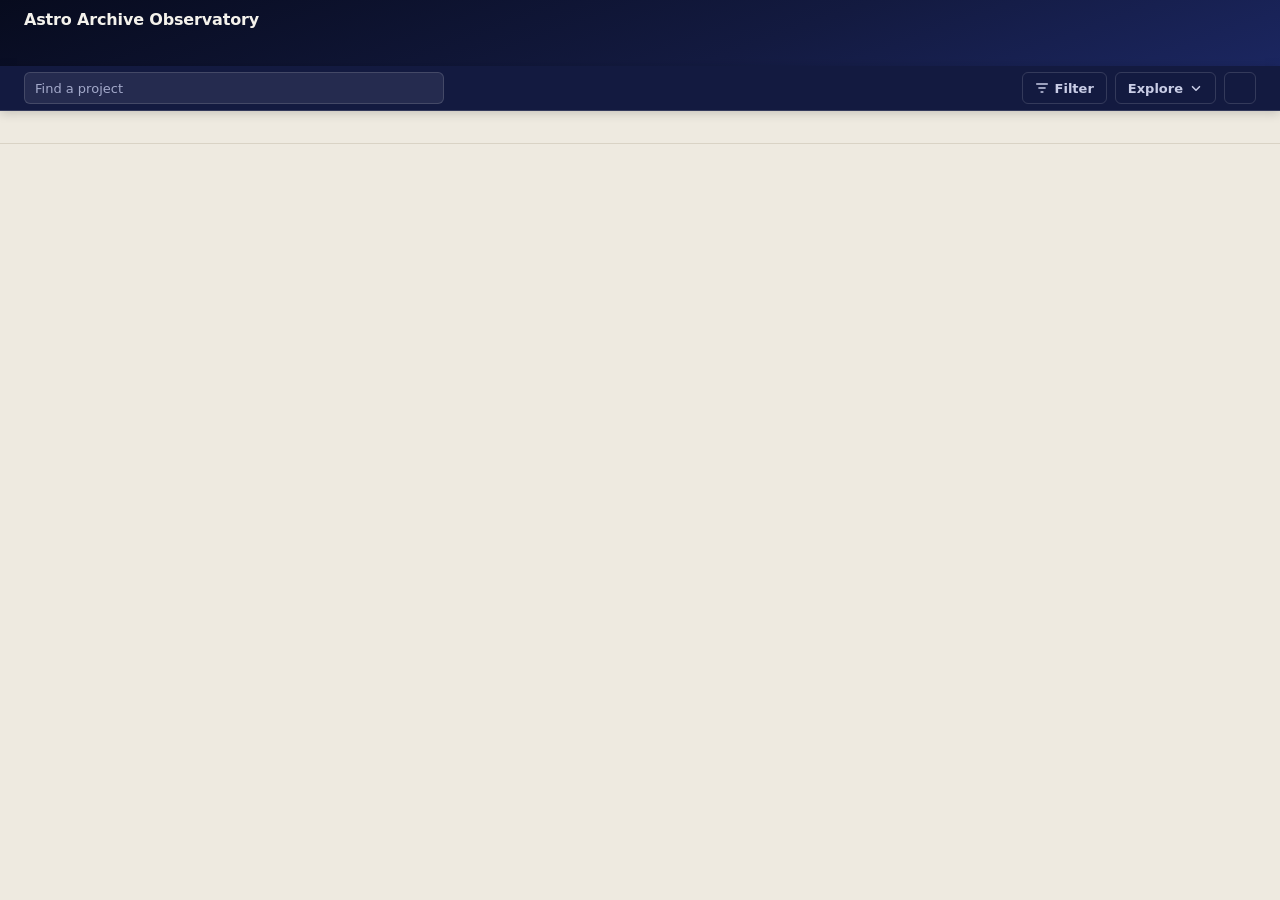
==== commit cc37fc28: "1.9.0: scope first (Observatory UX plan v2, phase 2) The page opens on one status line and one card " ====
--- a/astro-observatory.html
+++ b/astro-observatory.html
@@ -562,6 +562,15 @@
 .samples{margin-top:var(--section-gap);padding-top:var(--s4);border-top:1px solid var(--grid)}
 .samples .r{display:flex;gap:var(--s2);align-items:center;flex-wrap:wrap;min-height:32px;font-size:var(--fs-md);color:var(--ink2)}
 .samples .r b{color:var(--ink)}
+/* phase 1: samples sit in one closed group at the bottom of the Pipeline and the Targets list */
+details.samples-grp{margin-top:var(--section-gap);padding-top:var(--s3);border-top:1px solid var(--grid)}
+details.samples-grp>summary{display:flex;align-items:center;gap:var(--s2);flex-wrap:wrap;cursor:pointer;list-style:none;font:var(--fw-semi) var(--fs-md)/var(--lh-body) var(--sans);color:var(--ink);padding:var(--s1) 0}
+details.samples-grp>summary::-webkit-details-marker{display:none}
+details.samples-grp>summary .sub{flex-basis:100%;margin-top:0}
+details.samples-grp>summary .showall{margin-left:auto;font-size:var(--fs-sm);color:var(--ink2);text-decoration:underline dotted}
+details.samples-grp[open]>summary .showall{display:none}
+details.samples-grp .grpbody{margin-top:var(--s2)}
+.proj .srow .note{font-weight:var(--fw-regular);color:var(--muted);white-space:nowrap;overflow:hidden;text-overflow:ellipsis;min-width:0}
 @media (max-width:1100px) and (min-width:700px){ .qcols{grid-template-columns:repeat(2,minmax(0,1fr))} }
 @media (max-width:699px){ .qcols{grid-template-columns:minmax(0,1fr)} .qcol .colsub{min-height:0} .job{padding:var(--s4);padding-left:calc(var(--s4) + var(--accent-bar))} }
 
@@ -799,6 +808,205 @@
 footer.foot{border-top:1px solid var(--line);margin-top:var(--s6);padding:var(--s4) 0 var(--s5);font-size:var(--fs-sm);color:var(--muted);line-height:var(--lh-small)}
 footer.foot .mono{display:block;margin-top:var(--s1)}
 @media (forced-colors:active){ .st,.dot,.chip,.btn{outline:1px solid CanvasText} }
+
+/* ============================================================================ phase 2 (Observatory_UX_Plan §7, 29 Oct 2026):
+   scope first. The header is one status line; Find, Filter and Explore sit in the bar; the landing is one card per
+   active unit (container queries: 1 column under 600 px, 2 from 600, 3 from 840, by the page's own width); a tap opens
+   the unit's layer, a second tap the project's; the layers slide briefly (200–300 ms) and are instant under reduced
+   motion; the build time and the server pill live in the footer. Nothing lost: every older view is behind Explore. */
+.mast2{display:flex;flex-direction:column;gap:4px;min-width:0}
+.status{display:flex;align-items:center;gap:8px;min-height:22px;font-size:var(--fs-md);line-height:1.35;color:var(--sky-ink2)}
+.status svg{width:15px;height:15px;flex:none}
+.status .led{width:8px;height:8px;border-radius:50%;background:var(--led);flex:none;box-shadow:0 0 0 2px rgba(92,201,222,.25)}
+.status b{color:var(--sky-ink);font-weight:var(--fw-semi)}
+.status .more{color:var(--sky-muted)}
+.status.amber{color:#f6d58b} .status.amber b{color:#fbe3a6} .status.amber .more{color:#e2c884} .status.amber .led{background:#f6d58b;box-shadow:0 0 0 2px rgba(246,213,139,.25)}
+.status .act{margin-left:auto;font:var(--fw-semi) var(--fs-xs)/1 var(--sans);color:var(--sky-ink2);border:1px solid var(--sky-line);border-radius:var(--r-pill);padding:4px 9px;white-space:nowrap}
+.status .act:hover{color:var(--sky-ink);background:var(--sky-wash)}
+.status .fact{min-width:0}
+@media (max-width:700px){ .status{font-size:var(--fs-sm);align-items:flex-start} .status .led{margin-top:5px} .status .more{display:none} .status .act{display:none} .mast2 .eyebrow{display:none} .titlerow{height:auto} }
+/* the bar: Find grows, the right side holds Filter · Explore · Refresh · theme */
+.navin{position:relative;flex-wrap:nowrap}
+.find{flex:1 1 auto;min-width:0;display:flex;align-items:center;position:relative;padding:4px 0}
+.find input.ctl{width:100%;min-width:0;max-width:420px;height:var(--ctl-md);background:rgba(255,255,255,.08);border-color:var(--sky-line);color:var(--sky-ink)}
+.find input.ctl::placeholder{color:var(--sky-muted)}
+.find input.ctl:focus-visible{outline-color:var(--focus);background:rgba(255,255,255,.12)}
+.findlist{position:absolute;left:0;top:calc(100% - 2px);z-index:45;width:min(460px,92vw);max-height:min(60vh,420px);overflow:auto;background:var(--card);color:var(--ink);border:1px solid var(--line);border-radius:var(--r-md);box-shadow:var(--shadow-hover);padding:6px}
+.findlist .fi{display:grid;grid-template-columns:minmax(0,1fr) auto;gap:2px 10px;align-items:center;width:100%;text-align:left;padding:8px 10px;border-radius:var(--r-sm);min-height:var(--tap)}
+.findlist .fi:hover,.findlist .fi[aria-selected="true"]{background:var(--wash2)}
+.findlist .fi .t{font:var(--fw-semi) var(--fs-md)/1.3 var(--sans);color:var(--ink);min-width:0;overflow:hidden;text-overflow:ellipsis;white-space:nowrap}
+.findlist .fi .t .codes{font-size:var(--fs-sm)}
+.findlist .fi .m{grid-column:1/-1;font-size:var(--fs-sm);color:var(--muted);display:flex;gap:6px;flex-wrap:wrap;align-items:center}
+.findlist .fi .h{font-variant-numeric:tabular-nums;color:var(--ink2);font-size:var(--fs-sm);white-space:nowrap}
+.findlist .none{padding:10px;color:var(--muted);font-size:var(--fs-md);display:flex;gap:10px;align-items:center;flex-wrap:wrap}
+.navright .btn.sky .n{display:inline-flex;align-items:center;justify-content:center;min-width:18px;height:18px;padding:0 5px;border-radius:var(--r-pill);background:var(--sky-ink);color:var(--sky1);font-size:var(--fs-xs);font-weight:var(--fw-bold);font-variant-numeric:tabular-nums}
+.navright .btn.sky svg{width:14px;height:14px}
+.pop{position:absolute;right:var(--gutter);top:calc(100% - 4px);z-index:46;background:var(--card);color:var(--ink);border:1px solid var(--line);border-radius:var(--r-md);box-shadow:var(--shadow-hover);padding:10px;width:min(360px,calc(100vw - 2*var(--gutter)));animation:fadein var(--dur-short) var(--ease-out) both}
+.pop.menu{width:min(420px,calc(100vw - 2*var(--gutter)));padding:6px}
+.pop .ph3{font:var(--fw-semi) var(--fs-xs)/1.2 var(--sans);letter-spacing:.06em;text-transform:uppercase;color:var(--muted);margin:8px 6px 4px}
+.pop .chips{display:flex;gap:6px;flex-wrap:wrap;padding:0 4px}
+.pop .pact{display:flex;justify-content:space-between;align-items:center;gap:8px;margin-top:10px;padding:8px 4px 0;border-top:1px solid var(--grid);font-size:var(--fs-sm);color:var(--muted)}
+.pop.menu .mi{display:grid;grid-template-columns:minmax(0,1fr) auto;gap:0 10px;align-items:center;width:100%;text-align:left;padding:8px 10px;border-radius:var(--r-sm);min-height:var(--tap);color:var(--ink)}
+.pop.menu .mi:hover,.pop.menu .mi:focus-visible{background:var(--wash2)}
+.pop.menu .mi[aria-current="true"]{box-shadow:inset 3px 0 0 0 var(--ink)}
+.pop.menu .mi .l{font:var(--fw-semi) var(--fs-md)/1.3 var(--sans)}
+.pop.menu .mi .l .count{margin-left:6px;height:18px;min-width:18px;font-size:var(--fs-xs)}
+.pop.menu .mi .h{grid-column:1/-1;font-size:var(--fs-sm);color:var(--muted);line-height:1.35}
+.pop.menu .mi .k{font-size:var(--fs-xs);color:var(--faint);font-family:var(--mono)}
+.pop.menu .msep{height:1px;background:var(--grid);margin:6px 4px}
+@media (max-width:700px){ .find input.ctl{height:40px} .navright .btn.sky{padding:0 10px} .navright .btn.sky .long{display:none} .pop{right:var(--gutter)} }
+@media (max-width:420px){ .navright{gap:4px;padding-left:4px} .navright .btn.sky{padding:0 8px} }
+/* ---------- layer 1: the landing ---------- */
+#view-overview{padding-top:0}
+main{padding-top:var(--s4)}
+.landing{display:flex;flex-direction:column;gap:var(--s4)}
+.ucards{container-type:inline-size;container-name:cards}
+.ucards .grid{display:grid;grid-template-columns:minmax(0,1fr);gap:12px;align-items:stretch;min-height:120px}
+@container cards (min-width:600px){ .ucards .grid{grid-template-columns:repeat(2,minmax(0,1fr));gap:14px} }
+@container cards (min-width:840px){ .ucards .grid{grid-template-columns:repeat(3,minmax(0,1fr));gap:16px} }
+.ucard{position:relative;display:flex;flex-direction:column;gap:6px;background:var(--card);border:1px solid var(--line);border-radius:12px;padding:12px 14px 12px;box-shadow:var(--shadow),inset var(--accent-bar) 0 0 0 var(--sc);padding-left:calc(14px + var(--accent-bar));cursor:pointer;text-align:left;min-width:0;transition:border-color var(--dur-micro),box-shadow var(--dur-micro),transform var(--dur-micro)}
+.ucard:hover{border-color:var(--faint);box-shadow:var(--shadow-hover),inset var(--accent-bar) 0 0 0 var(--sc);transform:translateY(var(--lift))}
+.ucard:focus-visible{outline-offset:1px}
+.ucard .uh{display:flex;align-items:center;gap:8px;min-width:0}
+.ucard .uh .dot{width:12px;height:12px}
+.ucard .uh .nm{font:var(--fw-bold) var(--fs-lg)/1.2 var(--sans);letter-spacing:-.01em;min-width:0;overflow:hidden;text-overflow:ellipsis;white-space:nowrap}
+.ucard .uh .on{font:var(--fw-regular) var(--fs-md)/1.2 var(--sans);color:var(--ink2);white-space:nowrap}
+.ucard .uh .tag{margin-left:auto;font:var(--fw-semi) 10px/1 var(--mono);letter-spacing:.06em;border:1px solid var(--line);border-radius:4px;padding:3px 5px;color:var(--muted);white-space:nowrap}
+.ucard .uh .chev{width:18px;height:18px;color:var(--muted);flex:none}
+.ucard .cur{display:block;width:100%;text-align:left;border-radius:var(--r-sm);padding:4px 6px;margin:0 -6px;min-width:0;transition:background var(--dur-micro)}
+.ucard .cur:hover{background:var(--wash)}
+.ucard .cur .t{font:var(--fw-semi) var(--fs-lg)/1.25 var(--sans);color:var(--ink);-webkit-line-clamp:2}
+.ucard .cur .t .codes{font-size:var(--fs-sm)}
+.ucard .cur .hn{font-size:var(--fs-md);color:var(--ink2);margin-top:2px;font-variant-numeric:tabular-nums;display:flex;gap:6px;flex-wrap:wrap;align-items:baseline}
+.ucard .cur .hn b{color:var(--ink);font:var(--fw-semi) 15px/1.3 var(--sans)}
+.ucard .cur .hn .sc{color:var(--muted);font-size:var(--fs-sm)}
+.ucard .cur.second .t{font-size:var(--fs-md);-webkit-line-clamp:1} .ucard .cur.second .hn{font-size:var(--fs-sm)} .ucard .cur.second .hn b{font-size:var(--fs-md)}
+.ucard .strip30{display:block;width:100%;height:22px;margin-top:2px}
+.ucard .strip30 svg{width:100%;height:22px;overflow:visible}
+.ucard .next{display:flex;gap:7px;align-items:flex-start;font-size:var(--fs-md);line-height:1.35;color:var(--ink)}
+.ucard .next svg{width:14px;height:14px;flex:none;margin-top:2px;color:var(--ink2)}
+.ucard .next.cal svg{color:var(--attn-glyph)}
+.ucard .more,.ucard .done{font-size:var(--fs-sm);color:var(--muted);line-height:1.35}
+.ucard .done{display:flex;gap:6px;align-items:center;color:var(--ink2)} .ucard .done svg{width:13px;height:13px;color:var(--st-live-ink)}
+.ucard .done b{color:var(--ink);font-weight:var(--fw-semi)}
+.ucard .empty{font-size:var(--fs-md);color:var(--muted);padding:6px 0}
+.ucards.busy .ucard{opacity:.6}
+.ucard.skel{min-height:190px;background:linear-gradient(90deg,var(--card),var(--card2),var(--card));cursor:default}
+/* the resting row and the lines under the cards */
+.uline{display:flex;align-items:center;gap:10px;flex-wrap:wrap;width:100%;text-align:left;min-height:var(--tap);padding:6px 12px;border:1px solid var(--line);border-radius:var(--r-md);background:var(--card);font-size:var(--fs-base);color:var(--ink);transition:background var(--dur-micro),border-color var(--dur-micro)}
+.uline:hover{background:var(--card2);border-color:var(--muted)}
+.uline .k{color:var(--muted);font-weight:var(--fw-regular)}
+.uline b{font-weight:var(--fw-semi);font-variant-numeric:tabular-nums}
+.uline .arrow{margin-left:auto;color:var(--muted);font-size:var(--fs-lg);line-height:1}
+.uline .dots{display:inline-flex;gap:6px;align-items:center}
+.uline.quiet{border-style:dashed;cursor:default} .uline.quiet:hover{background:var(--card);border-color:var(--line)}
+.uline.quiet .arrow{display:none}
+details.fold{border:1px solid var(--line);border-radius:var(--r-md);background:var(--card)}
+details.fold>summary{list-style:none;cursor:pointer;display:flex;align-items:center;gap:10px;flex-wrap:wrap;min-height:var(--tap);padding:6px 12px;font-size:var(--fs-base);color:var(--ink);border-radius:var(--r-md)}
+details.fold>summary::-webkit-details-marker{display:none}
+details.fold>summary:hover{background:var(--card2)}
+details.fold>summary .k{color:var(--muted)} details.fold>summary b{font-weight:var(--fw-semi);font-variant-numeric:tabular-nums}
+details.fold>summary .plus{margin-left:auto;width:22px;height:22px;color:var(--muted);transition:transform var(--dur-base) var(--ease-move)}
+details.fold[open]>summary .plus{transform:rotate(45deg)}
+details.fold .fbody{padding:4px 12px 12px}
+details.fold .fbody .card{border:0;box-shadow:none;padding:0;background:none}
+.restrow{display:flex;flex-direction:column;gap:6px}
+.restrow .ru{display:flex;align-items:center;gap:8px;flex-wrap:wrap;min-height:var(--tap);padding:4px 6px;margin:0 -6px;border-radius:var(--r-sm);text-align:left;width:calc(100% + 12px);font-size:var(--fs-md);color:var(--ink2)}
+.restrow .ru:hover{background:var(--wash)} .restrow .ru b{color:var(--ink);font-weight:var(--fw-semi)}
+.rn3{display:flex;flex-direction:column;gap:4px;width:100%}
+.rn3 .r{display:grid;grid-template-columns:auto minmax(0,1fr);gap:2px 10px;font-size:var(--fs-sm);color:var(--ink2);min-width:0}
+.rn3 .r .d{font-weight:var(--fw-semi);color:var(--ink);white-space:nowrap}
+.rn3 .r .o{min-width:0;overflow:hidden;text-overflow:ellipsis;white-space:nowrap}
+.rn3 .r .o .dot{width:8px;height:8px;margin-right:4px;vertical-align:1px}
+.landing .notefold{font-size:var(--fs-sm);color:var(--muted);padding:0 4px;display:flex;gap:8px;align-items:flex-start;line-height:1.4}
+.landing .notefold svg{width:14px;height:14px;flex:none;margin-top:2px;color:var(--attn-glyph)}
+.landing .emptyline{padding:16px;border:1px dashed var(--line);border-radius:var(--r-md);color:var(--muted);font-size:var(--fs-base)}
+.nothing{display:flex;gap:10px;align-items:center;flex-wrap:wrap;padding:14px;border:1px dashed var(--line);border-radius:var(--r-md);color:var(--muted);font-size:var(--fs-base)}
+@media (max-width:700px){ main{padding-top:10px;padding-bottom:var(--s5)} .landing{gap:10px} .ucards .grid{gap:10px} .ucard{padding:10px 12px;padding-left:calc(12px + var(--accent-bar));gap:4px} .ucard .cur .t{font-size:15px} .ucard .strip30,.ucard .strip30 svg{height:18px} .uline{font-size:var(--fs-md)} }
+/* ---------- layers 2 and 3 ---------- */
+.crumb{display:flex;align-items:center;gap:6px;flex-wrap:wrap;margin-bottom:var(--s3);font-size:var(--fs-md);color:var(--muted);min-height:var(--tap)}
+.crumb .bk{display:inline-flex;align-items:center;gap:6px;min-height:var(--tap);padding:0 10px 0 6px;border-radius:var(--r-sm);font-weight:var(--fw-semi);color:var(--ink2)}
+.crumb .bk:hover{background:var(--wash);color:var(--ink)}
+.crumb .bk svg{width:14px;height:14px}
+.crumb .sep{color:var(--faint)} .crumb .here{color:var(--ink);font-weight:var(--fw-semi);min-width:0;overflow:hidden;text-overflow:ellipsis;white-space:nowrap}
+.layerhead{display:flex;align-items:flex-start;justify-content:space-between;gap:var(--s3);flex-wrap:wrap;margin-bottom:var(--s4)}
+.layerhead h2{display:flex;align-items:center;gap:10px;flex-wrap:wrap;min-width:0}
+.layerhead h2 .dot{width:14px;height:14px}
+.layerhead h2 .on{font:var(--fw-regular) var(--fs-base)/1.3 var(--sans);color:var(--ink2)}
+.layerhead .sub{flex-basis:100%;margin-top:0}
+.layerhead .tools{display:flex;gap:var(--s2);flex-wrap:wrap;align-items:center}
+.curgrid{display:grid;grid-template-columns:repeat(auto-fit,minmax(min(300px,100%),1fr));gap:12px}
+.curcard{display:block;width:100%;text-align:left;background:var(--card);border:1px solid var(--line);border-radius:12px;padding:14px 16px;box-shadow:var(--shadow),inset var(--accent-bar) 0 0 0 var(--sc);padding-left:calc(16px + var(--accent-bar));min-width:0;transition:border-color var(--dur-micro),transform var(--dur-micro)}
+.curcard:hover{border-color:var(--faint);transform:translateY(var(--lift))}
+.curcard .eyebrow{display:flex;gap:8px;align-items:center;flex-wrap:wrap}
+.curcard .t{font:var(--fw-bold) var(--fs-xl)/1.2 var(--sans);letter-spacing:-.01em;margin-top:4px;-webkit-line-clamp:2}
+.curcard .t .codes{font-size:var(--fs-md)}
+.curcard .nums{display:flex;gap:var(--s4);flex-wrap:wrap;margin-top:8px}
+.curcard .nums .n b{display:block;font:var(--fw-bold) var(--fs-xl)/1.2 var(--sans);font-variant-numeric:tabular-nums}
+.curcard .nums .n span{font-size:var(--fs-xs);color:var(--muted)}
+.curcard .nx{display:flex;gap:7px;align-items:flex-start;margin-top:10px;font-size:var(--fs-md);color:var(--ink);line-height:1.35}
+.curcard .nx svg{width:14px;height:14px;flex:none;margin-top:2px;color:var(--ink2)} .curcard .nx.cal svg{color:var(--attn-glyph)}
+.curcard .also{font-size:var(--fs-sm);color:var(--muted);margin-top:8px;line-height:1.4}
+.grp3{margin-top:var(--section-gap)}
+.grp3 h3{display:flex;align-items:center;gap:var(--s2);flex-wrap:wrap;margin-bottom:var(--s2)}
+.grp3 h3 .count{margin-left:0}
+.grp3 .rows{display:flex;flex-direction:column;gap:6px}
+.srow3{display:grid;grid-template-columns:minmax(0,1fr) auto;gap:2px 12px;align-items:center;width:100%;text-align:left;background:var(--card);border:1px solid var(--line);border-radius:var(--r-md);padding:10px 12px;min-height:var(--tap);box-shadow:inset var(--accent-bar) 0 0 0 var(--sc);padding-left:calc(12px + var(--accent-bar));transition:background var(--dur-micro),border-color var(--dur-micro)}
+.srow3:hover{background:var(--card2);border-color:var(--muted)}
+.srow3 .t{font:var(--fw-semi) var(--fs-base)/1.3 var(--sans);color:var(--ink);min-width:0;-webkit-line-clamp:1}
+.srow3 .t .codes{font-size:var(--fs-sm)}
+.srow3 .h{font-variant-numeric:tabular-nums;color:var(--ink);font-weight:var(--fw-semi);white-space:nowrap;text-align:right}
+.srow3 .m{grid-column:1/-1;font-size:var(--fs-sm);color:var(--muted);display:flex;gap:6px;flex-wrap:wrap;align-items:center;line-height:1.35}
+.srow3 .m .scn{display:inline-flex;align-items:center;gap:5px;color:var(--ink2);font-weight:var(--fw-semi)} .srow3 .m .scn .dot{width:8px;height:8px}
+.more3{width:100%;border-style:dashed;justify-content:flex-start;margin-top:6px}
+.summ{display:grid;grid-template-columns:repeat(auto-fit,minmax(min(150px,100%),1fr));gap:10px 16px;margin-top:var(--s3)}
+.summ .n b{display:block;font:var(--fw-bold) var(--fs-xl)/1.2 var(--sans);font-variant-numeric:tabular-nums;color:var(--ink)}
+.summ .n span{font-size:var(--fs-xs);color:var(--muted)}
+.summ .n small{display:block;font-size:var(--fs-sm);color:var(--ink2);margin-top:2px}
+.statebox{display:flex;gap:10px;align-items:flex-start;flex-wrap:wrap;margin-top:var(--s3);padding:12px 14px;background:var(--card2);border:1px solid var(--line);border-radius:var(--r-md);font-size:var(--fs-md);color:var(--ink2);line-height:1.4}
+.statebox .w{min-width:0;flex:1 1 240px} .statebox .w b{color:var(--ink)}
+.scopechips{display:flex;gap:6px;flex-wrap:wrap;align-items:center;margin-top:var(--s2);font-size:var(--fs-sm);color:var(--muted)}
+details.sec{margin-top:var(--s3);border:1px solid var(--line);border-radius:var(--r-md);background:var(--card)}
+details.sec>summary{list-style:none;cursor:pointer;display:flex;align-items:center;gap:10px;min-height:var(--tap);padding:8px 14px;font:var(--fw-semi) var(--fs-base)/1.3 var(--sans);color:var(--ink);border-radius:var(--r-md)}
+details.sec>summary::-webkit-details-marker{display:none}
+details.sec>summary:hover{background:var(--card2)}
+details.sec>summary .sub{margin:0 0 0 auto;font-weight:var(--fw-regular);text-align:right}
+details.sec>summary .plus{width:20px;height:20px;color:var(--muted);flex:none;transition:transform var(--dur-base) var(--ease-move)}
+details.sec[open]>summary .plus{transform:rotate(45deg)}
+details.sec .sbody{padding:4px 14px 14px}
+details.sec .sbody .panel.auto{margin:0} details.sec .sbody .panelin{border:0;box-shadow:none;padding:0;margin:0}
+.twocol{display:grid;grid-template-columns:repeat(auto-fit,minmax(min(280px,100%),1fr));gap:var(--s4);align-items:start}
+.donut{display:grid;grid-template-columns:120px minmax(0,1fr);gap:var(--s3);align-items:center}
+.donut svg{width:120px;height:120px}
+.donut .dl{display:flex;flex-direction:column;gap:4px;font-size:var(--fs-sm);color:var(--ink2)}
+.donut .dl span{display:flex;align-items:center;gap:7px} .donut .dl i{width:10px;height:10px;border-radius:3px;flex:none} .donut .dl b{margin-left:auto;color:var(--ink);font-variant-numeric:tabular-nums}
+.hpn{width:100%} .hpn svg{width:100%;overflow:visible}
+.paths{font-family:var(--mono);font-size:var(--fs-xs);color:var(--muted);word-break:break-all;line-height:1.5}
+.paths b{color:var(--ink2);font-weight:var(--fw-regular)}
+.pager{display:flex;gap:var(--s2);align-items:center;flex-wrap:wrap;margin-top:var(--s2);font-size:var(--fs-sm);color:var(--muted)}
+.sessions3{width:100%;border-collapse:collapse;font-size:var(--fs-md)}
+.sessions3 th{text-align:left;padding:4px 8px 4px 0;border-bottom:1px solid var(--line);font:var(--fw-semi) var(--fs-xs)/1.2 var(--sans);letter-spacing:.06em;text-transform:uppercase;color:var(--muted);white-space:nowrap}
+.sessions3 td{padding:6px 8px 6px 0;border-bottom:1px solid var(--grid);color:var(--ink2);font-variant-numeric:tabular-nums}
+.sessions3 td.r,.sessions3 th.r{text-align:right} .sessions3 td.d{color:var(--ink);font-weight:var(--fw-semi);white-space:nowrap}
+.sessions3 tr.row{cursor:pointer} .sessions3 tr.row:hover td{background:var(--wash)}
+/* the archive view's hero: today's header band, as a card */
+.archhero{border-radius:var(--r-md);padding:14px var(--card-pad);background:linear-gradient(160deg,var(--sky1) 0%,var(--sky2) 60%,var(--sky3) 100%);color:var(--sky-ink);margin-bottom:var(--section-gap)}
+.archhero .fresh2{font-size:var(--fs-sm);color:var(--sky-ink2);margin-top:4px}
+.archhero .eyebrow{color:var(--sky-muted)}
+/* the footer: the build time (UK), the server pill, Refresh's result */
+footer.foot .fresh{display:flex;gap:8px 12px;align-items:center;flex-wrap:wrap;font-size:var(--fs-sm);color:var(--ink2);min-height:24px;margin-bottom:var(--s2)}
+footer.foot .fresh .built{white-space:normal;overflow:visible}
+footer.foot .fresh b{color:var(--ink)}
+footer.foot .live{border-color:var(--line);background:var(--card2);color:var(--ink2)}
+footer.foot .live[data-state="rebuilding"]{background:var(--wash2);border-color:var(--muted)} footer.foot .live[data-state="rebuilding"] .led{background:var(--ink)}
+footer.foot .live[data-state="updated"]{background:var(--st-live-tint);border-color:var(--st-live-line);color:var(--st-live-ink)}
+footer.foot .live[data-state="offline"]{color:var(--ink)}
+footer.foot .said{color:var(--muted)}
+/* motion between layers: a brief slide that says where you came from; instant under reduced motion (the tokens go to 0) */
+section.view.entering.fwd{transform:translateX(28px)} section.view.entering.back{transform:translateX(-28px)}
+section.view.entered{transition:opacity var(--dur-fade) var(--ease-out),transform var(--dur-short) var(--ease-out)}
+@media (prefers-reduced-motion: reduce){ :root:not([data-motion="full"]) section.view.entering,:root:not([data-motion="full"]) section.view.entered{transition:none;transform:none;opacity:1} :root:not([data-motion="full"]) .pop{animation:none} }
+:root[data-motion="reduce"] section.view.entering,:root[data-motion="reduce"] section.view.entered{transition:none;transform:none;opacity:1}
 </style>
 </head>
 <body>
@@ -807,29 +1015,42 @@
   <header class="sky">
     <svg class="stars" id="stars" aria-hidden="true"></svg>
     <div class="wrap">
-      <div class="mast">
-        <div>
-          <div class="titlerow"><h1 class="wordmark">Astro Archive Observatory</h1><span class="eyebrow" id="mastEyebrow"></span></div>
-          <div class="fresh" id="fresh"></div>
-        </div>
-        <div>
-          <div class="hero" id="hero"></div>
-          <div class="comps" id="comps"></div>
-        </div>
+      <!-- phase 2 (Observatory_UX_Plan §7.1): the header is the wordmark and ONE status line about data safety.
+           Today's totals (hero, share strip, key) live in the Archive view (#archiveHero below); the build
+           time and the server pill sit in the footer (#fresh). -->
+      <div class="mast2">
+        <div class="titlerow"><h1 class="wordmark">Astro Archive Observatory</h1><span class="eyebrow" id="mastEyebrow"></span></div>
+        <div class="status" id="status" role="status" aria-live="polite"></div>
       </div>
-      <div class="share" id="share"><div class="sharebar" id="sharebar"></div><div class="sharekey" id="sharekey" aria-label="Hours by scope"></div></div>
     </div>
   </header>
   <div class="navbar"><div class="wrap navin">
     <a class="back hid" id="back" href="/" title="Back to the importer's panel"><span aria-hidden="true">&#8592;</span><span class="long">Importer</span></a>
-    <nav class="tabs" role="tablist" aria-label="Views" id="tabs"><span class="ink" id="ink"></span></nav>
-    <label class="viewsel"><span>View</span><span class="selwrap"><select id="viewsel" aria-label="View"></select></span></label>
-    <div class="navright"><button class="btn sky" id="keyBtn" type="button" aria-expanded="false" aria-controls="keyfold" title="What the glyphs, bands and marks mean">Key</button><button class="btn sky hid" id="refreshBtn" type="button"><span class="long">Refresh now</span><span class="short hid">Refresh</span></button><button class="theme" id="theme" type="button" aria-label="Switch between dark and light"></button></div>
+    <nav class="tabs hid" role="tablist" aria-label="Views" id="tabs"><span class="ink" id="ink"></span></nav>
+    <label class="viewsel hid"><span>View</span><span class="selwrap"><select id="viewsel" aria-label="View"></select></span></label>
+    <div class="find" id="findBox"><input class="ctl" id="find" type="search" placeholder="Find a project" aria-label="Find a project: type an object's name or catalogue code" autocomplete="off" aria-expanded="false" aria-controls="findList" role="combobox"><div class="findlist hid" id="findList" role="listbox" aria-label="Matching projects"></div></div>
+    <div class="navright">
+      <button class="btn sky" id="filterBtn" type="button" aria-expanded="false" aria-controls="filterPop" title="Filter by scope, state or period"><svg viewBox="0 0 16 16" aria-hidden="true"><path d="M2 3.5h12M4.5 8h7M7 12.5h2" fill="none" stroke="currentColor" stroke-width="1.8" stroke-linecap="round"/></svg><span class="long">Filter</span><span class="n hid" id="filterN"></span></button>
+      <button class="btn sky" id="exploreBtn" type="button" aria-expanded="false" aria-controls="exploreMenu" aria-haspopup="menu" title="Every view: Ready to process, Imaging nights, Sky, Footprints, Coverage, Equipment, Data checks, Archive, Pipeline, Targets">Explore<span class="n hid" id="exploreN"></span><svg viewBox="0 0 16 16" aria-hidden="true"><path d="M4 6.5l4 4 4-4" fill="none" stroke="currentColor" stroke-width="1.8" stroke-linecap="round" stroke-linejoin="round"/></svg></button>
+      <button class="btn sky hid" id="refreshBtn" type="button"><span class="long">Refresh now</span><span class="short hid">Refresh</span></button>
+      <button class="btn sky hid" id="keyBtn" type="button" aria-expanded="false" aria-controls="keyfold" title="What the glyphs, bands and marks mean">Key</button>
+      <button class="theme" id="theme" type="button" aria-label="Switch between dark and light"></button>
+    </div>
+    <div class="pop hid" id="filterPop" role="group" aria-label="Filter"></div>
+    <div class="pop menu hid" id="exploreMenu" role="menu" aria-label="Explore"></div>
   </div>
   <div class="keyfold" id="keyfold" hidden><div class="wrap"><div class="legend" id="legend"></div></div></div>
   </div>
+  <!-- today's header totals, adopted by the Archive view (nothing lost): the hero, the share strip and its key line -->
+  <div class="sky archhero hid" id="archiveHero">
+    <div class="mast">
+      <div><div class="eyebrow">The whole archive</div><div class="fresh2" id="archBuilt"></div></div>
+      <div><div class="hero" id="hero"></div><div class="comps" id="comps"></div></div>
+    </div>
+    <div class="share" id="share"><div class="sharebar" id="sharebar"></div><div class="sharekey" id="sharekey" aria-label="Hours by scope"></div></div>
+  </div>
   <main class="wrap" id="main"></main>
-  <footer class="foot"><div class="wrap" id="footNote"></div></footer>
+  <footer class="foot"><div class="wrap"><div class="fresh" id="fresh"></div><div id="footNote"></div></div></footer>
 </div>
 <div class="tt" id="tt" aria-hidden="true" role="tooltip"></div>
 <div id="toast" role="status" aria-live="polite"></div>
@@ -847,7 +1068,11 @@
 const $ = id => document.getElementById(id);
 let D = JSON.parse(document.getElementById("dataset").textContent);
 const DEFAULTS = {targets:[],sessions:[],scopes:[],events:[],health:[],reconciliation:[],warnings:[],shelves:{},calibration:{},askarRigs:{},junk:{files:0,bytes:0},totals:{},inputs:{},
-  notices:[],unknownNames:[],scopeOrder:[],notCounted:{},pendingImport:null};
+  notices:[],unknownNames:[],scopeOrder:[],notCounted:{},pendingImport:null,
+  /* phase 1 (25 Oct, honest numbers): absent in an older record, so every reader degrades quietly */
+  stateCounts:null,stateHours:null,rules:{},finalsUnmatched:[],finalsAmbiguous:[],statesKeptFrom:null,
+  /* phase 2 (29 Oct, scope first; PHASE2-CONTRACT.md): the cards' units, the status line's facts, this month, the newest night */
+  units:[],thisMonth:null,recordsUpTo:null,status:null,space:null};
 function normalise(d){
   /* a dataset from another engine version may lack a key: fill the gaps once, so no tab goes blank */
   if(!d||typeof d!=="object") d={};
@@ -859,7 +1084,22 @@
     if(!s.morning) s.morning=nightAdd(s.night,1); s.gains=Array.isArray(s.gains)?s.gains:[]; s.importedOn=Array.isArray(s.importedOn)?s.importedOn:[]; s.archived=(s.archived==null||isNaN(+s.archived))?null:+s.archived; s.framesWithoutExposure=+s.framesWithoutExposure||0; s.dayKeys=Array.isArray(s.dayKeys)?s.dayKeys:[]; s.archiveDays=Array.isArray(s.archiveDays)?s.archiveDays:[]; }
   d.sessions=d.sessions.filter(s=>s&&s.night);
   for(const t of d.targets){ t.programmes=t.programmes||[]; t.statusCards=t.statusCards||[]; t.codes=Array.isArray(t.codes)?t.codes:[]; t.cameras=t.cameras||[]; t.hours=+t.hours||0; t.lights=+t.lights||0; t.nights=+t.nights||0; t.name=String(t.name||"?"); t.id=String(t.id||t.name);
-    for(const p of t.programmes){ p.hours=+p.hours||0; p.lights=+p.lights||0; p.nights=+p.nights||0; p.sessions=Array.isArray(p.sessions)?p.sessions:[]; p.mastersNamed=Array.isArray(p.mastersNamed)?p.mastersNamed:[]; p.finalsNamed=Array.isArray(p.finalsNamed)?p.finalsNamed:[]; p.captureState=p.captureState||"auto"; p.captureStateSource=p.captureStateSource||"rule"; p.sample=!!p.sample; p.framesWithoutExposure=+p.framesWithoutExposure||0; p.filters=p.filters||{}; p.exposures=p.exposures||{}; if(!p.status) p.status=STATUS_OF_STATE[(t.statusCards.find(c=>c.camera===p.camera)||{}).state]||"capturing"; } }
+    for(const p of t.programmes){ p.hours=+p.hours||0; p.lights=+p.lights||0; p.nights=+p.nights||0; p.sessions=Array.isArray(p.sessions)?p.sessions:[]; p.mastersNamed=Array.isArray(p.mastersNamed)?p.mastersNamed:[]; p.finalsNamed=Array.isArray(p.finalsNamed)?p.finalsNamed:[]; p.captureState=p.captureState||"auto"; p.captureStateSource=p.captureStateSource||"rule"; p.sample=!!p.sample; p.framesWithoutExposure=+p.framesWithoutExposure||0; p.filters=p.filters||{}; p.exposures=p.exposures||{}; if(!p.status) p.status=STATUS_OF_STATE[(t.statusCards.find(c=>c.camera===p.camera)||{}).state]||"capturing";
+      /* phase 1: the engine's state word (may be "sample"), when it became ready, its reason in words, the final's date and the frames after it */
+      p.state=typeof p.state==="string"?p.state:""; p.readySince=(typeof p.readySince==="string"&&p.readySince)?p.readySince.slice(0,10):null; p.reason=typeof p.reason==="string"?p.reason.trim():"";
+      p.finalDate=(typeof p.finalDate==="string"&&p.finalDate)?p.finalDate.slice(0,10):null; p.newFramesSinceFinal=(p.newFramesSinceFinal===true)?1:(+p.newFramesSinceFinal||0); p.stateKeptFrom=(typeof p.stateKeptFrom==="string"&&p.stateKeptFrom)?p.stateKeptFrom.slice(0,10):null;
+      /* phase 2: the first unfinished step in words, and whether darks or flats are missing (absent in an older record) */
+      p.nextAction=typeof p.nextAction==="string"?p.nextAction.trim():""; p.calMissing=p.calMissing===true; } }
+  d.finalsUnmatched=d.finalsUnmatched.filter(x=>x&&typeof x==="object"); d.finalsAmbiguous=d.finalsAmbiguous.filter(x=>x&&typeof x==="object");
+  if(typeof d.rules!=="object"||d.rules===null) d.rules={}; if(typeof d.stateCounts!=="object") d.stateCounts=null; if(typeof d.stateHours!=="object") d.stateHours=null;
+  /* phase 2: units (the cards), the status line's facts, this month, the newest night; each absent in a 1.8.0 record */
+  d.units=Array.isArray(d.units)?d.units.filter(u=>u&&typeof u==="object"&&(u.id||u.label||u.name)):[];
+  for(const u of d.units){ u.id=String(u.id||u.label||u.name); u.label=String(u.label||u.short||u.id); u.scopes=Array.isArray(u.scopes)?u.scopes.map(String):[]; u.scopeIds=Array.isArray(u.scopeIds)?u.scopeIds.map(String):[]; u.current=Array.isArray(u.current)?u.current.filter(x=>x&&typeof x==="object"):[]; u.strip=Array.isArray(u.strip)?u.strip.filter(x=>x&&x.night):[]; u.moreReady=+u.moreReady||0; u.moreReadyHours=+u.moreReadyHours||0; u.active=u.active!==false; u.latestDone=(u.latestDone&&typeof u.latestDone==="object")?u.latestDone:null; u.onScope=typeof u.onScope==="string"?u.onScope:null; u.lastOut=typeof u.lastOut==="string"?u.lastOut.slice(0,10):null; }
+  d.status=(d.status&&typeof d.status==="object")?d.status:null;
+  d.thisMonth=(d.thisMonth&&typeof d.thisMonth==="object")?d.thisMonth:null;
+  d.recordsUpTo=(typeof d.recordsUpTo==="string"&&d.recordsUpTo)?d.recordsUpTo.slice(0,10):null;
+  d.space=(d.space&&typeof d.space==="object")?d.space:null;
+  if(d.pendingImport&&typeof d.pendingImport.scope!=="string") d.pendingImport.scope=null;
   return d;
 }
 const STATUS_OF_STATE={captured:"capturing",stacked:"ready_to_process",processing:"in_progress",complete:"done"};
@@ -875,14 +1115,15 @@
   ready_to_process: {word:"Ready to process", verb:"Process it",     icon:"play",   cls:"st-action", state:"stacked"},
   in_progress:      {word:"Finish it",        verb:"Finish it",      icon:"half",   cls:"st-work",   state:"processing"},
   done:             {word:"Done",             verb:"Done",           icon:"check",  cls:"st-done",   state:"complete"},
-  sample:           {word:"Quick look",       verb:"Decide",         icon:"sample", cls:"st-sample", state:"sample"},
+  sample:           {word:"Sample",           verb:"Set aside",      icon:"sample", cls:"st-sample", state:"sample"},
 };
 const PIPE_ORDER=["capturing","ready_to_process","in_progress","done","sample"];
 const stOf=k=>ST[k]||ST.capturing;
 /* the stored state word (statusCards.state) → the status key */
 const stageOf=state=>stOf(STATUS_OF_STATE[state]||state);
-/* a quick look is Brett's flag, never an hour rule; nothing with a master or a final can be one */
-const stKey=p=>(p.sample&&!(p.masters>0||p.processedFinals>0||p.mastersNamed.length||p.finalsNamed.length))?"sample":p.status;
+/* a sample is the engine's state (under the sample cut-off, phase 1) or Brett's quick-look flag; the flag never
+   overrides a master or a final. Any other engine state word the page knows wins over the older status */
+const stKey=p=>{ if(!p) return "capturing"; if(p.state==="sample") return "sample"; if(p.sample&&!(p.masters>0||p.processedFinals>0||(p.mastersNamed||[]).length||(p.finalsNamed||[]).length)) return "sample"; return (p.state&&ST[p.state])?p.state:p.status; };
 const cardKey=c=>(c.sample&&c.state!=="processing"&&c.state!=="complete")?"sample":(STATUS_OF_STATE[c.state]||"capturing");
 
 /* ---------- scopes: colour and order from the engine only ---------- */
@@ -911,7 +1152,7 @@
   MAXSES=Math.max(1,...SESS.map(s=>s.hours||0));
   /* one rounding rule: a scope's hours are the sum of its sessions' displayed hours (when the record has
      sessions for it), and the hero is the sum of the six scope figures, so the strip, the key and the hero agree */
-  const rr=h=>Math.round((+h||0)*10)/10, ssum=list=>list.reduce((a,x)=>{ x=+x||0; return a+((x>0&&x<0.1)?x:rr(x)); },0);   /* = r1 / sumH, which are defined below */
+  const rr=h=>Math.round((+h||0)*10)/10, ssum=list=>list.reduce((a,x)=>{ x=+x||0; return a+((x>0&&x<1)?x:rr(x)); },0);   /* = r1 / sumH (MIN_H), which are defined below */
   for(const s of SC){ const ss=SESS.filter(z=>z.camera===s.camera); if(ss.length) s.hours=rr(ssum(ss.map(z=>z.hours))); }
   totalHours=SESS.length?rr(SC.reduce((a,s)=>a+s.hours,0)):(+D.totals.hours||0);
 }
@@ -926,12 +1167,13 @@
 /* ---------- formatting: ONE rounding function; unknown is never 0; totals are sums of displayed parts ---------- */
 const r1=h=>Math.round((+h||0)*10)/10;
 const fmtI=n=>(n==null||isNaN(+n))?"?":(+n).toLocaleString("en-GB");
-/* one rule for small values: under 0.1 h is minutes, never "0.0 h"; fmtHp gives the number and its unit apart */
-function fmtHp(h){ h=+h||0; if(h>0&&h<0.1) return {n:String(Math.max(1,Math.round(h*60))),u:"min"}; return {n:r1(h).toLocaleString("en-GB",{minimumFractionDigits:1,maximumFractionDigits:1}),u:"h"}; }
+/* one rule for durations (§9.1): under an hour is minutes ("45 min"), from an hour one decimal ("3.2 h"); fmtHp gives the number and its unit apart */
+const MIN_H=1;
+function fmtHp(h){ h=+h||0; if(h>0&&h<MIN_H) return {n:String(Math.max(1,Math.round(h*60))),u:"min"}; return {n:r1(h).toLocaleString("en-GB",{minimumFractionDigits:1,maximumFractionDigits:1}),u:"h"}; }
 function fmtH(h){ const p=fmtHp(h); return p.n+" "+p.u; }
 const fmtHn=h=>fmtHp(h).n;
-/* a total is the sum of its displayed parts: tenths, except a part under 0.1 h is shown in minutes, so it keeps its minutes */
-const sumH=list=>list.reduce((a,x)=>{ x=+x||0; return a+((x>0&&x<0.1)?x:r1(x)); },0);
+/* a total is the sum of its displayed parts: tenths, except a part under an hour is shown in minutes, so it keeps its minutes */
+const sumH=list=>list.reduce((a,x)=>{ x=+x||0; return a+((x>0&&x<MIN_H)?x:r1(x)); },0);
 const hoursUnknown=(hours,frames)=>!(hours>0)&&frames>0;
 const hoursTxt=(hours,frames)=>hoursUnknown(hours,frames)?"hours unknown":fmtH(hours);
 const fmtGB=b=>{ b=+b||0; const g=b/2**30; return g>=1024?(g/1024).toLocaleString("en-GB",{maximumFractionDigits:2})+" TB":g>=1?g.toLocaleString("en-GB",{maximumFractionDigits:g>=100?0:1})+" GB":(b/2**20).toLocaleString("en-GB",{maximumFractionDigits:0})+" MB"; };
@@ -941,6 +1183,8 @@
 const fmtD=fmtDY;
 function fmtDS(iso){ if(!iso) return "?"; const [y,m,d]=String(iso).split("-"); if(!m||!d) return String(iso); return (+d)+" "+(MONTHS[+m-1]||m); }
 const dowOf=iso=>{ const t=Date.parse(iso+"T12:00:00Z"); return isNaN(t)?"":DOW[new Date(t).getUTCDay()]; };
+/* one format for dates (§9.1): "Fri 16 Oct", with the year only when it isn't this year */
+function fmtDate(iso){ if(!iso) return "?"; const [y,m,d]=String(iso).slice(0,10).split("-"); if(!m||!d) return String(iso); const dw=dowOf(y+"-"+m+"-"+d); return (dw?dw+" ":"")+(+d)+" "+(MONTHS[+m-1]||m)+(+y!==new Date().getFullYear()?" "+y:""); }
 /* a night is noon to noon: the key is the evening, `morning` the day after */
 function fmtNight(night,morning,year){ morning=morning||nightAdd(night,1); const [y1,m1,d1]=night.split("-"),[y2,m2,d2]=morning.split("-");
   if(!m1||!m2) return fmtDY(night); const a=dowOf(night)+" "+(+d1), b=dowOf(morning)+" "+(+d2)+" "+(MONTHS[+m2-1]||m2)+(year?" "+y2:"");
@@ -951,6 +1195,227 @@
 const ASOF=()=>D.asOfNight||(SESS.map(s=>s.night).sort().pop())||new Date().toISOString().slice(0,10);
 const ago=iso=>nightIdx(ASOF(),iso);
 const agoTxt=iso=>{ const n=ago(iso); return n===0?"last night":n===1?"1 night ago":n+" nights ago"; };
+
+/* ============================================================================
+   Phase 1, honest numbers (25 Oct 2026, Observatory_UX_Plan §6): one order for every list, samples set
+   aside, the rules from the record, the finished-picture checks. PURE: no DOM, so test_app renders
+   these in node (chain NL, "HN" checks) beside the panel's projectsHtml. Keep this region self-contained:
+   it may use D, PROGS, TG, SESS, the ST vocabulary and the formatting helpers above, nothing else.
+   ========================================================================== */
+/* the rules live in config (§6.5): the record carries them; an older record falls back to the defaults */
+function RULES(){ const r=(D.rules&&typeof D.rules==="object")?D.rules:{}; const n=(v,dflt)=>(Number.isFinite(+v)&&+v>0)?+v:dflt;
+  return {quietDays:n(r.quietDays,n(D.quietPeriodDays,14)),sampleMinutes:n(r.sampleMinutes,30),activeWindowNights:n(r.activeWindowNights,30)}; }
+/* ONE order for every list of datasets (§6.3), the engine's `dataset_sort_key` mirrored exactly: the most recent
+   capture (lastNight) first; among items captured the same night the newest readySince first (the day the quiet
+   period ended, or the night Brett closed it; none sorts after); then the most hours; then the name, A to Z.
+   Works on programmes (target, lastNight, hours) and on targets (name, lastNight, hours) alike */
+function orderDatasets(list){
+  const s=x=>String(x||""); const nm=x=>s(x.target||x.name).toLowerCase();
+  return list.slice().sort((a,b)=>s(b.lastNight).localeCompare(s(a.lastNight))||s(b.readySince).localeCompare(s(a.readySince))||((+b.hours||0)-(+a.hours||0))||nm(a).localeCompare(nm(b)));
+}
+const ORDER_WORDS={ready_to_process:"most recent capture first, then newest ready",in_progress:"most recent capture first",capturing:"most recent capture first",done:"most recent capture first",sample:"most recent capture first"};
+/* the next step in words, from the facts; the engine's own reason (phase 1) wins when the record carries it */
+function nextWhen(p){
+  if(p.status==="capturing"){ if(p.captureState==="open") return "open until you close it"; if(p.readyOn) return "ready to process from "+fmtDate(p.readyOn)+" unless you add frames"; return ""; }
+  if(p.status==="ready_to_process") return p.captureState==="complete"?"closed by you · ready to process":(p.readySince?"ready since "+fmtDate(p.readySince):"nothing new for "+nts(ago(p.lastNight)));
+  if(p.status==="in_progress") return "a master is saved, no final yet";
+  if(p.status==="done") return newFramesNote(p);
+  return "";
+}
+const reasonTxt=p=>(p&&typeof p.reason==="string"&&p.reason.trim())?p.reason.trim():nextWhen(p);
+/* Done with nights newer than the final (§6.1): stays Done, with a note; the date in the §9.1 format */
+const newFramesNote=p=>(p&&p.newFramesSinceFinal>0)?"new frames since "+(p.finalDate?fmtDate(p.finalDate):"the finished picture"):"";
+/* samples (§6.2) leave every count, total and queue; the engine's stateCounts / stateHours win when present */
+const isSample=p=>stKey(p)==="sample";
+const sampleOnly=t=>!!(t&&t.programmes&&t.programmes.length&&t.programmes.every(isSample));
+function stateTotals(){
+  const keys=["capturing","ready_to_process","in_progress","done","sample"]; const counts={},hours={};
+  for(const k of keys){ const ps=PROGS.filter(p=>stKey(p)===k); counts[k]=ps.length; hours[k]=sumH(ps.map(p=>p.hours)); }
+  const sc=D.stateCounts,sh=D.stateHours;
+  if(sc&&typeof sc==="object") for(const k of keys) if(Number.isFinite(+sc[k])) counts[k]=+sc[k];
+  if(sh&&typeof sh==="object") for(const k of keys) if(Number.isFinite(+sh[k])) hours[k]=+sh[k];
+  const fromEngine=!!(sc&&typeof sc==="object");
+  return {counts,hours,samples:{n:counts.sample,hours:hours.sample},fromEngine};
+}
+const samplesLine=()=>{ const t=stateTotals(); return t.samples.n?plural(t.samples.n,"sample")+" set aside":""; };
+/* the Pipeline's groups, in the page's one order, the samples apart (a closed group at the bottom) */
+const PIPE_GROUPS=["ready_to_process","in_progress","capturing","done"];
+function pipelineGroups(keep){ keep=keep||(()=>true); const ps=PROGS.filter(keep);
+  return {groups:PIPE_GROUPS.map(k=>({k,list:orderDatasets(ps.filter(p=>stKey(p)===k))})).filter(g=>g.list.length),samples:orderDatasets(ps.filter(isSample))}; }
+/* the rule line (§8.5), from the record's rules */
+const ruleLine=()=>{ const r=RULES(); return "Ready: nothing new for "+r.quietDays+" days, or closed by you. Samples under "+r.sampleMinutes+" minutes are set aside."; };
+/* the finished-picture checks (§6.1): finals that match nothing, finals that could be either Askar, and a record that kept its states */
+function finalsChecks(){
+  const str=v=>v==null?"":String(v);
+  const unmatched=(D.finalsUnmatched||[]).map(x=>({file:str(x.file||x.name),folder:str(x.folder),why:str(x.why||x.reason)})).filter(x=>x.file||x.folder);
+  const ambiguous=(D.finalsAmbiguous||[]).map(x=>({file:str(x.file||x.name),target:str(x.target),scopes:Array.isArray(x.scopes)?x.scopes.map(str):(x.scopes?[str(x.scopes)]:[])})).filter(x=>x.file);
+  return {unmatched,ambiguous,keptFrom:D.statesKeptFrom?str(D.statesKeptFrom):null};
+}
+const keptNotice=()=>(D.notices||[]).find(n=>n&&n.text&&(n.kind==="states_kept"||n.kind==="states-kept"));
+function statesKeptText(){ const k=finalsChecks().keptFrom; const n=keptNotice(); if(!k&&!n) return "";
+  const when=k&&/^\d{4}-\d{2}-\d{2}/.test(k)?fmtDate(k.slice(0,10)):(k||"the last build");
+  return (n?n.text+". ":"Final Astro Images or the archive inventory couldn't be read when this record was built, so the datasets that were Done or Finish it kept the state they had on "+when+". ")+"Nothing slipped back; the next rebuild that can read them moves on."; }
+/* ==== end of the phase 1 pure layer ==== */
+
+/* ============================================================================
+   Phase 2, scope first (29 Oct 2026, Observatory_UX_Plan §7, PHASE2-CONTRACT.md): the cards' units, the status
+   line, the next action in words, the lines under the cards, the Explore menu's contents, Find, the layers' models.
+   PURE: no DOM, so test_app (chain NL, "P2 page" checks) cuts this region out and runs it in node beside the phase 1
+   layer. It may use D, SC, BY, PROGS, TG, SESS, the ST vocabulary and the helpers above, nothing else. Every field the
+   engine or the panel adds (units[], status, thisMonth, recordsUpTo, nextAction, calMissing) is read when present
+   and worked out from scopes[], programmes[] and sessions[] when the record is older; nothing here throws on a 1.8.0
+   record.
+   ========================================================================== */
+const WINDOW=()=>RULES().activeWindowNights;
+const inWindow=iso=>!!iso&&ago(iso)>=0&&ago(iso)<WINDOW();
+const scopeWord=cam=>short(cam);           /* "FRA400", "S30 Pro": the name without its maker */
+const isAskarCam=cam=>!!(BY[cam]&&BY[cam].kind==="askar");
+const progOf=(tid,cam)=>PROGS.find(p=>(p.tid===tid||p.target===tid)&&p.camera===cam)||null;
+/* the first unfinished step in words (contract): the engine's nextAction wins; else from the facts the page has */
+function calMissingOf(p){ if(!p) return []; if(p.calMissing===true&&!(Array.isArray(p.calibration&&p.calibration.missing)&&p.calibration.missing.length)) return ["darks or flats"]; const c=p.calibration||{}; if(isSeestar(p.camera)||c.applies===false||(c.mode&&c.mode!=="tracked")) return []; return Array.isArray(c.missing)?c.missing.map(String):[]; }
+function nextActionTxt(p){
+  if(!p) return "";
+  if(p.nextAction) return p.nextAction;
+  const k=stKey(p); const miss=calMissingOf(p);
+  if(miss.length&&k!=="done"&&k!=="sample") return "Darks or flats missing: "+(miss.length===1&&miss[0]!=="darks or flats"?"no "+miss[0]+" filed with these lights":miss.join(" and ")+" not filed with these lights");
+  if(k==="capturing"){ if(p.captureState==="open") return "Still capturing · kept open by hand"; const from=p.readyOn||(p.lastNight?nightAdd(p.lastNight,RULES().quietDays+1):null); return "Still capturing"+(from?" · ready from "+fmtDate(from):""); }
+  if(k==="ready_to_process") return "Next step: collect the lights ("+nts(p.nights||0)+", "+plural(p.lights||p.frames||0,"frame")+")";
+  if(k==="in_progress") return "Finish it · master in the folder";
+  if(k==="done") return "Done"+(p.finalDate?" · final of "+fmtDate(p.finalDate):"");
+  if(k==="sample") return "Sample · "+hoursTxt(p.hours,p.lights||p.frames);
+  return "";
+}
+const hasCalMissing=p=>!!p&&calMissingOf(p).length>0&&stKey(p)!=="done"&&stKey(p)!=="sample";
+/* a dataset summary (the engine's, on units[] and thisMonth) resolved to the page's programme when it has one */
+function resolveSummary(s){ if(!s) return null; const p=progOf(s.tid||s.target,s.camera)||PROGS.find(p=>p.target===s.target&&p.camera===s.camera)||null; if(p) return (s.nextAction&&!p.nextAction)?{...p,nextAction:String(s.nextAction),calMissing:!!s.calMissing}:p;   /* the engine's words on the summary win over the page's own */ const t=TG.find(t=>t.id===s.tid||t.name===s.target); return {...s,target:String(s.target||(t&&t.name)||"?"),tid:String(s.tid||(t&&t.id)||s.target||"?"),camera:String(s.camera||""),hours:+s.hours||0,lights:+(s.lights!=null?s.lights:s.frames)||0,nights:+s.nights||0,lastNight:s.lastNight||null,status:s.state||"capturing",state:s.state||"",readySince:s.readySince||null,reason:s.reason||"",finalDate:s.finalDate||null,nextAction:s.nextAction||"",calMissing:!!s.calMissing,mastersNamed:[],finalsNamed:[],captureState:"auto",sample:s.state==="sample",t}; }
+/* the units: the engine's units[] (phase 2) when the record carries them, else worked out here from scopes[] and the
+   sessions: one unit per Seestar scope, ONE for the ZWO camera covering both Askars, in the fixed card order */
+function unitsOf(){ return D.units.length?D.units.map(normUnit):deriveUnits(); }
+function normUnit(u){
+  const cams=u.scopes.filter(c=>BY[c]).concat(u.scopes.filter(c=>!BY[c])); const on=u.onScope&&u.scopes.includes(u.onScope)?u.onScope:(u.onScope||cams[0]||null);
+  return {id:u.id,label:u.label,name:String(u.name||u.label),kind:u.kind||(cams.some(isAskarCam)?"askar":"seestar"),cams,short:String(u.short||u.label),colour:u.colour||col(on||cams[0]),
+    onScope:on,onScopeCurrent:u.onScopeCurrent!==false,active:u.active!==false,lastOut:u.lastOut,
+    current:u.current.map(resolveSummary).filter(Boolean).slice(0,2),moreReady:u.moreReady,moreReadyHours:u.moreReadyHours,
+    strip:u.strip.map(x=>({night:String(x.night).slice(0,10),hours:+x.hours||0})),latestDone:u.latestDone?resolveSummary(u.latestDone):null,fromEngine:true};
+}
+function deriveUnits(){
+  const out=[]; let zwo=null;
+  for(const s of SC){
+    if(s.kind==="askar"){ if(!zwo){ zwo={id:"ZWO",label:"ZWO",name:"ZWO camera",kind:"askar",cams:[],short:"ZWO"}; out.push(zwo); } zwo.cams.push(s.camera); continue; }
+    out.push({id:s.id||s.camera,label:s.short,name:s.camera,kind:"seestar",cams:[s.camera],short:s.short});
+  }
+  for(const u of out){
+    const cams=new Set(u.cams); const ss=SESS.filter(z=>cams.has(z.camera)).slice().sort((a,b)=>a.night.localeCompare(b.night)||a.hours-b.hours);
+    const last=ss.length?ss[ss.length-1]:null; u.lastOut=last?last.night:(u.cams.map(c=>BY[c]&&BY[c].last).filter(Boolean).sort().pop()||null);
+    u.active=inWindow(u.lastOut); u.onScope=u.kind==="askar"?(last?last.camera:u.cams[0]):u.cams[0]; u.onScopeCurrent=!!(last&&inWindow(last.night)); u.colour=col(u.onScope||u.cams[0]);
+    const mine=PROGS.filter(p=>cams.has(p.camera)&&!isSample(p));
+    u.current=orderDatasets(mine.filter(p=>inWindow(p.lastNight))).slice(0,2); const cur=new Set(u.current);
+    const more=mine.filter(p=>!cur.has(p)&&stKey(p)==="ready_to_process"); u.moreReady=more.length; u.moreReadyHours=sumH(more.map(p=>p.hours));
+    const byN=new Map(); for(const z of ss) if(inWindow(z.night)) byN.set(z.night,(byN.get(z.night)||0)+z.hours); u.strip=[...byN.entries()].sort((a,b)=>a[0].localeCompare(b[0])).map(([night,hours])=>({night,hours}));
+    const nights=[...new Set(ss.map(z=>z.night))].sort(); const prev=nights.length>1?nights[nights.length-2]:null;
+    u.latestDone=orderDatasets(mine.filter(p=>stKey(p)==="done"&&p.finalDate&&(!prev||p.finalDate>prev))).sort((a,b)=>String(b.finalDate).localeCompare(String(a.finalDate)))[0]||null;
+    u.fromEngine=false;
+  }
+  return out;
+}
+const unitForCam=cam=>unitsOf().find(u=>u.cams.includes(cam))||null;
+/* the card's words */
+function onScopeTxt(u){ if(u.kind!=="askar"||!u.onScope) return ""; return (u.onScopeCurrent?"on the ":"last on the ")+scopeWord(u.onScope); }
+function cardModel(u){
+  const cur=u.current.map(p=>({tid:p.tid,target:p.target,camera:p.camera,hours:p.hours,lights:p.lights,nights:p.nights,lastNight:p.lastNight,state:stKey(p),hoursTxt:hoursTxt(p.hours,p.lights),nightsTxt:nts(p.nights||0),scope:u.kind==="askar"?scopeWord(p.camera):""}));
+  const first=u.current[0]||null; const next=first?nextActionTxt(first):""; const d=u.latestDone;
+  return {id:u.id,label:u.label,name:u.name,colour:u.colour,tag:u.short,kind:u.kind,cams:u.cams,active:u.active,lastOut:u.lastOut,onScope:u.onScope,onTxt:onScopeTxt(u),
+    title:u.label+(onScopeTxt(u)?" · "+onScopeTxt(u):""),current:cur,next,nextCal:hasCalMissing(first),
+    more:u.moreReady>0?fmtI(u.moreReady)+" more ready to process"+(u.moreReadyHours>0?" · "+fmtH(u.moreReadyHours):""):"",
+    done:d?"Done · "+commonName(d.target)+(d.finalDate?" · final of "+fmtDate(d.finalDate):""):"",doneTid:d?d.tid:null,
+    strip:u.strip,empty:(!cur.length)?("Nothing captured in "+WINDOW()+" nights."+(u.lastOut?" Last out: "+fmtDate(u.lastOut):" Never out.")):""};
+}
+const landingCards=()=>unitsOf().map(cardModel);
+/* the status line (§7.1): quiet when all is well; amber when data is at risk, when the record is old, or when the
+   facts couldn't be read. One line: the first fact, the rest in `more`. The panel's `status` wins; an older panel
+   leaves none, and then the page says what the record itself knows and that the safety facts weren't checked */
+function ageWords(h){ h=+h||0; if(h<36) return Math.round(h)+" h"; const d=Math.round(h/24); return d+" day"+(d===1?"":"s"); }
+function statusLine(){
+  const st=D.status, p=D.pendingImport; const upTo=D.recordsUpTo||(SESS.map(s=>s.night).sort().pop())||null; const upToTxt=upTo?"records up to "+fmtDate(upTo):"no nights on record";
+  const facts=[]; let unchecked="";
+  if(st){
+    if(st.checked===false) unchecked="Couldn't check data safety: "+(st.reason?String(st.reason):"the importer didn't say why");
+    else {
+      if(+st.onlyHere>0) facts.push(fmtI(st.onlyHere)+" frames only on "+(st.machine?"the "+st.machine:"this computer"));
+      const pf=st.pendingFiles!=null?+st.pendingFiles:((p&&p.files>0)?+p.files:0); const pcam=st.pendingCamera||(p&&p.camera)||null; const seen=st.pendingSeenAt||(p&&p.seenAt)||null;
+      if(pf>0) facts.push(fmtI(pf)+" files waiting on the "+(pcam||"camera")+(seen?", last scan "+fmtDate(String(seen).slice(0,10)):""));
+      if(+st.servedAgeHours>24) facts.push("this record is "+ageWords(st.servedAgeHours)+" old"+(st.publishedFrom?" (the "+st.publishedFrom+"'s copy)":""));
+    }
+  } else {
+    if(p&&p.files>0) facts.push(fmtI(p.files)+" files waiting on the "+(p.camera||"camera")+(p.seenAt?", last scan "+fmtDate(String(p.seenAt).slice(0,10)):""));
+    const ageH=(Date.now()-(Date.parse(D.generatedAtIso||"")||Date.now()))/3600e3; if(ageH>24) facts.push("this record is "+ageWords(ageH)+" old");
+    unchecked="Couldn't check data safety: this record doesn't carry the safety facts";
+  }
+  if(st&&st.checked!==false&&!facts.length) return {level:"quiet",text:"Everything's safe",more:upToTxt,upTo,facts:[]};
+  const all=facts.slice(); if(unchecked) all.push(unchecked);
+  return {level:"amber",text:all[0],more:all.slice(1).concat([upToTxt]).join(" · "),upTo,facts:all};
+}
+/* the lines under the cards (§7.1) */
+function readyLine(){ const ps=PROGS.filter(p=>!isSample(p)&&stKey(p)==="ready_to_process"); const t=stateTotals(); const n=t.fromEngine?t.counts.ready_to_process:ps.length, h=t.fromEngine?t.hours.ready_to_process:sumH(ps.map(p=>p.hours)); return {n,hours:h,text:"Ready to process: "+plural(n,"dataset")+(h>0?" · "+fmtH(h):"")}; }
+function recentNights(n){
+  const by=new Map(); for(const z of SESS){ if(ago(z.night)<0) continue; let a=by.get(z.night); if(!a){ a=[]; by.set(z.night,a); } a.push(z); }
+  return [...by.keys()].sort().reverse().slice(0,n||3).map(night=>{ const ss=by.get(night); const perCam=scopeOrder([...new Set(ss.map(z=>z.camera))].map(camera=>({camera}))).map(({camera})=>({camera,objects:[...new Set(ss.filter(z=>z.camera===camera).map(z=>commonName(z.target)))]}));
+    const h=sumH(ss.map(z=>z.hours)), f=ss.reduce((a,z)=>a+z.frames,0); return {night,hours:h,frames:f,hoursTxt:ss.every(z=>hoursUnknown(z.hours,z.frames))?"hours unknown":fmtH(h),perCam,text:fmtDate(night)+" · "+(ss.every(z=>hoursUnknown(z.hours,z.frames))?"hours unknown":fmtH(h))+" · "+perCam.map(x=>scopeWord(x.camera)+": "+x.objects.slice(0,2).join(", ")+(x.objects.length>2?" +"+(x.objects.length-2):"")).join(" · ")}; });
+}
+function thisMonthLine(){
+  const tm=D.thisMonth; const month=(tm&&tm.month)||ASOF().slice(0,7);
+  const moved=tm&&Number.isFinite(+tm.movedForward)?+tm.movedForward:PROGS.filter(p=>!isSample(p)&&p.readySince&&p.readySince.slice(0,7)===month).length;
+  const fin=tm&&Number.isFinite(+tm.finished)?+tm.finished:PROGS.filter(p=>stKey(p)==="done"&&p.finalDate&&p.finalDate.slice(0,7)===month).length;
+  return {month,movedForward:moved,finished:fin,fromEngine:!!tm,text:"This month: "+plural(moved,"project")+" moved forward · "+fmtI(fin)+" finished"};
+}
+/* Explore (§7.1): every view of the 1.8.0 page, each with what it holds (the names from the "before" record, so nothing is lost) */
+function exploreItems(){
+  const t=stateTotals(); const n=WARN_N;
+  return [
+    {id:"ready",label:"Ready to process",holds:"What to do next: Ready to process · Finish it · Still capturing, all scopes",count:t.counts.ready_to_process},
+    {id:"nights",label:"Imaging nights",holds:"Nights: the calendar heatmap, one cell per night"},
+    {id:"scopes",label:"What each scope captured",holds:"the scope chart with the moon row · What each scope shot · Projects that moved lately"},
+    {id:"sky",label:"Sky",holds:"Sky coverage: every target at its catalogue position (J2000)"},
+    {id:"footprints",label:"Footprints",holds:"approximate fields of view, to scale"},
+    {id:"coverage",label:"Coverage",holds:"every target against every scope"},
+    {id:"equipment",label:"Equipment",holds:"the scopes, the rhythm of the hobby, exposure lengths"},
+    {id:"health",label:"Data checks",holds:"Needs your attention · how the numbers add up · the rules · where this record came from",count:n},
+    {id:"archive",label:"Archive",holds:"the header totals: hours, frames, targets, nights, the share by scope · Where the hours went"},
+    {id:"pipeline",label:"Pipeline",holds:"every dataset by state, board or list · Samples"},
+    {id:"targets",label:"Targets",holds:"Projects: the detailed list, searchable and sortable"},
+  ];
+}
+/* Find (§7.5): a project by name or code, most recent capture first; opening one anchors to the scope with the most recent capture */
+function findMatches(q,limit){ q=String(q||"").trim().toLowerCase(); if(!q) return []; const norm=s=>String(s||"").toLowerCase().replace(/\s+/g,"");
+  const hit=TG.filter(t=>t.name.toLowerCase().includes(q)||t.codes.some(c=>String(c).toLowerCase().includes(q))||norm(t.name).includes(norm(q))||t.codes.some(c=>norm(c).includes(norm(q))));
+  return orderDatasets(hit).slice(0,limit||8).map(t=>({tid:t.id,name:t.name,hours:sumH(t.programmes.map(p=>p.hours)),nights:t.nights,cams:scopeOrder(t.programmes).map(p=>p.camera),anchor:anchorScope(t)})); }
+function anchorScope(t){ const ps=orderDatasets((t&&t.programmes)||[]); return ps.length?ps[0].camera:null; }
+/* layer 2 (§7.2): a unit's datasets in short rows, grouped, most recent capture first; `f` is the Filter {scopes,states,since} */
+function filterProgs(list,f){ f=f||{}; const sc=f.scopes&&f.scopes.length?new Set(f.scopes):null, stt=f.states&&f.states.length?new Set(f.states):null, since=+f.since||0;
+  return list.filter(p=>(!sc||sc.has(p.camera))&&(!stt||stt.has(stKey(p)))&&(!since||(p.lastNight&&ago(p.lastNight)<since))); }
+function unitRows(u,f){
+  const cams=new Set(u.cams); const cur=new Set(u.current.map(p=>p.tid+"|"+p.camera));
+  const mine=filterProgs(PROGS.filter(p=>cams.has(p.camera)&&!cur.has(p.tid+"|"+p.camera)),f);
+  const g=k=>orderDatasets(mine.filter(p=>stKey(p)===k));
+  return {ready:g("ready_to_process"),finish:g("in_progress"),capturing:g("capturing"),done:g("done"),samples:g("sample"),total:mine.length};
+}
+/* "Also on disk: 59.9 h on the S30 and 20.0 h on the ZWO rig": the same object on scopes outside this unit */
+function alsoOnDisk(t,cams){ const others=scopeOrder((t&&t.programmes||[]).filter(p=>!cams.includes(p.camera)&&(p.hours>0||p.lights>0))); if(!others.length) return "";
+  const parts=others.map(p=>hoursTxt(p.hours,p.lights)+" on the "+scopeWord(p.camera)); return "Also on disk: "+(parts.length>1?parts.slice(0,-1).join(", ")+" and "+parts[parts.length-1]:parts[0]); }
+/* layer 3 (§7.3): one project on one scope, with the other scopes' data */
+function projectModel(t,cam){
+  const progs=scopeOrder(t.programmes); const p=progs.find(x=>x.camera===cam)||progs[0]||null; if(!p) return null;
+  const ss=SESS.filter(z=>z.target===t.name&&z.camera===p.camera).sort((a,b)=>a.night.localeCompare(b.night));
+  const first=ss.length?ss[0].night:(p.firstNight||t.firstNight||null), last=ss.length?ss[ss.length-1].night:(p.lastNight||t.lastNight||null);
+  const byF={}; for(const z of ss){ const fr=Object.entries(z.filters||{}).filter(([k])=>k!=="unrecorded"); const tot=fr.reduce((a,[,v])=>a+(+v||0),0); if(!tot){ byF["unrecorded"]=(byF["unrecorded"]||0)+z.hours; continue; } for(const [k,v] of fr) byF[k]=(byF[k]||0)+z.hours*(+v||0)/tot; }
+  const filters=Object.entries(byF).filter(([,h])=>h>0).sort((a,b)=>b[1]-a[1]).map(([k,h])=>({filter:filtLabel(k),hours:r1(h)}));
+  const perNight=ss.map(z=>({night:z.night,hours:z.hours,frames:z.frames,filters:filtersTxt(z.filters),subs:subsTxt(z.exps),site:z.site||null,cal:isSeestar(p.camera)?null:(z.calDetail||z.cal||null),morning:z.morning}));
+  const others=progs.filter(x=>x!==p).map(x=>({camera:x.camera,hours:x.hours,lights:x.lights,nights:x.nights,bytes:+x.bytes||0,state:stKey(x),lastNight:x.lastNight}));
+  return {tid:t.id,target:t.name,camera:p.camera,unit:unitForCam(p.camera),state:stKey(p),stateWord:stOf(stKey(p)).word,reason:reasonTxt(p),next:nextActionTxt(p),nextCal:hasCalMissing(p),
+    hours:p.hours,hoursTxt:hoursTxt(p.hours,p.lights),frames:p.lights,nights:p.nights||new Set(ss.map(z=>z.night)).size,first,last,filters,perNight,others,
+    masters:p.mastersNamed,finals:p.finalsNamed,finalDate:p.finalDate,newFrames:newFramesNote(p),cal:calMissingOf(p),path:p.path||"",rel:p.rel||"",folder:p.folder||"",mosaic:!!p.mosaic,evidence:p.evidence||"",chips:progs.map(x=>x.camera)};
+}
+/* ==== end of the phase 2 pure layer ==== */
 /* percentages by largest remainder, so they add to 100 */
 function pctLR(vals){ const tot=vals.reduce((a,b)=>a+b,0); if(tot<=0) return vals.map(()=>0); const raw=vals.map(v=>v/tot*100), fl=raw.map(Math.floor); let rem=100-fl.reduce((a,b)=>a+b,0); const idx=raw.map((v,i)=>[v-fl[i],i]).sort((a,b)=>b[0]-a[0]); for(let k=0;k<rem;k++) fl[idx[k%idx.length][1]]++; return fl; }
 /* a name is a common name plus catalogue codes: "Open cluster in the Tadpoles (IC 410) (NGC 1893)" */
@@ -1008,16 +1473,18 @@
 }
 function pill(key,opts){ opts=opts||{}; const s=stOf(key); const p=el("span","st "+s.cls+(opts.tap?" tapp":"")); if(opts.cam) p.append(camDot(opts.cam)); p.append(glyph(s.icon)); p.append(document.createTextNode(opts.text||(opts.verb?s.verb:s.word))); return p; }
 function stageChip(state,opts){ return pill(STATUS_OF_STATE[state]||state,opts); }
+/* phase 1 (§6.2): the closed "Samples (n)" group; "Show all" opens it */
+function samplesGroup(n,rows,sub){ const d=el("details","samples-grp"); const sm=el("summary"); sm.append(pill("sample"),el("span",null,"Samples ("+fmtI(n)+")"),el("span","showall","Show all")); if(sub) sm.append(el("span","sub",sub)); d.append(sm); const body=el("div","grpbody"); for(const r of rows) body.append(r); d.append(body); return d; }
 function markEl(m){ const s=el("span","mark "+(m.cls||"")); s.append(glyph(m.icon)); const w=el("span","mw"); w.append(el("span","w",m.word)); if(m.sub){ const sm=el("small",null,m.sub); sm.title=m.sub; w.append(sm); } s.append(w); if(m.tip) hoverable(s,box=>{ box.append(el("div","tt-t",m.word)); box.append(el("div",null,m.tip)); }); return s; }
 
 /* ---------- the three marks beside an Askar dataset lane (wording: R/truth/wording.md) ---------- */
 function captureMark(p){
   const a=p.lastNight?ago(p.lastNight):null; const by=p.captureStateSource==="capture-state.json";
   if(p.status==="capturing"&&p.captureState==="open") return {icon:"cap",cls:"",word:"Open, kept by you",sub:a==null?"":"last frames "+agoTxt(p.lastNight),tip:"You kept this one open in capture-state.json, so it stays Still capturing until you close it."};
-  if(p.status==="capturing") return {icon:"cap",cls:"",word:"Active",sub:a==null?"":"last frames "+agoTxt(p.lastNight),tip:"New frames within the last "+(D.quietPeriodDays||14)+" nights."};
+  if(p.status==="capturing") return {icon:"cap",cls:"",word:"Active",sub:a==null?"":"last frames "+agoTxt(p.lastNight),tip:"New frames within the last "+QUIET()+" nights."};
   if(p.captureState==="complete") return {icon:"check",cls:"ok",word:"Closed by you",sub:"",tip:"You marked this dataset complete"+(by?" in capture-state.json":"")+", so it is ready to process whatever the dates say."};
   if(p.status==="done") return {icon:"check",cls:"ok",word:"Quiet",sub:a==null?"":"nothing new for "+nts(a),tip:"No new frames; the finished picture closes it."};
-  return {icon:"none",cls:"none",word:"Quiet",sub:a==null?"":"nothing new for "+nts(a),tip:"No new frames for more than "+(D.quietPeriodDays||14)+" nights."};
+  return {icon:"none",cls:"none",word:"Quiet",sub:a==null?"":"nothing new for "+nts(a),tip:"No new frames for more than "+QUIET()+" nights."};
 }
 function processingMark(p){
   const u=!!p.masterOwnerUncertain;
@@ -1098,12 +1565,21 @@
   const eb=$("mastEyebrow"); const path=String(D.machine||"").replace(/\s*·\s*live from the importer\s*$/i,"").replace(/\s*·\s*from the importer's record\s*$/i,""); eb.textContent=path; eb.title=path?path+" · every number on this page comes from the importer's record":"";
   const hero=$("hero"); const old=heroVal==null?totalHours:heroVal; heroVal=totalHours;
   if(!hero.children.length){ hero.append(el("span","n"), el("span","u","hours of integration")); hero.title="light-frame exposure, added up across every target and scope · the sum of the six scope figures below"; }
-  const n=hero.querySelector(".n"), u=hero.querySelector(".u"); const tiny=totalHours>0&&totalHours<0.1; u.textContent=tiny?"minutes of integration":"hours of integration";
+  const n=hero.querySelector(".n"), u=hero.querySelector(".u"); const tiny=totalHours>0&&totalHours<MIN_H; u.textContent=tiny?"minutes of integration":"hours of integration";
   if(tiny) n.textContent=fmtHn(totalHours); else if(changed){ tween(n,old,totalHours,v=>fmtHn(v)); wash(n); } else n.textContent=fmtHn(totalHours);
   const comps=$("comps"); const vals=[[fmtI(D.totals.lights),"frames",""],[fmtI(D.totals.targets),"targets",""],[fmtI(D.totals.nights),"nights","nights with at least one scope out (a night is noon to noon)"],[fmtI(SC.length),SC.length===1?"scope":"scopes",""]];
   if(!comps.children.length) vals.forEach((_,i)=>{ const s=el("span"); s.append(el("b"),document.createTextNode(" ")); comps.append(s); if(i<vals.length-1) comps.append(el("span","sepdot","·")); });
   vals.forEach(([v,l,tip],i)=>{ const s=comps.children[i*2]; const b=s.querySelector("b"); if(b.textContent!==String(v)&&changed) wash(s); b.textContent=v; s.lastChild.textContent=" "+l; if(tip) s.title=tip; });
-  renderShare(changed); renderLegend();
+  const ab=$("archBuilt"); if(ab){ ab.textContent=builtText()+(snapText()?" · "+snapText():""); }
+  renderShare(changed); renderLegend(); renderStatus();
+}
+/* phase 2 (§7.1): the ONE status line in the header, from statusLine() (the pure layer) */
+function renderStatus(){
+  const box=$("status"); if(!box) return; const s=statusLine(); box.replaceChildren(); box.classList.toggle("amber",s.level==="amber");
+  if(s.level==="amber") box.append(glyph("warn")); else box.append(el("i","led"));
+  const f=el("span","fact"); f.append(el("b",null,s.text)); if(s.more) f.append(el("span","more"," · "+s.more)); box.append(f);
+  box.title=s.level==="amber"?"Data at risk, or not checked: "+s.facts.join("; ")+". The panel's Panel tab imports and ships; Data checks explains the record.":"Nothing is only on one computer, no camera holds files the record doesn't know, and the record is fresh.";
+  if(s.level==="amber"&&SAME&&window.parent!==window&&location.protocol!=="file:"&&/waiting on the|only on/.test(s.text)){ const a=el("button","act","Open the Panel"); a.type="button"; a.addEventListener("click",()=>ask({kind:"open-panel"})); box.append(a); }
 }
 /* the share strip: 10 px, 2 px gaps, no labels inside; the key line under it IS the scope legend (click a scope for its timeline) */
 function renderShare(changed){
@@ -1132,7 +1608,7 @@
   const mk=(node,text)=>{ const m=el("span","m"); m.append(node,document.createTextNode(text)); lg.append(m); };
   const hd=el("span","dot hollow"); hd.style.setProperty("--sc","var(--sky-ink2)"); hd.style.setProperty("--card","var(--sky2)"); mk(hd,"hollow dot: frames, hours unknown");
   mk(el("i","hatch"),"hatched: frames with no exposure, hours unknown");
-  mk(el("i","band"),"shaded: the last "+(D.quietPeriodDays||14)+" nights (a dataset is usually still capturing while its last frames are in there)");
+  mk(el("i","band"),"shaded: the last "+QUIET()+" nights (a dataset is usually still capturing while its last frames are in there)");
   mk(el("i","speck"),"a speck: no frames that night");
   mk(el("i","glow"),"a column's glow: how lit the moon was");
   const n=el("b",null,"‹N"); n.style.color="var(--sky-ink)"; mk(n,"N earlier nights, before the range shown");
@@ -1154,15 +1630,18 @@
   return "Built on "+machineWord()+(D.generatedAt?" · "+D.generatedAt:"");
 }
 function snapText(){ const snap=(D.inputs||{}).snapshot; if(!(snap&&snap.at)) return ""; const d=new Date(snap.at); const when=isNaN(d)?fmtDS(String(snap.at).slice(0,10)):(fmtDS(d.toISOString().slice(0,10))+" "+hhmm(d)); return "from the "+(snap.machine||"other computer")+"'s record of "+when; }
+/* the build time is UK time (the record says its zone; Brett's machines are in the UK) */
+const zoneWord=()=>{ const z=String(D.timezone||""); return (!z||/London|Europe\/London|GMT|BST|UTC/i.test(z))?"UK time":z; };
 function renderFresh(){
+  /* phase 2 (§7.1): the freshness line and the server pill live in the FOOTER; the header keeps only the status line.
+     What is still on a camera is the status line's job now (statusLine), not a chip */
   const f=$("fresh"); f.replaceChildren();
-  const t=el("span","built"); t.append(builtText()); t.append(el("span",null," · "+oldText(live.at))); const sn=snapText(); if(sn){ const x=el("span","snapfrom"," · "+sn); t.append(x); }
+  const t=el("span","built"); t.append(builtText()+(D.generatedAtLocal?", "+zoneWord():"")); t.append(el("span",null," · "+oldText(live.at))); const sn=snapText(); if(sn){ const x=el("span","snapfrom"," · "+sn); t.append(x); }
   t.title=(D.sourceNote||"")+(D.provenance?" "+D.provenance:""); f.append(t);
   const lv=el("span","live"); lv.id="live"; lv.append(el("i","led"),el("span","age")); f.append(lv);
-  /* what is still on a camera: only when the engine says a camera holds files; never a tick the engine did not give */
-  const p=D.pendingImport;
-  if(p&&typeof p==="object"&&p.files>0){ const chip=el("button","camchip"); chip.type="button"; chip.id="camChip"; chip.append(glyph("warn"),document.createTextNode(fmtI(p.files)+" files still on "+(p.camera?"the "+p.camera:"a camera"))); chip.title=pendingSentence(p,true); chip.addEventListener("click",()=>{ go("overview"); const line=$("pendLine"); if(line){ line.scrollIntoView({block:"center",behavior:reduced()?"auto":"smooth"}); wash(line); } }); f.append(chip); }
+  const said=el("span","said"); said.id="refreshSaid"; f.append(said);
   setLive(location.protocol==="file:"?"file":live.state);
+  renderStatus();
 }
 /* the whole sentence about a camera's files, used by the chip's hover and the Recent nights line */
 function pendingSentence(p,full){
@@ -1173,11 +1652,16 @@
 function setLive(state){
   if(state==="fresh"&&Date.now()-live.at>24*3600e3) state="stale";
   live.state=state; const lv=$("live"); if(!lv) return; lv.dataset.state=state;
-  const txt={fresh:"live",stale:"live",rebuilding:"rebuilding…",updated:"updated just now",offline:"importer not answering",file:"saved record"}[state];
+  /* the pill says only the connection ("importer answering"), never freshness: the status line and the build time say that (§2, §7.6) */
+  const builtAt=()=>{ const loc=D.generatedAtLocal?new Date(String(D.generatedAtLocal).replace(" ","T")):null; return (loc&&!isNaN(loc))?hhmm(loc)+" "+dayWord(loc):(D.generatedAt||"the last build"); };
+  const txt={fresh:"importer answering",stale:"importer answering",rebuilding:"rebuilding…",updated:"updated just now",offline:"The importer isn't answering. Showing the build from "+builtAt()+".",file:"saved record"}[state];
   lv.querySelector(".age").textContent=txt;
   /* the explanation sits in the pill's title (no tooltip on the live pill) */
-  lv.title={fresh:"The importer is answering and this is its latest record. The page checks every 30 s and redraws itself when a rebuild finishes.",stale:"The importer is answering; this record is more than a day old (see the line beside). Refresh now rebuilds it.",rebuilding:"The importer is rebuilding the record from your records. The numbers below stay until the new ones arrive.",updated:"The record was just rebuilt; what changed is highlighted.",offline:"The importer isn't answering (last seen "+ageText(live.lastOk)+"), so this page may be out of date. It keeps trying every 30 s.",file:"Opened from a file: the page shows the record it was saved with."}[state]||"";
+  lv.title={fresh:"The importer is answering and this is its latest record. The page checks every 30 s and redraws itself when a rebuild finishes.",stale:"The importer is answering; this record is more than a day old (the status line says so). Refresh now rebuilds it.",rebuilding:"The importer is rebuilding the record from your records. The numbers stay until the new ones arrive.",updated:"The record was just rebuilt; what changed is highlighted.",offline:"The importer isn't answering (last seen "+ageText(live.lastOk)+"), so this page may be out of date. It keeps trying every 30 s.",file:"Opened from a file: the page shows the record it was saved with."}[state]||"";
   $("main").classList.toggle("busy",state==="rebuilding"); $("main").setAttribute("aria-busy",state==="rebuilding"?"true":"false");
+  const ug=document.querySelector(".ucards"); if(ug) ug.classList.toggle("busy",state==="rebuilding");
+  if(state==="offline"&&!setLive.saidOffline){ setLive.saidOffline=true; toast("The importer isn't answering. Showing the build from "+builtAt()+". The page keeps trying every 30 s.",null,null,9000); }
+  if(state==="fresh"||state==="updated") setLive.saidOffline=false;
 }
 setInterval(()=>{ if(["fresh","stale","offline","file"].includes(live.state)) setLive(live.state); },30000);
 /* the poll: inside the panel (same origin) ask every 30 s; when the stamp changes fetch the dataset and redraw in place */
@@ -1185,7 +1669,8 @@
 let polling=false;
 async function poll(){
   if(location.protocol==="file:"||!SAME||polling) return; polling=true;
-  try{ const r=await fetch("/api/observatory/status",{cache:"no-store",credentials:"same-origin"}); if(!r.ok) throw new Error(r.status); const s=await r.json(); live.fails=0; live.lastOk=Date.now();
+  try{ const r=await fetch("/api/observatory/status",{cache:"no-store",credentials:"same-origin"}); if(!r.ok) throw new Error(r.status); const s=await r.json(); live.fails=0; live.lastOk=Date.now(); POLL.lastOk=Date.now();
+    refreshWatch(s);
     if(s.rebuilding){ setLive("rebuilding"); return; }
     const at=s.generatedAtIso?Date.parse(s.generatedAtIso):NaN;
     if(!isNaN(at)&&at!==live.at){ setLive("rebuilding"); const rj=await fetch("/observatory?json=1",{cache:"no-store",credentials:"same-origin"}); if(!rj.ok) throw new Error(rj.status); const j=await rj.json(); applyDataset(j); }
@@ -1193,15 +1678,29 @@
   }catch(e){ if(++live.fails>=2) setLive("offline"); }
   finally{ polling=false; }
 }
-if(location.protocol!=="file:"&&SAME){ setInterval(poll,30000); }
+const POLL={lastOk:Date.now()};
+if(location.protocol!=="file:"&&SAME){ setInterval(poll,30000);
+  /* §7.6 back after hours: a tab that was hidden (the lid closed, another tab) polls on return and says when it last updated */
+  document.addEventListener("visibilitychange",()=>{ if(document.visibilityState!=="visible") return; const away=Date.now()-POLL.lastOk; if(away>3600e3){ poll().then(()=>{ toast("Checked for a newer record · "+builtText()+" · "+oldText(live.at),null,null,7000); }); } }); }
 /* Refresh now: the panel rebuilds the record (the same as its own Refresh); the poll shows "rebuilding…" then "updated just now" */
 (function(){ const b=$("refreshBtn"); if(!(SAME&&window.parent!==window&&location.protocol!=="file:")) return; b.classList.remove("hid");
   const other=D.servedFrom&&D.servedFrom.machine; const here=(D.inputs&&D.inputs.machine)||"";
   b.title=other&&other!==here?"Rebuild this computer's record now. The "+other+"'s newer copy is shown while it is under 2 days old, so the page may not change.":"Rebuild the To process list and this page from your records now (a minute or two)";
-  b.addEventListener("click",()=>{ ask({kind:"observatory-refresh"}); setLive("rebuilding"); b.disabled=true; setTimeout(()=>{ b.disabled=false; },8000); setTimeout(poll,4000); setTimeout(poll,12000); }); })();
+  /* §7.6 refreshing: the button can't be pressed twice while the rebuild runs; the footer says when it finished, and
+     says so when it didn't (the stamp unchanged once the importer is idle again) */
+  b.addEventListener("click",()=>{ ask({kind:"observatory-refresh"}); setLive("rebuilding"); b.disabled=true; b.setAttribute("aria-busy","true"); REFRESH.at=Date.now(); REFRESH.stamp=live.at; REFRESH.seenBusy=false; const said=$("refreshSaid"); if(said) said.textContent="Rebuilding…"; setTimeout(poll,4000); setTimeout(poll,12000); setTimeout(poll,25000); }); })();
+const REFRESH={at:0,stamp:0,seenBusy:false};
+function refreshSettled(ok){ const b=$("refreshBtn"); if(b){ b.disabled=false; b.removeAttribute("aria-busy"); } const said=$("refreshSaid"); if(said) said.textContent=ok?"Rebuilt "+hhmm(new Date())+" "+zoneWord()+".":"The rebuild didn't finish: this is still the build from "+builtText().replace(/^Built on [^ ]+ [^ ]+ at /,"")+". Press Refresh now to try again, or see the panel's Activity log."; if(!ok) toast("The rebuild didn't finish. The last good build stays on screen.",null,null,9000); REFRESH.at=0; }
+function refreshWatch(s){ if(!REFRESH.at) return; if(s&&s.rebuilding){ REFRESH.seenBusy=true; return; } const at=s&&s.generatedAtIso?Date.parse(s.generatedAtIso):NaN; const elapsed=Date.now()-REFRESH.at;
+  if(!isNaN(at)&&at!==REFRESH.stamp) refreshSettled(true); else if((REFRESH.seenBusy&&!s.rebuilding)||elapsed>180000) refreshSettled(false); }
 
 /* ---------- tabs: a roving tablist with a sliding ink bar and a crossfade ---------- */
-const VIEWS=[["overview","Overview"],["targets","Targets"],["coverage","Coverage"],["pipeline","Pipeline"],["nights","Nights"],["sky","Sky"],["footprints","Footprints"],["equipment","Equipment"],["health","Data checks"]];
+/* phase 2 (§7): the landing ("overview", layer 1), the unit layer and the project layer (layers 2 and 3, reached by
+   a tap, never listed), then every view of the 1.8.0 page behind Explore. The old tablist and View select stay in the
+   DOM, hidden, so go() and the roving focus keep working; the Explore menu is the visible switcher. */
+const VIEWS=[["overview","Observatory"],["unit","Scope",{layer:true}],["project","Project",{layer:true}],
+  ["ready","Ready to process"],["nights","Imaging nights"],["scopes","What each scope captured"],["sky","Sky"],["footprints","Footprints"],["coverage","Coverage"],["equipment","Equipment"],["health","Data checks"],["archive","Archive"],["pipeline","Pipeline"],["targets","Targets"]];
+const LAYER_VIEWS=new Set(["unit","project"]);
 const RENDER={};
 const tabsNav=$("tabs"), mainEl=$("main"), viewSel=$("viewsel");
 const sections={}; let current=null; const painted={}, failed={}, scrollMem={};
@@ -1217,28 +1716,78 @@
 viewSel.addEventListener("change",()=>go(viewSel.value));
 tabsNav.addEventListener("keydown",e=>{ const ids=VIEWS.map(v=>v[0]); let i=ids.indexOf(current); if(e.key==="ArrowRight") i=(i+1)%ids.length; else if(e.key==="ArrowLeft") i=(i-1+ids.length)%ids.length; else if(e.key==="Home") i=0; else if(e.key==="End") i=ids.length-1; else return; e.preventDefault(); go(ids[i]); $("tab-"+ids[i]).focus(); });
 function placeInk(){ const b=$("tab-"+current), ink=$("ink"); if(!b||!ink) return; ink.style.left=b.offsetLeft+"px"; ink.style.width=b.offsetWidth+"px"; ink.style.top=(b.offsetTop+b.offsetHeight-3)+"px"; }
-function setHealthCount(n){ WARN_N=n; const b=$("navHealth"); if(b){ b.textContent=n; b.classList.toggle("hid",!n); b.classList.add("tick"); setTimeout(()=>b.classList.remove("tick"),ms("--dur-short")); } const o=viewSel.querySelector('option[value="health"]'); if(o) o.textContent="Data checks"+(n?" · "+n+" to look at":""); }
+/* Data checks' count: on the hidden tab, in the View select, on the Explore button and in its menu (never red: ink on the sky) */
+function setHealthCount(n){ WARN_N=n; const b=$("navHealth"); if(b){ b.textContent=n; b.classList.toggle("hid",!n); b.classList.add("tick"); setTimeout(()=>b.classList.remove("tick"),ms("--dur-short")); } const o=viewSel.querySelector('option[value="health"]'); if(o) o.textContent="Data checks"+(n?" · "+n+" to look at":""); const eb=$("exploreBtn"); if(eb) eb.title="Every view: Ready to process, Imaging nights, Sky, Footprints, Coverage, Equipment, Data checks"+(n?" ("+n+" to look at)":"")+", Archive, Pipeline, Targets"; if(MENU.open) paintExplore(); }
 let switching=false;
 function paintView(id){
   if(painted[id]) return;
   try{ sections[id].replaceChildren(); RENDER[id](sections[id]); }
-  catch(e){ failed[id]=true; sections[id].replaceChildren(el("p","sub","This view couldn't be drawn ("+(e&&e.message||e)+"). The other tabs still work.")); }
+  catch(e){ failed[id]=true; sections[id].replaceChildren(el("p","sub","This view couldn't be drawn ("+(e&&e.message||e)+"). The other views still work.")); }
   painted[id]=true;
 }
-function go(id,instant){
+/* go(id, instant, dir): dir "fwd" slides the next layer in from the right, "back" from the left (200–300 ms, the
+   tokens; instant under reduced motion), so it is clear where you came from */
+function go(id,instant,dir){
   if(!RENDER[id]) id="overview";
+  if(LAYER_VIEWS.has(id)&&!LAYER.ok(id)) id="overview";
   for(const [vid] of VIEWS){ const b=$("tab-"+vid); b.setAttribute("aria-selected",vid===id?"true":"false"); b.tabIndex=vid===id?0:-1; }
-  viewSel.value=id;
-  if(id===current) { placeInk(); return; }
+  viewSel.value=id; closePops();
+  if(reduced()) instant=true;    /* §7.4: with reduced motion set, changes are instant */
+  if(id===current) { placeInk(); if(!painted[id]){ paintView(id); fitAll(); scrollTo({top:0,behavior:"auto"}); if(!failed[id]&&LAYER_VIEWS.has(id)){ mem.layer={unit:LAYER.unit,tid:LAYER.tid,cam:LAYER.cam,from:LAYER.from}; remember(); } } return; }
   const from=current?sections[current]:null, to=sections[id];
   if(current) scrollMem[current]=scrollY;
   current=id; placeInk(); ttHide();
-  const finish=()=>{ paintView(id); to.classList.add("on"); if(!failed[id]){ mem.tab=id; remember(); } fitAll(); scrollTo({top:scrollMem[id]||0,behavior:"auto"}); };
+  const finish=()=>{ paintView(id); to.classList.add("on"); if(!failed[id]){ mem.tab=id; mem.layer=LAYER_VIEWS.has(id)?{unit:LAYER.unit,tid:LAYER.tid,cam:LAYER.cam,from:LAYER.from}:null; remember(); } fitAll(); scrollTo({top:LAYER_VIEWS.has(id)?0:(scrollMem[id]||0),behavior:"auto"}); paintExplore(); };
   if(!from||instant||switching||ms("--dur-fade")===0){ if(from) from.classList.remove("on","leaving"); finish(); return; }
   switching=true; from.classList.add("leaving");
-  setTimeout(()=>{ from.classList.remove("on","leaving"); to.classList.add("entering"); finish(); nextFrame(()=>{ to.classList.remove("entering"); to.classList.add("entered"); setTimeout(()=>{ to.classList.remove("entered"); switching=false; },Math.max(ms("--dur-fade"),ms("--dur-base"))); }); },ms("--dur-fade"));
+  setTimeout(()=>{ from.classList.remove("on","leaving"); to.classList.add("entering"); if(dir) to.classList.add(dir); finish(); nextFrame(()=>{ to.classList.remove("entering"); to.classList.add("entered"); setTimeout(()=>{ to.classList.remove("entered","fwd","back"); switching=false; },Math.max(ms("--dur-fade"),ms("--dur-short"))); }); },ms("--dur-fade"));
 }
 addEventListener("resize",placeInk);
+
+/* ---------- the layers' context: which unit, which project, where you came from ---------- */
+const LAYER={unit:null,tid:null,cam:null,from:"overview",ok(id){ if(id==="unit") return !!(this.unit&&unitsOf().some(u=>u.id===this.unit)); if(id==="project") return !!(this.tid&&TG.some(t=>t.id===this.tid)); return true; }};
+function openUnit(uid,cam,opts){ opts=opts||{}; const u=unitsOf().find(x=>x.id===uid)||(cam?unitForCam(cam):null); if(!u) return; LAYER.unit=u.id; LAYER.cam=cam||u.onScope||u.cams[0]; LAYER.from=opts.from||(current==="project"?"overview":current||"overview"); painted.unit=false; go("unit",!!opts.instant,opts.back?"back":"fwd"); }
+function openProjectLayer(tid,cam,opts){ opts=opts||{}; const t=TG.find(x=>x.id===tid)||byName[tid]; if(!t) return; const anchor=cam&&t.programmes.some(p=>p.camera===cam)?cam:anchorScope(t); LAYER.tid=t.id; LAYER.cam=anchor; const u=unitForCam(anchor); if(u) LAYER.unit=u.id; LAYER.from=opts.from||current||"overview"; painted.project=false; go("project",!!opts.instant,"fwd"); }
+function backFrom(id){ if(id==="project"&&LAYER.unit&&LAYER.from!=="find"&&LAYER.from!=="overview"&&LAYER.from!=="unit"){ go(LAYER.from,false,"back"); return; } if(id==="project"&&LAYER.unit){ painted.unit=false; go("unit",false,"back"); return; } go(LAYER.from&&!LAYER_VIEWS.has(LAYER.from)&&RENDER[LAYER.from]?LAYER.from:"overview",false,"back"); }
+
+/* ---------- the bar: Explore (one control holding every view), Find, Filter ---------- */
+const MENU={open:null};
+function closePops(){ for(const id of ["filterPop","exploreMenu"]){ const p=$(id); if(p) p.classList.add("hid"); } for(const id of ["filterBtn","exploreBtn"]){ const b=$(id); if(b) b.setAttribute("aria-expanded","false"); } MENU.open=null; const fl=$("findList"); if(fl){ fl.classList.add("hid"); $("find").setAttribute("aria-expanded","false"); } }
+function togglePop(id,btnId){ const p=$(id), b=$(btnId); const open=p.classList.contains("hid"); closePops(); if(!open) return; p.classList.remove("hid"); b.setAttribute("aria-expanded","true"); MENU.open=id; if(id==="exploreMenu") paintExplore(); else paintFilter(); const f=p.querySelector("button,input"); if(f) f.focus(); }
+function paintExplore(){ const m=$("exploreMenu"); if(!m||m.classList.contains("hid")) return; m.replaceChildren();
+  const home=el("button","mi"); home.type="button"; home.setAttribute("role","menuitem"); home.setAttribute("aria-current",current==="overview"?"true":"false"); const hl=el("div","l","Observatory"); home.append(hl,el("div","h","the landing: one card per active scope, Ready to process, Recent nights, this month")); home.addEventListener("click",()=>go("overview",false,"back")); m.append(home);
+  m.append(el("div","msep"));
+  for(const it of exploreItems()){ const b=el("button","mi"); b.type="button"; b.setAttribute("role","menuitem"); b.setAttribute("aria-current",current===it.id?"true":"false"); const l=el("div","l",it.label); if(it.count){ const c=el("span","count",fmtI(it.count)); c.title=it.id==="health"?plural(it.count,"thing")+" to look at":plural(it.count,"dataset"); l.append(c); } b.append(l,el("div","h",it.holds)); b.addEventListener("click",()=>go(it.id)); m.append(b); }
+  m.append(el("div","msep"));
+  /* the Key (the legend fold) is the last item; it works the hidden #keyBtn, whose handler owns the fold */
+  const k=el("button","mi"); k.type="button"; k.setAttribute("role","menuitem"); k.setAttribute("aria-expanded",$("keyfold").hidden?"false":"true"); k.setAttribute("aria-controls","keyfold"); k.title="What the glyphs, bands and marks mean"; k.append(el("div","l",$("keyfold").hidden?"Key":"Key · hide"),el("div","h","what the glyphs, bands and marks mean")); k.addEventListener("click",()=>{ $("keyBtn").click(); closePops(); }); m.append(k);
+}
+(function(){ $("exploreBtn").addEventListener("click",()=>togglePop("exploreMenu","exploreBtn")); $("filterBtn").addEventListener("click",()=>togglePop("filterPop","filterBtn"));
+  document.addEventListener("pointerdown",e=>{ if(!MENU.open&&$("findList").classList.contains("hid")) return; if(e.target.closest&&e.target.closest("#filterPop,#exploreMenu,#filterBtn,#exploreBtn,#findBox")) return; closePops(); },{passive:true});
+  document.addEventListener("keydown",e=>{ if(e.key==="Escape"&&(MENU.open||!$("findList").classList.contains("hid"))){ closePops(); } });
+  for(const id of ["exploreMenu","filterPop"]) $(id).addEventListener("keydown",e=>{ const bs=[...$(id).querySelectorAll("button")]; const i=bs.indexOf(document.activeElement); if(e.key==="ArrowDown"||e.key==="ArrowUp"){ e.preventDefault(); const j=(i+(e.key==="ArrowDown"?1:-1)+bs.length)%bs.length; bs[j].focus(); } });
+})();
+/* the Filter (§7.2): scope, state and period behind ONE control; remembered in this browser; applied to the landing's cards and the layers' rows */
+let FILTER=(mem.filter&&typeof mem.filter==="object")?{scopes:Array.isArray(mem.filter.scopes)?mem.filter.scopes:[],states:Array.isArray(mem.filter.states)?mem.filter.states:[],since:+mem.filter.since||0}:{scopes:[],states:[],since:0};
+const filterOn=()=>!!(FILTER.scopes.length||FILTER.states.length||FILTER.since);
+function setFilter(f){ FILTER=f; mem.filter=f; remember(); const n=$("filterN"); if(n){ const k=(f.scopes.length?1:0)+(f.states.length?1:0)+(f.since?1:0); n.textContent=k; n.classList.toggle("hid",!k); } $("filterBtn").classList.toggle("on",filterOn()); for(const id of ["overview","unit","project","ready"]) painted[id]=false; if(current) paintView(current); }
+function clearFilter(){ setFilter({scopes:[],states:[],since:0}); paintFilter(); }
+function paintFilter(){ const p=$("filterPop"); if(!p||p.classList.contains("hid")) return; p.replaceChildren();
+  const chips=(title,items,sel,on)=>{ p.append(el("div","ph3",title)); const box=el("div","chips"); for(const it of items){ const ch=el("button","chip"); ch.type="button"; if(it.cam) ch.append(camDot(it.cam)); else if(it.st) ch.append(glyph(stOf(it.st).icon)); ch.append(document.createTextNode(it.label)); ch.setAttribute("aria-pressed",sel.includes(it.id)?"true":"false"); ch.addEventListener("click",()=>on(it.id)); box.append(ch); } p.append(box); };
+  chips("Scope",SC.map(s=>({id:s.camera,cam:s.camera,label:s.short})),FILTER.scopes,id=>{ const s=FILTER.scopes.includes(id)?FILTER.scopes.filter(x=>x!==id):FILTER.scopes.concat([id]); setFilter({...FILTER,scopes:s}); paintFilter(); });
+  chips("State",PIPE_ORDER.map(k=>({id:k,st:k,label:stOf(k).word})),FILTER.states,id=>{ const s=FILTER.states.includes(id)?FILTER.states.filter(x=>x!==id):FILTER.states.concat([id]); setFilter({...FILTER,states:s}); paintFilter(); });
+  chips("Last captured",[[30,"30 nights"],[90,"90 nights"],[365,"a year"]].map(([n,l])=>({id:n,label:l})),[FILTER.since],id=>{ setFilter({...FILTER,since:FILTER.since===id?0:id}); paintFilter(); });
+  const act=el("div","pact"); act.append(el("span",null,filterOn()?"Filtering the cards and the rows":"Showing everything")); const c=el("button","btn","Clear"); c.disabled=!filterOn(); c.addEventListener("click",clearFilter); act.append(c); p.append(act);
+}
+setFilter(FILTER);
+/* Find (§7.5): type a name or a code, pick a project; it opens anchored to the scope with the most recent capture */
+(function(){ const inp=$("find"), list=$("findList"); let sel=-1;
+  function paint(){ const q=inp.value.trim(); list.replaceChildren(); sel=-1; if(!q){ list.classList.add("hid"); inp.setAttribute("aria-expanded","false"); return; } const hits=findMatches(q,8); list.classList.remove("hid"); inp.setAttribute("aria-expanded","true");
+    if(!hits.length){ const n=el("div","none"); n.append(el("span",null,"Nothing found for “"+q+"”. Try a catalogue code (M 31) or part of the name.")); const c=el("button","btn","Clear"); c.addEventListener("click",()=>{ inp.value=""; paint(); inp.focus(); }); n.append(c); list.append(n); return; }
+    hits.forEach((h,i)=>{ const b=el("button","fi"); b.type="button"; b.setAttribute("role","option"); b.setAttribute("aria-selected","false"); b.dataset.i=i; b.append(nameEl(h.name,"t","span")); b.append(el("span","h",fmtH(h.hours)+" · "+nts(h.nights))); const m=el("div","m"); for(const c of h.cams){ const s=el("span","scn"); s.append(camDot(c),document.createTextNode(short(c))); m.append(s); } b.append(m); b.addEventListener("click",()=>{ openProjectLayer(h.tid,h.anchor,{from:"find"}); inp.value=""; list.classList.add("hid"); }); list.append(b); }); }
+  inp.addEventListener("input",paint); inp.addEventListener("focus",()=>{ if(inp.value.trim()) paint(); });
+  inp.addEventListener("keydown",e=>{ const bs=[...list.querySelectorAll(".fi")]; if(e.key==="ArrowDown"||e.key==="ArrowUp"){ if(!bs.length) return; e.preventDefault(); sel=(sel+(e.key==="ArrowDown"?1:-1)+bs.length)%bs.length; bs.forEach((b,i)=>b.setAttribute("aria-selected",i===sel?"true":"false")); } else if(e.key==="Enter"){ const b=bs[sel>=0?sel:0]; if(b){ e.preventDefault(); b.click(); } } else if(e.key==="Escape"){ inp.value=""; paint(); } });
+})();
 /* every SVG is drawn at its real pixel width: redraw what is visible when the width changes */
 const FITTERS=new Set();
 function fitAll(still){ for(const f of [...FITTERS]){ try{ f(!!still); }catch(e){} } }
@@ -1251,7 +1800,7 @@
    six-scope strip) · what to do next · projects that moved lately, with the
    project panel, the night panel and the scope panel (SPEC §1, §1b, §3).
    ========================================================================== */
-const QUIET=()=>D.quietPeriodDays||14;
+const QUIET=()=>RULES().quietDays;
 
 /* ---------- keyed strips: one SVG, one or many lanes, a dot per night (or per week past 120 nights),
    dots keyed so a range change MOVES them; drawn at the real pixel width ---------- */
@@ -1384,7 +1933,7 @@
   panelHead(pin,h,(ss.length>1?plural(ss.length,"object")+" · ":"")+(hoursUnknown(tot,fr)?"hours unknown":fmtH(tot))+" · "+plural(fr,"frame")+" · "+(isSeestar(cam)?"calibrates in the camera":"calibration as filed that night"),[],()=>{ const r=panel.returnTo; closePanel("night"); if(r&&r.isConnected) r.focus(); });
   if(!ss.length){ pin.append(el("p","sub","No frames recorded on this scope that night.")); return panel; }
   for(const z of ss){
-    const blk=el("div"); if(ss.length>1||true){ const hh=el("h4"); hh.style.cssText="font:600 14px/1.3 var(--sans);margin:12px 0 6px;display:flex;gap:8px;align-items:center;flex-wrap:wrap"; const nb=el("button","disc"); nb.append(nameEl(z.target,"","span"),glyph("right")); nb.style.height="auto"; nb.style.padding="2px 6px 2px 0"; nb.title="Open the project"; nb.addEventListener("click",()=>openProject(z.target)); hh.append(nb); blk.append(hh); }
+    const blk=el("div"); if(ss.length>1||true){ const hh=el("h4"); hh.style.cssText="font:600 14px/1.3 var(--sans);margin:12px 0 6px;display:flex;gap:8px;align-items:center;flex-wrap:wrap"; const nb=el("button","disc"); nb.append(nameEl(z.target,"","span"),glyph("right")); nb.style.height="auto"; nb.style.padding="2px 6px 2px 0"; nb.title="Open the project"; nb.addEventListener("click",()=>openProject(z.target,cam)); hh.append(nb); blk.append(hh); }
     const grid=el("div","night");
     const b1=el("div","blk"); b1.append(el("h4",null,"Frames"));
     const line=(box,k,v,soft)=>{ const l=el("div","l"+(soft?" soft":"")); l.append(el("span",null,k),el("b",null,v)); box.append(l); };
@@ -1427,12 +1976,7 @@
 }
 
 /* ---------- the project panel (project level): one lane per scope, the quiet band, the three marks, the Day rows ---------- */
-function nextWhen(p){
-  if(p.status==="capturing"){ if(p.captureState==="open") return "open until you close it"; if(p.readyOn) return "ready to process from "+fmtDS(p.readyOn)+" unless you add frames"; return ""; }
-  if(p.status==="ready_to_process") return p.captureState==="complete"?"closed by you · ready to process":"nothing new for "+nts(ago(p.lastNight));
-  if(p.status==="in_progress") return "a master is saved, no final yet";
-  return "";
-}
+/* nextWhen(p) lives in the phase 1 pure layer (Core block) */
 function nightRowsFor(t,p){
   /* the engine's per-night rows (1.7.2) when present, else the sessions this page has */
   const ss=SESS.filter(z=>z.target===t.name&&z.camera===p.camera).sort((a,b)=>a.night<b.night?1:-1);
@@ -1503,12 +2047,14 @@
     const inRange=all.filter(z=>ago(z.night)<N);
     if(!inRange.length){ const p=el("p","sub","Nothing in the last "+N+" nights on this scope."+(all.length?" The latest night is "+fmtNight(all[all.length-1].night,all[all.length-1].morning)+" ("+commonName(all[all.length-1].target)+").":"")); plot.append(p); return; }
     const byT=new Map(); for(const z of inRange){ let a=byT.get(z.target); if(!a){ a=[]; byT.set(z.target,a); } a.push(z); }
-    const lanes=[...byT.entries()].map(([name,ss])=>({name,ss,last:ss[ss.length-1].night,hours:ss.reduce((a,b)=>a+b.hours,0)})).sort((a,b)=>b.last.localeCompare(a.last)||b.hours-a.hours);
+    /* one order everywhere (§6.3): each lane is a dataset on this scope, so orderDatasets decides (most recent capture first) */
+    const lanes=orderDatasets([...byT.entries()].map(([name,ss])=>{ const t=byName[name], p=t&&t.programmes.find(x=>x.camera===cam); const last=ss[ss.length-1].night;
+      return {...(p||{}),name,ss,target:name,last,lastNight:last,hours:ss.reduce((a,b)=>a+b.hours,0),lights:ss.reduce((a,b)=>a+b.frames,0)}; }));
     const MAXL=40, shown=lanes.slice(0,MAXL);
     const labW=mode()==="phone"?96:170;
     st=buildStrip({lanes:shown.map(ln=>({key:ln.name,cam,label:commonName(ln.name),sessions:ln.ss,target:ln.name})),laneH:mode()==="phone"?26:30,labelW:labW,
       stageOf:(L)=>{ const t=byName[L.target]; const p=t&&t.programmes.find(x=>x.camera===cam); return p?{key:stKey(p),note:nextWhen(p)}:null; },
-      onDot:(L,a)=>openNight(cam,a.night,L.target,plot,L.g), onLane:(L)=>openProject(L.target)});
+      onDot:(L,a)=>openNight(cam,a.night,L.target,plot,L.g), onLane:(L)=>openProject(L.target,cam)});
     PST.length=0; PST.push(st); plot.append(st.svg);
     const foot=el("div","sub"); foot.textContent=plural(lanes.length,"object")+" on this scope in the last "+N+" nights"+(lanes.length>MAXL?" (the "+MAXL+" most recent shown; the Targets tab lists them all)":"")+" · the glyph at the right is the dataset's next step · click an object's name for its project";
     plot.append(ax); plot.append(foot); axisRow(ax,N,true);
@@ -1520,23 +2066,22 @@
   panel.onClose=()=>{ FITTERS.delete(fitter); closePanel("night"); };
   return panel;
 }
-/* the strip card is the scope panel's home; Equipment and the share bar open it too */
+/* phase 2 (§7.2): a scope opens its UNIT's layer (the ZWO unit covers both Askars); the scope's timeline of projects
+   (scopePanelFor, Brett's 13 Oct view) sits inside that layer, so every scope row, share-bar slice and Equipment card
+   still leads to it. STRIPCARD is kept for the chart view. */
 let STRIPCARD=null;
 function openScope(cam){
-  /* from another tab (Equipment, or a page that loaded there) the Overview may never have been painted:
-     switch and paint it now, synchronously, so the strip card exists before the panel looks for it */
-  const ret=document.activeElement; go("overview",true);
-  const host=STRIPCARD||sections.overview.querySelector(".card"); if(!host) return;
+  const u=unitForCam(cam); if(u){ openUnit(u.id,cam); return; }
+  /* a camera outside every unit (none today): the old panel under the chart card */
+  const ret=document.activeElement; go("scopes",true);
+  const host=STRIPCARD||sections.scopes.querySelector(".card"); if(!host) return;
   const panel=scopePanelFor(cam); panel.classList.add("flow"); panel.returnTo=ret;
   expandPanel("scope",host,panel,{scrollRef:host});
-  const r=host.getBoundingClientRect(); if(r.top<0) host.scrollIntoView({block:"start",behavior:reduced()?"auto":"smooth"});
-}
-/* the project panel's home is the project card when it is on the page; else the drawer carries it */
-function openProject(name){
-  const t=byName[name]; if(!t) return;
-  const card=document.querySelector('#view-overview .proj[data-tid="'+CSS.escape(t.id)+'"]');
-  if(card&&current==="overview"){ if(card.classList.contains("hid")) showMore(card.closest(".card")); ttHide(); const r=card.getBoundingClientRect(); if(r.top<80||r.bottom>innerHeight) scrollBy({top:r.top-96,behavior:reduced()?"auto":"smooth"}); setTimeout(()=>{ toggleProj(card,true); card.querySelector(".head").focus({preventScroll:true}); },(r.top<80||r.bottom>innerHeight)&&!reduced()?260:0); return; }
-  openTarget(name);
+}
+/* phase 2 (§7.3): a project opens its layer, anchored to the scope with the most recent capture (the other scopes are chips) */
+function openProject(name,cam){
+  const t=byName[name]||TG.find(x=>x.id===name); if(!t) return;
+  openProjectLayer(t.id,cam||null,{from:current});
 }
 
 /* ---------- recent nights: the ledger (history/findings.md §1). Rows are nights, newest first; columns the scopes in
@@ -1648,7 +2193,7 @@
   const calMiss=PROGS.filter(p=>!isSeestar(p.camera)&&p.calibration&&p.calibration.applies!==false&&(p.calibration.mode||"tracked")==="tracked"&&Array.isArray(p.calibration.missing)&&p.calibration.missing.length&&(p.status==="ready_to_process"||p.status==="in_progress")&&stKey(p)!=="sample");
   if(calMiss.length){ const flats=calMiss.filter(p=>p.calibration.missing.length===1&&p.calibration.missing[0]==="flats").length, darks=calMiss.filter(p=>p.calibration.missing.length===1&&p.calibration.missing[0]==="darks").length, both=calMiss.filter(p=>p.calibration.missing.length===2).length;
     const need=n=>n===1?" needs ":" need ";
-    jobs.push({id:"calibration",n:calMiss.length,u:"waiting",w:plural(calMiss.length,"waiting project")+" "+(calMiss.length===1?"has":"have")+" no darks or flats filed with "+(calMiss.length===1?"its":"their")+" lights",s:[flats?flats+need(flats)+"flats":"",darks?darks+need(darks)+"darks":"",both?both+need(both)+"darks and flats":""].filter(Boolean).join(" · ")+" · done and still-capturing datasets not counted",act:"Show them",more:()=>{ const b=el("div","more"); const ul=el("ul"); for(const p of calMiss){ const li=el("li"); const bt=el("button","disc"); bt.append(document.createTextNode(commonName(p.target)+" · "+short(p.camera)+" · "+calibrationMark(p).word),glyph("right")); bt.addEventListener("click",()=>openProject(p.target)); li.append(bt); ul.append(li); } b.append(ul); return b; }}); }
+    jobs.push({id:"calibration",n:calMiss.length,u:"waiting",w:plural(calMiss.length,"waiting project")+" "+(calMiss.length===1?"has":"have")+" no darks or flats filed with "+(calMiss.length===1?"its":"their")+" lights",s:[flats?flats+need(flats)+"flats":"",darks?darks+need(darks)+"darks":"",both?both+need(both)+"darks and flats":""].filter(Boolean).join(" · ")+" · done and still-capturing datasets not counted",act:"Show them",more:()=>{ const b=el("div","more"); const ul=el("ul"); for(const p of calMiss){ const li=el("li"); const bt=el("button","disc"); bt.append(document.createTextNode(commonName(p.target)+" · "+short(p.camera)+" · "+calibrationMark(p).word),glyph("right")); bt.addEventListener("click",()=>openProject(p.target,p.camera)); li.append(bt); ul.append(li); } b.append(ul); return b; }}); }
   const uns=new Set(["unknown_names","no_scope","no_night","unreadable","snapshot_age"]);
   for(const n of D.notices||[]){ if(!n||uns.has(n.kind)) continue;
     if(n.kind==="inventory_missing") jobs.push({id:"inv:"+n.text,n:"",u:"",w:"The archive wasn't checked for masters and finished pictures",s:n.text,act:"Mark as checked"});
@@ -1656,6 +2201,8 @@
     else if(n.kind==="finals_note") jobs.push({id:"finn:"+n.text,n:"",u:"",w:"A note about the finished pictures",s:n.text,act:"Mark as checked"});
     else if(n.kind==="capture_state_bad") jobs.push({id:"csb:"+n.text,n:"",u:"",w:"capture-state.json names a dataset that doesn't exist",s:n.text,act:"Mark as checked"});
     else if(n.kind==="contract") jobs.push({id:"con:"+n.text,n:"",u:"",w:"A note about the importer's list of targets and scopes",s:n.text,act:"Mark as checked"});
+    else if(/^finals[-_](unmatched|ambiguous)$/.test(n.kind)){ const amb=/ambiguous$/.test(n.kind); const list=amb?finalsChecks().ambiguous:finalsChecks().unmatched;
+      jobs.push({id:n.kind+":"+n.text,n:n.count!=null?n.count:(list.length||""),u:(n.count!=null||list.length)?"pictures":"",w:amb?"Pictures that could be either Askar":"Finished pictures that match nothing",s:n.text+(amb?" · no action yet: the scope can be set later":""),act:"Show them",more:()=>{ const b=el("div","more"); const ul=el("ul"); for(const x of list.slice(0,12)){ const li=el("li"); const c=el("code"); c.textContent=x.file; li.append(c,document.createTextNode(amb?(" · "+(x.target||"?")+(x.scopes&&x.scopes.length?" · could be the "+x.scopes.join(" or the "):"")):((x.folder?" in "+x.folder:"")+(x.why?" · "+x.why:"")))); ul.append(li); } if(list.length>12) ul.append(el("li",null,"and "+(list.length-12)+" more in Data checks")); b.append(ul); const bt=el("button","disc"); bt.append(document.createTextNode("Open Data checks"),glyph("right")); bt.addEventListener("click",()=>go("health")); b.append(bt); return b; }}); }
     else jobs.push({id:"n:"+n.kind+":"+n.text,n:n.count!=null?n.count:"",u:n.frames!=null?"frames":"",w:n.text,s:"",act:"Mark as checked"}); }
   /* an older record (no notices) still carries its warnings: one job each, the text as the engine wrote it */
   if(!(D.notices||[]).length) for(const w of D.warnings||[]){ if(!w) continue; jobs.push({id:"w:"+String(w),n:"",u:"",w:"Something to know",s:String(w),act:"Mark as checked"}); }
@@ -1883,7 +2430,7 @@
       let x=0; const gap=2, usable=len-gap*(parts.length-1); const list=el("div","slist");
       parts.forEach((pt,i)=>{ const w=Math.max(4,pt.h/r.hours*usable); const pc=el("button","piece"); pc.type="button"; pc.style.left=x+"px"; pc.style.width=w+"px"; pc.style.background=col(r.s.camera); pc.tabIndex=0;
         const full=pt.label+" "+fmtH(pt.h); const fits=w>=textW(full,"600 12px "+getComputedStyle(document.body).fontFamily)+16; const num=String(i+1); pc.textContent=fits?full:(w>=14?num:""); pc.classList.toggle("num",!fits); pc.style.color="var(--on-scope)";
-        if(pt.o){ const o=pt.o; hoverable(pc,bx=>{ bx.append(el("div","tt-t",o.target)); ttRow(bx,"hours",hoursUnknown(o.hours,o.frames)?"unknown":fmtH(o.hours),col(r.s.camera)); ttRow(bx,"nights",fmtI(o.nights.size)); ttRow(bx,"frames",fmtI(o.frames)); ttRow(bx,"last night",fmtDS(o.last)+" · "+agoTxt(o.last)); bx.append(el("div","hint","click opens the project")); }); pc.addEventListener("click",()=>openProject(o.target)); pc.setAttribute("aria-label",o.target+" · "+fmtH(o.hours)); }
+        if(pt.o){ const o=pt.o; hoverable(pc,bx=>{ bx.append(el("div","tt-t",o.target)); ttRow(bx,"hours",hoursUnknown(o.hours,o.frames)?"unknown":fmtH(o.hours),col(r.s.camera)); ttRow(bx,"nights",fmtI(o.nights.size)); ttRow(bx,"frames",fmtI(o.frames)); ttRow(bx,"last night",fmtDS(o.last)+" · "+agoTxt(o.last)); bx.append(el("div","hint","click opens the project")); }); pc.addEventListener("click",()=>openProject(o.target,r.s.camera)); pc.setAttribute("aria-label",o.target+" · "+fmtH(o.hours)); }
         else { hoverable(pc,bx=>{ bx.append(el("div","tt-t",pt.more.length+" more objects · "+fmtH(pt.h))); for(const o of pt.more.slice(0,8)) ttRow(bx,commonName(o.target),fmtH(o.hours),col(r.s.camera)); if(pt.more.length>8) ttRow(bx,"and "+(pt.more.length-8)+" more",""); bx.append(el("div","hint","the table lists them all")); }); pc.addEventListener("click",()=>{ modeC="table"; paint(); }); pc.setAttribute("aria-label",pt.label+" · "+fmtH(pt.h)); }
         if(i===parts.length-1) pc.classList.add("lastp"); track.append(pc); x+=w+gap;
         const li=el("span","li"); li.append(el("b","no",num),document.createTextNode(" "+pt.label+" "),el("b",null,fmtH(pt.h))); list.append(li); });
@@ -1900,30 +2447,32 @@
   card.replaceChildren(); card.className="card reveal";
   const head=el("div","cardhead"); const hh=el("div"); hh.append(el("h2",null,"What to do next")); hh.append(el("div","sub","worked out from your records · one card is one target on one scope · click a card for the project")); head.append(hh);
   const pipe=el("button","btn","All of them in Pipeline"); pipe.addEventListener("click",()=>go("pipeline")); head.append(pipe); card.append(head);
-  const real=PROGS.filter(p=>stKey(p)!=="sample"), samples=PROGS.filter(p=>stKey(p)==="sample");
-  const ready=real.filter(p=>p.status==="ready_to_process").sort((a,b)=>b.hours-a.hours||b.lights-a.lights);
-  const finish=real.filter(p=>p.status==="in_progress").sort((a,b)=>b.hours-a.hours||b.lights-a.lights);
-  const cap=real.filter(p=>p.status==="capturing").sort((a,b)=>{ const ra=a.captureState==="open"?"9999":(a.readyOn||"9998"), rb=b.captureState==="open"?"9999":(b.readyOn||"9998"); return ra.localeCompare(rb)||b.hours-a.hours; });
+  /* phase 2: the header's Filter applies here too (scope, state, period); a filter that leaves nothing says so */
+  const real=filterProgs(PROGS.filter(p=>!isSample(p)),FILTER), samples=PROGS.filter(isSample);
+  if(filterOn()&&!real.length){ card.append(nothingFound("No dataset matches the filter.")); return; }
+  /* one order everywhere (§6.3): orderDatasets, the rule the Pipeline and the panel's To process tab share */
+  const ready=orderDatasets(real.filter(p=>stKey(p)==="ready_to_process"));
+  const finish=orderDatasets(real.filter(p=>stKey(p)==="in_progress"));
+  const cap=orderDatasets(real.filter(p=>stKey(p)==="capturing"));
   const maxH=Math.max(0.1,...real.filter(p=>p.status!=="done").map(p=>p.hours));
   const cols=el("div","qcols"); const N=()=>mode()==="phone"?3:4;
   function job(p){ const b=el("button","job"); b.style.setProperty("--sc",col(p.camera)); b.append(nameEl(p.target,"t"));
     const m=el("div","m meta"); m.append(camDot(p.camera),el("span",null,short(p.camera)),document.createTextNode(" · ")); const unk=hoursUnknown(p.hours,p.lights); m.append(el("span","h",unk?"hours unknown":fmtH(p.hours)),document.createTextNode(" · "+nts(p.nights)+" · "+plural(p.lights,"frame"))); b.append(m);
     const bar=el("div","bar"); const f=el("i",unk?"sc-hatch":"sc-fill"); f.style.setProperty("--sc",col(p.camera)); f.style.width=(unk?100:Math.max(2,p.hours/maxH*100))+"%"; bar.append(f); b.append(bar);
     const foot=el("div","foot"); foot.append(markEl(calibrationMark(p))); foot.append(pill(stKey(p),{tap:true})); b.append(foot);
-    const w=nextWhen(p); if(w&&p.status!=="ready_to_process"||p.captureState==="complete") b.append(el("div","when",w));
-    b.addEventListener("click",()=>openProject(p.target)); return b; }
+    const w=reasonTxt(p); if(w) b.append(el("div","when",w));
+    b.addEventListener("click",()=>openProject(p.target,p.camera)); return b; }
   function column(title,sub,list){ const c=el("div","qcol"); const h=el("h3"); h.append(document.createTextNode(title),el("span","count",String(list.length))); c.append(h); c.append(el("div","colsub",sub)); const box=el("div"); c.append(box); let open=false;
     const paint=()=>{ box.replaceChildren(); const shown=open?list:list.slice(0,N()); shown.forEach((p,i)=>{ const j=job(p); if(open&&i>=N()){ j.classList.add("reveal"); j.style.setProperty("--block-delay",Math.min(i-N(),8)*40+"ms"); } box.append(j); }); if(!list.length) box.append(el("p","sub","nothing here")); if(list.length>N()){ const mb=el("button","btn more",open?"show the top "+N():"+ "+(list.length-N())+" more · show all "+list.length); mb.addEventListener("click",()=>{ open=!open; paint(); }); box.append(mb); } };
     paint(); return c; }
-  cols.append(column("Ready to process","nothing new for "+QUIET()+" nights, or closed by you, and nothing started yet · biggest first",ready));
-  cols.append(column("Finish it","a master of yours is saved, no final picture yet",finish));
-  cols.append(column("Still capturing","new frames in the last "+QUIET()+" nights, or kept open by you · soonest ready first",cap));
+  cols.append(column("Ready to process","nothing new for "+QUIET()+" nights, or closed by you, and nothing started yet · "+ORDER_WORDS.ready_to_process,ready));
+  cols.append(column("Finish it","a master of yours is saved, no final picture yet · "+ORDER_WORDS.in_progress,finish));
+  cols.append(column("Still capturing","new frames in the last "+QUIET()+" nights, or kept open by you · "+ORDER_WORDS.capturing,cap));
   card.append(cols);
   const soon=cap.filter(p=>p.readyOn).map(p=>p.readyOn).sort()[0];
   if(!ready.length&&!finish.length) card.append(el("p","sub","Nothing is waiting for you"+(cap.length?": everything is still capturing"+(soon?" (the first is ready from "+fmtDY(soon)+")":""):"")+(real.some(p=>p.status==="done")?"; the rest is done.":".")));
-  if(samples.length){ const sm=el("div","samples"); const h=el("h3"); h.append(document.createTextNode("Quick looks, kept out of the queue"),el("span","count",String(samples.length))); sm.append(h); sm.append(el("div","sub","a test or a one-off snap you flagged as a quick look · say it is a real project to put it back in the queue"));
-    for(const p of samples){ const r=el("div","r"); r.append(pill("sample"),camDot(p.camera),el("b",null,commonName(p.target)),el("span",null,"on the "+short(p.camera)+" · "+plural(p.lights,"frame")+" · "+nts(p.nights)+" · "+agoTxt(p.lastNight))); const b=el("button","disc"); b.append(document.createTextNode("It's a real project"),glyph("right")); b.addEventListener("click",()=>toast("Remove its line from capture-state.json ("+p.tid+"|"+((BY[p.camera]||{}).id||p.camera)+") and press Refresh: it goes back in the queue.")); r.append(b); sm.append(r); }
-    card.append(sm); }
+  /* samples (§6.2) are listed only in the closed Samples group of the Pipeline and the Targets list: one line here */
+  if(samples.length){ const sm=el("div","samples"); const r=el("div","r"); r.append(pill("sample"),el("span",null,plural(samples.length,"sample")+" set aside · under "+RULES().sampleMinutes+" minutes of integration, or flagged by you as a quick look · listed under Samples in Pipeline")); const b=el("button","disc"); b.append(document.createTextNode("Show them"),glyph("right")); b.addEventListener("click",()=>go("pipeline")); r.append(b); sm.append(r); card.append(sm); }
 }
 
 /* ---------- projects that moved lately: cards with a ring, one pill per scope, a mini timeline; the header opens the panel ---------- */
@@ -1951,7 +2500,7 @@
   head.append(ring(progs,56)); const txt=el("div"); txt.append(nameEl(t.name,"t"),el("div","ty",describe(t)));
   const hl=el("div","hl"); const unkAll=progs.every(p=>hoursUnknown(p.hours,p.lights)); hl.append(el("b","nowrap",unkAll?"hours unknown":fmtH(sumH(progs.map(p=>p.hours)))),document.createTextNode(" · "+fmtI(t.lights)+" frames · "+nts(t.nights)+" · "),el("span","lt",latestTxt(t))); txt.append(hl);
   /* the ring's key: one row per scope, in the fixed order (the pills stay in the opened panel, where they have room) */
-  const rows=el("div","rows"); for(const p of progs){ const k=stKey(p), st2=stOf(k); const r=el("div","srow"); r.append(camDot(p.camera),el("span","nm",short(p.camera)),el("span","h",hoursUnknown(p.hours,p.lights)?"hours unknown":fmtH(p.hours)),el("span","lead")); const step=el("span","step p-"+st2.cls); step.append(glyph(st2.icon),document.createTextNode(st2.word)); r.append(step); r.title=p.camera+" · "+st2.word+(p.evidence?" · "+p.evidence:""); rows.append(r); } txt.append(rows);
+  const rows=el("div","rows"); for(const p of progs){ const k=stKey(p), st2=stOf(k); const r=el("div","srow"); r.append(camDot(p.camera),el("span","nm",short(p.camera)),el("span","h",hoursUnknown(p.hours,p.lights)?"hours unknown":fmtH(p.hours)),el("span","lead")); const step=el("span","step p-"+st2.cls); step.append(glyph(st2.icon),document.createTextNode(st2.word)); r.append(step); const nf=newFramesNote(p); if(nf) r.append(el("span","note","· "+nf)); r.title=p.camera+" · "+st2.word+(nf?" · "+nf:"")+(p.evidence?" · "+p.evidence:""); rows.append(r); } txt.append(rows);
   head.append(txt); head.append(glyph("chev")); head.lastChild.classList.add("chev"); card.append(head);
   /* one 18 px lane per scope, dots in the scope's own colour, the band and the last-night line across all lanes, 120 nights */
   const mini=el("div","mini"); const st=buildStrip({lanes:progs.map(p=>({key:p.camera,cam:p.camera,label:short(p.camera),sessions:SESS.filter(z=>z.target===t.name&&z.camera===p.camera),target:t.name})),laneH:18,labelW:52,lblCls:"mini",today:true,inset:16,onDot:(ln,a)=>openNight(ln.cam,a.night,t.name,card.closest(".card")||card,ln.g)});
@@ -1984,23 +2533,133 @@
   nextFrame(fitter);
 }
 
-/* ---------- the Overview, block by block ---------- */
+/* ============================================================================
+   Phase 2 (§7): layer 1, the landing; layer 2, a unit's projects; layer 3, a project; and the Explore views that
+   carry today's Overview blocks (Ready to process = What to do next; What each scope captured + What each scope
+   shot + Projects that moved lately; Archive = the header totals + Where the hours went; Needs your attention
+   opens Data checks). Models come from the pure layer (cardModel, unitRows, projectModel); this is the DOM.
+   ========================================================================== */
 let OV={};
+const plusGlyph=()=>{ const s=svgEl("svg",{viewBox:"0 0 16 16","aria-hidden":"true",class:"plus"}); s.append(svgEl("path",{d:"M8 3v10M3 8h10",fill:"none",stroke:"currentColor","stroke-width":1.8,"stroke-linecap":"round"})); return s; };
+/* the 30-night activity strip: a small static SVG, one cell per night of the window, in the unit's colour (§7.1) */
+function strip30(m){
+  const N=WINDOW(), W=300, H=22; const svg=svgEl("svg",{viewBox:"0 0 "+W+" "+H,role:"img","aria-label":"The last "+N+" nights on this scope: "+(m.strip.length?nts(m.strip.length)+" out":"not out")}); svg.setAttribute("preserveAspectRatio","none");
+  const by=new Map(m.strip.map(x=>[x.night,x.hours])); const max=Math.max(0.1,...m.strip.map(x=>x.hours)); const cw=W/N;
+  for(let k=N-1;k>=0;k--){ const night=nightAdd(ASOF(),-k), i=N-1-k, h=by.get(night)||0, x=i*cw+0.8, w=Math.max(1.5,cw-1.6);
+    if(h>0){ const bh=5+(H-7)*Math.sqrt(Math.min(1,h/max)); const r=svgEl("rect",{x:x.toFixed(1),y:(H-bh).toFixed(1),width:w.toFixed(1),height:bh.toFixed(1),rx:1.5,fill:m.colour}); const ti=svgEl("title"); ti.textContent=fmtNight(night,nightAdd(night,1))+" · "+fmtH(h); r.append(ti); svg.append(r); }
+    else svg.append(svgEl("rect",{x:x.toFixed(1),y:H-2.5,width:w.toFixed(1),height:2,rx:1,fill:"var(--track)"})); }
+  return svg;
+}
+function unitCard(m){
+  const c=el("article","ucard"); c.style.setProperty("--sc",m.colour); c.tabIndex=0; c.setAttribute("role","button"); c.dataset.unit=m.id; c.setAttribute("aria-label",m.title+": open this scope's projects");
+  const h=el("div","uh"); h.append(camDot(m.onScope||(m.current[0]&&m.current[0].camera)||m.name)); h.append(el("span","nm",m.label)); if(m.onTxt) h.append(el("span","on","· "+m.onTxt)); const tag=el("span","tag",m.tag); tag.title=m.name; h.append(tag); const ch=glyph("right"); ch.classList.add("chev"); h.append(ch); c.append(h);
+  if(m.current.length){ m.current.forEach((p,i)=>{ const b=el("button","cur"+(i?" second":"")); b.type="button"; b.append(nameEl(p.target,"t")); const hn=el("div","hn"); hn.append(el("b",null,p.hoursTxt),el("span",null,p.nightsTxt)); if(p.scope) hn.append(el("span","sc","on the "+p.scope)); if(!i&&p.lastNight) hn.append(el("span","sc","last "+fmtDate(p.lastNight))); b.append(hn); b.title="Open the project: "+p.target; b.addEventListener("click",e=>{ e.stopPropagation(); openProjectLayer(p.tid,p.camera,{from:"overview"}); }); c.append(b); }); }
+  else c.append(el("div","empty",m.empty));
+  const s=el("div","strip30"); s.append(strip30(m)); c.append(s);
+  if(m.next){ const n=el("div","next"+(m.nextCal?" cal":"")); n.append(glyph(m.nextCal?"warn":stOf(m.current[0]?m.current[0].state:"capturing").icon)); n.append(el("span",null,m.next)); c.append(n); }
+  if(m.more) c.append(el("div","more",m.more));
+  if(m.done){ const d=el("div","done"); d.append(glyph("check")); d.append(el("span",null,m.done)); d.title="A finished picture arrived since this scope was last out (pictures come in phase 3)"; c.append(d); }
+  const open=()=>openUnit(m.id,null,{from:"overview"});
+  c.addEventListener("click",open); c.addEventListener("keydown",e=>{ if(e.key==="Enter"||e.key===" "){ e.preventDefault(); open(); } });
+  return c;
+}
+function nothingFound(what){ const n=el("div","nothing"); n.append(el("span",null,what)); const b=el("button","btn","Clear the filter"); b.addEventListener("click",clearFilter); n.append(b); return n; }
+const crumb=(backLabel,onBack,here)=>{ const c=el("div","crumb"); const b=el("button","bk"); b.type="button"; const g=glyph("right"); g.style.transform="rotate(180deg)"; b.append(g,document.createTextNode(backLabel)); b.addEventListener("click",onBack); c.append(b); if(here){ c.append(el("span","sep","›")); c.append(el("span","here",here)); } return c; };
 RENDER.overview=function(root){
   if(!TG.length){ root.append(el("p","sub","Nothing to show yet: no light frames were counted. Once frames have been imported and shipped, the Observatory fills in.")); return; }
-  const blocks=[];
-  /* history first (Brett, 19 Oct): recent nights, what each scope captured, projects that moved; then the decisions */
-  OV.rn=el("div","card recent reveal"); renderRecent(OV.rn,false); root.append(OV.rn); blocks.push(OV.rn);
-  OV.sc=el("div","card reveal"); root.append(OV.sc); renderStrips(OV.sc,true); blocks.push(OV.sc);
-  OV.pc=el("div","card reveal"); root.append(OV.pc); renderProjects(OV.pc,movedLately(),"Projects that moved lately",movedSub(),6); blocks.push(OV.pc);
-  OV.at=el("div","card reveal"); renderAttention(OV.at); root.append(OV.at); blocks.push(OV.at);
-  OV.q=el("div","card reveal"); renderQueue(OV.q); root.append(OV.q); blocks.push(OV.q);
-  OV.wh=el("div","card reveal"); root.append(OV.wh); renderWhereHours(OV.wh); blocks.push(OV.wh);
-  blocks.forEach((b,i)=>b.style.setProperty("--block-delay",(150+i*ms("--stagger"))+"ms"));
+  const wrap=el("div","landing"); root.append(wrap);
+  const all=landingCards(); const shown=FILTER.scopes.length?all.filter(m=>m.cams.some(c=>FILTER.scopes.includes(c))):all;
+  const active=shown.filter(m=>m.active), resting=shown.filter(m=>!m.active);
+  /* the cards, in the fixed order; the grid's columns follow the page's own width (container queries) */
+  const uc=el("div","ucards"); const grid=el("div","grid"); uc.append(grid); wrap.append(uc);
+  if(active.length) active.forEach((m,i)=>{ const c=unitCard(m); c.classList.add("reveal"); c.style.setProperty("--block-delay",(i*ms("--stagger"))+"ms"); grid.append(c); });
+  else if(!shown.length&&filterOn()) wrap.append(nothingFound("No scope matches the filter."));
+  else { const last=all.map(m=>m.lastOut).filter(Boolean).sort().pop(); wrap.append(el("div","emptyline","Nothing captured in "+WINDOW()+" nights."+(last?" Last out: "+fmtDate(last)+".":"")+(resting.length?" The scopes are in the Resting row below.":""))); }
+  /* the Resting row: idle units fold into one line that expands */
+  if(resting.length){ const d=el("details","fold"); const sm=el("summary"); sm.append(el("span","k","Resting:")); const names=el("span","dots"); resting.forEach((m,i)=>{ if(i) names.append(document.createTextNode(" · ")); names.append(camDot(m.onScope||m.name),document.createTextNode(" "),el("b",null,m.label)); }); sm.append(names,plusGlyph()); d.append(sm);
+    const body=el("div","fbody restrow"); for(const m of resting){ const b=el("button","ru"); b.type="button"; b.append(camDot(m.onScope||m.name),el("b",null,m.name),document.createTextNode(" · nothing captured in "+WINDOW()+" nights"+(m.lastOut?" · last out "+fmtDate(m.lastOut):" · never out")+(m.more?" · "+m.more:""))); b.title="Open this scope's projects"; b.addEventListener("click",()=>openUnit(m.id,null,{from:"overview"})); body.append(b); } d.append(body); wrap.append(d); }
+  /* under the cards (§7.1): Ready to process, Recent nights as a strip that expands into the ledger, this month */
+  const rl=readyLine(); const rb=el("button","uline"+(rl.n?"":" quiet")); rb.type="button"; rb.append(el("span","k","Ready to process:"),el("b",null,rl.n?plural(rl.n,"dataset")+(rl.hours>0?" · "+fmtH(rl.hours):""):"nothing waiting"),el("span","arrow","›")); rb.title="Every dataset waiting to be processed, all scopes, newest ready first"; rb.addEventListener("click",()=>go("ready")); wrap.append(rb);
+  const rn=recentNights(3); const rd=el("details","fold"); const rs=el("summary"); rs.append(el("span","k","Recent nights")); const strip=el("div","rn3"); if(!rn.length) strip.append(el("div","r",el("span","o","no frames on record")));
+  for(const r of rn){ const row=el("div","r"); row.append(el("span","d",fmtDate(r.night)+" · "+r.hoursTxt)); const o=el("span","o"); r.perCam.forEach((x,i)=>{ if(i) o.append(document.createTextNode(" · ")); o.append(camDot(x.camera)); o.append(document.createTextNode(short(x.camera)+": "+x.objects.slice(0,2).join(", ")+(x.objects.length>2?" +"+(x.objects.length-2):""))); }); row.append(o); strip.append(row); }
+  rs.append(strip,plusGlyph()); rd.append(rs); const rbody=el("div","fbody"); rd.append(rbody); let ledger=null; rd.addEventListener("toggle",()=>{ if(rd.open&&!ledger){ ledger=el("div","card recent"); rbody.append(ledger); renderRecent(ledger,false); fitAll(true); } }); wrap.append(rd);
+  const tm=thisMonthLine(); const tl=el("div","uline quiet"); tl.append(el("span","k","This month:"),el("b",null,plural(tm.movedForward,"project")+" moved forward"),el("span","k","·"),el("b",null,fmtI(tm.finished)+" finished")); tl.title="Projects that became ready this month, and finished pictures that arrived"+(tm.fromEngine?"":" (added up by this page)"); wrap.append(tl);
+  /* §7.6 partly unavailable: the record kept its states because an input couldn't be read */
+  const kept=statesKeptText(); if(kept){ const n=el("div","notefold"); n.append(glyph("warn")); const w=el("span",null,"An input couldn't be read when this record was built, so Done and Finish it kept their states. "); const b=el("button","disc"); b.append(document.createTextNode("Data checks"),glyph("right")); b.addEventListener("click",()=>go("health")); w.append(b); n.append(w); wrap.append(n); }
 };
-/* newest first, then biggest (a tie-break the record's order can't decide) */
-const movedLately=()=>TG.filter(t=>t.lastNight&&ago(t.lastNight)<60).sort((a,b)=>String(b.lastNight).localeCompare(String(a.lastNight))||b.hours-a.hours||b.lights-a.lights);
-const movedSub=()=>plural(movedLately().length,"project")+" with frames in the last 60 nights, newest first, then biggest · open a card for one lane per scope";
+/* ---------- layer 2: a unit's projects (§7.2) ---------- */
+function rowFor(p,showScope){ const b=el("button","srow3"); b.type="button"; b.style.setProperty("--sc",col(p.camera)); b.append(nameEl(p.target,"t","span")); b.append(el("span","h",hoursTxt(p.hours,p.lights))); const m=el("div","m"); if(showScope){ const s=el("span","scn"); s.append(camDot(p.camera),document.createTextNode(short(p.camera))); m.append(s); } m.append(el("span",null,nts(p.nights||0)+(p.lastNight?" · last "+fmtDate(p.lastNight):""))); const r=reasonTxt(p); if(r) m.append(el("span",null,"· "+r)); b.append(m); b.title="Open the project"; b.addEventListener("click",()=>openProjectLayer(p.tid,p.camera,{from:"unit"})); return b; }
+function groupRows(box,key,list,showScope,n){ if(!list.length) return; n=n||3; const g=el("div","grp3"); const h=el("h3"); h.append(pill(key),el("span","count",String(list.length))); g.append(h); const rows=el("div","rows"); g.append(rows); let open=false;
+  const paint=()=>{ rows.replaceChildren(); (open?list:list.slice(0,n)).forEach(p=>rows.append(rowFor(p,showScope))); if(list.length>n){ const b=el("button","btn more3",open?"Show the first "+n:"Show all "+list.length); b.addEventListener("click",()=>{ open=!open; paint(); }); rows.append(b); } }; paint(); box.append(g); }
+RENDER.unit=function(root){
+  const u=unitsOf().find(x=>x.id===LAYER.unit); if(!u){ root.append(el("p","sub","This scope isn't in the record any more.")); return; }
+  const m=cardModel(u); const askar=u.kind==="askar";
+  root.append(crumb("Observatory",()=>backFrom("unit"),null));
+  const head=el("div","layerhead"); const h2=el("h2"); h2.append(camDot(u.onScope||u.cams[0]),document.createTextNode(u.label)); if(m.onTxt) h2.append(el("span","on","· "+m.onTxt)); head.append(h2);
+  const tools=el("div","tools"); const fb=el("button","btn","Filter"+(filterOn()?" · on":"")); fb.addEventListener("click",()=>togglePop("filterPop","filterBtn")); tools.append(fb); head.append(tools);
+  const scs=u.cams.map(c=>BY[c]).filter(Boolean); const hrs=sumH(scs.map(s=>s.hours)), fr=scs.reduce((a,s)=>a+s.frames,0), nights=new Set(SESS.filter(z=>u.cams.includes(z.camera)).map(z=>z.night)).size; const first=scs.map(s=>s.first).filter(Boolean).sort()[0], last=scs.map(s=>s.last).filter(Boolean).sort().pop();
+  head.append(el("div","sub",(askar?u.cams.map(short).join(" and ")+" · ":"")+fmtH(hrs)+" · "+plural(fr,"frame")+" · "+nts(nights)+(first?" · on the sky "+fmtDate(first)+" to "+fmtDate(last):"")+(u.active?"":" · resting: nothing in the last "+WINDOW()+" nights"))); root.append(head);
+  /* the one or two current projects: object, hours, nights, last night; hours and nights in place of a ring (no goals yet) */
+  if(u.current.length){ const g=el("div","curgrid"); for(const p of u.current){ const t=p.t||byName[p.target]; const c=el("button","curcard"); c.type="button"; c.style.setProperty("--sc",col(p.camera)); const eb=el("div","eyebrow"); if(askar){ const s=el("span","scn"); s.append(camDot(p.camera),document.createTextNode(short(p.camera))); eb.append(s); } eb.append(pill(stKey(p))); c.append(eb); c.append(nameEl(p.target,"t"));
+      const nums=el("div","nums"); [[hoursTxt(p.hours,p.lights),"integration"],[fmtI(p.nights||0),"nights"],[p.lastNight?fmtDate(p.lastNight):"?","last night"]].forEach(([v,l])=>{ const n=el("div","n"); n.append(el("b",null,v),el("span",null,l)); nums.append(n); }); c.append(nums);
+      const nx=el("div","nx"+(hasCalMissing(p)?" cal":"")); nx.append(glyph(hasCalMissing(p)?"warn":stOf(stKey(p)).icon),el("span",null,nextActionTxt(p))); c.append(nx);
+      const also=t?alsoOnDisk(t,u.cams):""; if(also) c.append(el("div","also",also));
+      c.addEventListener("click",()=>openProjectLayer(p.tid,p.camera,{from:"unit"})); g.append(c); } root.append(g); }
+  else root.append(el("div","emptyline",m.empty));
+  /* the other datasets, in short rows: Ready to process · Finish it · Still capturing · Done (3 each, then Show all) */
+  const rows=unitRows(u,FILTER); const box=el("div"); root.append(box);
+  groupRows(box,"ready_to_process",rows.ready,askar); groupRows(box,"in_progress",rows.finish,askar); groupRows(box,"capturing",rows.capturing,askar); groupRows(box,"done",rows.done,askar);
+  if(!rows.total&&!u.current.length){ box.append(filterOn()?nothingFound("Nothing on this scope matches the filter."):el("p","sub","No other datasets on this scope.")); }
+  else if(!rows.total&&filterOn()) box.append(nothingFound("No other dataset on this scope matches the filter."));
+  if(rows.samples.length) box.append(samplesGroup(rows.samples.length,rows.samples.map(p=>rowFor(p,askar)),"under "+RULES().sampleMinutes+" minutes of integration, or flagged by you as a quick look"));
+  /* this unit's Imaging nights: the Nights heatmap drawn for its scopes only */
+  const hm=el("details","sec"); hm.open=mode()!=="phone"; const hs=el("summary"); hs.append(document.createTextNode("Imaging nights"),el("span","sub",nts(nights)+" on this scope"),plusGlyph()); hm.append(hs); const hb=el("div","sbody"); hm.append(hb); let drawn=false; const drawHm=()=>{ if(drawn||!hm.open) return; drawn=true; heatmapInto(hb,new Set(u.cams),"hours",{compact:true}); }; hm.addEventListener("toggle",drawHm); root.append(hm); if(hm.open) nextFrame(drawHm);
+  /* the scope's timeline of projects (Brett, 13 Oct): one panel per scope of the unit, as it was */
+  const tl=el("details","sec"); const ts=el("summary"); ts.append(document.createTextNode("Timeline of its projects"),el("span","sub","one row per object, a dot per night"),plusGlyph()); tl.append(ts); const tb=el("div","sbody"); tl.append(tb); let built=false;
+  tl.addEventListener("toggle",()=>{ if(!tl.open||built) return; built=true; for(const cam of u.cams){ const pp=scopePanelFor(cam); pp.classList.add("auto","open"); pp.style.height="auto"; const cl=pp.querySelector(".ph .tools .btn:last-child"); if(cl) cl.remove(); tb.append(pp); nextFrame(()=>{ if(pp.fit) pp.fit(); }); } }); root.append(tl);
+};
+/* ---------- layer 3: a project (§7.3) ---------- */
+function donutOf(parts,colour){ const size=120,R=size/2,w=14,r=R-w/2; const svg=svgEl("svg",{viewBox:"0 0 "+size+" "+size,role:"img","aria-label":"Integration by filter"}); const tot=parts.reduce((a,x)=>a+x.hours,0); const circ=2*Math.PI*r; let start=0; svg.append(svgEl("circle",{cx:R,cy:R,r,fill:"none",stroke:"var(--track)","stroke-width":w}));
+  parts.forEach((x,i)=>{ const share=tot>0?x.hours/tot:0, len=Math.max(0,share*circ-(parts.length>1?2:0)); const c=svgEl("circle",{cx:R,cy:R,r,fill:"none",stroke:colour,"stroke-opacity":(1-i*0.17).toFixed(2),"stroke-width":w,"stroke-dasharray":len.toFixed(2)+" "+(circ-len).toFixed(2),"stroke-dashoffset":(-start).toFixed(2),transform:"rotate(-90 "+R+" "+R+")"}); const ti=svgEl("title"); ti.textContent=x.filter+" · "+fmtH(x.hours); c.append(ti); svg.append(c); start+=share*circ; });
+  const t=svgEl("text",{x:R,y:R+5,"text-anchor":"middle",class:"dlabel strong"}); t.textContent=tot>0?fmtH(tot):"?"; svg.append(t); return svg; }
+function nightBars(perNight,colour){ const W=Math.max(480,perNight.length*14), H=96, pad=18; const svg=svgEl("svg",{viewBox:"0 0 "+W+" "+H,role:"img","aria-label":"Hours per night"}); svg.style.maxWidth=Math.round(W*1.5)+"px"; const max=Math.max(0.1,...perNight.map(x=>x.hours)); const cw=W/Math.max(1,perNight.length), bw=Math.max(3,Math.min(12,cw*0.7));
+  svg.append(svgEl("line",{class:"baseline",x1:0,x2:W,y1:H-pad,y2:H-pad})); perNight.forEach((x,i)=>{ const h=x.hours>0?Math.max(2,x.hours/max*(H-pad-14)):(x.frames?4:0); const r=svgEl("rect",{x:(i*cw+(cw-bw)/2).toFixed(1),y:(H-pad-h).toFixed(1),width:bw.toFixed(1),height:h.toFixed(1),rx:2,fill:x.hours>0?colour:"var(--faint)"}); const ti=svgEl("title"); ti.textContent=fmtNight(x.night,x.morning)+" · "+hoursTxt(x.hours,x.frames)+" · "+plural(x.frames,"frame"); r.append(ti); svg.append(r); if(i===0||i===perNight.length-1){ const t=svgEl("text",{class:"axis",x:(i*cw+cw/2).toFixed(1),y:H-4,"text-anchor":i===0?"start":"end"}); t.textContent=fmtDS(x.night); svg.append(t); } });
+  return svg; }
+function sec(title,sub,build,open){ const d=el("details","sec"); if(open) d.open=true; const s=el("summary"); s.append(document.createTextNode(title)); if(sub) s.append(el("span","sub",sub)); s.append(plusGlyph()); d.append(s); const b=el("div","sbody"); d.append(b); let done=false; const run=()=>{ if(done||!d.open) return; done=true; build(b); fitAll(true); }; d.addEventListener("toggle",run); if(open) nextFrame(run); return d; }
+RENDER.project=function(root){
+  const t=TG.find(x=>x.id===LAYER.tid); const pm=t?projectModel(t,LAYER.cam):null; if(!pm){ root.append(el("p","sub","This project isn't in the record any more.")); return; }
+  const u=pm.unit; LAYER.cam=pm.camera; const sw=scopeWord(pm.camera);
+  root.append(crumb(u?u.label:"Observatory",()=>backFrom("project"),commonName(pm.target)));
+  const head=el("div","layerhead"); const h2=el("h2"); h2.append(camDot(pm.camera),document.createTextNode(sw+" › ")); h2.append(nameEl(pm.target,"","span")); head.append(h2);
+  const tools=el("div","tools"); const said=el("span","said"); OPEN_SAID.clear();
+  if(pm.rel){ const of=el("button","btn ink","Open files"); of.title="The panel's Archive view for this target and scope: Open folder, Start Siril here, Copy path"; of.addEventListener("click",()=>{ said.textContent=SAME&&window.parent!==window?"Switching to the panel's Archive view…":""; ask({kind:"archive-show",rel:pm.rel}); }); tools.append(of); const opener=(D.inputs&&D.inputs.machine==="PC")?"Explorer":"Finder"; const ob=el("button","btn","Open in "+opener); ob.addEventListener("click",()=>{ said.textContent="Opening…"; ask({kind:"archive-open",rel:pm.rel}); }); tools.append(ob); OPEN_SAID.set(pm.rel,said); }
+  const ff=el("button","btn","Folder and files"); ff.title="Every scope's folder for this object, with what is in it"; ff.addEventListener("click",()=>openTarget(pm.target)); tools.append(ff); tools.append(said); head.append(tools);
+  head.append(el("div","sub",describe(t))); root.append(head);
+  /* the other scopes as chips: the layer anchors to the scope with the most recent capture when opened from Find */
+  if(pm.chips.length>1){ const ch=el("div","scopechips"); ch.append(el("span",null,"On "+plural(pm.chips.length,"scope")+":")); for(const c of pm.chips){ const b=el("button","chip"); b.append(camDot(c),document.createTextNode(short(c))); b.setAttribute("aria-pressed",c===pm.camera?"true":"false"); b.addEventListener("click",()=>{ LAYER.cam=c; root.replaceChildren(); RENDER.project(root); fitAll(true); }); ch.append(b); } root.append(ch); }
+  /* the short summary first: state, reason, next step; hours, nights, first and last imaged */
+  const sb=el("div","statebox"); sb.append(pill(pm.state)); const w=el("div","w"); w.append(el("b",null,pm.reason||pm.stateWord)); if(pm.next&&pm.next.toLowerCase()!==pm.reason.toLowerCase()){ w.append(document.createTextNode(" · ")); const nx=el("span",null,pm.next); if(pm.nextCal) nx.style.color="var(--attn-glyph)"; w.append(nx); } if(pm.newFrames) w.append(document.createTextNode(" · "+pm.newFrames)); sb.append(w); root.append(sb);
+  const summ=el("div","summ"); [[pm.hoursTxt,"integration",pm.frames?plural(pm.frames,"light frame"):""],[fmtI(pm.nights),"nights",""],[pm.first?fmtDate(pm.first):"?","first imaged",""],[pm.last?fmtDate(pm.last):"?","last imaged",pm.last?agoTxt(pm.last):""]].forEach(([v,l,s])=>{ const n=el("div","n"); n.append(el("b",null,v),el("span",null,l)); if(s) n.append(el("small",null,s)); summ.append(n); }); root.append(summ);
+  const also=alsoOnDisk(t,u?u.cams:[pm.camera]); if(also) root.append(el("p","sub",also));
+  /* one tap further */
+  root.append(sec("Integration by filter · hours per night",pm.filters.length?pm.filters.map(f=>f.filter).slice(0,3).join(", "):"",box=>{ const g=el("div","twocol"); const d=el("div","donut"); d.append(donutOf(pm.filters.length?pm.filters:[{filter:"all",hours:pm.hours}],col(pm.camera))); const dl=el("div","dl"); (pm.filters.length?pm.filters:[{filter:"filter not recorded",hours:pm.hours}]).forEach((f,i)=>{ const s=el("span"); const sw2=el("i"); sw2.style.background=col(pm.camera); sw2.style.opacity=String(1-i*0.17); s.append(sw2,document.createTextNode(f.filter),el("b",null,fmtH(f.hours))); dl.append(s); }); d.append(dl); g.append(d); const hp=el("div","hpn"); hp.append(el("div","eyebrow","Hours per night · "+nts(pm.perNight.length))); if(pm.perNight.length) hp.append(nightBars(pm.perNight,col(pm.camera))); else hp.append(el("p","sub","No sessions in this record.")); g.append(hp); box.append(g); },false));
+  root.append(sec("Frames, calibration and processing","",box=>{ const p=t.programmes.find(x=>x.camera===pm.camera); const m3=el("div","marks3"); m3.append(markEl(captureMark(p)),markEl(processingMark(p)),markEl(calibrationMark(p))); box.append(m3); const st=el("div","summ"); [[fmtI(pm.frames),"light frames"],[pm.masters.length?pm.masters.join(", "):"none","masters"],[pm.finals.length?pm.finals.join(", "):"none","finished pictures"+(pm.finalDate?" · "+fmtDate(pm.finalDate):"")],[pm.mosaic?"mosaic":"single field","framing"]].forEach(([v,l])=>{ const n=el("div","n"); n.append(el("b",null,v),el("span",null,l)); st.append(n); }); box.append(st); if(pm.evidence) box.append(el("p","sub","Why: "+pm.evidence)); },false));
+  root.append(sec("Sessions",plural(pm.perNight.length,"night"),box=>{ const PAGE=200; let shown=PAGE; const wrap=el("div","tablewrap"); box.append(wrap); const pager=el("div","pager"); box.append(pager);
+    const paint=()=>{ wrap.replaceChildren(); const tb=el("table","sessions3"); const hd=el("tr"); for(const [h,cls] of [["Night",""],["Site",""],["Frames","r"],["Hours","r"],["Filter · subs",""],["Calibration",""]]) hd.append(el("th",cls,h)); tb.append(hd); const rows=pm.perNight.slice().reverse().slice(0,shown);
+      for(const z of rows){ const tr=el("tr","row"); tr.tabIndex=0; tr.setAttribute("role","button"); tr.append(el("td","d",fmtNight(z.night,z.morning))); tr.append(el("td",null,z.site||"·")); tr.append(el("td","r",fmtI(z.frames))); tr.append(el("td","r",hoursUnknown(z.hours,z.frames)?"unknown":fmtH(z.hours))); tr.append(el("td",null,[z.filters,z.subs].filter(Boolean).join(" · ")||"·")); tr.append(el("td",null,z.cal===null?"in the camera":calLine(z.cal))); const open=()=>openNight(pm.camera,z.night,pm.target,box,tr); tr.addEventListener("click",open); tr.addEventListener("keydown",e=>{ if(e.key==="Enter"||e.key===" "){ e.preventDefault(); open(); } }); tb.append(tr); }
+      wrap.append(tb); pager.replaceChildren(); if(pm.perNight.length>PAGE){ pager.append(el("span",null,"Showing "+fmtI(Math.min(shown,pm.perNight.length))+" of "+fmtI(pm.perNight.length)+" nights, newest first")); if(shown<pm.perNight.length){ const b=el("button","btn","Show "+PAGE+" more"); b.addEventListener("click",()=>{ shown+=PAGE; paint(); }); pager.append(b); } } }; paint(); },false));
+  if(pm.others.length) root.append(sec("Other scopes on this object",pm.others.map(o=>short(o.camera)).join(", "),box=>{ const w=el("div","tablewrap"); simpleTable(w,["Scope","Hours","Nights","Frames","On disk","State"],pm.others.map(o=>[short(o.camera),hoursTxt(o.hours,o.lights),fmtI(o.nights),fmtI(o.lights),o.bytes?fmtGB(o.bytes):"·",stOf(o.state).word]),[1,2,3,4]); box.append(w); box.append(el("p","sub","Pick a scope above to see its own data on this object.")); },true));
+  root.append(sec("Files","",box=>{ const p=t.programmes.find(x=>x.camera===pm.camera); const d=el("div","paths"); d.append(el("div",null,"Folder: "),el("b",null,pm.path||pm.folder||"not on the archive yet")); if(pm.rel) d.append(el("div",null,"On the archive: "),el("b",null,pm.rel)); if(p&&p.bytes) d.append(el("div",null,"Size of the lights: "),el("b",null,fmtGB(p.bytes))); if(p&&p.panels&&p.panels.length) d.append(el("div",null,"Mosaic panels: "),el("b",null,p.panels.join(", "))); box.append(d); box.append(el("p","sub","Frame-by-frame detail is in the panel's Archive view (Open files above); long lists load 200 rows at a time.")); },false));
+  root.append(sec("Lanes and nights, every scope","the project panel: one lane per scope, the three marks, the Day rows",box=>{ const pp=projectPanelFor(t,{slot:"layerproj"}); pp.classList.add("auto","open"); pp.style.height="auto"; const cl=pp.querySelector(".ph .tools .btn:last-child"); if(cl) cl.remove(); box.append(pp); nextFrame(()=>{ if(pp.fit) pp.fit(); }); },false));
+};
+/* ---------- the Explore views that carry today's Overview blocks ---------- */
+RENDER.ready=function(root){ const card=el("div","card reveal"); root.append(card); renderQueue(card); };
+RENDER.scopes=function(root){ OV.sc=el("div","card reveal"); root.append(OV.sc); renderStrips(OV.sc,true); OV.pc=el("div","card reveal"); root.append(OV.pc); renderProjects(OV.pc,movedLately(),"Projects that moved lately",movedSub(),6); };
+RENDER.archive=function(root){ const hero=$("archiveHero"); hero.classList.remove("hid"); root.append(hero); renderShare(true); const fitter=()=>{ if(!hero.isConnected){ FITTERS.delete(fitter); return; } renderShare(false); }; FITTERS.add(fitter); OV.wh=el("div","card reveal"); root.append(OV.wh); renderWhereHours(OV.wh); };
+/* the one order (§6.3): most recent capture first, then biggest; a project that is only samples is set aside (§6.2) */
+const movedLately=()=>orderDatasets(TG.filter(t=>t.lastNight&&ago(t.lastNight)<60&&!sampleOnly(t)));
+const movedOut=()=>TG.filter(t=>t.lastNight&&ago(t.lastNight)<60&&sampleOnly(t)).length;
+const movedSub=()=>plural(movedLately().length,"project")+" with frames in the last 60 nights, most recent capture first, then biggest"+(movedOut()?" · "+plural(movedOut(),"sample")+" set aside":"")+" · open a card for one lane per scope";
 /* where the hours went: top targets by hours, split by scope; chart or table */
 function renderWhereHours(card){
   card.replaceChildren(); card.className="card reveal";
@@ -2019,7 +2678,7 @@
       if(phone||cn.length<=chars) name.textContent=cn; else { const words=cn.split(" "); let l1="",l2=""; for(const w of words){ if(!l2&&(l1+" "+w).trim().length<=chars) l1=(l1+" "+w).trim(); else l2=(l2+" "+w).trim(); } name.setAttribute("y",y+9); const t1=svgEl("tspan",{x:padL-10,dy:0}); t1.textContent=l1; const t2=svgEl("tspan",{x:padL-10,dy:13}); t2.textContent=l2; name.append(t1,t2); }
       const ti=svgEl("title"); ti.textContent=full; name.append(ti); svg.append(name);
       let x=padL; const unkF=t.programmes.filter(p=>hoursUnknown(p.hours,p.lights)).reduce((a,p)=>a+p.lights,0);
-      for(const p of scopeOrder(t.programmes)){ const h=t.camHours[p.camera]||0; if(h<=0.01) continue; const w=Math.max(1.5,h*scale-2); const r=svgEl("rect",{x,y,width:w,height:phone?14:20,rx:3,fill:col(p.camera),tabindex:"0",role:"img","aria-label":t.name+" · "+p.camera+" · "+fmtH(h)}); hoverable(r,box=>{ box.append(el("div","tt-t",t.name)); ttRow(box,short(p.camera),fmtH(h),col(p.camera)); ttRow(box,"total",fmtH(sumH(Object.values(t.camHours)))); ttRow(box,"nights",fmtI(t.nights)); }); r.addEventListener("click",()=>openProject(t.name)); r.style.cursor="pointer"; svg.append(r); x+=w+2; }
+      for(const p of scopeOrder(t.programmes)){ const h=t.camHours[p.camera]||0; if(h<=0.01) continue; const w=Math.max(1.5,h*scale-2); const r=svgEl("rect",{x,y,width:w,height:phone?14:20,rx:3,fill:col(p.camera),tabindex:"0",role:"img","aria-label":t.name+" · "+p.camera+" · "+fmtH(h)}); hoverable(r,box=>{ box.append(el("div","tt-t",t.name)); ttRow(box,short(p.camera),fmtH(h),col(p.camera)); ttRow(box,"total",fmtH(sumH(Object.values(t.camHours)))); ttRow(box,"nights",fmtI(t.nights)); }); r.addEventListener("click",()=>openProject(t.name,p.camera)); r.style.cursor="pointer"; svg.append(r); x+=w+2; }
       if(unkF){ const w=24; const r=svgEl("rect",{x,y,width:w,height:phone?14:20,rx:3,fill:hatchFor(t.programmes.find(p=>hoursUnknown(p.hours,p.lights)).camera)}); hoverable(r,box=>{ box.append(el("div","tt-t",t.name)); ttRow(box,"hours unknown",fmtI(unkF)+" frames"); }); svg.append(r); x+=w+2; }
       const v=svgEl("text",{x:x+6,y:y+(phone?11.5:14.5),class:"dlabel"}); v.textContent=t.hours>0?fmtH(sumH(Object.values(t.camHours))):"hours unknown"; svg.append(v); });
     body.append(svg); body.append(legendRow(SC.map(s=>({label:s.camera,cam:s.camera})))); }
@@ -2031,27 +2690,22 @@
 
 /* ---------- a rebuilt record arrives: redraw in place, highlight what changed ---------- */
 function applyDataset(D2){
-  const old=D, oldSess=new Set(SESS.map(s=>s.camera+"|"+s.night+"|"+s.target)), oldHero=totalHours;
+  const oldSess=new Set(SESS.map(s=>s.camera+"|"+s.night+"|"+s.target)), oldHero=totalHours;
   D=normalise(D2); derive(); live.at=Date.parse(D.generatedAtIso||"")||Date.now();
   const newSess=SESS.filter(s=>!oldSess.has(s.camera+"|"+s.night+"|"+s.target));
   heroVal=oldHero; renderHeader(true); renderFresh();
-  for(const id of Object.keys(painted)) if(id!=="overview") painted[id]=false;
-  if(painted.overview&&OV.rn&&OV.rn.isConnected){
-    renderRecent(OV.rn,newSess.length>0);
-    renderAttention(OV.at);
-    if(CHART.redraw) CHART.redraw();
-    renderQueue(OV.q);
-    const openIds=new Set([...document.querySelectorAll("#view-overview article.proj.open")].map(c=>c.dataset.tid)); collapseAll();
-    renderProjects(OV.pc,movedLately(),"Projects that moved lately",movedSub(),6);
-    for(const c of OV.pc.querySelectorAll(".proj")){ if(openIds.has(c.dataset.tid)) toggleProj(c,true); if(newSess.some(s=>TG.find(t=>t.id===c.dataset.tid&&t.name===s.target))) wash(c); }
-    renderWhereHours(OV.wh);
-  } else if(current) { painted[current]=false; paintView(current); }
-  if(current&&current!=="overview"){ painted[current]=false; paintView(current); fitAll(true); }
+  /* phase 2: every view repaints from the new record on its next visit; the one on screen now, in place (its scroll kept) */
+  collapseAll(); closePanel("night"); for(const [id] of VIEWS) painted[id]=false;
+  if(current){ const y=scrollY; if(LAYER_VIEWS.has(current)&&!LAYER.ok(current)) go("overview",true); else { paintView(current); scrollTo({top:y,behavior:"auto"}); } fitAll(true); }
+  setHealthCount(attentionCount());
+  for(const c of document.querySelectorAll("#view-overview .ucard")){ const u=unitsOf().find(x=>x.id===c.dataset.unit); if(u&&newSess.some(s=>u.cams.includes(s.camera))) wash(c); }
   setLive("updated");
   const add=sumH(newSess.map(s=>s.hours));
-  toast(newSess.length?"Updated · "+plural(newSess.length,"new session")+": "+[...new Set(newSess.map(s=>commonName(s.target)+" on the "+short(s.camera)))].slice(0,3).join(", ")+(newSess.length>3?" …":"")+" · +"+fmtH(add):"Updated · nothing new since last time",newSess.length?"Show":null,()=>{ go("overview"); if(OV.sc) OV.sc.scrollIntoView({behavior:reduced()?"auto":"smooth",block:"start"}); });
+  toast(newSess.length?"Updated · "+plural(newSess.length,"new session")+": "+[...new Set(newSess.map(s=>commonName(s.target)+" on the "+short(s.camera)))].slice(0,3).join(", ")+(newSess.length>3?" …":"")+" · +"+fmtH(add):"Updated · nothing new since last time",newSess.length?"Show":null,()=>{ go("overview",false,"back"); scrollTo({top:0,behavior:reduced()?"auto":"smooth"}); });
   setTimeout(()=>{ if(live.state==="updated") setLive("fresh"); },8000);
 }
+/* the count on Explore and in Data checks, without painting the attention card: jobs not yet dealt with */
+function attentionCount(){ mem.done=mem.done||{}; return attentionJobs().filter(j=>!j.info&&!mem.done[jobDoneKey(j)]).length; }
 </script>
 <script>
 "use strict";
@@ -2068,23 +2722,28 @@
   const search=el("input","ctl"); search.type="search"; search.placeholder="Search targets or codes"; search.setAttribute("aria-label","Search targets"); tb.append(search);
   const cams=chipFilter(SC.map(s=>({id:s.camera,cam:s.camera,label:s.short})),()=>paint()); tb.append(cams.box);
   const sts=chipFilter(PIPE_ORDER.map(k=>({id:k,st:k,label:stOf(k).word})),()=>paint()); tb.append(sts.box);
-  const sort=el("select","ctl"); sort.setAttribute("aria-label","Sort targets"); [["hours","Sort: hours"],["nights","Sort: nights"],["lights","Sort: frames"],["last","Sort: most recent"],["name","Sort: name"]].forEach(([v,l])=>{ const o=el("option",null,l); o.value=v; sort.append(o); }); tb.append(sort);
+  const sort=el("select","ctl"); sort.setAttribute("aria-label","Sort targets"); [["recent","Sort: most recent capture"],["hours","Sort: hours"],["nights","Sort: nights"],["lights","Sort: frames"],["name","Sort: name"]].forEach(([v,l])=>{ const o=el("option",null,l); o.value=v; sort.append(o); }); tb.append(sort);
   const count=el("span","tcount"); tb.append(count); root.append(tb);
   const head=el("div","thead"); ["Target","Type · constellation","Scopes","Next step, per scope","Hours","Nights","Frames","Latest"].forEach((h,i)=>head.append(el("span","colhead"+(i>=4?" num":""),h))); root.append(head);
   const list=el("div","trows"); root.append(list);
   function paint(){
     const qy=search.value.trim().toLowerCase();
-    let rows=TG.filter(t=>{ if(qy&&!(t.name.toLowerCase().includes(qy)||t.codes.join(" ").toLowerCase().includes(qy))) return false; if(cams.sel.size&&!t.cameras.some(c=>cams.sel.has(c))) return false; if(sts.sel.size&&!t.programmes.some(p=>sts.sel.has(stKey(p)))) return false; return true; });
-    const k=sort.value; rows.sort((a,b)=>k==="name"?a.name.localeCompare(b.name):k==="last"?String(b.lastNight).localeCompare(String(a.lastNight)):(b[k]||0)-(a[k]||0));
-    list.replaceChildren(); count.textContent=rows.length+" of "+TG.length+" targets";
-    for(const t of rows){ const r=el("button","trow"); const c1=el("div"); c1.append(nameEl(t.name,"tname")); if(t.mosaic) c1.append(el("div","meta muted","mosaic")); r.append(c1);
+    const all=TG.filter(t=>{ if(qy&&!(t.name.toLowerCase().includes(qy)||t.codes.join(" ").toLowerCase().includes(qy))) return false; if(cams.sel.size&&!t.cameras.some(c=>cams.sel.has(c))) return false; if(sts.sel.size&&!t.programmes.some(p=>sts.sel.has(stKey(p)))) return false; return true; });
+    /* samples (§6.2) leave the list and its count; they sit in the closed group under it. The default order is the page's one order (§6.3) */
+    const real=all.filter(t=>!sampleOnly(t)), samp=all.filter(sampleOnly);
+    const k=sort.value; const sortRows=rs=>k==="recent"?orderDatasets(rs):rs.slice().sort((a,b)=>k==="name"?a.name.localeCompare(b.name):(b[k]||0)-(a[k]||0));
+    const rows=sortRows(real), nReal=TG.filter(t=>!sampleOnly(t)).length;
+    list.replaceChildren(); count.textContent=rows.length+" of "+nReal+" targets"+(samp.length?" · "+plural(samp.length,"sample")+" set aside":"");
+    const rowEl=t=>{ const r=el("button","trow"); const c1=el("div"); c1.append(nameEl(t.name,"tname")); if(t.mosaic) c1.append(el("div","meta muted","mosaic")); r.append(c1);
       r.append(el("div","tmeta",[t.type,t.constellation].filter(Boolean).join(" · ")||"type not recorded"));
       const dots=el("div","dots"); for(const p of scopeOrder(t.programmes)) dots.append(camDot(p.camera)); r.append(dots);
-      const stc=el("div","sts"); for(const p of scopeOrder(t.programmes)) stc.append(pill(stKey(p),{cam:p.camera,text:stOf(stKey(p)).word})); r.append(stc);
+      const stc=el("div","sts"); for(const p of scopeOrder(t.programmes)){ const kk=stKey(p), nf=newFramesNote(p); stc.append(pill(kk,{cam:p.camera,text:stOf(kk).word+(nf?" · "+nf:"")})); } r.append(stc);
       const n1=el("div","num"); n1.dataset.l="hours"; const unkAll=t.programmes.every(p=>hoursUnknown(p.hours,p.lights)); const hp=fmtHp(sumH(t.programmes.map(p=>p.hours))); n1.append(el("b",null,unkAll?"unknown":hp.n),document.createTextNode(unkAll?"":" "+hp.u)); r.append(n1);
-      const n2=el("div","num",fmtI(t.nights)); n2.dataset.l="nights"; const n3=el("div","num",fmtI(t.lights)); n3.dataset.l="frames"; const n4=el("div","num",fmtDY(t.lastNight)); n4.dataset.l="latest"; r.append(n2,n3,n4);
-      r.addEventListener("click",()=>openTarget(t.name)); list.append(r); }
+      const n2=el("div","num",fmtI(t.nights)); n2.dataset.l="nights"; const n3=el("div","num",fmtI(t.lights)); n3.dataset.l="frames"; const n4=el("div","num",fmtDate(t.lastNight)); n4.dataset.l="latest"; r.append(n2,n3,n4);
+      r.addEventListener("click",()=>openTarget(t.name)); return r; };
+    for(const t of rows) list.append(rowEl(t));
     if(!rows.length) list.append(el("p","sub","No target matches."));
+    if(samp.length){ const g=samplesGroup(samp.length,sortRows(samp).map(rowEl),"under "+RULES().sampleMinutes+" minutes of integration, or flagged by you as a quick look · set aside from every count and queue"); if(sts.sel.size&&[...sts.sel].every(x=>x==="sample")) g.open=true; list.append(g); }
   }
   search.addEventListener("input",paint); sort.addEventListener("change",paint); paint();
 };
@@ -2146,7 +2805,7 @@
   const pp=projectPanelFor(t,{slot:"drawerproj"}); pp.classList.add("auto","open"); pp.style.height="auto"; pp.querySelector(".ph .tools .btn:last-child").remove(); const stack=el("div","stack"); stack.append(pp); drawer.append(stack);
   /* the folders and files */
   const ph=el("h2",null,"By scope: the folder and what is in it"); ph.style.margin="24px 0 4px"; drawer.append(ph);
-  for(const p of progs){ const box=el("div","prog"); box.style.setProperty("--sc",col(p.camera)); const h=el("div","p-h"); h.append(camDot(p.camera),el("span",null,p.camera)); if(p.mosaic) h.append(el("span","chip","mosaic")); h.append(pill(stKey(p))); if(p.collected) h.append(el("span","chip","Collect Lights: collected")); box.append(h);
+  for(const p of progs){ const box=el("div","prog"); box.style.setProperty("--sc",col(p.camera)); const h=el("div","p-h"); h.append(camDot(p.camera),el("span",null,p.camera)); if(p.mosaic) h.append(el("span","chip","mosaic")); h.append(pill(stKey(p))); if(newFramesNote(p)) h.append(el("span","chip",newFramesNote(p))); if(p.stateKeptFrom) h.append(el("span","chip","state kept from "+fmtDate(p.stateKeptFrom))); if(p.collected) h.append(el("span","chip","Collect Lights: collected")); box.append(h);
     const st=el("div","p-stats"); const stat=(lbl,val)=>{ if(val==null||val==="") return; const s2=el("span"); s2.append(lbl+" "); s2.append(el("b",null,String(val))); st.append(s2); };
     stat("light frames",fmtI(p.lights)); stat("hours",hoursUnknown(p.hours,p.lights)?"unknown":fmtH(p.hours)); stat("nights",fmtI(p.nights)); if(p.firstNight) stat("span",fmtDY(p.firstNight)+" to "+fmtDY(p.lastNight)); if(p.autostacks) stat("auto-stacks",p.autostacks); if(p.panels&&p.panels.length) stat("mosaic panels",p.panels.length); box.append(st);
     if(p.mastersNamed.length||p.finalsNamed.length){ const f=el("div","p-stats"); if(p.mastersNamed.length){ const s=el("span"); s.append("masters "); s.append(el("b",null,p.mastersNamed.join(", "))); f.append(s); } if(p.finalsNamed.length){ const s=el("span"); s.append("finished pictures "); s.append(el("b",null,p.finalsNamed.join(", "))); f.append(s); } box.append(f); }
@@ -2168,35 +2827,35 @@
   const wide=()=>matchMedia("(min-width:900px)").matches; let form=mem.pipeForm||"board";
   const seg=segRange([["list","List",0],["board","Board",1]],form,(n,id)=>{ form=id; mem.pipeForm=id; remember(); paint(); },"Form"); seg.style.marginLeft="auto"; tb.append(seg); root.append(tb);
   const holder=el("div"); root.append(holder);
-  const ORDER=["ready_to_process","in_progress","capturing","done","sample"];
-  const sub=k=>({ready_to_process:"nothing new for "+QUIET()+" nights, or closed by you, and nothing started",in_progress:"a master of yours is saved, no final yet",capturing:"new frames in the last "+QUIET()+" nights, or kept open by you",done:"a finished picture names the target and the scope",sample:"your flag: kept out of the queue"})[k];
-  function item(p,asRow){ const b=el("button",asRow?"prow":"pcard"); b.style.setProperty("--sc",col(p.camera)); const l=el("div"); l.append(nameEl(p.target,asRow?"t":"p-t")); const m=el("div","p-m"); m.append(camDot(p.camera),el("span",null,short(p.camera)),el("b",null,hoursTxt(p.hours,p.lights)),el("span",null,"· "+nts(p.nights)+" · last "+fmtDS(p.lastNight))); l.append(m); if(!asRow){ const ev=[nextWhen(p),(!isSeestar(p.camera)&&p.status!=="done"?calibrationMark(p).word:"")].filter(Boolean).join(" · "); if(ev) l.append(el("div","p-ev",ev)); } b.append(l); if(asRow) b.append(pill(stKey(p),{tap:true})); b.addEventListener("click",()=>openProject(p.target)); return b; }
+  /* the groups come from pipelineGroups (the pure layer): PIPE_GROUPS in the page's one order, the samples apart */
+  const sub=k=>({ready_to_process:"nothing new for "+QUIET()+" nights, or closed by you, and nothing started",in_progress:"a master of yours is saved, no final yet",capturing:"new frames in the last "+QUIET()+" nights, or kept open by you",done:"a finished picture names the target and the scope",sample:"under "+RULES().sampleMinutes+" minutes of integration, or your quick-look flag · set aside from every count and queue"})[k];
+  function item(p,asRow){ const b=el("button",asRow?"prow":"pcard"); b.style.setProperty("--sc",col(p.camera)); const l=el("div"); l.append(nameEl(p.target,asRow?"t":"p-t")); const m=el("div","p-m"); m.append(camDot(p.camera),el("span",null,short(p.camera)),el("b",null,hoursTxt(p.hours,p.lights)),el("span",null,"· "+nts(p.nights)+" · last "+fmtDate(p.lastNight))); l.append(m); const ev=[reasonTxt(p),(!asRow&&!isSeestar(p.camera)&&p.status!=="done"?calibrationMark(p).word:"")].filter(Boolean).join(" · "); if(ev) l.append(el("div","p-ev",ev)); b.append(l); if(asRow) b.append(pill(stKey(p),{tap:true})); b.addEventListener("click",()=>openProject(p.target,p.camera)); return b; }
   function paint(){ holder.replaceChildren(); const useBoard=form==="board"&&wide(); seg.style.display=wide()?"":"none";
-    const groups=ORDER.map(k=>({k,list:PROGS.filter(p=>stKey(p)===k&&(!cams.sel.size||cams.sel.has(p.camera))).sort((a,b)=>b.hours-a.hours)})).filter(g=>g.list.length);
-    if(!groups.length){ holder.append(el("p","sub","No dataset matches.")); return; }
-    if(useBoard){ const board=el("div","board"); for(const g of groups){ const c=el("div","col"); const h=el("h3"); h.append(pill(g.k)); c.append(h); const hrs=sumH(g.list.map(p=>p.hours)); c.append(el("div","colsum",plural(g.list.length,"dataset")+" · "+fmtH(hrs)+" · "+sub(g.k))); for(const p of g.list) c.append(item(p,false)); board.append(c); } holder.append(board); }
-    else { const L=el("div","plist"); for(const g of groups){ const gr=el("div","grp"); const h=el("h3"); h.append(pill(g.k),el("span","count",String(g.list.length)),el("span","sub",sub(g.k))); gr.append(h); for(const p of g.list) gr.append(item(p,true)); L.append(gr); } holder.append(L); } }
+    const {groups,samples}=pipelineGroups(p=>!cams.sel.size||cams.sel.has(p.camera));
+    if(!groups.length&&!samples.length){ holder.append(el("p","sub","No dataset matches.")); return; }
+    if(useBoard){ const board=el("div","board"); for(const g of groups){ const c=el("div","col"); const h=el("h3"); h.append(pill(g.k)); c.append(h); const hrs=sumH(g.list.map(p=>p.hours)); c.append(el("div","colsum",plural(g.list.length,"dataset")+" · "+fmtH(hrs)+" · "+sub(g.k)+" · "+ORDER_WORDS[g.k])); for(const p of g.list) c.append(item(p,false)); board.append(c); } holder.append(board); }
+    else { const L=el("div","plist"); for(const g of groups){ const gr=el("div","grp"); const h=el("h3"); h.append(pill(g.k),el("span","count",String(g.list.length)),el("span","sub",sub(g.k)+" · "+ORDER_WORDS[g.k])); gr.append(h); for(const p of g.list) gr.append(item(p,true)); L.append(gr); } holder.append(L); }
+    if(samples.length) holder.append(samplesGroup(samples.length,samples.map(p=>item(p,true)),sub("sample"))); }
   paint(); const fitter=()=>{ if(!holder.isConnected){ FITTERS.delete(fitter); return; } if((form==="board"&&wide())!==!!holder.querySelector(".board")) paint(); }; FITTERS.add(fitter);
-  root.append(el("div","sub prose","Still capturing: a night within the quiet period ("+QUIET()+" observing nights) or kept open by you. Ready to process: the quiet period has passed and nothing is started. Finish it: a master of yours is saved in the target's folder on the archive. Done: a finished picture names the target and the scope. Quick look: your flag in capture-state.json."));
+  root.append(el("div","sub prose","Still capturing: a night within the quiet period ("+QUIET()+" observing nights) or kept open by you. Ready to process: the quiet period has passed and nothing is started. Finish it: a master of yours is saved in the target's folder on the archive. Done: a finished picture names the target and the scope (with nights newer than the picture it stays Done, with a 'new frames since' note). Sample: under "+RULES().sampleMinutes+" minutes of integration, or your flag in capture-state.json; set aside from every count and queue. "+ruleLine()));
 };
 
 /* ================= NIGHTS: a heatmap of calendar nights ================= */
-RENDER.nights=function(root){
-  let metric="hours"; const tb=el("div","toolbar"); const cams=chipFilter(SC.map(s=>({id:s.camera,cam:s.camera,label:s.short})),()=>paint()); tb.append(cams.box);
-  const mt=el("button","btn","colour by frames"); mt.setAttribute("aria-pressed","false"); mt.addEventListener("click",()=>{ metric=metric==="hours"?"frames":"hours"; mt.textContent=metric==="hours"?"colour by frames":"colour by hours"; mt.setAttribute("aria-pressed",metric==="frames"); paint(); }); tb.append(mt); root.append(tb);
-  const holder=el("div"); root.append(holder);
-  const valOf=rec=>{ let h=0,f=0; for(const [cam,x] of Object.entries(rec.perCam)){ if(cams.sel.size&&!cams.sel.has(cam)) continue; h+=x.hours; f+=x.frames; } return {h,f,v:metric==="hours"?h:f}; };
+/* phase 2: the drawing is heatmapInto(holder, scopes, metric), so a unit's layer (§7.2) draws its own scopes' Imaging nights with the same code */
+function heatmapInto(holder,sel,metric,opts){ opts=opts||{}; holder.replaceChildren(); sel=sel||new Set(); metric=metric||"hours";
+  const valOf=rec=>{ let h=0,f=0; for(const [cam,x] of Object.entries(rec.perCam)){ if(sel.size&&!sel.has(cam)) continue; h+=x.hours; f+=x.frames; } return {h,f,v:metric==="hours"?h:f}; };
   const HB=[0.5,1.5,3,5], FB=[100,300,700,1200];
   const binVar=v=>{ if(v<=0) return "--card2"; const bins=metric==="hours"?HB:FB; for(let i=0;i<bins.length;i++) if(v<=bins[i]) return "--heat"+(i+1); return "--heat5"; };
   const yearNow=new Date().getFullYear(); const plausible=n=>{ const y=+String(n).slice(0,4); return y>=2015&&y<=yearNow+1; };
-  function paint(){ holder.replaceChildren();
-    const years=[...new Set([...nightly.keys()].filter(plausible).map(n=>+n.slice(0,4)))].sort(); if(!years.length) years.push(yearNow);
+
+    let years=[...new Set([...nightly.keys()].filter(plausible).map(n=>+n.slice(0,4)))].sort(); if(!years.length) years.push(yearNow);
     const cell=12, gap=2.5, step=cell+gap; let totalNights=0,totalH=0,best=null,streak=0,bestStreak=0,prev=null,gapBest=0; const monthAgg={}; const active=[];
-    const oddSess=SESS.filter(s=>!plausible(s.night)&&(!cams.sel.size||cams.sel.has(s.camera))).length;
+    const oddSess=SESS.filter(s=>!plausible(s.night)&&(!sel.size||sel.has(s.camera))).length;
     for(const [night,recN] of [...nightly.entries()].sort()){ if(!plausible(night)) continue; const {h,f,v}=valOf(recN); if(v>0){ active.push(night); totalNights++; totalH+=h; if(!best||h>best.h) best={night,h,f}; const mk=night.slice(0,7); monthAgg[mk]=(monthAgg[mk]||0)+h; } }
     for(const n of active){ if(prev){ const d=(Date.parse(n)-Date.parse(prev))/dayMs; if(d===1) streak++; else streak=1; if(d-1>gapBest) gapBest=d-1; } else streak=1; bestStreak=Math.max(bestStreak,streak); prev=n; }
     const bestMonth=Object.entries(monthAgg).sort((a,b)=>b[1]-a[1])[0];
-    const card=el("div","card"); const hh=el("div","cardhead"); const hd=el("div"); hd.append(el("h2",null,"Imaging nights"),el("div","sub","one cell per calendar night, coloured by "+(metric==="hours"?"hours captured":"frames captured")+(cams.sel.size?" on the selected scopes":" across all scopes")+" · a night is noon to noon, shown on its evening's date")); hh.append(hd); card.append(hh);
+    if(opts.compact&&active.length) years=years.filter(y=>active.some(n=>+n.slice(0,4)===y));   /* a unit's layer: only its own years */
+    const card=el("div","card"); const hh=el("div","cardhead"); const hd=el("div"); hd.append(el("h2",null,"Imaging nights"),el("div","sub","one cell per calendar night, coloured by "+(metric==="hours"?"hours captured":"frames captured")+(sel.size?" on the selected scopes":" across all scopes")+" · a night is noon to noon, shown on its evening's date")); hh.append(hd); card.append(hh);
     for(const yr of years){ const ywrap=el("div","hm-year"); ywrap.append(el("div","eyebrow",String(yr))); const scroll=el("div","hm-scroll"); const jan1=new Date(Date.UTC(yr,0,1)); const startDow=(jan1.getUTCDay()+6)%7; const start=new Date(jan1); start.setUTCDate(start.getUTCDate()-startDow); const end=new Date(Date.UTC(yr,11,31)); const weeks=Math.ceil(((end-start)/dayMs+1)/7); const W=weeks*step+34, H=7*step+22;
       const svg=svgEl("svg",{viewBox:"0 0 "+W+" "+H,width:W,height:H,role:"img","aria-label":"Imaging nights "+yr});
       ["Mon","Wed","Fri","Sun"].forEach((d2,i)=>{ const tx=svgEl("text",{x:0,y:16+step*[0,2,4,6][i]+9,class:"axis","font-size":"10"}); tx.textContent=d2; svg.append(tx); });
@@ -2205,7 +2864,7 @@
         if(d.getUTCDate()<=7&&dow===0&&d.getUTCMonth()!==lastMon){ lastMon=d.getUTCMonth(); const tx=svgEl("text",{x:34+w*step,y:9,class:"axis","font-size":"10"}); tx.textContent=MONTHS[lastMon]; svg.append(tx); }
         const recN=nightly.get(iso); const res=recN?valOf(recN):{h:0,f:0,v:0}; const r=svgEl("rect",{x:34+w*step,y:14+dow*step,width:cell,height:cell,rx:2.5,fill:"var("+binVar(res.v)+")"}); if(res.v<=0) r.setAttribute("stroke","var(--grid)");
         if(recN&&res.v>0){ r.setAttribute("tabindex","0"); r.style.cursor="pointer"; r.setAttribute("role","button"); r.setAttribute("aria-label","Night of "+fmtNight(iso)+" · "+fmtH(res.h)+" · "+fmtI(res.f)+" frames");
-          hoverable(r,box=>{ box.append(el("div","tt-t","Night of "+fmtNight(iso))); ttRow(box,"hours",hoursUnknown(res.h,res.f)?"unknown":fmtH(res.h)); ttRow(box,"frames",fmtI(res.f)); const tgs=[...recN.targets]; ttRow(box,"objects",tgs.slice(0,3).map(commonName).join(", ")+(tgs.length>3?" +"+(tgs.length-3):"")); for(const cm of SC){ const x=recN.perCam[cm.camera]; if(x&&(!cams.sel.size||cams.sel.has(cm.camera))&&x.frames>0) ttRow(box,cm.short,hoursTxt(x.hours,x.frames),col(cm.camera)); } box.append(el("div","hint","click for the night")); });
+          hoverable(r,box=>{ box.append(el("div","tt-t","Night of "+fmtNight(iso))); ttRow(box,"hours",hoursUnknown(res.h,res.f)?"unknown":fmtH(res.h)); ttRow(box,"frames",fmtI(res.f)); const tgs=[...recN.targets]; ttRow(box,"objects",tgs.slice(0,3).map(commonName).join(", ")+(tgs.length>3?" +"+(tgs.length-3):"")); for(const cm of SC){ const x=recN.perCam[cm.camera]; if(x&&(!sel.size||sel.has(cm.camera))&&x.frames>0) ttRow(box,cm.short,hoursTxt(x.hours,x.frames),col(cm.camera)); } box.append(el("div","hint","click for the night")); });
           r.addEventListener("click",()=>{ const cam=Object.entries(recN.perCam).sort((a,b)=>b[1].hours-a[1].hours)[0][0]; openNight(cam,iso,null,card,r); }); r.addEventListener("keydown",e=>{ if(e.key==="Enter"){ r.dispatchEvent(new MouseEvent("click")); } }); }
         svg.append(r); }
       scroll.append(svg); ywrap.append(scroll); card.append(ywrap); }
@@ -2213,10 +2872,15 @@
     const stx=el("div","hm-stats"); const s6=(lbl,val)=>{ const s7=el("span"); s7.append(lbl+" "); s7.append(el("b",null,val)); stx.append(s7); };
     s6("nights with light frames",fmtI(totalNights)); s6("hours",fmtH(totalH)); if(best) s6("biggest night",fmtNight(best.night)+" ("+fmtH(best.h)+")"); s6("longest run",bestStreak+" nights in a row"); s6("longest dry spell",Math.round(gapBest)+" nights"); if(bestMonth) s6("busiest month",fmtMonth(bestMonth[0])+" ("+fmtH(bestMonth[1])+")");
     if(oddSess){ const s8=el("span"); s8.append(el("b",null,String(oddSess))," session"+(oddSess===1?"":"s")+" with an implausible night left out"); stx.append(s8); }
-    card.append(stx); holder.append(card); }
+    card.append(stx); holder.append(card);
+}
+RENDER.nights=function(root){
+  let metric="hours"; const tb=el("div","toolbar"); const cams=chipFilter(SC.map(s=>({id:s.camera,cam:s.camera,label:s.short})),()=>paint()); tb.append(cams.box);
+  const mt=el("button","btn","colour by frames"); mt.setAttribute("aria-pressed","false"); mt.addEventListener("click",()=>{ metric=metric==="hours"?"frames":"hours"; mt.textContent=metric==="hours"?"colour by frames":"colour by hours"; mt.setAttribute("aria-pressed",metric==="frames"); paint(); }); tb.append(mt); root.append(tb);
+  const holder=el("div"); root.append(holder);
+  function paint(){ heatmapInto(holder,cams.sel,metric); }
   paint();
-};
-</script>
+};</script>
 <script>
 "use strict";
 /* ================= SKY: every target at its catalogue position ================= */
@@ -2339,8 +3003,18 @@
 
 /* ================= DATA CHECKS: how the numbers add up ================= */
 RENDER.health=function(root){
+  /* phase 2 (§7.1): "Needs your attention" lives here now, first (the status line in the header carries the data-safety facts) */
+  const at=el("div","card reveal"); root.append(at); renderAttention(at);
+  /* phase 2: this computer's Space figures (the panel's Dashboard tab showed them; the tab is Ledger now) */
+  if(D.space&&typeof D.space==="object"){ const sp=el("div","card"); sp.style.marginTop="24px"; const sh=el("div","cardhead"); const sd=el("div"); sd.append(el("h2",null,"Space on this computer"),el("div","sub","what the importer's --space works out · from the panel that serves this page")); sh.append(sd); sp.append(sh); const su=el("div","sum"); const put=(k,v)=>{ su.append(el("div","k",k),el("div","v",v)); };
+    for(const [k,v] of Object.entries(D.space)){ if(v==null||typeof v==="object"&&!Array.isArray(v)) continue; const num=typeof v==="number"; put(String(k).replace(/([a-z])([A-Z])/g,"$1 $2").replace(/_/g," ").toLowerCase(),num?(/bytes|free|used|size|total/i.test(k)&&v>1e6?fmtGB(v):fmtI(v)):String(v)); } sp.append(su); root.append(sp); }
+  /* phase 1: the rule in one line, the state counts with the samples set aside, from stateTotals (the engine's counts when the record carries them) */
+  const tot=stateTotals(); const rl=el("div","card"); rl.style.marginTop="24px"; const rlh=el("div","cardhead"); const rld=el("div"); rld.append(el("h2",null,"The states and the rules"),el("div","sub",ruleLine())); rlh.append(rld); rl.append(rlh);
+  const ssum=el("div","sum"); for(const k of PIPE_GROUPS) ssum.append(el("div","k",ST[k].word),el("div","v",fmtI(tot.counts[k])+(tot.hours[k]>0?" · "+fmtH(tot.hours[k]):"")));
+  ssum.append(el("div","k tot",samplesLine()||"no samples set aside"),el("div","v tot",fmtI(tot.samples.n)+(tot.samples.hours>0?" · "+fmtH(tot.samples.hours):""))); rl.append(ssum);
+  const rlp=el("p","sub prose"); rlp.style.marginTop="12px"; rlp.textContent="A sample is under "+RULES().sampleMinutes+" minutes of integration, or flagged by you as a quick look: its hours stay in the header's total on disk, but it leaves every count and queue · counts "+(tot.fromEngine?"from the importer's record":"added up by this page")+" · the Pipeline and the Targets list keep the samples in a closed group at the bottom."; rl.append(rlp); root.append(rl);
   const nc=D.notCounted; const rowsAll=(D.ledgerMeta&&D.ledgerMeta.rows)||0; const lights=D.totals.lights||0;
-  const rec=el("div","card"); const hh=el("div","cardhead"); const hd=el("div"); hd.append(el("h2",null,"How the numbers add up"),el("div","sub","what the importer read, what this page counts, and where the difference went · every line is a count from the record")); hh.append(hd); rec.append(hh);
+  const rec=el("div","card"); rec.style.marginTop="24px"; const hh=el("div","cardhead"); const hd=el("div"); hd.append(el("h2",null,"How the numbers add up"),el("div","sub","what the importer read, what this page counts, and where the difference went · every line is a count from the record")); hh.append(hd); rec.append(hh);
   const sum=el("div","sum"); const line=(k,v,cls)=>{ sum.append(el("div","k "+(cls||""),k),el("div","v "+(cls?cls.replace("sub-k","sub-v"):""),v)); };
   const nlf=nc.notLightFrames||0, un=(nc.unknownNames||{}).frames||0, drop=un+(nc.noScope||0)+(nc.noNight||0)+(nc.unreadable||0), dup=nc.duplicates||0;
   const total=rowsAll+nlf;
@@ -2353,19 +3027,32 @@
     t2.append(tb); w.append(t2); rc.append(w); root.append(rc); }
   const hl=el("div","hlist"); hl.style.marginTop="24px";
   const notices=(D.notices||[]).filter(n=>n&&n.text);
-  for(const n of notices){ const it=el("div","hitem warn"); it.append(glyph("warn")); const bx=el("div"); bx.append(el("h4",null,({unknown_names:"Names the importer doesn't recognise",no_scope:"Frames that name no scope",no_night:"Frames with no night",unreadable:"Lines that could not be read",inventory_missing:"The archive wasn't checked",finals_unchecked:"Finished pictures weren't checked",finals_note:"About the finished pictures",capture_state_bad:"capture-state.json names a dataset that doesn't exist",contract:"The importer's list of targets and scopes"})[n.kind]||"Something to know")); bx.append(el("p",null,n.text)); it.append(bx); hl.append(it); }
+  /* the record kept its states because the finished pictures couldn't be read (§6.1): said first, in the record's words */
+  const kept=statesKeptText(); if(kept){ const it=el("div","hitem warn"); it.append(glyph("warn")); const bx=el("div"); bx.append(el("h4",null,"States kept from the last build: an input couldn't be read"),el("p",null,kept)); it.append(bx); hl.append(it); }
+  for(const n of notices){ if(n===keptNotice()) continue; const it=el("div","hitem warn"); it.append(glyph("warn")); const bx=el("div"); bx.append(el("h4",null,({unknown_names:"Names the importer doesn't recognise",finals_unmatched:"Finished pictures that match nothing","finals-unmatched":"Finished pictures that match nothing",finals_ambiguous:"Pictures that could be either Askar","finals-ambiguous":"Pictures that could be either Askar",no_scope:"Frames that name no scope",no_night:"Frames with no night",unreadable:"Lines that could not be read",inventory_missing:"The archive wasn't checked",finals_unchecked:"Finished pictures weren't checked",finals_note:"About the finished pictures",capture_state_bad:"capture-state.json names a dataset that doesn't exist",contract:"The importer's list of targets and scopes"})[n.kind]||"Something to know")); bx.append(el("p",null,n.text)); it.append(bx); hl.append(it); }
   for(const h of D.health){ if(!h) continue; if(h.severity==="warn"&&notices.some(n=>n.text===h.detail)) continue; const it=el("div","hitem"+(h.severity==="warn"?" warn":"")); it.append(glyph(h.severity==="warn"?"warn":"info")); const bx=el("div"); bx.append(el("h4",null,h.severity==="warn"&&h.title==="Warning from the project layer"?"Something to know":h.title),el("p",null,h.detail)); it.append(bx); hl.append(it); }
   root.append(hl);
+  /* the finished-picture checks (§6.1): what matched nothing, and what could be either Askar */
+  const fc=finalsChecks();
+  if(fc.unmatched.length){ const c=el("div","card"); c.style.marginTop="24px"; const ch=el("div","cardhead"); const cd=el("div"); cd.append(el("h2",null,"Finished pictures that match nothing"),el("div","sub",plural(fc.unmatched.length,"picture")+" in Final Astro Images "+(fc.unmatched.length===1?"names":"name")+" no dataset the importer knows · the dataset each belongs to stays unfinished until the file name or its folder says which object and scope")); ch.append(cd); c.append(ch);
+    const w=el("div","tablewrap"); simpleTable(w,["File","Folder","Why"],fc.unmatched.map(x=>[x.file||"·",x.folder||"·",x.why||"·"]),[]); c.append(w); root.append(c); }
+  if(fc.ambiguous.length){ const c=el("div","card"); c.style.marginTop="24px"; const ch=el("div","cardhead"); const cd=el("div"); cd.append(el("h2",null,"Pictures that could be either Askar"),el("div","sub",plural(fc.ambiguous.length,"picture")+" in a folder, or with a name, that covers both Askars · counted for neither until the scope is set")); ch.append(cd); c.append(ch);
+    const w=el("div","tablewrap"); simpleTable(w,["File","Target","Could be"],fc.ambiguous.map(x=>[x.file||"·",x.target||"·",x.scopes.length?x.scopes.join(" or "):"either Askar"]),[]); c.append(w);
+    const note=el("p","sub prose"); note.style.marginTop="12px"; note.textContent="No action yet: the scope can be set later, through the panel's Say which Askar action, and the dataset moves to Done at the next rebuild."; c.append(note); root.append(c); }
   const inp=D.inputs||{}; const lg=el("div","card"); lg.style.marginTop="24px"; lg.append(el("h2",null,"Where this record came from")); const ul=el("div","sum"); ul.style.marginTop="12px";
   const li=(k,v)=>{ ul.append(el("div","k",k),el("div","v",v)); };
-  li("built",D.generatedAt||"?"); if(D.generatedAtLocal) li("local time",String(D.generatedAtLocal).replace("T"," ").slice(0,16)+(D.timezone?" "+D.timezone:"")); li("on",inp.machine||"?"); li("this computer's record",inp.ledger?(inp.ledgerCorrupt?"can't be read":"read"):"none here"); if(inp.snapshot) li("the "+(inp.snapshot.machine||"other computer")+"'s copy",fmtDY(String(inp.snapshot.at||"").slice(0,10))+(typeof inp.snapshot.ageHours==="number"?" · "+(Math.floor(inp.snapshot.ageHours/24)===0?"from today":plural(Math.floor(inp.snapshot.ageHours/24),"day")+" old"):"")+(inp.snapshot.rows?" · "+fmtI(inp.snapshot.rows)+" lines":"")); li("the archive's inventory",inp.inventoryAt?fmtDY(String(inp.inventoryAt).slice(0,10)):"not checked"); li("finished pictures",inp.finals?"checked":"not checked"); li("quiet period",(D.quietPeriodDays||14)+" observing nights"); li("as of night",fmtNight(ASOF()));
+  li("built",D.generatedAt||"?"); if(D.generatedAtLocal) li("local time",String(D.generatedAtLocal).replace("T"," ").slice(0,16)+(D.timezone?" "+D.timezone:"")); li("on",inp.machine||"?"); li("this computer's record",inp.ledger?(inp.ledgerCorrupt?"can't be read":"read"):"none here"); if(inp.snapshot) li("the "+(inp.snapshot.machine||"other computer")+"'s copy",fmtDY(String(inp.snapshot.at||"").slice(0,10))+(typeof inp.snapshot.ageHours==="number"?" · "+(Math.floor(inp.snapshot.ageHours/24)===0?"from today":plural(Math.floor(inp.snapshot.ageHours/24),"day")+" old"):"")+(inp.snapshot.rows?" · "+fmtI(inp.snapshot.rows)+" lines":"")); li("the archive's inventory",inp.inventoryAt?fmtDY(String(inp.inventoryAt).slice(0,10)):"not checked"); li("finished pictures",inp.finals?"checked":"not checked"); li("quiet period",QUIET()+" observing nights"); li("sample cut-off",RULES().sampleMinutes+" minutes"); li("active scope window",RULES().activeWindowNights+" nights"); if(samplesLine()) li("set aside",samplesLine()); li("as of night",fmtNight(ASOF()));
   lg.append(ul); const p=el("p","sub prose"); p.style.marginTop="12px"; p.textContent=(D.sourceNote||"")+" "+(D.provenance||""); lg.append(p); root.append(lg);
 };
 
 /* ================= INIT ================= */
 renderHeader(false); renderFresh();
+/* §7.6 opened on its own: the "← Importer" link shows when the page is the top window (the panel serves /observatory top-level) */
 (function(){ const b=$("back"); if(window.parent===window&&SAME&&location.pathname.startsWith("/observatory")){ b.classList.remove("hid"); b.href="/"; } })();
-go((mem.tab&&RENDER[mem.tab])?mem.tab:"overview",true);
+/* the count on Explore before anything is painted; then the remembered view, a layer included (its unit or project restored) */
+WARN_N=attentionCount();
+(function(){ const L=(mem.layer&&typeof mem.layer==="object")?mem.layer:null; if(L){ LAYER.unit=L.unit||null; LAYER.tid=L.tid||null; LAYER.cam=L.cam||null; LAYER.from=L.from||"overview"; }
+  const want=(mem.tab&&RENDER[mem.tab])?mem.tab:"overview"; go(want,true); })();
 setHealthCount(WARN_N);
 $("footNote").append(el("div",null,"Nothing on the archive is touched by this page. Its facts are worked out with the To process list: after each import and each ship, each night on the PC, and whenever you press Refresh now. A night is noon to noon, named by its evening."));
 /* the footer in plain words, from the record's inputs; the line count is the one the Data checks tab adds up */
